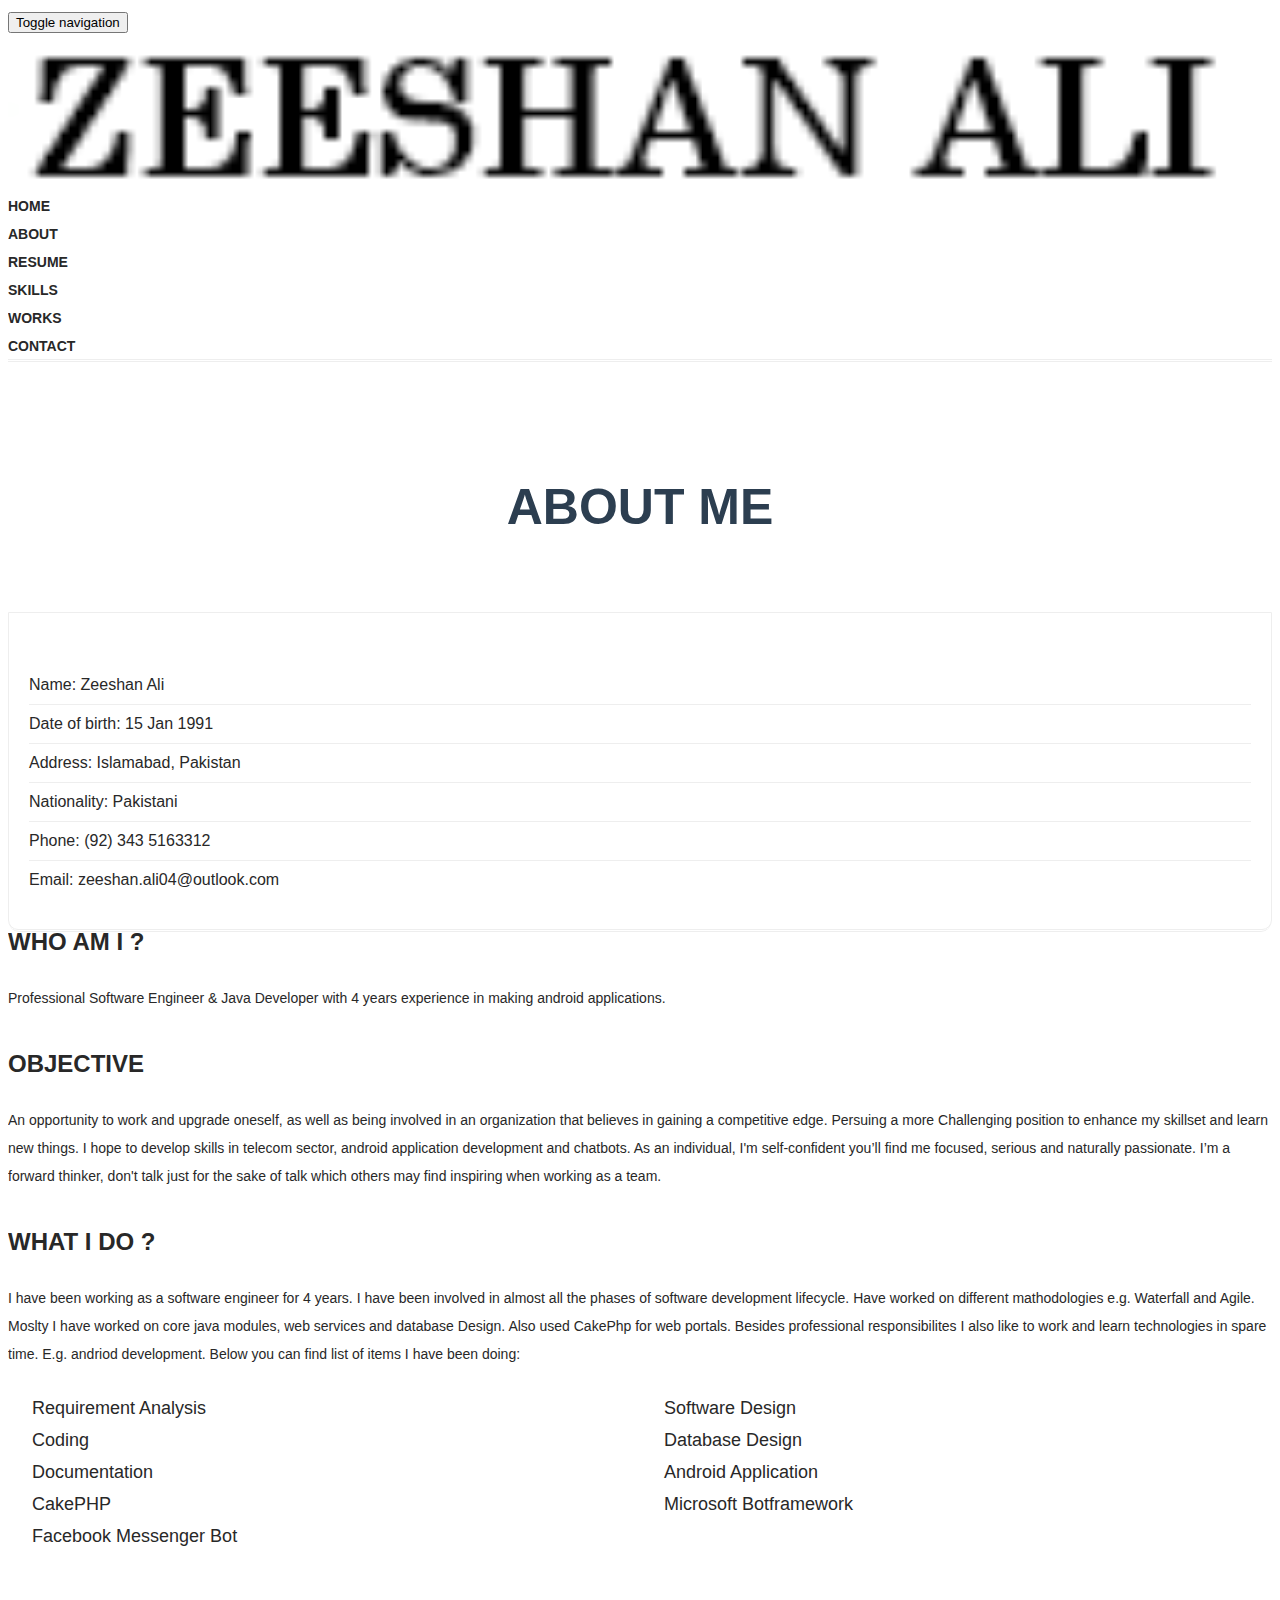
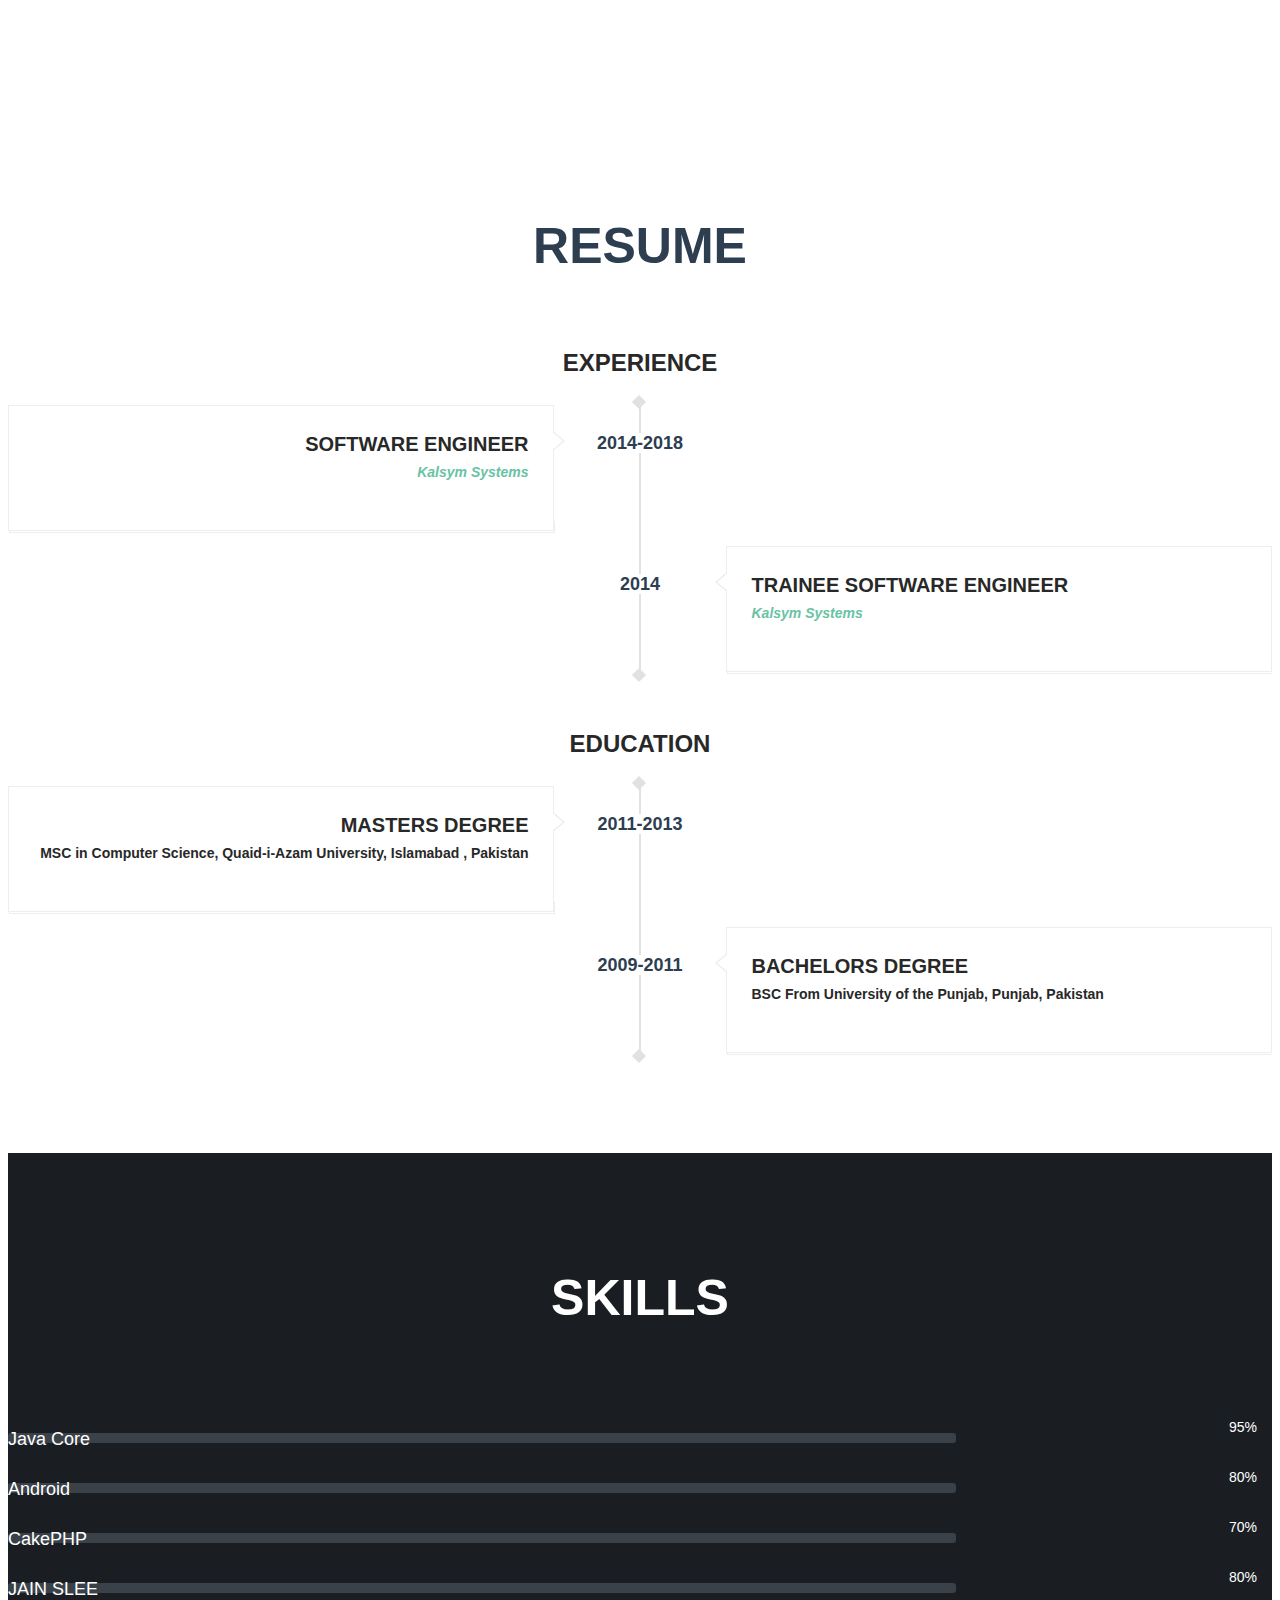
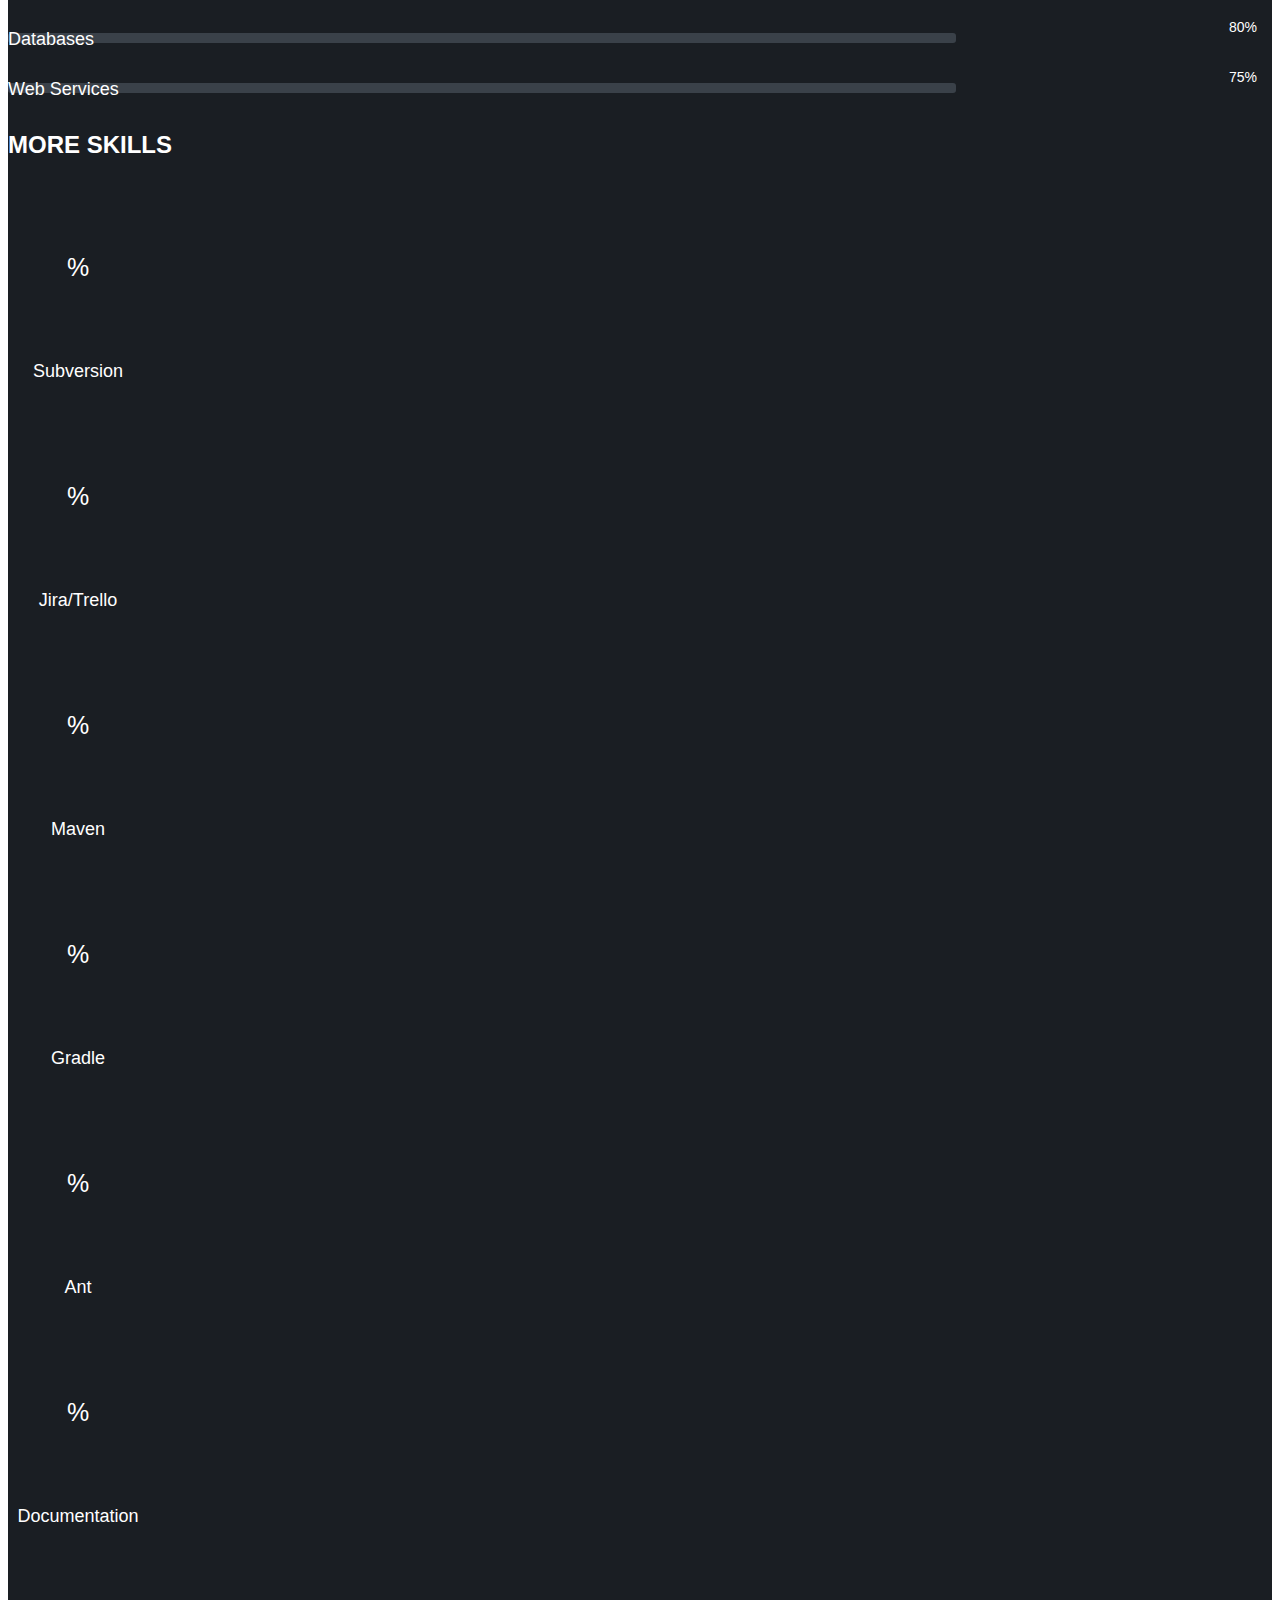
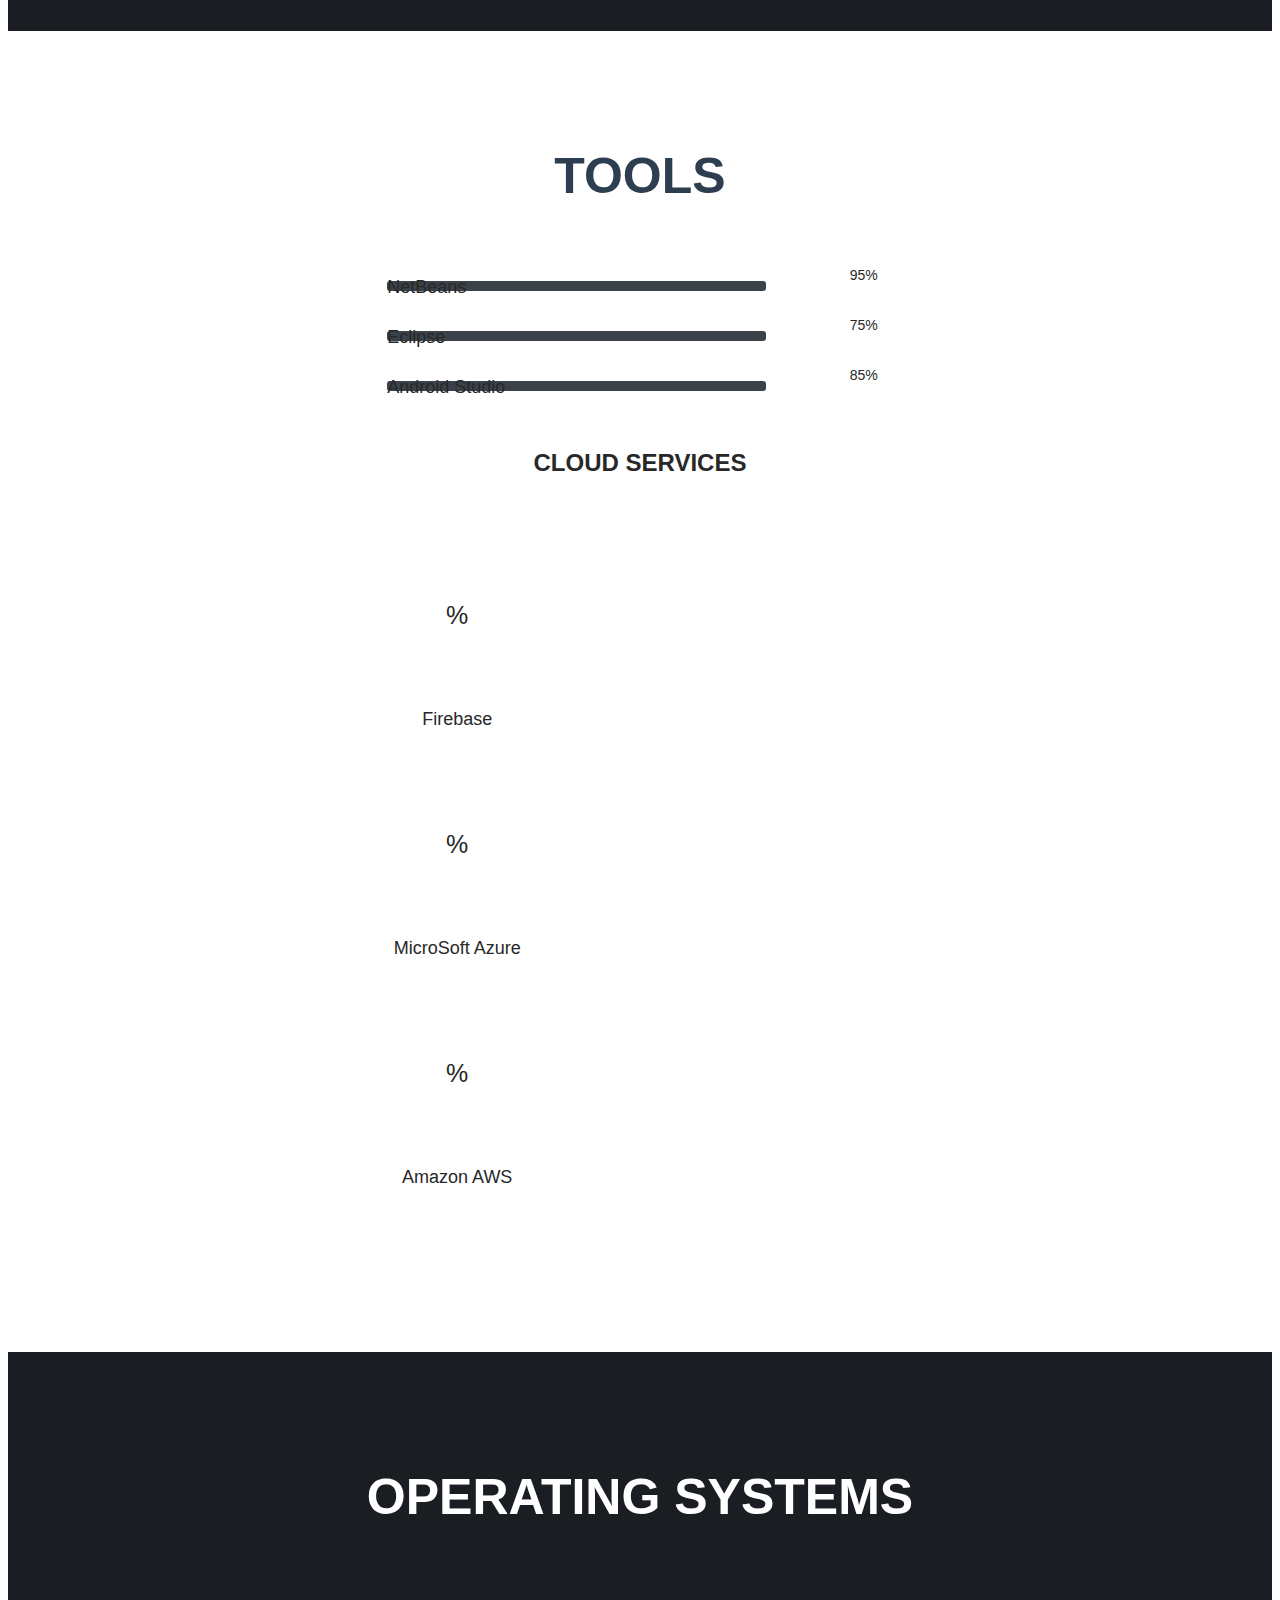
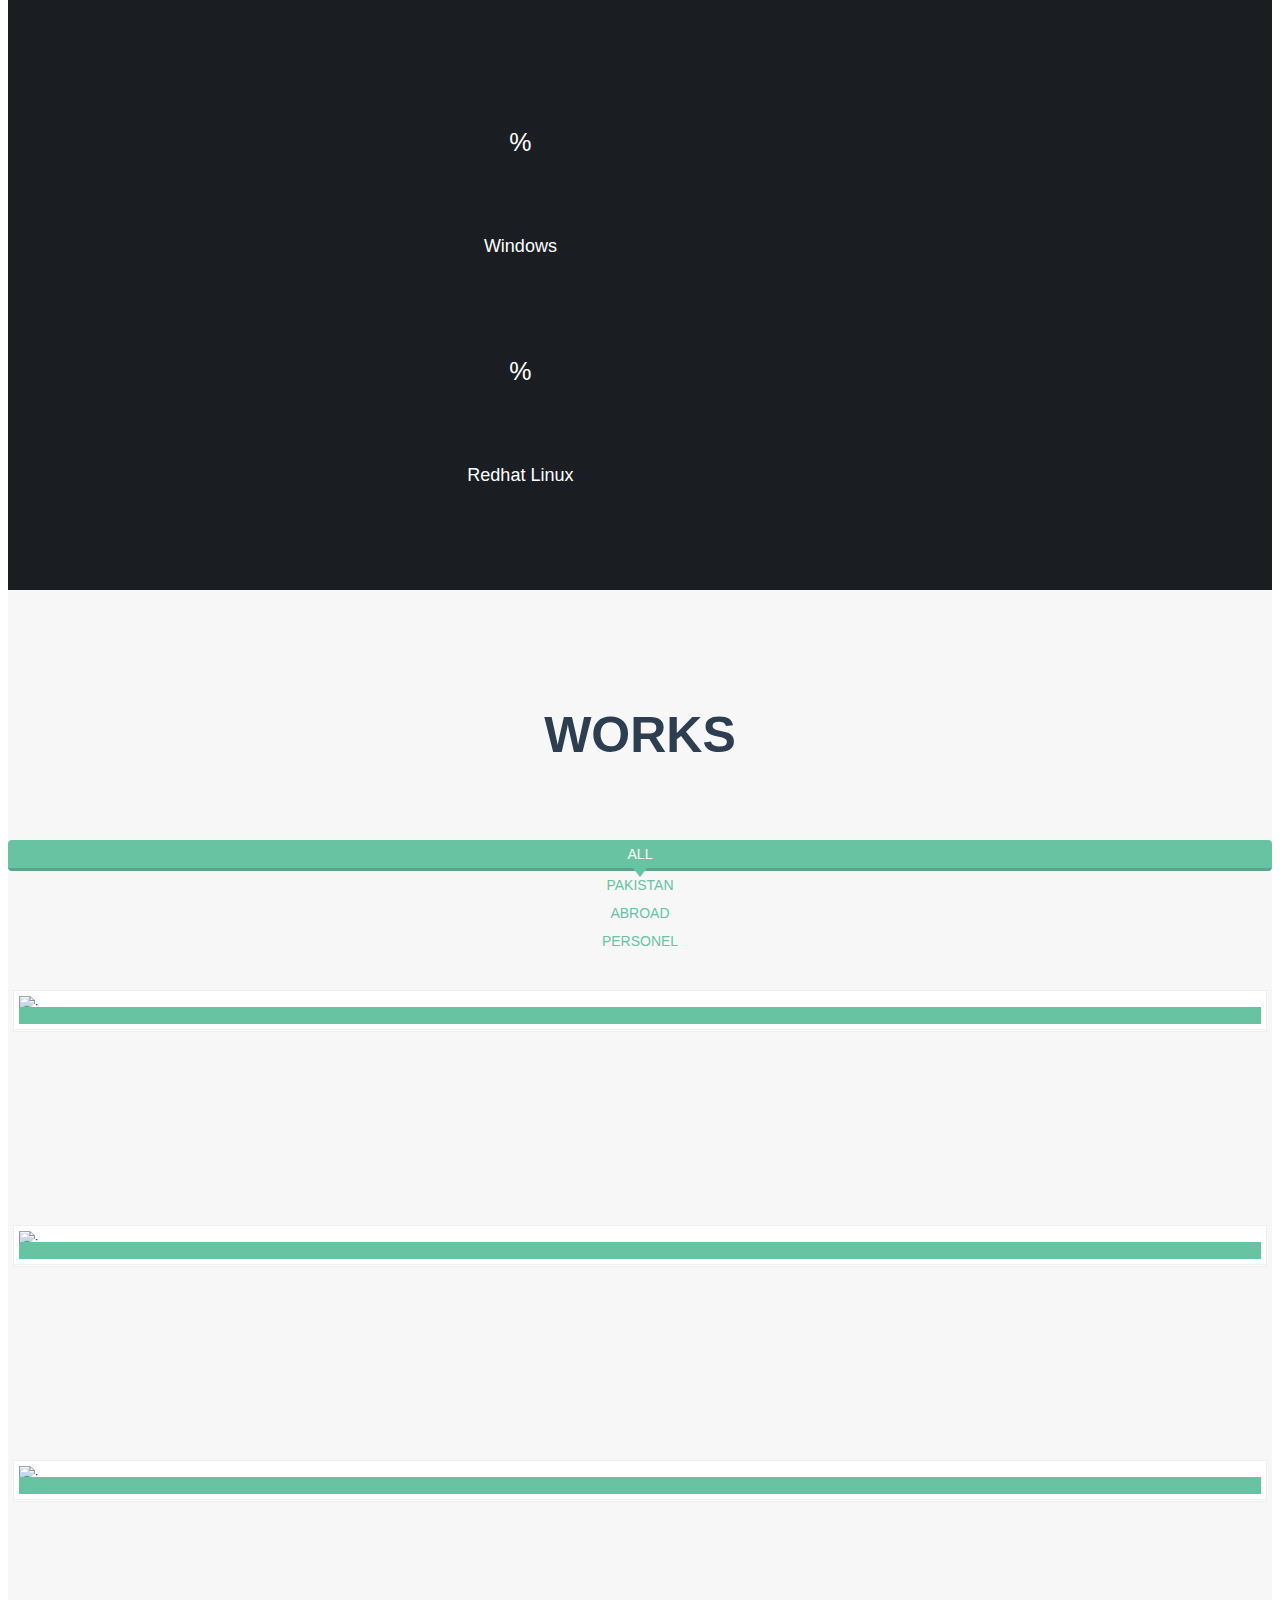
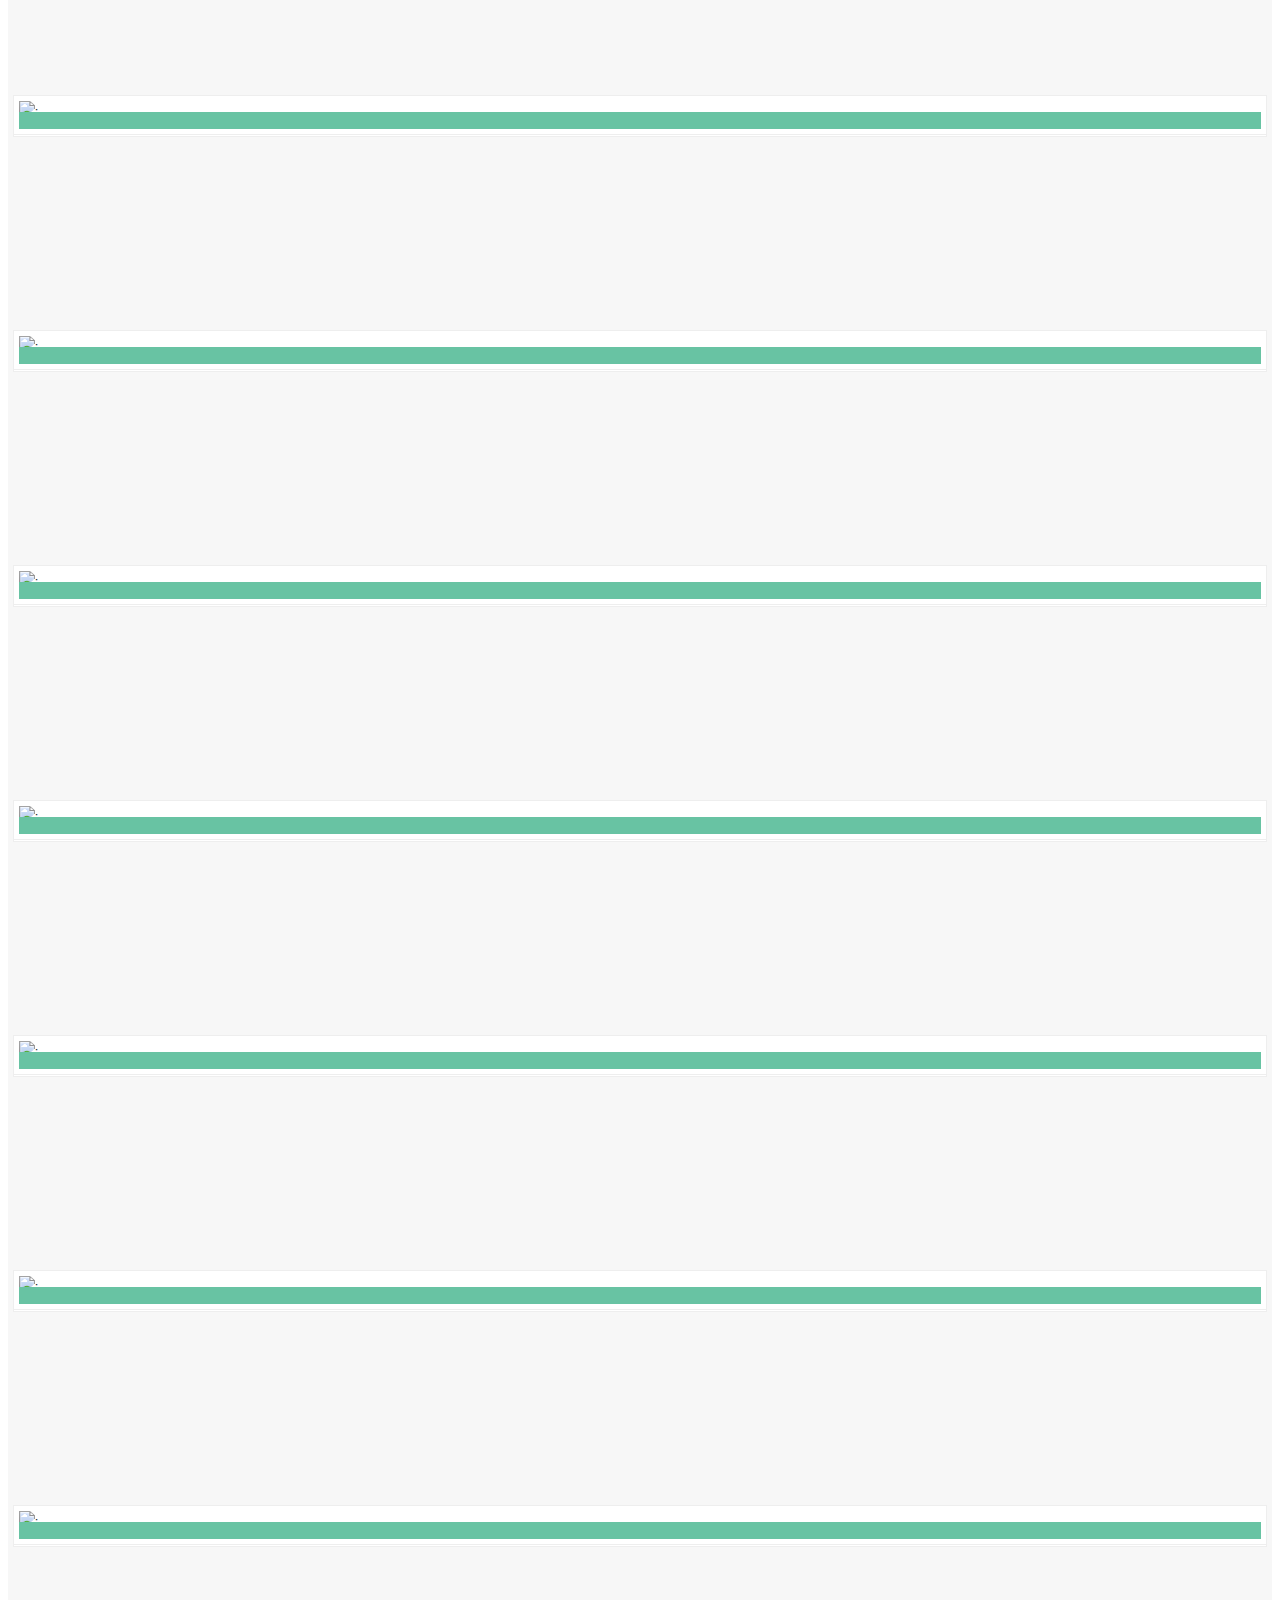
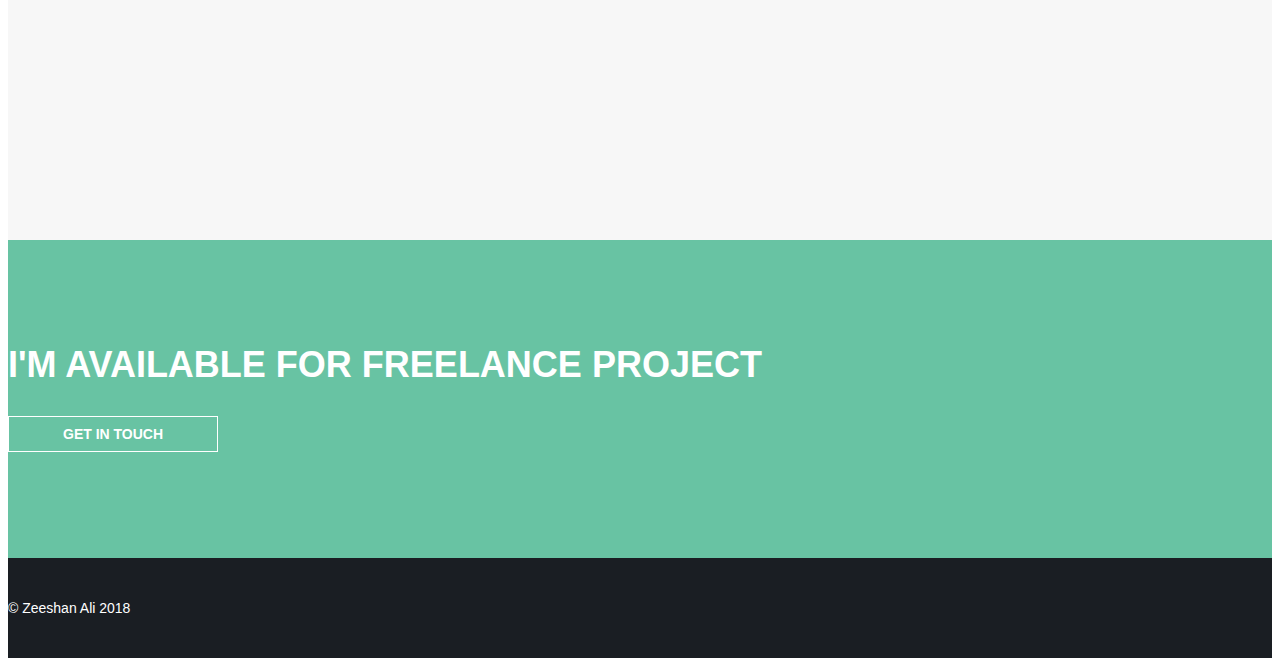
==== index.html @ ae79d20a "Update index.html" ====
<!DOCTYPE html>
<html lang="en">

<head>
	<meta charset="UTF-8">
	<meta name="viewport" content="width=device-width, initial-scale=1.0">
	<meta name="description" content="IAMX, One Page Responsive HTML Resume Template">
	<meta name="keywords" content="zeeshan ali, resume, zeeshan.ali@kalsym.com, z33shan04@hotmail.com, z33shan04@gmail.com, islamabad, pakistan, software engineer, java">
	<!-- <meta name="author" content="http://trendytheme.net/"> -->
	<title>Zeeshan Ali</title>

	<!-- Web Fonts -->
	<!-- <link href='http://fonts.googleapis.com/css?family=Roboto:400,300,500,700' rel='stylesheet' type='text/css'> -->
	<!-- Bootstrap core CSS -->
	<link href="assets/bootstrap/css/bootstrap.min.css" rel="stylesheet" media="screen">
	<!-- Font Awesome CSS -->
	<link href="assets/css/font-awesome.min.css" rel="stylesheet" media="screen">
	<!-- Animate css -->
	<link href="assets/css/animate.css" rel="stylesheet">
	<!-- Magnific css -->
	<link href="assets/css/magnific-popup.css" rel="stylesheet">
	<!-- Custom styles CSS -->
	<link href="assets/css/style.css" rel="stylesheet" media="screen">
	<!-- Responsive CSS -->
	<link href="assets/css/responsive.css" rel="stylesheet">

	<!-- HTML5 Shim and Respond.js IE8 support of HTML5 elements and media queries -->
	<!-- WARNING: Respond.js doesn't work if you view the page via file:// -->
	<!--[if lt IE 9]>
      <script src="https://oss.maxcdn.com/libs/html5shiv/3.7.0/html5shiv.js"></script>
      <script src="https://oss.maxcdn.com/libs/respond.js/1.4.2/respond.min.js"></script>
  <![endif]-->

	<link rel="shortcut icon" href="assets/images/ico/favicon.png">
	<link rel="apple-touch-icon-precomposed" sizes="144x144" href="assets/images/ico/apple-touch-icon-144-precomposed.png">
	<link rel="apple-touch-icon-precomposed" sizes="114x114" href="assets/images/ico/apple-touch-icon-114-precomposed.png">
	<link rel="apple-touch-icon-precomposed" sizes="72x72" href="assets/images/ico/apple-touch-icon-72-precomposed.png">
	<link rel="apple-touch-icon-precomposed" href="assets/images/ico/apple-touch-icon-57-precomposed.png">
	<!-- Global site tag (gtag.js) - Google Analytics -->
	<script async src="https://www.googletagmanager.com/gtag/js?id=UA-111818496-1"></script>
	<script>
		window.dataLayer = window.dataLayer || [];

		function gtag() {
			dataLayer.push(arguments);
		}
		gtag('js', new Date());

		gtag('config', 'UA-111818496-1');
	</script>
</head>

<body onload="startBackgound()">
	<!-- Load Facebook SDK for JavaScript -->
      <div id="fb-root"></div>
      <script>
        window.fbAsyncInit = function() {
          FB.init({
            xfbml            : true,
            version          : 'v8.0'
          });
        };

        (function(d, s, id) {
        var js, fjs = d.getElementsByTagName(s)[0];
        if (d.getElementById(id)) return;
        js = d.createElement(s); js.id = id;
        js.src = 'https://connect.facebook.net/en_US/sdk/xfbml.customerchat.js';
        fjs.parentNode.insertBefore(js, fjs);
      }(document, 'script', 'facebook-jssdk'));</script>

      <!-- Your Chat Plugin code -->
      <div class="fb-customerchat"
        attribution=setup_tool
        page_id="2073013059586248"
  theme_color="#0A7CFF">
      </div>
	
	
	
	<!-- Home Section -->
	<section id="home" class="tt-fullHeight" data-stellar-vertical-offset="50" data-stellar-background-ratio="0.2">
		<div class="intro">
			<div class="intro-sub">
				<h1>Zeeshan Ali</h1>
				<h2><span>Software Engineer</span></h2>
				<!-- first ad -->

			</div>

			<!-- <p>Professional Software Engineer &amp; Java Developer<br> with experience in making android applications</p> -->

			<div class="social-icons">
				<ul class="list-inline">
					<li><a href="https://github.com/zeeshan-ks/"><i class="fa fa-github"></i></a></li>
					<li><a href="https://www.linkedin.com/in/zeeshan-ali-3251a163"><i class="fa fa-linkedin"></i></a></li>
					<li><a href="https://stackoverflow.com/users/2310536/zeeshan-ali"><i class="fa fa-stack-overflow"></i></a></li>
					<li><a href="https://www.facebook.com/ZeeshanAliiii"><i class="fa fa-facebook"></i></a></li>
					<li><a href="https://twitter.com/ZeeshanAlii91"><i class="fa fa-twitter"></i></a></li>
				</ul>
			</div>
			<!-- /.social-icons -->
		</div>

		<div class="mouse-icon">
			<div class="wheel"></div>
		</div>
	</section>
	<!-- End Home Section -->


	<!-- Navigation -->
	<header class="header">
		<nav class="navbar navbar-custom" role="navigation">
			<div class="container">
				<div class="navbar-header">
					<button type="button" class="navbar-toggle" data-toggle="collapse" data-target="#custom-collapse">
						<span class="sr-only">Toggle navigation</span>
						<span class="icon-bar"></span>
						<span class="icon-bar"></span>
						<span class="icon-bar"></span>
					</button>
					<a class="navbar-brand" href="index.html"><img src="assets/images/logo2.png" alt=""></a>
				</div>

				<div class="collapse navbar-collapse" id="custom-collapse">
					<ul class="nav navbar-nav navbar-right">
						<li><a href="#home">Home</a></li>
						<li><a href="#about">About</a></li>
						<li><a href="#resume">Resume</a></li>
						<li><a href="#skills">Skills</a></li>
						<li><a href="#works">Works</a></li>
						<li><a href="#contact">Contact</a></li>
					</ul>
				</div>
			</div>
			<!-- .container -->
		</nav>
	</header>
	<!-- End Navigation -->


	<!-- About Section -->
	<section id="about" class="about-section section-padding">
		<div class="container">
			<h2 class="section-title wow fadeInUp">About Me</h2>

			<div class="row">

				<div class="col-md-4 col-md-push-8">
					<div class="biography">
						<div class="myphoto">
							<img src="assets/images/myphoto.jpg" alt="">
						</div>
						<ul>
							<li><strong>Name:</strong> Zeeshan Ali</li>
							<li><strong>Date of birth:</strong> 15 Jan 1991</li>
							<li><strong>Address:</strong> Islamabad, Pakistan</li>
							<li><strong>Nationality:</strong> Pakistani</li>
							<li><strong>Phone:</strong> (92) 343 5163312</li>
							<li><strong>Email:</strong> zeeshan.ali04@outlook.com</li>
						</ul>
					</div>
				</div>
				<!-- col-md-4 -->

				<div class="col-md-8 col-md-pull-4">
					<div class="short-info wow fadeInUp">
						<h3>Who Am I ?</h3>
						<p>Professional Software Engineer &amp; Java Developer with 4 years experience in making android applications.</p>
					</div>
					<div class="short-info wow fadeInUp">
						<h3>Objective</h3>
						<p>An opportunity to work and upgrade oneself, as well as being involved in an organization that believes in gaining a competitive edge. Persuing a more Challenging position to enhance my skillset and learn new things. I hope to develop skills in telecom
							sector, android application development and chatbots. As an individual, I'm self-confident you’ll find me focused, serious and naturally passionate. I’m a forward thinker, don't talk just for the sake of talk which others may find inspiring when
							working as a team.</p>
					</div>
					<div class="short-info wow fadeInUp">
						<h3>What I Do ?</h3>
						<p>I have been working as a software engineer for 4 years. I have been involved in almost all the phases of software development lifecycle. Have worked on different mathodologies e.g. Waterfall and Agile. Moslty I have worked on core java modules,
							web services and database Design. Also used CakePhp for web portals. Besides professional responsibilites I also like to work and learn technologies in spare time. E.g. andriod development. Below you can find list of items I have been doing:</p>

						<ul class="list-check">
							<li>Requirement Analysis</li>
							<li>Software Design</li>
							<li>Coding</li>
							<li>Database Design</li>
							<li>Documentation</li>
							<li>Android Application</li>
							<li>CakePHP</li>
							<li>Microsoft Botframework</li>
							<li>Facebook Messenger Bot</li>
						</ul>
					</div>
					<!-- <div class="download-button">
					<a class="btn btn-primary btn-lg" href="#"><i class="fa fa-download"></i>download my cv</a>
				</div> -->
				</div>


			</div>
			<!-- /.row -->
		</div>
		<!-- /.container -->
	</section>
	<!-- End About Section -->

	<!-- Resume Section -->
	<section id="resume" class="resume-section section-padding">
		<div class="container">
			<h2 class="section-title wow fadeInUp">Resume</h2>
			<div class="row">
				<div class="col-md-12">
					<div class="resume-title">
						<h3>Experience</h3>
					</div>
					<div class="resume">
						<ul class="timeline">
							<li>
								<div class="posted-date">
									<span class="month">2014-2018</span>
								</div>
								<!-- /posted-date -->

								<div class="timeline-panel wow fadeInUp">
									<div class="timeline-content">
										<div class="timeline-heading">
											<h3>Software Engineer</h3>
											<span><a href="http://www.kalsym.com/"> <i>Kalsym Systems</i>  </a></span>
										</div>
										<!-- /timeline-heading -->

										<!-- <div class="timeline-body">
											<p>MOre here.</p>
										</div> -->
										<!-- /timeline-body -->
									</div>
									<!-- /timeline-content -->
								</div>
								<!-- /timeline-panel -->
							</li>
							<li class="timeline-inverted">
								<div class="posted-date">
									<span class="month">2014</span>
								</div>
								<!-- /posted-date -->

								<div class="timeline-panel wow fadeInUp">
									<div class="timeline-content">
										<div class="timeline-heading">
											<h3>Trainee Software Engineer</h3>
											<span><a href="http://www.kalsym.com/"> <i>Kalsym Systems</i>  </a></span>
										</div>
										<!-- /timeline-heading -->

										<!-- <div class="timeline-body">
											<p> Here comes responsibilites and stuff</p>
										</div> -->
										<!-- /timeline-body -->
									</div>
									<!-- /timeline-content -->
								</div>
								<!-- /timeline-panel -->
							</li>
						</ul>
					</div>
				</div>
			</div>
			<!-- /row -->
			<div class="row">
				<div class="col-md-12">
					<div class="resume-title">
						<h3>Education</h3>
					</div>
					<div class="resume">
						<ul class="timeline">
							<li>
								<div class="posted-date">
									<span class="month">2011-2013</span>
								</div>
								<!-- /posted-date -->

								<div class="timeline-panel wow fadeInUp">
									<div class="timeline-content">
										<div class="timeline-heading">
											<h3>Masters Degree</h3>
											<span>MSC in Computer Science, Quaid-i-Azam University, Islamabad , Pakistan</span>
										</div>
										<!-- /timeline-heading -->

										<!-- <div class="timeline-body">
											<p>I have completed Masters degree in First Grade from Quaid-i-Azam University, Islamabad. Learned alot of programming, software engineering principles and practice.</p>
										</div> -->
										<!-- /timeline-body -->
									</div>
									<!-- /timeline-content -->
								</div>
								<!-- /timeline-panel -->
							</li>

							<li class="timeline-inverted">
								<div class="posted-date">
									<span class="month">2009-2011</span>
								</div>
								<!-- /posted-date -->
								<div class="timeline-panel wow fadeInUp">
									<div class="timeline-content">
										<div class="timeline-heading">
											<h3>Bachelors Degree</h3>
											<span>BSC From University of the Punjab, Punjab, Pakistan</span>
										</div>
										<!-- /timeline-heading -->
										<!-- <div class="timeline-body">
											<p>Back in 2011, I finished my bachelors degree from University of the Punjab affiliated school, which is ICB (Islamabad School for Boys). I passed it in First grade as well.</p>
										</div> -->
										<!-- /timeline-body -->
									</div>
									<!-- /timeline-content -->
								</div>
								<!-- /timeline-panel -->
							</li>
						</ul>
					</div>
				</div>
			</div>
			<!-- /row -->
		</div>
		<!-- /.container -->
	</section>
	<!-- End Resume Section -->


	<!-- Skills Section -->
	<section id="skills" class="skills-section section-padding">
		<div class="container">
			<h2 class="section-title wow fadeInUp">Skills</h2>

			<div class="row">
				<div class="col-md-6">
					<div class="skill-progress">
						<div class="skill-title">
							<h3>Java Core</h3></div>
						<div class="progress">
							<div class="progress-bar six-sec-ease-in-out" role="progressbar" aria-valuenow="95" aria-valuemin="0" aria-valuemax="100"><span>95%</span>
							</div>
						</div>
						<!-- /.progress -->
					</div>
					<!-- /.skill-progress -->

					<div class="skill-progress">
						<div class="skill-title">
							<h3>Android</h3></div>
						<div class="progress">
							<div class="progress-bar six-sec-ease-in-out" role="progressbar" aria-valuenow="80" aria-valuemin="0" aria-valuemax="100"><span>80%</span>
							</div>
						</div>
						<!-- /.progress -->
					</div>
					<!-- /.skill-progress -->
					<div class="skill-progress">
						<div class="skill-title">
							<h3>CakePHP</h3></div>
						<div class="progress">
							<div class="progress-bar six-sec-ease-in-out" role="progressbar" aria-valuenow="70" aria-valuemin="0" aria-valuemax="100"><span>70%</span>
							</div>
						</div>
						<!-- /.progress -->
					</div>
					<!-- /.skill-progress -->
				</div>
				<!-- /.col-md-6 -->

				<div class="col-md-6">
					<div class="skill-progress">
						<div class="skill-title">
							<h3>JAIN SLEE</h3></div>
						<div class="progress">
							<div class="progress-bar six-sec-ease-in-out" role="progressbar" aria-valuenow="80" aria-valuemin="0" aria-valuemax="100"><span>80%</span>
							</div>
						</div>
						<!-- /.progress -->
					</div>
					<!-- /.skill-progress -->
					<div class="skill-progress">
						<div class="skill-title">
							<h3>Databases</h3></div>
						<div class="progress">
							<div class="progress-bar six-sec-ease-in-out" role="progressbar" aria-valuenow="80" aria-valuemin="0" aria-valuemax="100"><span>80%</span>
							</div>
						</div>
						<!-- /.progress -->
					</div>
					<!-- /.skill-progress -->
					<div class="skill-progress">
						<div class="skill-title">
							<h3>Web Services</h3></div>
						<div class="progress">
							<div class="progress-bar six-sec-ease-in-out" role="progressbar" aria-valuenow="75" aria-valuemin="0" aria-valuemax="100"><span>75%</span>
							</div>
						</div>
						<!-- /.progress -->
					</div>
					<!-- /.skill-progress -->
				</div>
				<!-- /.col-md-6 -->
			</div>
			<!-- /.row -->

			<div class="skill-chart text-center">
				<h3>More skills</h3>
			</div>

			<div class="row more-skill text-center">
				<div class="col-xs-12 col-sm-4 col-md-2">
					<div class="chart" data-percent="85" data-color="e74c3c">
						<span class="percent"></span>
						<div class="chart-text">
							<span>Subversion</span>
						</div>
					</div>
				</div>
				<div class="col-xs-12 col-sm-4 col-md-2">
					<div class="chart" data-percent="70" data-color="2ecc71">
						<span class="percent"></span>
						<div class="chart-text">
							<span>Jira/Trello</span>
						</div>
					</div>
				</div>
				<div class="col-xs-12 col-sm-4 col-md-2">
					<div class="chart" data-percent="68" data-color="3498db">
						<span class="percent"></span>
						<div class="chart-text">
							<span>Maven</span>
						</div>
					</div>
				</div>
				<div class="col-xs-12 col-sm-4 col-md-2">
					<div class="chart" data-percent="65" data-color="3498db">
						<span class="percent"></span>
						<div class="chart-text">
							<span>Gradle</span>
						</div>
					</div>
				</div>
				<div class="col-xs-12 col-sm-4 col-md-2">
					<div class="chart" data-percent="78" data-color="3498db">
						<span class="percent"></span>
						<div class="chart-text">
							<span>Ant</span>
						</div>
					</div>
				</div>
				<div class="col-xs-12 col-sm-4 col-md-2">
					<div class="chart" data-percent="72" data-color="3498db">
						<span class="percent"></span>
						<div class="chart-text">
							<span>Documentation</span>
						</div>
					</div>
				</div>
			</div>

		</div>
		<!-- /.container -->
	</section>
	<!-- End Skills Section -->

	<!-- Tools Section -->
	<section id="tools" class="resume-section section-padding">
		<h2 class="section-title wow fadeInUp">Tools</h2>
		<div class="container" style="margin-left:30%; margin-right:30%">
			<div class="row">
				<div class="col-md-6">
					<div class="skill-progress">
						<div class="skill-title">
							<h3>NetBeans</h3></div>
						<div class="progress">
							<div class="progress-bar six-sec-ease-in-out" role="progressbar" aria-valuenow="95" aria-valuemin="0" aria-valuemax="100"><span>95%</span>
							</div>
						</div>
						<!-- /.progress -->
					</div>
					<!-- /.skill-progress -->

					<div class="skill-progress">
						<div class="skill-title">
							<h3>Eclipse</h3></div>
						<div class="progress">
							<div class="progress-bar six-sec-ease-in-out" role="progressbar" aria-valuenow="75" aria-valuemin="0" aria-valuemax="100"><span>75%</span>
							</div>
						</div>
						<!-- /.progress -->
					</div>
					<!-- /.skill-progress -->
					<div class="skill-progress">
						<div class="skill-title">
							<h3>Android Studio</h3></div>
						<div class="progress">
							<div class="progress-bar six-sec-ease-in-out" role="progressbar" aria-valuenow="85" aria-valuemin="0" aria-valuemax="100"><span>85%</span>
							</div>
						</div>
						<!-- /.progress -->
					</div>
					<!-- /.skill-progress -->
				</div>
			</div>
		</div>
		<!-- /.container -->
		<!-- /.col-md-6 -->
		<div class="resume-title">
			<h3>Cloud Services</h3>
		</div>
		<div class="container" style="margin-left:30%; margin-right:30%">
			<div class="row more-skill text-center">
				<div class="col-xs-12 col-sm-4 col-md-2">
					<div class="chart" data-percent="70" data-color="e74c3c">
						<span class="percent"></span>
						<div class="chart-text">
							<span>Firebase</span>
						</div>
					</div>
				</div>
				<div class="col-xs-12 col-sm-4 col-md-2">
					<div class="chart" data-percent="60" data-color="2ecc71">
						<span class="percent"></span>
						<div class="chart-text">
							<span>MicroSoft Azure</span>
						</div>
					</div>
				</div>
				<div class="col-xs-12 col-sm-4 col-md-2">
					<div class="chart" data-percent="60" data-color="3498db">
						<span class="percent"></span>
						<div class="chart-text">
							<span>Amazon AWS</span>
						</div>
					</div>
				</div>
			</div>

		</div>
		<!-- /.container -->
		</div>
	</section>
	<!-- End Tools Section -->

	<!-- Operating Systems -->
	<section id="skills" class="skills-section section-padding">
		<h2 class="section-title wow fadeInUp">Operating Systems</h2>
		<div class="container" style="margin-left:35%; margin-right:35%">
			<div class="row more-skill text-center">
				<div class="col-xs-12 col-sm-4 col-md-2">
					<div class="chart" data-percent="95" data-color="e74c3c">
						<span class="percent"></span>
						<div class="chart-text">
							<span>Windows</span>
						</div>
					</div>
				</div>
				<div class="col-xs-12 col-sm-4 col-md-2">
					<div class="chart" data-percent="80" data-color="2ecc71">
						<span class="percent"></span>
						<div class="chart-text">
							<span>Redhat Linux</span>
						</div>
					</div>
				</div>

			</div>
			<!-- /.container -->
	</section>
	<!-- End Operating Systems Section -->

	<!-- Works Section -->
	<section id="works" class="works-section section-padding">
		<div class="container">
			<h2 class="section-title wow fadeInUp">Works</h2>

			<ul class="list-inline" id="filter">
				<li><a class="active" data-group="all">All</a></li>
				<li><a data-group="Pakistan">Pakistan</a></li>
				<li><a data-group="Abroad">Abroad</a></li>
				<li><a data-group="Personel">Personel</a></li>
			</ul>

			<div class="row">
				<div id="grid">
					<!-- Pakistan Projects Start-->
					<!--P1 Mobilink MyStatus -->
					<div class="portfolio-item col-xs-12 col-sm-4 col-md-3" data-groups='["all", "Pakistan"]'>
						<div class="portfolio-bg">
							<div class="portfolio">
								<div class="tt-overlay"></div>
								<div class="links">
									<a class="image-link" href="assets/images/works/pakistan/mystatus.jpg"><i class="fa fa-search-plus"></i></a>
									<a href="https://www.jazz.com.pk/prepaid/jazz-my-status/"><i class="fa fa-link"></i></a>
								</div>
								<!-- /.links -->
								<img src="assets/images/works/pakistan/mystatus.jpg" alt="image">
								<div class="portfolio-info">
									<h3>Jazz MyStatus</h3>
									<!-- <a href="http://www.kalsym.com/">Kalsym Systems </a> -->
								</div>
								<!-- /.portfolio-info -->
							</div>
							<!-- /.portfolio -->
						</div>
						<!-- /.portfolio-bg -->
					</div>
					<!-- /.portfolio-item -->
					<!--P2 NotifyMe -->
					<div class="portfolio-item col-xs-12 col-sm-4 col-md-3" data-groups='["all", "Pakistan"]'>
						<div class="portfolio-bg">
							<div class="portfolio">
								<div class="tt-overlay"></div>
								<div class="links">
									<a class="image-link" href="assets/images/works/pakistan/notifyme.jpg"><i class="fa fa-search-plus"></i></a>
									<a href="https://www.jazz.com.pk/prepaid/jazz-notify-me/"><i class="fa fa-link"></i></a>
								</div>
								<!-- /.links -->
								<img src="assets/images/works/pakistan/notifyme.jpg" alt="image">
								<div class="portfolio-info">
									<h3>Jazz Notify Me</h3>
									<!-- <a href="http://www.kalsym.com/">Kalsym Systems </a> -->
								</div>
								<!-- /.portfolio-info -->
							</div>
							<!-- /.portfolio -->
						</div>
						<!-- /.portfolio-bg -->
					</div>
					<!-- /.portfolio-item -->
					<!--P3 Warid SponsorMe-->
					<div class="portfolio-item col-xs-12 col-sm-4 col-md-3" data-groups='["all", "Pakistan"]'>
						<div class="portfolio-bg">
							<div class="portfolio">
								<div class="tt-overlay"></div>
								<div class="links">
									<a class="image-link" href="assets/images/works/pakistan/sponsorme.jpg"><i class="fa fa-search-plus"></i></a>
									<a href="http://www.waridtel.com/products/balance-transfer-services/sponsor-me/"><i class="fa fa-link"></i></a>
								</div>
								<!-- /.links -->
								<img src="assets/images/works/pakistan/sponsorme.jpg" alt="image">
								<div class="portfolio-info">
									<h3>Warid Sponsor Me</h3>
									<!-- <a href="http://www.kalsym.com/">Kalsym Systems </a> -->
								</div>
								<!-- /.portfolio-info -->
							</div>
							<!-- /.portfolio -->
						</div>
						<!-- /.portfolio-bg -->
					</div>
					<!-- /.portfolio-item -->
					<!--P4 Warid NotifyMe -->
					<div class="portfolio-item col-xs-12 col-sm-4 col-md-3" data-groups='["all", "Pakistan"]'>
						<div class="portfolio-bg">
							<div class="portfolio">
								<div class="tt-overlay"></div>
								<div class="links">
									<a class="image-link" href="assets/images/works/pakistan/waridnm1.jpg"><i class="fa fa-search-plus"></i></a>
									<a href="http://www.waridtel.com/products/utilities/notify-me/"><i class="fa fa-link"></i></a>
								</div>
								<!-- /.links -->
								<img src="assets/images/works/pakistan/waridnm1.jpg" alt="image">
								<div class="portfolio-info">
									<h3>Warid Notify Me</h3>
									<!-- <a href="http://www.kalsym.com/">Kalsym Systems </a> -->
								</div>
								<!-- /.portfolio-info -->
							</div>
							<!-- /.portfolio -->
						</div>
						<!-- /.portfolio-bg -->
					</div>
					<!-- /.portfolio-item -->
					<!-- End Pakistan Projects-->

					<!-- Abroad Projects Start-->
					<!--A1 Merchantrade -->
					<div class="portfolio-item col-xs-12 col-sm-4 col-md-3" data-groups='["all", "Abroad"]'>
						<div class="portfolio-bg">
							<div class="portfolio">
								<div class="tt-overlay"></div>
								<div class="links">
									<a class="image-link" href="assets/images/works/abroad/Merchantrade.png"><i class="fa fa-search-plus"></i></a>
									<a href="https://www.mtradeasia.com/"><i class="fa fa-link"></i></a>
								</div>
								<!-- /.links -->
								<img src="assets/images/works/abroad/Merchantrade.png" alt="image">
								<div class="portfolio-info">
									<h3>Merchantrade</h3>
								</div>
								<!-- /.portfolio-info -->
							</div>
							<!-- /.portfolio -->
						</div>
						<!-- /.portfolio-bg -->
					</div>
					<!-- /.portfolio-item -->
					<!--A2 MultyByte AFP -->
					<div class="portfolio-item col-xs-12 col-sm-4 col-md-3" data-groups='["all", "Abroad"]'>
						<div class="portfolio-bg">
							<div class="portfolio">
								<div class="tt-overlay"></div>
								<div class="links">
									<a class="image-link" href="assets/images/works/abroad/afp.jpg"><i class="fa fa-search-plus"></i></a>
									<a href="http://en.multi-byte.com.cn/"><i class="fa fa-link"></i></a>
								</div>
								<!-- /.links -->
								<img src="assets/images/works/abroad/afp.jpg" alt="image">
								<div class="portfolio-info">
									<h3>Multi-Byte Auto Forward Platform</h3>
								</div>
								<!-- /.portfolio-info -->
							</div>
							<!-- /.portfolio -->
						</div>
						<!-- /.portfolio-bg -->
					</div>
					<!-- /.portfolio-item -->
					<!--A3 ETL CS -->
					<div class="portfolio-item col-xs-12 col-sm-4 col-md-3" data-groups='["all", "Abroad"]'>
						<div class="portfolio-bg">
							<div class="portfolio">
								<div class="tt-overlay"></div>
								<div class="links">
									<a class="image-link" href="assets/images/works/abroad/etlcs.jpg"><i class="fa fa-search-plus"></i></a>
									<a href="http://www.etllao.com/index.php/"><i class="fa fa-link"></i></a>
								</div>
								<!-- /.links -->
								<img src="assets/images/works/abroad/etlcs.jpg" alt="image">
								<div class="portfolio-info">
									<h3>ETL Call Signature</h3>
								</div>
								<!-- /.portfolio-info -->
							</div>
							<!-- /.portfolio -->
						</div>
						<!-- /.portfolio-bg -->
					</div>
					<!-- /.portfolio-item -->
					<!-- Abroad Projects END-->

					<!-- Personel Projects Start-->
					<!--p1 MS -->
					<div class="portfolio-item col-xs-12 col-sm-4 col-md-3" data-groups='["all", "Personel"]'>
						<div class="portfolio-bg">
							<div class="portfolio">
								<div class="tt-overlay"></div>
								<div class="links">
									<a class="image-link" href="assets/images/works/Personel/ms.png"><i class="fa fa-search-plus"></i></a>
									<a href="https://play.google.com/store/apps/details?id=com.lazytech.mystatus"><i class="fa fa-link"></i></a>
								</div>
								<!-- /.links -->
								<img src="assets/images/works/Personel/ms.png" alt="image">
								<div class="portfolio-info">
									<h3>MyStatus App</h3>
								</div>
								<!-- /.portfolio-info -->
							</div>
							<!-- /.portfolio -->
						</div>
						<!-- /.portfolio-bg -->
					</div>
					<!-- /.portfolio-item -->
					<!--p2 NP -->
					<div class="portfolio-item col-xs-12 col-sm-4 col-md-3" data-groups='["all", "Personel"]'>
						<div class="portfolio-bg">
							<div class="portfolio">
								<div class="tt-overlay"></div>
								<div class="links">
									<a class="image-link" href="assets/images/works/Personel/np1.jpg"><i class="fa fa-search-plus"></i></a>
									<a href="https://play.google.com/store/apps/details?id=com.shani.np"><i class="fa fa-link"></i></a>
								</div>
								<!-- /.links -->
								<img src="assets/images/works/Personel/np1.jpg" alt="image">
								<div class="portfolio-info">
									<h3>Park View</h3>
								</div>
								<!-- /.portfolio-info -->
							</div>
							<!-- /.portfolio -->
						</div>
						<!-- /.portfolio-bg -->
					</div>
					<!-- /.portfolio-item -->
					<!--p1 PSL -->
					<div class="portfolio-item col-xs-12 col-sm-4 col-md-3" data-groups='["all", "Personel"]'>
						<div class="portfolio-bg">
							<div class="portfolio">
								<div class="tt-overlay"></div>
								<div class="links">
									<a class="image-link" href="assets/images/works/Personel/psl.png"><i class="fa fa-search-plus"></i></a>
									<a href="https://play.google.com/store/apps/details?id=psl.match.game"><i class="fa fa-link"></i></a>
								</div>
								<!-- /.links -->
								<img src="assets/images/works/Personel/psl.png" alt="image">
								<div class="portfolio-info">
									<h3>PSL Challenge</h3>
								</div>
								<!-- /.portfolio-info -->
							</div>
							<!-- /.portfolio -->
						</div>
						<!-- /.portfolio-bg -->
					</div>
					<!-- /.portfolio-item -->
					<!-- Personel Projects END-->
				</div>
				<!-- /#grid -->
			</div>
			<!-- /.row -->
		</div>
		<!-- /.container -->
	</section>
	<!-- End Works Section -->


	<!-- Facts Section -->
	<!-- <section id="facts" class="facts-section text-center" data-stellar-vertical-offset="50" data-stellar-background-ratio="0.2">
		<div class="tt-overlay-bg">
			<div class="container">
				<div class="row">
					<div class="col-md-12">
						<div class="count-wrap">
							<div class="col-sm-3 col-xs-6">
								<i class="fa fa-flask"></i>
								<h3 class="timer">7</h3>
								<p>Years of Experience</p>
							</div>
							<div class="col-sm-3 col-xs-6">
								<i class="fa fa-thumbs-up"></i>
								<h3 class="timer">651</h3>
								<p>Projects Done</p>
							</div>
							<div class="col-sm-3 col-xs-6">
								<i class="fa fa-users"></i>
								<h3 class="timer">251</h3>
								<p>Happy Clients</p>
							</div>
							<div class="col-sm-3 col-xs-6">
								<i class="fa fa-trophy"></i>
								<h3 class="timer">5</h3>
								<p>Awards Won</p>
							</div>
						</div>
						<!-- /count-wrap -->
	</div>
	<!-- /.col-md-12 -->
	</div>
	<!-- /.row -->
	</div>
	<!-- /.container -->
	</div>
	</section>
	<!-- End Facts Section -->



	<!-- Hire Section -->
	<section class="hire-section text-center" data-stellar-vertical-offset="50" data-stellar-background-ratio="0.2">
		<div class="hire-section-bg">
			<div class="container">
				<div class="row">
					<div class="col-md-12">
						<h2>I'm available for freelance project</h2>
						<a href="mailto:z33shan04@hotmail.com?Subject=Hello%20Zeeshan" target="_top" class="btn btn-default">Get in Touch</a>
					</div>
					<!-- /.col-md-12 -->
				</div>
				<!-- /.row -->
			</div>
			<!-- /.container -->
		</div>
		<!-- /.hire-section-bg -->
	</section>
	<!-- End Hire Section -->




	<!-- Footer Section -->
	<footer class="footer-wrapper">
		<div class="container">
			<div class="row">
				<div class="col-md-12">
					<div class="copyright text-center">
						<p>&copy; Zeeshan Ali 2018</p>
					</div>
				</div>
			</div>
		</div>
	</footer>
	<!-- End Footer Section -->


	<!-- Scroll-up -->
	<div class="scroll-up">
		<a href="#home"><i class="fa fa-angle-up"></i></a>
	</div>

	<!-- Javascript files -->
	<script src="assets/js/jquery.js"></script>
	<script src="assets/bootstrap/js/bootstrap.min.js"></script>
	<script src="assets/js/jquery.stellar.min.js"></script>
	<script src="assets/js/jquery.sticky.js"></script>
	<script src="assets/js/smoothscroll.js"></script>
	<script src="assets/js/wow.min.js"></script>
	<script src="assets/js/jquery.countTo.js"></script>
	<script src="assets/js/jquery.inview.min.js"></script>
	<script src="assets/js/jquery.easypiechart.js"></script>
	<script src="assets/js/jquery.shuffle.min.js"></script>
	<script src="assets/js/jquery.magnific-popup.min.js"></script>
	<script src="assets/js/jquery.fitvids.js"></script>
	<script src="https://maps.googleapis.com/maps/api/js?v=3.exp&amp;sensor=false"></script>
	<script src="assets/js/scripts.js"></script>
</body>

<!-- Play Background Music-->
<script>
	var myMusic;

	function startBackgound() {
		//myMusic = new sound("assets/music/relaxmusic.mp3");
		//myMusic.play();
	}

	function sound(src) {
		this.sound = document.createElement("audio");
		this.sound.src = src;
		this.sound.setAttribute("preload", "auto");
		this.sound.setAttribute("controls", "none");
		this.sound.style.display = "none";
		document.body.appendChild(this.sound);
		this.play = function() {
			this.sound.play();
		}
		this.stop = function() {
			this.sound.pause();
		}
	}
</script>

</html>
---- assets/css/style.css ----
/*
    Author: TrendyTheme
    Template: I AM X
    Version: 1.2
    URL: http://demo.trendytheme.net/iamx/html
*/

/*
====================================
------------------------------------
    1. General
    2. Typography
    3. Home
    4. Navigation
    5. About
    6. Video
    7. Resume
    8. Skill
    9. Chart
    10. Work
    11. Facts
    12. Blog
    13. Hire
    14. Contact
    15. Footer
-------------------------------------
=====================================
*/

body {
  font-family: 'Roboto', sans-serif;
  line-height: 28px;
  font-weight: 300;
  font-size: 14px;
  color: #282828;
  background-color: #fff;
  -webkit-text-size-adjust: 100%;
  -webkit-overflow-scrolling: touch;
  -webkit-font-smoothing: antialiased !important;
}

body, html {
  overflow-x: hidden;
}

/* Link style
---------------------------------------------------------*/

a {
  color: #68c3a3;
}

a, a>* {
  outline: none;
  cursor: pointer;
  text-decoration: none;
}

a:focus, a:hover {
  outline: none;
  color: #333333;
  text-decoration: none;
}

/* Transition elsements
-------------------------------------------------------- */

.navbar a, .form-control {
  -webkit-transition: all 0.4s ease-in-out 0s;
  -moz-transition: all 0.4s ease-in-out 0s;
  -ms-transition: all 0.4s ease-in-out 0s;
  -o-transition: all 0.4s ease-in-out 0s;
  transition: all 0.4s ease-in-out 0s;
}

a, .btn {
  -webkit-transition: all 0.125s ease-in-out 0s;
  -moz-transition: all 0.125s ease-in-out 0s;
  -ms-transition: all 0.125s ease-in-out 0s;
  -o-transition: all 0.125s ease-in-out 0s;
  transition: all 0.125s ease-in-out 0s;
}

/* Reset box-shadow
/* ------------------------------------------------------ */

.btn, .form-control, .form-control:hover, .form-control:focus, .navbar-custom .dropdown-menu {
  -webkit-box-shadow: none;
  box-shadow: none;
}

/* === Typography === */

h1, h2, h3, h4, h5, h6 {
  font-weight: 700;
  margin: 0;
  text-transform: uppercase;
}

h1 {
  font-size: 36px;
  line-height: 36px;
}

h2 {
  font-size: 30px;
  line-height: 30px;
}

h3 {
  font-size: 24px;
  line-height: 24px;
}

h4 {
  font-size: 18px;
}

h5 {
  font-size: 14px;
}

h6 {
  font-size: 12px;
}

/* === FORM STYLE === */

.form-control {
  height: 45px;
  background-color: #f7f7f7;
  border: 1px solid #e8e8e8;
  border-radius: 0;
  box-shadow: none;
}

.form-control:focus {
  border-color: #68c3a3;
  box-shadow: none;
}

/* Alert Style
-----------------------------------------------------*/

.alert {
  padding: 10px 15px;
  margin-top: 20px;
  margin-bottom: 20px;
  border-radius: 0;
}

.alert strong {
  display: inline-block !important;
  margin: 0 !important;
}

/* BUTTON STYLE
-----------------------------------------------------*/

/*common-btn*/

.btn {
  border: 0;
  border-bottom: 3px solid;
  font-weight: 700;
  text-transform: uppercase;
  line-height: 28px;
  padding: 9px 22px;
}

/*large-btn*/

.btn-lg, .btn-group-lg>.btn {
  padding: 14px 20px;
  font-size: 14px;
  border-radius: 4px;
}

/*btn-primary*/

.btn-primary {
  background-color: #68c3a3;
  border-color: rgba(51, 51, 51, 0.15);
}

.btn-primary:hover, .btn-primary:focus, .btn-primary.focus, .btn-primary:active, .btn-primary.active, .open>.dropdown-toggle.btn-primary {
  color: #fff;
  background-color: #4eb28f;
  border-color: #4eb28f;
}

/*btn-info*/

.btn-info {
  background-color: #52b3d9;
  border-color: rgba(51, 51, 51, 0.15);
}

.btn-info:hover, .btn-info:focus, .btn-info.focus, .btn-info:active, .btn-info.active, .open>.dropdown-toggle.btn-info {
  color: #fff;
  background-color: #4aa0c2;
  border-color: #4aa0c2;
}

/*btn-default*/

.btn-default {
  background: transparent;
  border: 1px solid #fff;
  color: #fff;
}

.btn-default:hover, .btn-default:focus, .btn-default.focus, .btn-default:active, .btn-default.active {
  color: #68c3a3;
  background-color: #fff;
  border-color: #fff;
}

button:focus {
  outline: none;
}

/*IMAGES*/

img {
  width: 100%;
}

hr {
  margin-top: 15px;
  margin-bottom: 15px;
}

.no-padding {
  padding: 0;
}

/* LIST STYLE
-------------------------------------------------- */

ul, ol {
  margin: 0;
  padding: 0;
  list-style: none
}

ul.list-check {}

ul.list-check li {
  position: relative;
  font-size: 18px;
  line-height: 32px;
}

ul.list-check li::before {
  content: "\f00c";
  font-family: fontawesome;
  color: #68c3a3;
  margin-right: 10px;
}

/* === MAIN === */

.section-padding {
  padding: 120px 0 100px;
}

/* SECTION TITLE
----------------------------------------------------- */

.section-title {
  margin-bottom: 80px;
  text-align: center;
  font-size: 50px;
  line-height: 50px;
  color: #2c3e50;
  position: relative;
}

.section-title::after {
  content: "";
  background: url(../../assets/images/section-divider.png) no-repeat 0 0;
  height: 15px;
  width: 113px;
  position: absolute;
  left: 0;
  right: 0;
  bottom: -40px;
  margin: 0 auto;
}

/* === HOME === */

@media (max-width: 640px) {
  .tt-fullHeight {
    height: 560px !important;
  }
}

#home {
  background: url(../images/home2.jpg) no-repeat center center;
  -webkit-background-attachment: fixed;
  background-attachment: fixed;
  background-color: #222;
  background-size: cover;
  padding: 0;
  position: relative;
}

#home:before {
  content: "";
  background-color: rgba(26, 30, 35, 0.85);
  position: absolute;
  top: 0;
  left: 0;
  width: 100%;
  height: 100%;
}

.intro {
  position: absolute;
  width: 100%;
  top: 50%;
  left: 0;
  text-align: center;
  -webkit-transform: translate(0%, -50%);
  -moz-transform: translate(0%, -50%);
  -ms-transform: translate(0%, -50%);
  -o-transform: translate(0%, -50%);
  transform: translate(0%, -50%);
  padding: 0 15px;
}

.intro h1 {
  font-size: 60px;
  line-height: 80px;
  margin-bottom: 16px;
  color: #52b3d9;
}

.intro h2 {
  font-size: 40px;
  line-height: 45px;
  margin-bottom: 100px;
  color: #ffffff;
}

.intro h1 span {
  color: #68c3a3;
}

.intro p {
  color: #f7f7f7;
  margin-bottom: 40px;
}

.intro-sub {
  color: #fff;
  font-size: 24px;
  line-height: 32px;
  font-weight: 700;
  text-transform: uppercase;
  display: block;
  margin-bottom: 20px;
}

/*
SOCIAL ICON
-------------------------------------------*/

.social-icons {
  margin-top: 20px;
}

.social-icons a i {
  position: relative;
  color: #fff;
  font-size: 18px;
  margin: 0 7px;
  line-height: 40px;
  text-align: center;
  width: 40px;
  height: 40px;
}

.social-icons a i::before {
  position: relative;
  z-index: 1;
}

.social-icons a i::after {
  position: absolute;
  content: "";
  left: 0;
  top: 0;
  width: 40px;
  height: 40px;
  border: 1px solid #fff;
  border-radius: 3px;
  -webkit-transform: rotate(45deg);
  -moz-transform: rotate(45deg);
  -ms-transform: rotate(45deg);
  -o-transform: rotate(45deg);
  transform: rotate(45deg);
  -webkit-transition: all 300ms;
  -moz-transition: all 300ms;
  -o-transition: all 300ms;
  transition: all 300ms;
}

.social-icons a i:hover::after {
  background: #68c3a3;
  border: 1px solid transparent;
  z-index: 0;
}

/* === NAVIGATION === */

.header {
  border-bottom: 1px solid #eee;
  position: relative;
  width: 100%;
  z-index: 998;
  padding-bottom: 1px;
  background: #fff;
}

.header::after {
  border-bottom: 1px solid #eee;
  width: 100%;
  position: absolute;
  content: "";
  height: 2px;
  bottom: 1px;
  left: 0;
}

.navbar-custom {
  border: 0;
  border-radius: 0;
  margin: 0;
  text-transform: uppercase;
  font-family: 'Roboto Condensed', sans-serif;
}

.navbar-custom, .navbar-custom .dropdown-menu {
  background: #fff;
  padding: 0;
}

.navbar-custom ul li a span {
  margin-left: 5px;
}

.navbar-custom .dropdown-menu {
  margin-top: 10px;
  display: block;
  visibility: hidden;
  opacity: 0;
  border: 1px solid #ddd;
  border-top: 2px solid #68c3a3;
  border-radius: 0;
  border-bottom: 3px double #ddd;
  background-color: #FFFFFF;
  -webkit-transition: all 400ms;
  -moz-transition: all 400ms;
  -o-transition: all 400ms;
  transition: all 400ms;
}

.navbar-right .dropdown-menu {
  right: auto;
  left: 0;
}

.navbar-custom .navbar-nav>li:hover .dropdown-menu {
  display: block;
  opacity: 1;
  visibility: visible;
  margin-top: -2px;
}

.navbar-custom .navbar-nav>li>a {
  color: #282828;
  font-size: 14px;
  font-weight: 700;
  padding-top: 20px;
  padding-bottom: 20px;
  text-transform: uppercase;
}

.navbar-custom .dropdown-menu>li {
  border-bottom: 1px solid #F0F0F0;
}

.navbar-custom .dropdown-menu>li:last-child {
  border-bottom: 0;
}

.navbar-custom .dropdown-menu>li>a {
  padding: 10px 20px;
  color: #282828;
  font-size: 14px;
  font-weight: 700;
}

.navbar-custom .nav li.active, .navbar-custom .nav li a:hover, .navbar-custom .nav li a:focus, .navbar-custom .navbar-nav>li.active>a {
  background: none;
  outline: 0;
  color: #68c3a3;
}

.navbar-custom .navbar-brand {
  font-weight: 700;
  font-size: 18px;
}

.navbar-custom .nav .open>a, .navbar-custom .dropdown-menu>li>a:hover, .navbar-custom .dropdown-menu>li>a:focus {
  background: #f5f5f5;
}

.navbar-custom .navbar-toggle .icon-bar {
  background: #222;
}

/* === About Section === */

.short-info {
  margin-bottom: 40px;
}

.short-info h3 {
  margin-bottom: 30px;
}

.short-info ul {
  margin-top: 10px;
  display: inline-block;
}

.short-info ul li {
  width: 50%;
  float: left;
}

.my-signature {
  margin-bottom: 45px;
}

.my-signature img {
  width: inherit;
}

/*download-button*/

.download-button a {
  margin-right: 20px;
  color: #fff;
}

.download-button a i {
  margin-right: 10px;
}

.biography {
  border-bottom-left-radius: 10px;
  border-bottom-right-radius: 10px;
  border: 1px solid #EEEEEE;
  position: relative;
}

.biography::after {
  content: "";
  border-bottom: 1px solid #EEEEEE;
  position: absolute;
  bottom: -3px;
  width: 100%;
  border-radius: 10px;
  height: 20px;
}

.myphoto {
  position: relative;
  background: url(../../assets/images/photo-frame.png) bottom center no-repeat;
  background-size: contain;
}

.myphoto img {
  position: relative;
  z-index: -1;
}

.biography ul {
  padding: 25px 20px 30px;
}

.biography ul li {
  padding: 5px 0;
  font-size: 16px;
  border-bottom: 1px solid #EEEEEE;
}

.biography ul li:last-child {
  border-bottom: 0;
}

/* === Video Section === */

.video-section {
  background: url(../images/video-bg.jpg) no-repeat center center;
  background-size: cover;
  position: relative;
  min-height: 500px;
}

.video-intro {
  position: absolute;
  top: 50%;
  left: 50%;
  color: #fff;
  padding: 0 20px;
  text-align: center;
  -webkit-transform: translate(-50%, -50%);
  -moz-transform: translate(-50%, -50%);
  -ms-transform: translate(-50%, -50%);
  transform: translate(-50%, -50%);
}

.video-intro a {
  display: inline-block;
  color: #fff;
  width: 70px;
  height: 60px;
  line-height: 60px;
  font-size: 30px;
  border: 1px solid #fff;
}

.video-intro a:hover {
  color: #68c3a3;
  background-color: #fff;
  border: 1px solid transparent;
}

.video-intro h2 {
  margin-top: 30px;
  text-transform: uppercase;
}

/* === Resume Section === */

/*---------------------------------------------------------
Resume Timeline
-----------------------------------------------------------*/

.resume-title h3 {
  text-align: center;
}

.resume-section>div>div {
  margin-bottom: 60px;
}

.resume-section>div>div:nth-of-type(2) {
  margin-bottom: 0;
}

.resume-title {
  margin-bottom: 30px;
}

.timeline {
  position: relative;
  padding: 0;
  list-style: none;
}

.resume {
  position: relative;
}

.resume:before {
  content: "";
  position: absolute;
  top: -8px;
  width: 10px;
  height: 10px;
  background-color: #e1e1e1;
  left: 50%;
  margin-left: -6px;
  -webkit-transform: rotate(45deg);
  -moz-transform: rotate(45deg);
  -ms-transform: rotate(45deg);
  -o-transform: rotate(45deg);
  transform: rotate(45deg);
}

.resume:after {
  content: "";
  position: absolute;
  bottom: -8px;
  width: 10px;
  height: 10px;
  background-color: #e1e1e1;
  left: 50%;
  margin-left: -6px;
  -webkit-transform: rotate(45deg);
  -moz-transform: rotate(45deg);
  -ms-transform: rotate(45deg);
  -o-transform: rotate(45deg);
  transform: rotate(45deg);
}

.timeline:before {
  content: "";
  position: absolute;
  top: 0;
  bottom: 0;
  width: 2px;
  margin-left: -1.5px;
  background-color: #e1e1e1;
}

.timeline>li {
  position: relative;
  margin-bottom: 50px;
  min-height: 50px;
}

.timeline>li:before, .timeline>li:after {
  content: " ";
  display: table;
}

.timeline>li:after {
  clear: both;
}

.timeline>li .timeline-panel {
  float: left;
  position: relative;
  width: 100%;
}

.timeline-content {
  padding: 5px 20px 0 20px;
}

.timeline>li .timeline-panel:before {
  right: auto;
  left: -15px;
  border-right-width: 15px;
  border-left-width: 0;
}

.timeline>li .timeline-panel:after {
  right: auto;
  left: -14px;
  border-right-width: 14px;
  border-left-width: 0;
}

.timeline>li .posted-date {
  position: relative;
  text-align: center;
  background-color: #fff;
  left: 20px;
}

.timeline>li .posted-date .month {
  font-size: 18px;
  line-height: 20px;
  font-weight: 700;
  display: block;
  color: #2c3e50;
  top: 0;
  float: left;
}

.timeline>li.timeline-inverted>.timeline-panel {
  float: right;
  text-align: left;
}

.timeline>li.timeline-inverted>.timeline-panel:before {
  right: auto;
  left: -15px;
  border-right-width: 15px;
  border-left-width: 0;
}

.timeline>li.timeline-inverted>.timeline-panel:after {
  right: auto;
  left: -14px;
  border-right-width: 14px;
  border-left-width: 0;
}

.timeline>li:last-child {
  margin-bottom: 0;
}

.timeline-heading h3 {
  font-size: 20px;
  line-height: 28px;
}

.timeline-heading span {
  display: block;
  font-weight: 700;
  margin-bottom: 20px;
}

@media(min-width:992px) {
  .timeline:before {
    left: 50%;
  }
  .timeline>li {
    margin-bottom: 15px;
    min-height: 100px;
  }
  .timeline>li .posted-date {
    position: absolute;
    text-align: center;
    background-color: #fff;
  }
  .timeline>li .timeline-panel {
    float: left;
    width: 43%;
    text-align: right;
    border: 1px solid #eee;
    position: relative;
  }
  .timeline-content {
    position: relative;
    padding: 24px;
    background-color: #fff;
    -webkit-transition: all 400ms;
    -moz-transition: all 400ms;
    -o-transition: all 400ms;
    transition: all 400ms;
  }
  .timeline-content::after {
    border: 1px solid #eee;
    width: 100%;
    position: absolute;
    content: "";
    bottom: -3px;
    height: 10px;
    left: 0;
    z-index: -1;
  }
  .timeline>li .timeline-content:hover {
    background: #68c3a3;
    color: #fff;
  }
  .timeline>li .timeline-panel::before, .timeline>li.timeline-inverted .timeline-panel::before {
    content: "";
    top: 25px;
    position: absolute;
    border-top: 10px solid transparent;
    border-bottom: 10px solid transparent;
  }
  .timeline>li .timeline-panel::before {
    left: 100%;
    border-left: 12px solid #ECECEC;
    -webkit-transition: all 400ms;
    -moz-transition: all 400ms;
    -o-transition: all 400ms;
    transition: all 400ms;
  }
  .timeline>li .timeline-panel:hover::before {
    border-left: 12px solid #68c3a3;
  }
  .timeline>li.timeline-inverted .timeline-panel::before {
    right: 100%;
    border-right: 12px solid #ECECEC;
    -webkit-transition: all 400ms;
    -moz-transition: all 400ms;
    -o-transition: all 400ms;
    transition: all 400ms;
  }
  .timeline>li.timeline-inverted .timeline-panel:hover::before {
    border-right: 12px solid #68c3a3;
    border-left: 0;
  }
  .timeline>li .timeline-panel::after, .timeline>li.timeline-inverted .timeline-panel::after {
    content: "";
    top: 25px;
    position: absolute;
    border-top: 10px solid transparent;
    border-bottom: 10px solid transparent;
  }
  .timeline>li .timeline-panel::after {
    left: 100%;
    margin-left: -2px;
    border-left: 12px solid #FFFFFF;
    -webkit-transition: all 400ms;
    -moz-transition: all 400ms;
    -o-transition: all 400ms;
    transition: all 400ms;
  }
  .timeline>li .timeline-panel:hover::after {
    border-left: 12px solid #68c3a3;
  }
  .timeline>li.timeline-inverted .timeline-panel::after {
    right: 100%;
    margin-right: -2px;
    border-right: 12px solid #FFFFFF;
    -webkit-transition: all 400ms;
    -moz-transition: all 400ms;
    -o-transition: all 400ms;
    transition: all 400ms;
  }
  .timeline>li.timeline-inverted .timeline-panel:hover::after {
    border-right: 12px solid #68c3a3;
    border-left: 0;
  }
  .timeline>li .posted-date {
    left: 50%;
    width: 120px;
    margin-left: -60px;
    margin-top: 28px;
  }
  .timeline>li .posted-date .month {
    float: none;
  }
}

/* === Skill Section === */

.skills-section {
  background-color: #1a1e23;
  color: #fff;
}

.skills-section .section-title {
  color: #fff;
  margin-bottom: 110px;
}

.skills-section .section-title h2 {
  color: #fff;
}

.skill-title {
  width: 25%;
  float: left;
}

.skill-title h3 {
  font-size: 18px;
  font-weight: 400;
  margin-top: -6px;
  text-transform: capitalize;
}

/* progress-bar */

.skill-progress {
  position: relative;
}

.progress {
  height: 10px;
  margin-bottom: 40px;
  background-color: #3a4149;
  border-radius: 3px;
  box-shadow: none;
  width: 75%;
}

.progress-bar {
  background-color: #68c3a3;
}

.progress-bar span {
  position: absolute;
  top: -20px;
  right: 15px;
}

.progress .progress-bar.six-sec-ease-in-out {
  -webkit-transition: width 2s ease-in-out;
  -moz-transition: width 2s ease-in-out;
  -o-transition: width 2s ease-in-out;
  transition: width 2s ease-in-out;
}

.skill-chart h3 {
  margin-top: 20px;
}

.our-progress {
  margin: 10px 0 30px;
}

.progress-percent {
  margin-left: auto;
  margin-right: auto;
}

.our-progress h3 {
  font-weight: 400;
  margin-bottom: 5px;
}

/* === Chart CSS  === */

.chart {
  position: relative;
  display: inline-block;
  width: 140px;
  height: 140px;
  margin: 40px auto;
  text-align: center;
}

.chart canvas {
  position: absolute;
  top: 0;
  left: 0;
}

.percent {
  display: inline-block;
  margin: auto;
  line-height: 140px;
  z-index: 2;
  font-size: 25px;
  font-weight: 500;
  text-align: center;
}

.percent:after {
  content: '%';
}

.chart-text span {
  font-size: 18px;
  font-weight: 400;
  text-transform: capitalize;
  display: block;
  margin-top: 20px;
}

/*.percent:after {content: '%';margin-left: 0.1em;font-size: .8em;}*/

.angular {
  margin-top: 100px;
}

.angular .chart {
  margin-top: 0;
}

.chart .chart-text h3 {
  font-size: 22px;
}

/* === Work Section === */

.works-section {
  background-color: #f7f7f7;
}

.portfolio-item {
  padding-right: 5px;
  padding-left: 5px;
  min-height: 235px;
}

.portfolio-bg {
  background: #fff;
  padding: 5px;
  margin-bottom: 20px;
  border: 1px solid #eee;
  border-bottom: 3px double #eee;
}

.portfolio {
  position: relative;
  overflow: hidden;
}

/* Shuffle Filter*/

#filter {
  margin: 0 0 35px;
  text-align: center;
}

#filter li a {
  color: #68c3a3;
  display: block;
  text-transform: uppercase;
  padding: 0 15px;
  border-radius: 4px;
  transition: inherit;
}

#filter li a.active, #filter li a:hover {
  position: relative;
  background: #68c3a3;
  color: #fff;
  border-bottom: 3px solid rgba(0, 0, 0, 0.15);
}

#filter li a.active::after, #filter li a:hover::after {
  position: absolute;
  content: "";
  width: 0;
  height: 0;
  border-left: 8px solid transparent;
  border-right: 8px solid transparent;
  border-top: 10px solid rgba(104, 195, 163, 1);
  bottom: -9px;
  left: 50%;
  margin-left: -8px;
}

.tt-overlay {
  position: absolute;
  background-color: rgba(26, 30, 31, 0.85);
  width: 100%;
  height: 100%;
  opacity: 0;
}

.portfolio-info, .links, .links a i, .links a i::after, .tt-overlay {
  -webkit-transition: all 400ms;
  -moz-transition: all 400ms;
  -o-transition: all 400ms;
  transition: all 400ms;
}

.links {
  width: 90px;
  height: 40px;
  position: absolute;
  top: 40%;
  left: 50%;
  margin-top: -20px;
  margin-left: -45px;
  opacity: 0;
  -webkit-transform: translate(0, -50px);
  -moz-transform: translate(0, -50px);
  -ms-transform: translate(0, -50px);
  -o-transform: translate(0, -50px);
  transform: translate(0, -50px);
}

.links a i {
  position: relative;
  color: #68c3a3;
  font-size: 16px;
  margin: 0 13px;
  z-index: 100;
}

.links a:hover i {
  color: #fff;
}

.links a i::after {
  position: absolute;
  content: "";
  left: -7px;
  top: -7px;
  width: 30px;
  height: 30px;
  border: 1px solid #68c3a3;
  z-index: -1;
  border-radius: 3px;
  -webkit-transform: rotate(45deg);
  -moz-transform: rotate(45deg);
  -ms-transform: rotate(45deg);
  -o-transform: rotate(45deg);
  transform: rotate(45deg);
}

.links a:hover i::after {
  background-color: #68c3a3;
}

.portfolio-info {
  position: absolute;
  bottom: -100%;
  left: 0;
  background-color: #68c3a3;
  color: #fff;
  height: 45px;
  width: 100%;
  text-align: center;
}

.portfolio:hover .tt-overlay, .portfolio:hover .links {
  opacity: 1;
  -webkit-transform: translate(0, 0);
  -moz-transform: translate(0, 0);
  -ms-transform: translate(0, 0);
  -o-transform: translate(0, 0);
  transform: translate(0, 0);
}

.portfolio:hover .portfolio-info {
  bottom: 0;
}

.portfolio-info h3 {
  font-size: 14px;
  line-height: 45px;
  font-weight: 700;
  margin: 0;
}

.portfolio-info a {
  font-size: 14px;
  line-height: 45px;
  font-weight: 700;
  margin: 0;
}

/*PopUp fade effect*/

.mfp-with-zoom .mfp-container, .mfp-with-zoom.mfp-bg {
  opacity: 0;
  -webkit-backface-visibility: hidden;
  /* ideally, transition speed should match zoom duration */
  -webkit-transition: all 0.3s ease-out;
  -moz-transition: all 0.3s ease-out;
  -o-transition: all 0.3s ease-out;
  transition: all 0.3s ease-out;
}

.mfp-with-zoom.mfp-ready .mfp-container {
  opacity: 1;
}

.mfp-with-zoom.mfp-ready.mfp-bg {
  opacity: 0.8;
}

.mfp-with-zoom.mfp-removing .mfp-container, .mfp-with-zoom.mfp-removing.mfp-bg {
  opacity: 0;
}

/* === Facts Section === */

.facts-section {
  background: url(../../assets/images/counter-bg.jpg) no-repeat center center;
  background-attachment: fixed;
  background-size: cover;
  color: #fff;
}

.tt-overlay-bg {
  background: rgba(26, 30, 35, 0.85);
  padding: 110px 0;
}

.count-wrap i {
  font-size: 64px;
  margin-bottom: 25px;
}

.count-wrap h3 {
  font-size: 50px;
  line-height: 28px;
  margin-bottom: 20px;
}

.count-wrap p {
  font-size: 18px;
  font-weight: 700;
  margin: 0;
}

/* === Blog Section === */

.latest-blog-section {}

.blog-post-wrapper {
  padding: 4px;
  border: 1px solid #eee;
  border-bottom: 3px double #eee;
}

.figure {
  position: relative;
}

.figure i {
  position: absolute;
  bottom: -8px;
  right: 30px;
  color: #fff;
  font-size: 18px;
  z-index: 100;
}

.figure i:after {
  position: absolute;
  content: "";
  left: -12px;
  top: -10px;
  width: 40px;
  height: 40px;
  background-color: #68c3a3;
  z-index: -1;
  border-radius: 3px;
  -webkit-transform: rotate(45deg);
  -moz-transform: rotate(45deg);
  -ms-transform: rotate(45deg);
  -o-transform: rotate(45deg);
  transform: rotate(45deg);
}

.post-thumbnail {
  margin-bottom: 20px;
  overflow: hidden;
}

.post-thumbnail img {
  opacity: 0.8;
  -webkit-transition: all 0.5s linear;
  -moz-transition: all 0.5s linear;
  -ms-transition: all 0.5s linear;
  -o-transition: all 0.5s linear;
  transition: all 0.5s linear;
}

.post-thumbnail img:hover {
  opacity: 1;
  -webkit-transform: scale(1.05);
  -moz-transform: scale(1.05);
  -ms-transform: scale(1.05);
  -o-transform: scale(1.05);
  transform: scale(1.05);
}

.entry-header {
  padding: 0 12px;
}

.post-meta {}

.the-category a {
  font-size: 12px;
  line-height: 28px;
  font-weight: 300;
  text-transform: uppercase;
}

.entry-title {
  font-size: 16px;
  line-height: 25px;
  font-weight: 700;
}

.entry-title a {
  color: #282828;
}

.entry-title a:hover {
  color: #68c3a3;
}

.entry-meta {
  color: #afafaf;
}

.entry-meta ul {
  margin-bottom: 10px;
}

.entry-meta ul li {
  padding: 0 10px;
}

.entry-meta ul li a {
  display: inline-block;
  color: #BBBBBB;
  font-weight: 400;
}

.entry-meta ul li a:hover {
  color: #68c3a3;
}

.blog-more {
  margin-top: 40px;
}

/*
Icon for all respective meta
====================================== */

.the-author::before {
  content: "\f044";
}

.the-time::before {
  content: "\f133";
}

.the-share::before {
  content: "\f1e0";
}

.the-comments::before {
  content: "\f0e6";
}

.the-author, .the-time, .the-share, .the-comments {
  position: relative;
  padding-left: 20px;
}

.the-author::before, .the-time::before, .the-share::before, .the-comments::before {
  font-family: FontAwesome;
  position: absolute;
  left: 0;
}

/* === Hire Section === */

.hire-section {
  background: url(../../assets/images/hire-bg.jpg) no-repeat top center #68C3A3;
  background-attachment: fixed;
  background-size: cover;
  color: #fff;
}

.hire-section-bg {
  padding: 110px 0;
  background: -webkit-linear-gradient(bottom, #68C3A3, rgba(104, 195, 163, 0.7));
  /*Safari 5.1-6*/
  background: -o-linear-gradient(top, #68C3A3, rgba(104, 195, 163, 0.7));
  /*Opera 11.1-12*/
  background: -moz-linear-gradient(top, #68C3A3, rgba(104, 195, 163, 0.7));
  /*Fx 3.6-15*/
  background: linear-gradient(to top, #68C3A3, rgba(104, 195, 163, 0.7));
  /*Standard*/
}

.hire-section h2 {
  font-size: 36px;
  margin-bottom: 40px;
}

.hire-section .btn {
  padding: 9px 54px;
}

/* === Contact Section === */

.contact-section {}

.contact-section strong {
  display: block;
  text-transform: uppercase;
}

.contact-form strong {
  margin-bottom: 40px;
}

.contact-form textarea.form-control {
  height: 115px;
}

.contact-form .btn {
  margin-top: 15px;
}

.contact-section div>i {
  float: left;
  font-size: 45px;
  margin-right: 20px;
}

.contact-section address, .contact-section .contact-number {
  overflow: hidden;
  line-height: 30px;
  font-weight: 400;
  margin-bottom: 45px
}

/*MAP*/

.location-map {
  padding: 4px;
  border: 1px solid #eee;
  border-bottom: 3px double #eee;
}

.map-canvas {
  height: 350px;
}

/* === Footer Wrapper === */

.footer-wrapper {
  background: #1a1e23;
  padding: 36px 0;
  color: #fff;
}

.copyright p {
  margin: 0;
}

/* ---------------------------------------------- /*
 * Scroll to top
/* ---------------------------------------------- */

.scroll-up {
  position: fixed;
  display: none;
  z-index: 999;
  bottom: 1.8em;
  right: 1.8em;
}

.scroll-up a {
  background-color: #68c3a3;
  display: block;
  width: 28px;
  height: 28px;
  text-align: center;
  color: #fff;
  font-size: 14px;
  line-height: 28px;
}

.scroll-up a:hover, .scroll-up a:active {
  background-color: rgba(235, 235, 235, .8);
  color: #222;
}

/* ---------------------------------------------- /*
 * Mouse animate icon
/* ---------------------------------------------- */

.mouse-icon {
  position: absolute;
  left: 50%;
  bottom: 40px;
  border: 2px solid #fff;
  border-radius: 16px;
  height: 50px;
  width: 30px;
  margin-left: -17px;
  display: block;
  z-index: 10;
}

.mouse-icon .wheel {
  -webkit-animation-name: drop;
  -webkit-animation-duration: 1s;
  -webkit-animation-timing-function: linear;
  -webkit-animation-delay: 0s;
  -webkit-animation-iteration-count: infinite;
  -webkit-animation-play-state: running;
  animation-name: drop;
  animation-duration: 1s;
  animation-timing-function: linear;
  animation-delay: 0s;
  animation-iteration-count: infinite;
  animation-play-state: running;
}

.mouse-icon .wheel {
  position: relative;
  border-radius: 10px;
  background: #fff;
  width: 4px;
  height: 10px;
  top: 4px;
  margin-left: auto;
  margin-right: auto;
}

@-webkit-keyframes drop {
  0% {
    top: 5px;
    opacity: 0;
  }
  30% {
    top: 10px;
    opacity: 1;
  }
  100% {
    top: 25px;
    opacity: 0;
  }
}

@keyframes drop {
  0% {
    top: 5px;
    opacity: 0;
  }
  30% {
    top: 10px;
    opacity: 1;
  }
  100% {
    top: 25px;
    opacity: 0;
  }
}

/* ---------------------------------------------- /*
 * Preloader
/* ---------------------------------------------- */

#tt-preloader {
  background: #FFF;
  bottom: 0;
  left: 0;
  position: fixed;
  right: 0;
  top: 0;
  z-index: 9999;
}

#pre-status, .preload-placeholder {
  background-image: url(../images/preloader.gif);
  background-position: center;
  background-repeat: no-repeat;
  height: 200px;
  left: 50%;
  margin: -100px 0 0 -100px;
  position: absolute;
  top: 50%;
  width: 200px;
}

.preload-placeholder {
  background: none;
  left: 0;
  margin: 0;
  text-align: center;
  top: 65%;
}

/* === Home Page Two === */

#homeTwo {
  background: url(../images/home-2.jpg) no-repeat center center;
  background-color: #222;
  background-size: cover;
  padding: 0;
  position: relative;
}

/* === About Section === */

.short-info {
  margin-bottom: 40px;
}

.short-info h3 {
  margin-bottom: 30px;
}

.hobby-list-wrap h3 {
  margin-bottom: 45px;
}

.hobby-list span {
  border: 1px solid #eee;
  font-weight: 700;
  text-transform: uppercase;
  padding: 15px 30px;
  border-bottom: 3px double #eee;
  margin-bottom: 20px;
  text-align: center;
  display: block;
}

.hobby-list span:nth-child(4), .hobby-list span:nth-child(5), .hobby-list span:nth-child(6) {
  margin-bottom: 0;
}

/*SERVICE SECTION*/

.service-section {
  background: url(../../assets/images/service-bg.jpg) no-repeat center center;
  background-size: cover;
  padding: 120px 0;
}

.service-section h2 {
  color: #fff;
}

.service-wrap {
  padding: 40px 0
}

.service-box {
  text-align: center;
  position: relative;
  width: 180px;
  height: 180px;
  margin: 0 auto;
}

.service-box::after {
  content: "";
  position: absolute;
  top: 0;
  left: 0;
  text-align: center;
  border: 1px solid #fff;
  width: 180px;
  height: 180px;
  -webkit-transform: rotate(45deg);
  -moz-transform: rotate(45deg);
  -ms-transform: rotate(45deg);
  -o-transform: rotate(45deg);
  transform: rotate(45deg);
  border-radius: 15px;
}

.service-box i {
  font-size: 40px;
  color: #fff;
  line-height: 100px;
  z-index: 100;
  position: relative;
}

.service-box h3 {
  font-size: 18px;
  line-height: 18px;
  color: #fff;
  z-index: 100;
  position: relative;
}

.service-box:hover.service-box::after {
  background: #fff;
  border: 1px solid transparent;
}

.service-box:hover i, .service-box:hover h3 {
  color: #2c3e50;
}

.service-box i, .service-box h3, .service-box::after {
  -webkit-transition: all 300ms;
  -moz-transition: all 300ms;
  -o-transition: all 300ms;
  transition: all 300ms;
}

/*HOMEPAGE TWO*/

#homeTwo {
  position: relative;
}

#homeTwo:before {
  content: "";
  background-color: rgba(26, 30, 35, 0.90);
  position: absolute;
  top: 0;
  left: 0;
  width: 50%;
  height: 100%;
}

.home-version-two {
  z-index: 0;
  overflow: hidden;
}

.home-version-two::before {
  z-index: -100;
}

.personal-info {
  color: #fff;
  padding: 0 0 0 15px;
  position: absolute;
  top: 50%;
  -webkit-transform: translate(0%, -50%);
  -moz-transform: translate(0%, -50%);
  -ms-transform: translate(0%, -50%);
  -o-transform: translate(0%, -50%);
  transform: translate(0%, -50%);
}

.personal-info h1 {
  font-size: 60px;
  line-height: 80px;
  margin-bottom: 16px;
}

.personal-info h1 span {
  color: #68c3a3;
}

.personal-info p {
  margin-bottom: 40px;
}

.video-introducing {
  background: url(../images/video-bg.jpg) no-repeat center center;
  -webkit-background-size: cover;
  background-size: cover;
  min-height: 390px;
  border: 5px solid #FFF;
  padding: 5px;
  box-shadow: 0 0px 0px 1px #eee;
}
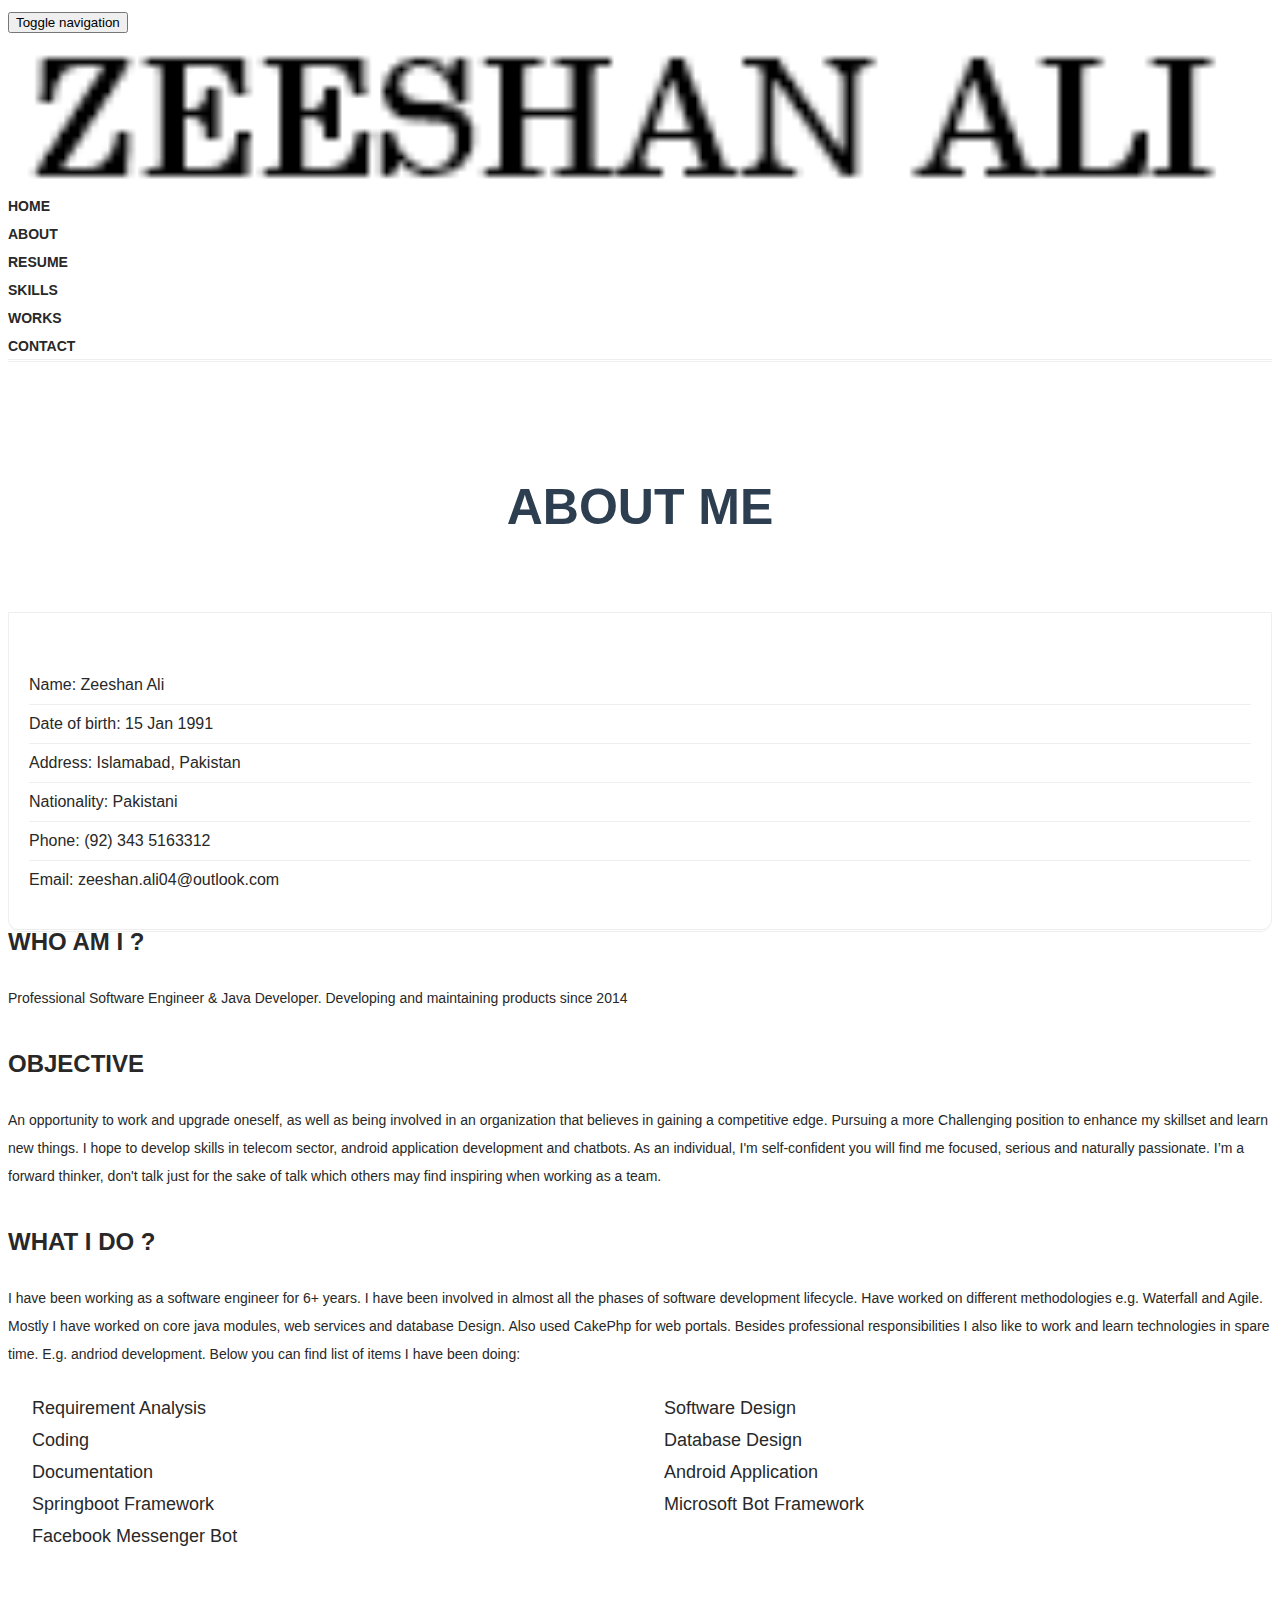
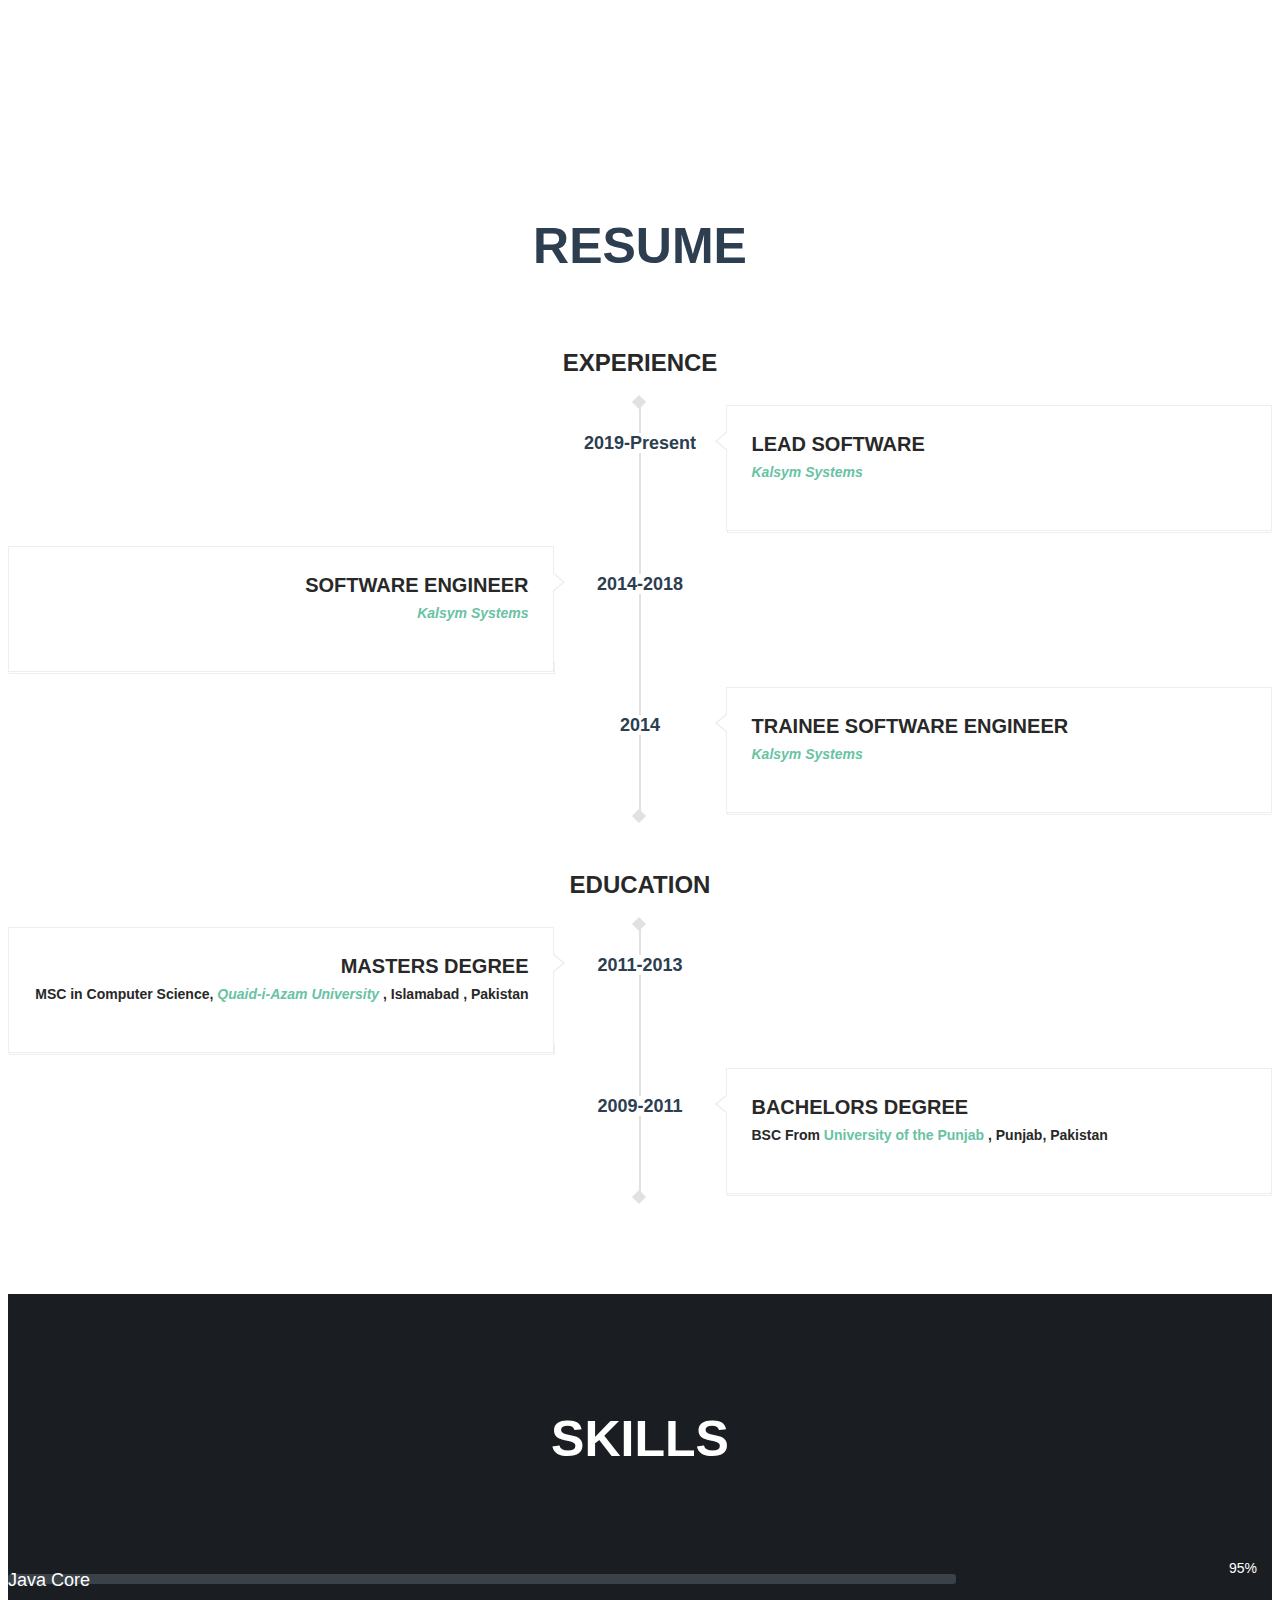
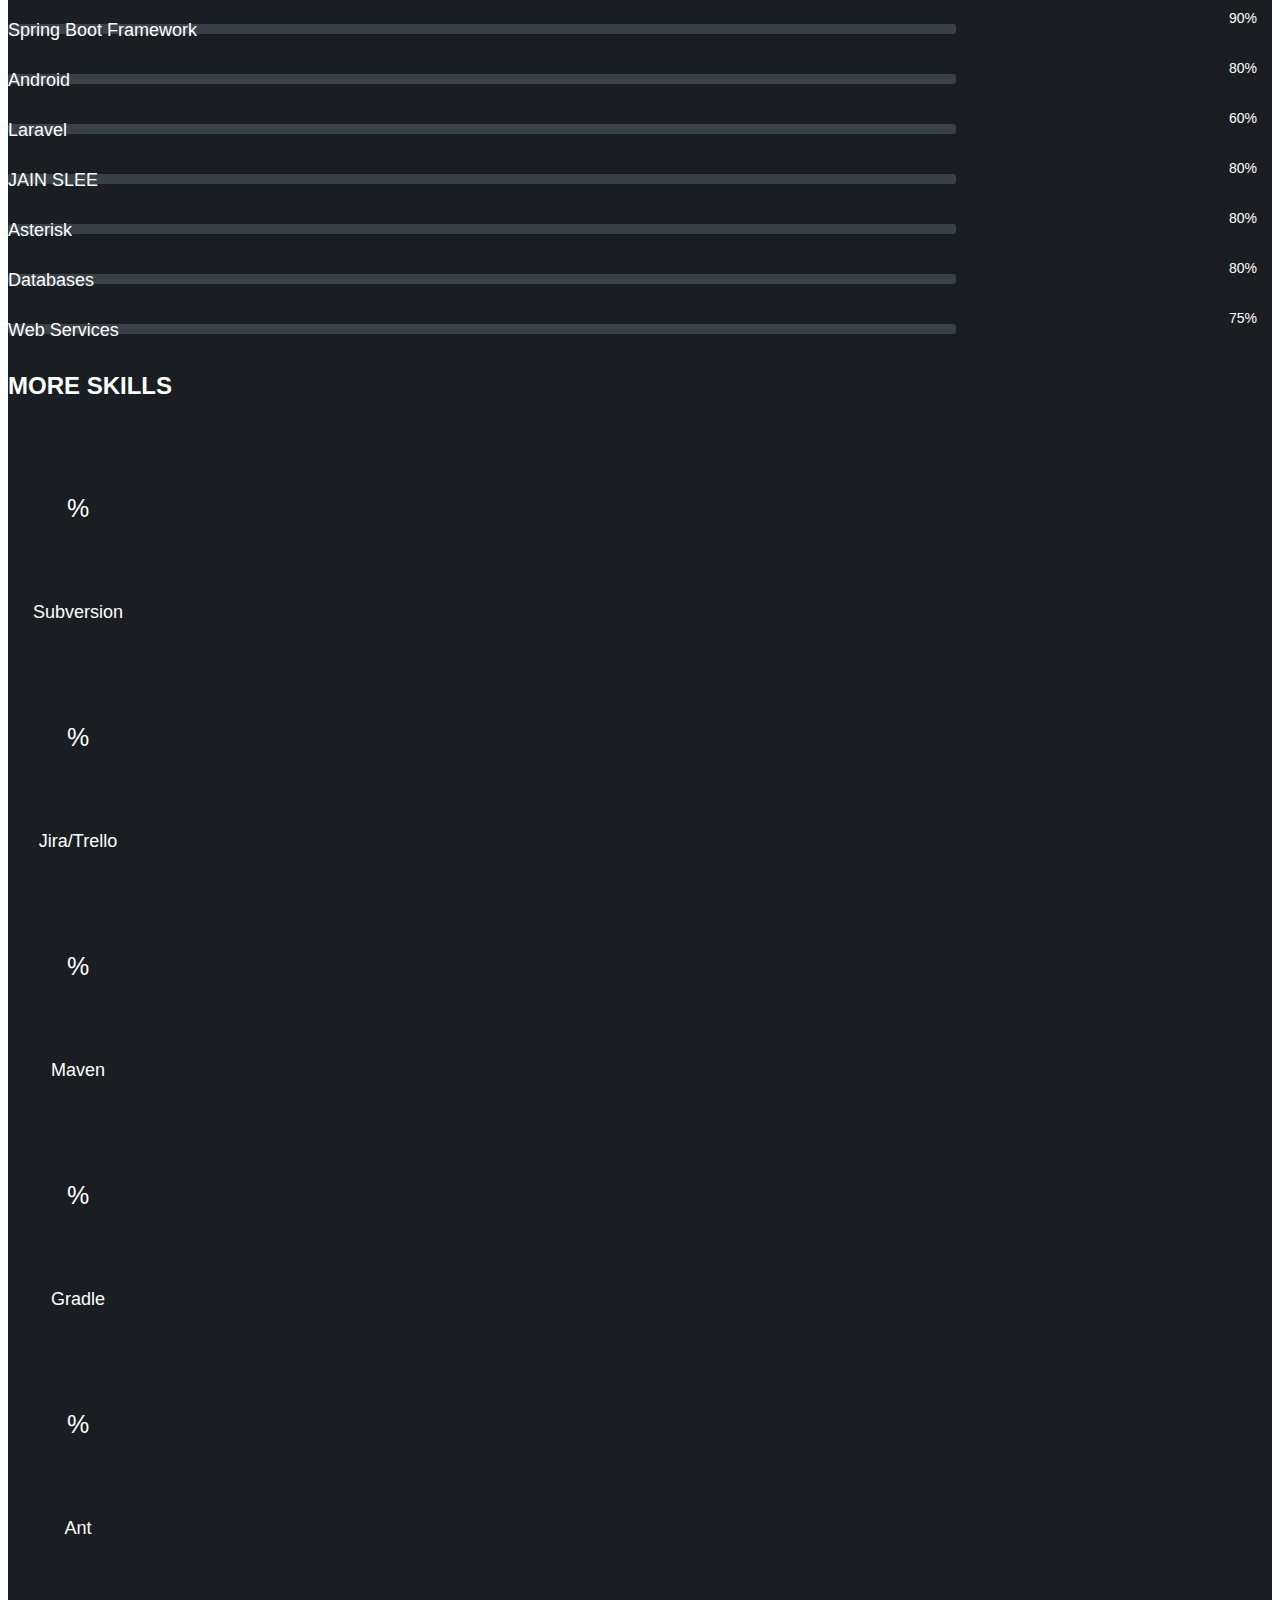
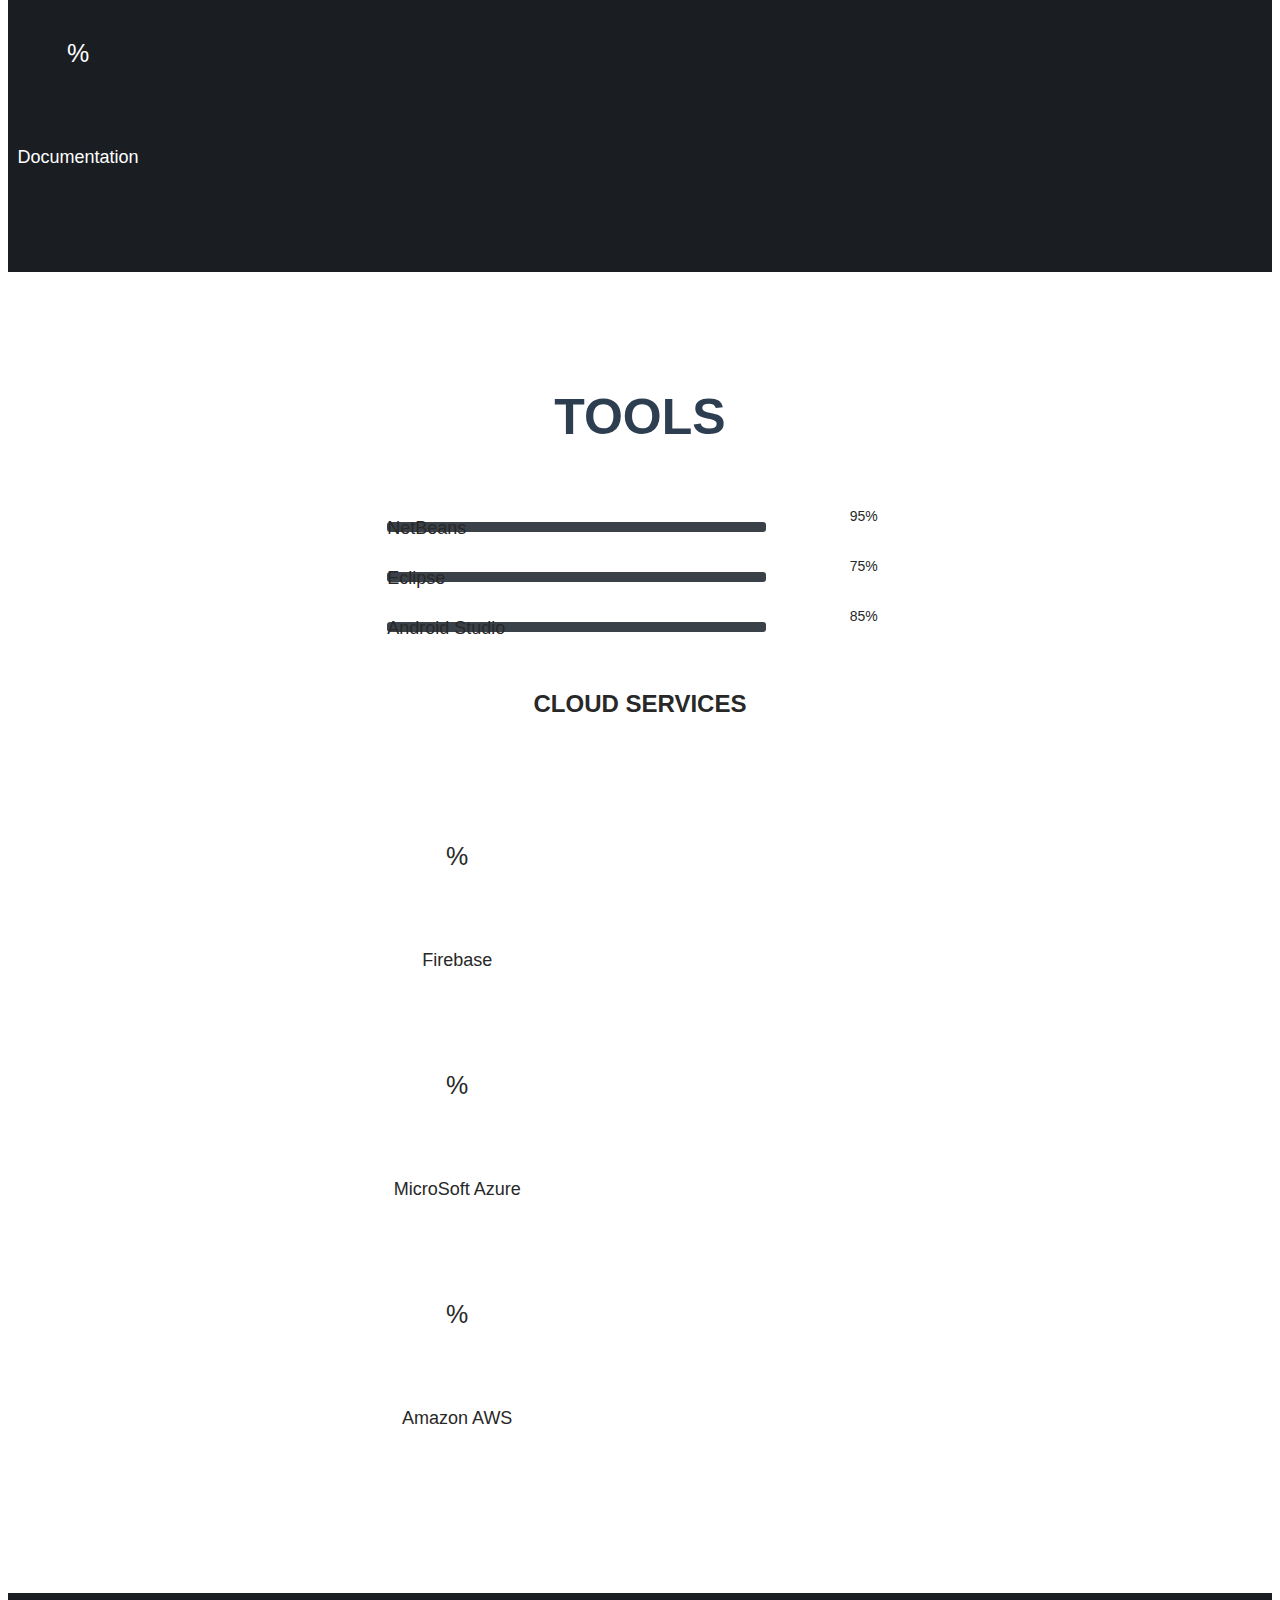
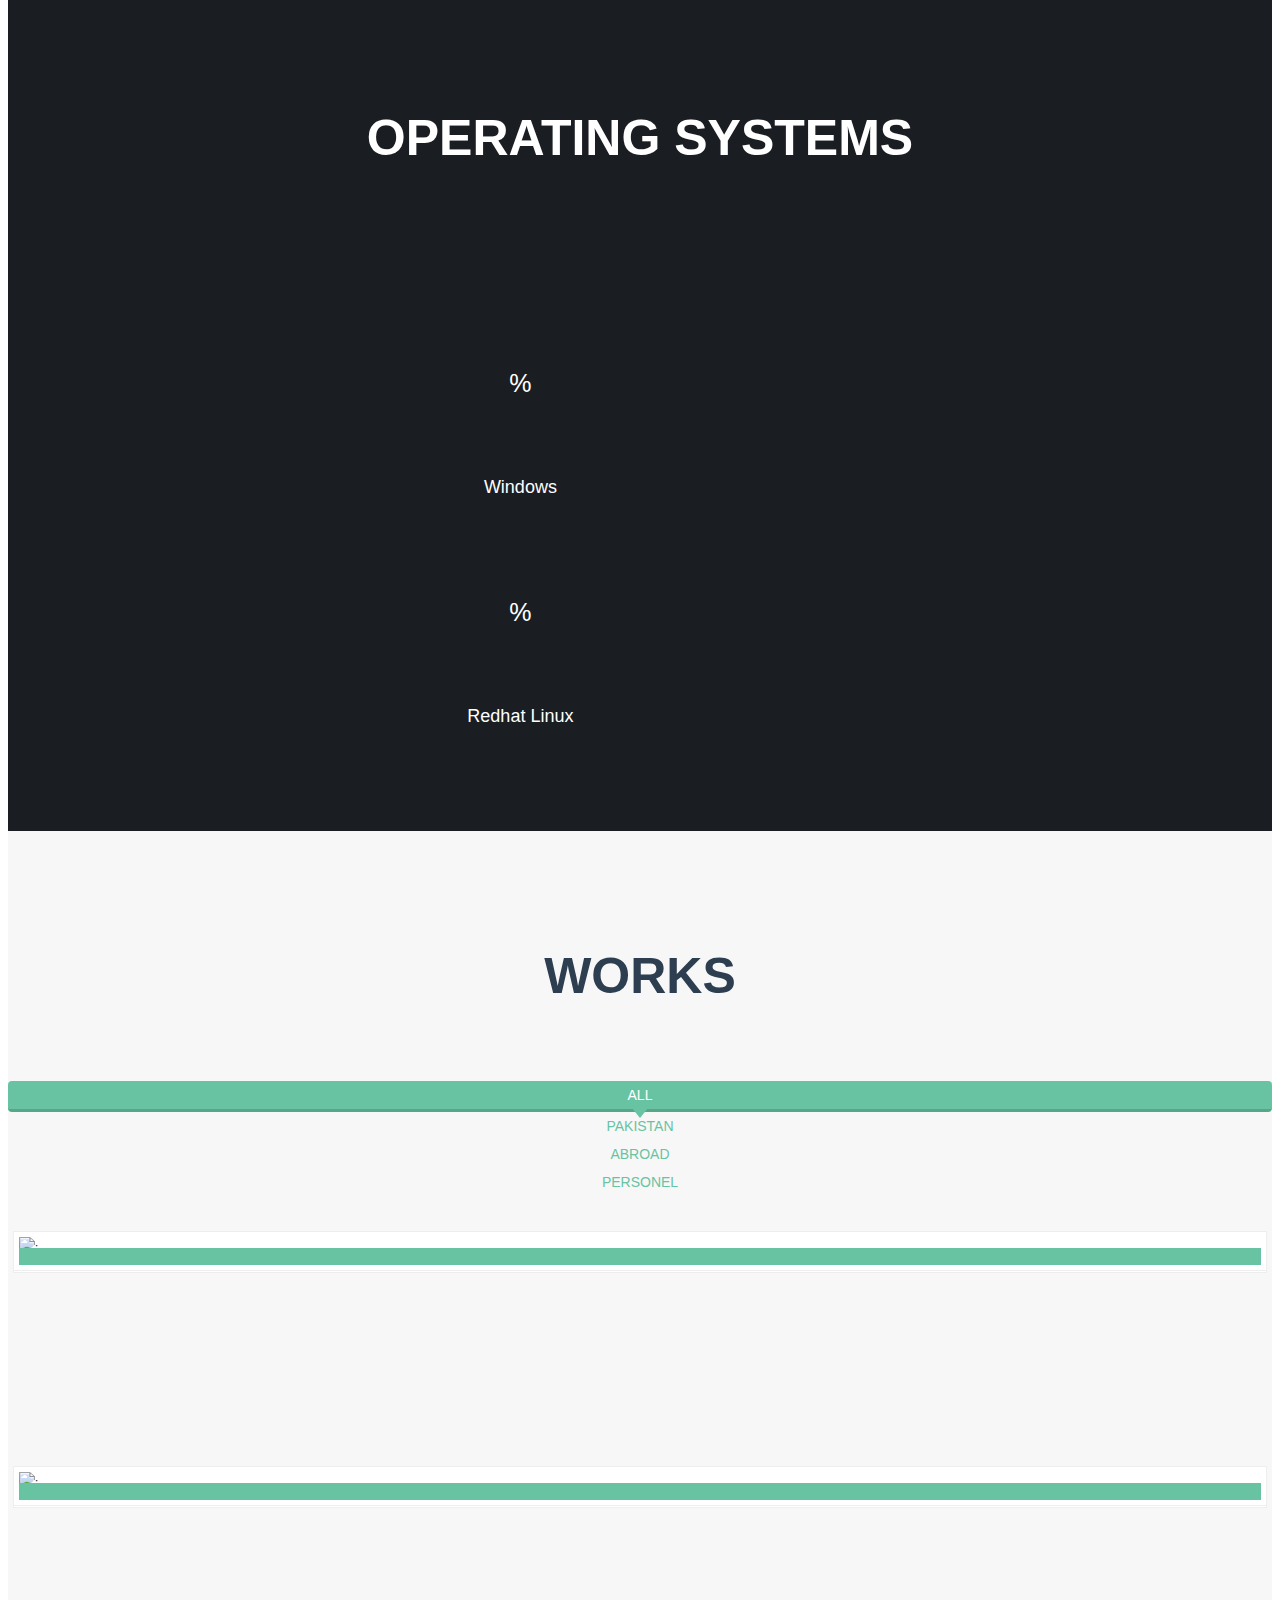
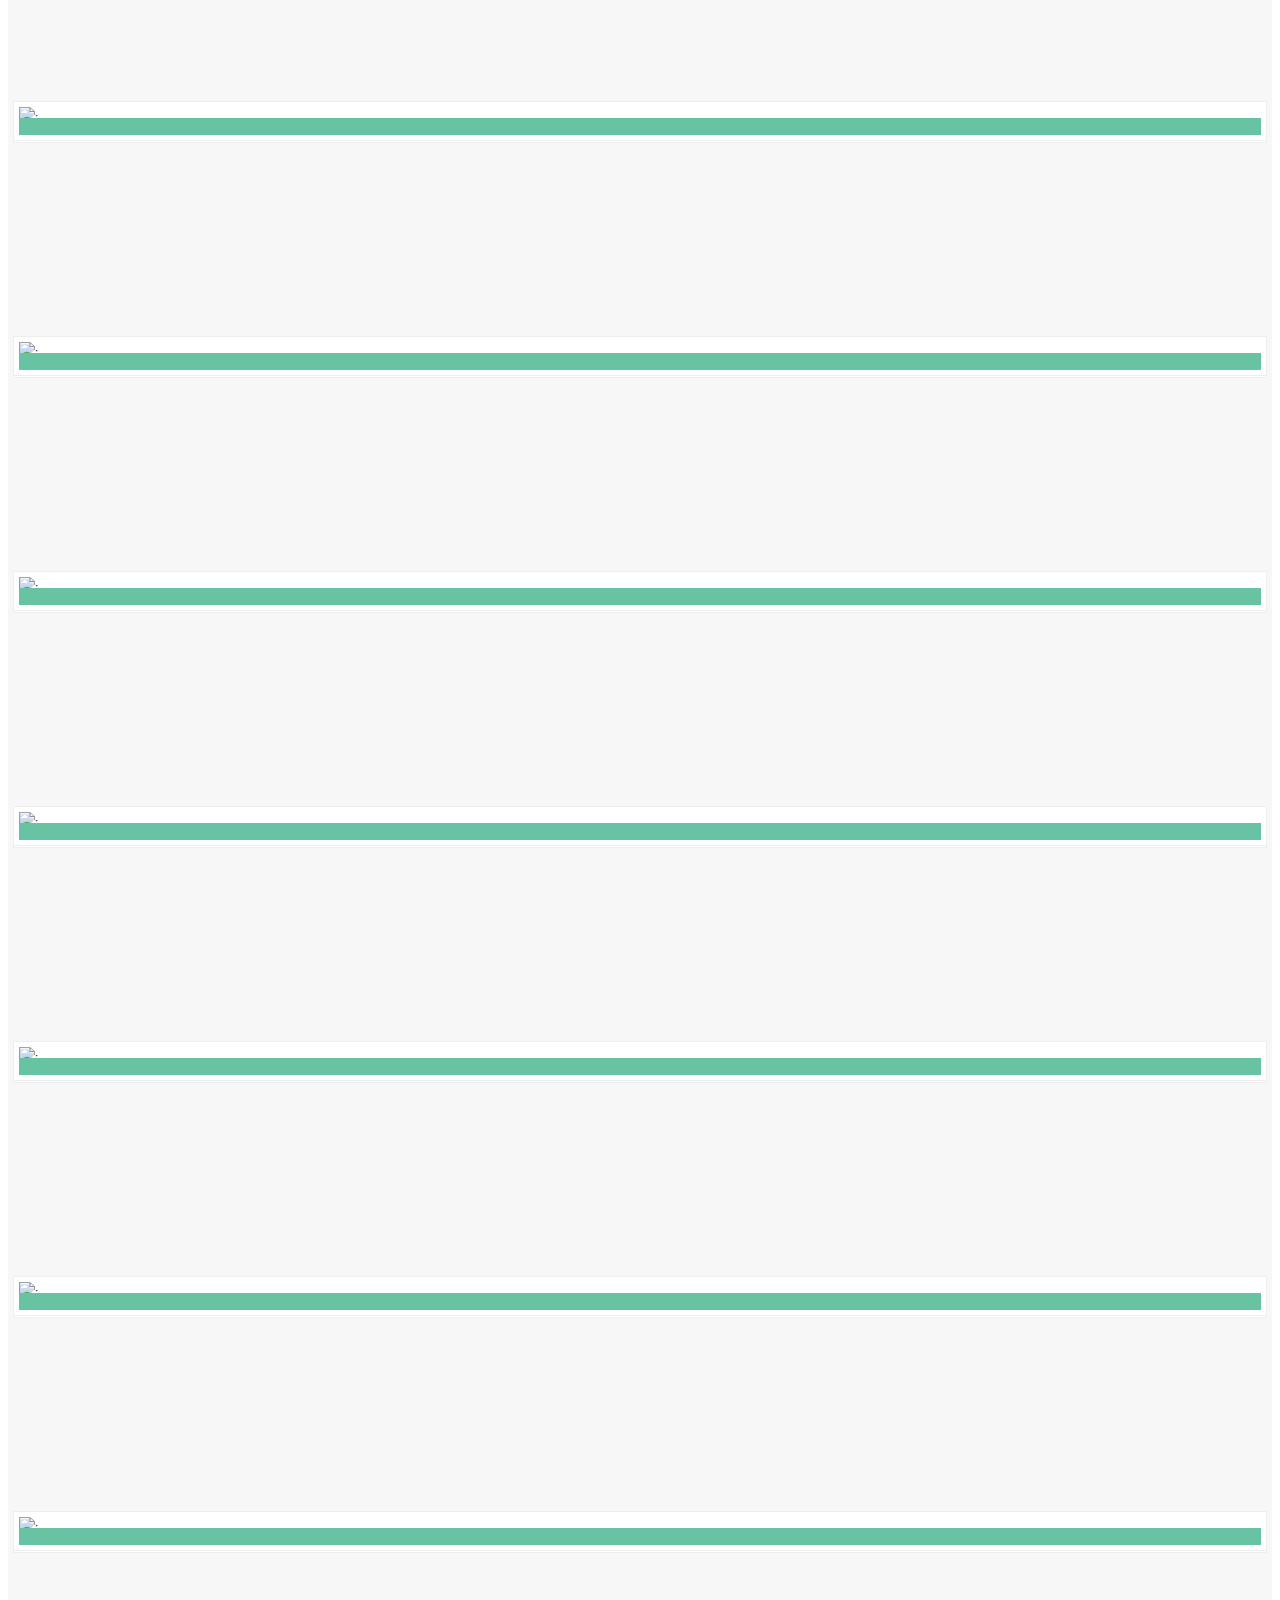
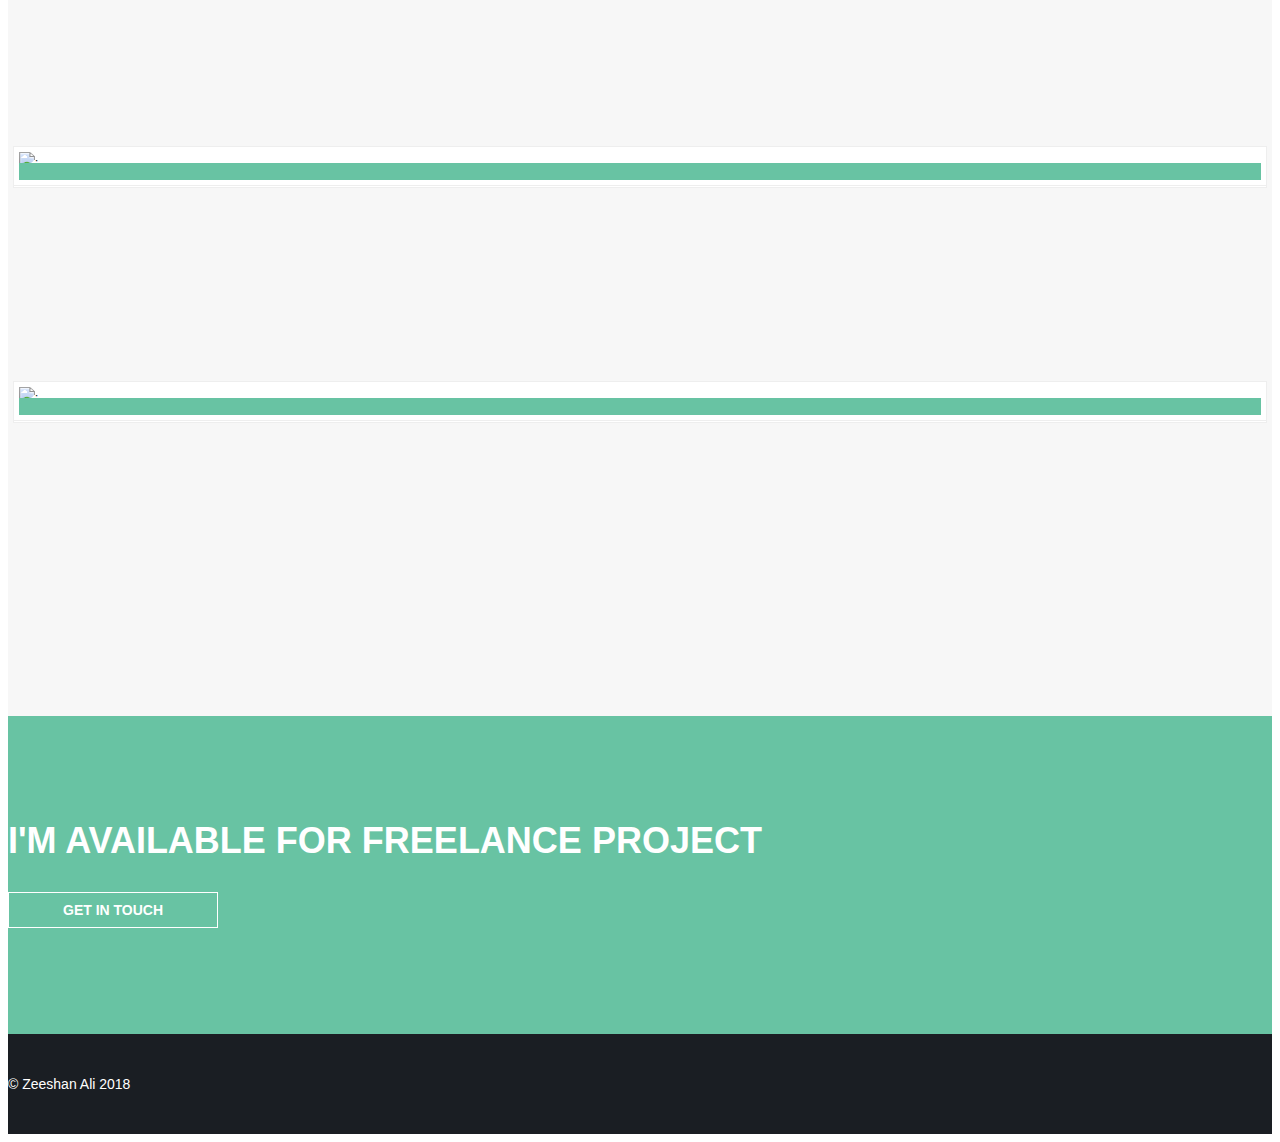
==== commit 408704d8: "Update index.html" ====
--- a/index.html
+++ b/index.html
@@ -1,947 +1,968 @@
 <!DOCTYPE html>
 <html lang="en">
 
-<head>
-	<meta charset="UTF-8">
-	<meta name="viewport" content="width=device-width, initial-scale=1.0">
-	<meta name="description" content="IAMX, One Page Responsive HTML Resume Template">
-	<meta name="keywords" content="zeeshan ali, resume, zeeshan.ali@kalsym.com, z33shan04@hotmail.com, z33shan04@gmail.com, islamabad, pakistan, software engineer, java">
-	<!-- <meta name="author" content="http://trendytheme.net/"> -->
-	<title>Zeeshan Ali</title>
-
-	<!-- Web Fonts -->
-	<!-- <link href='http://fonts.googleapis.com/css?family=Roboto:400,300,500,700' rel='stylesheet' type='text/css'> -->
-	<!-- Bootstrap core CSS -->
-	<link href="assets/bootstrap/css/bootstrap.min.css" rel="stylesheet" media="screen">
-	<!-- Font Awesome CSS -->
-	<link href="assets/css/font-awesome.min.css" rel="stylesheet" media="screen">
-	<!-- Animate css -->
-	<link href="assets/css/animate.css" rel="stylesheet">
-	<!-- Magnific css -->
-	<link href="assets/css/magnific-popup.css" rel="stylesheet">
-	<!-- Custom styles CSS -->
-	<link href="assets/css/style.css" rel="stylesheet" media="screen">
-	<!-- Responsive CSS -->
-	<link href="assets/css/responsive.css" rel="stylesheet">
-
-	<!-- HTML5 Shim and Respond.js IE8 support of HTML5 elements and media queries -->
-	<!-- WARNING: Respond.js doesn't work if you view the page via file:// -->
-	<!--[if lt IE 9]>
+    <head>
+        <meta charset="UTF-8">
+        <meta name="viewport" content="width=device-width, initial-scale=1.0">
+        <meta name="description" content="IAMX, One Page Responsive HTML Resume Template">
+        <meta name="keywords" content="zeeshan ali, resume, zeeshan.ali@kalsym.com, z33shan04@hotmail.com, z33shan04@gmail.com, islamabad, pakistan, software engineer, java">
+        <!-- <meta name="author" content="http://trendytheme.net/"> -->
+        <title>Zeeshan Ali</title>
+
+        <!-- Web Fonts -->
+        <!-- <link href='http://fonts.googleapis.com/css?family=Roboto:400,300,500,700' rel='stylesheet' type='text/css'> -->
+        <!-- Bootstrap core CSS -->
+        <link href="assets/bootstrap/css/bootstrap.min.css" rel="stylesheet" media="screen">
+        <!-- Font Awesome CSS -->
+        <link href="assets/css/font-awesome.min.css" rel="stylesheet" media="screen">
+        <!-- Animate css -->
+        <link href="assets/css/animate.css" rel="stylesheet">
+        <!-- Magnific css -->
+        <link href="assets/css/magnific-popup.css" rel="stylesheet">
+        <!-- Custom styles CSS -->
+        <link href="assets/css/style.css" rel="stylesheet" media="screen">
+        <!-- Responsive CSS -->
+        <link href="assets/css/responsive.css" rel="stylesheet">
+
+        <!-- HTML5 Shim and Respond.js IE8 support of HTML5 elements and media queries -->
+        <!-- WARNING: Respond.js doesn't work if you view the page via file:// -->
+        <!--[if lt IE 9]>
       <script src="https://oss.maxcdn.com/libs/html5shiv/3.7.0/html5shiv.js"></script>
       <script src="https://oss.maxcdn.com/libs/respond.js/1.4.2/respond.min.js"></script>
   <![endif]-->
 
-	<link rel="shortcut icon" href="assets/images/ico/favicon.png">
-	<link rel="apple-touch-icon-precomposed" sizes="144x144" href="assets/images/ico/apple-touch-icon-144-precomposed.png">
-	<link rel="apple-touch-icon-precomposed" sizes="114x114" href="assets/images/ico/apple-touch-icon-114-precomposed.png">
-	<link rel="apple-touch-icon-precomposed" sizes="72x72" href="assets/images/ico/apple-touch-icon-72-precomposed.png">
-	<link rel="apple-touch-icon-precomposed" href="assets/images/ico/apple-touch-icon-57-precomposed.png">
-	<!-- Global site tag (gtag.js) - Google Analytics -->
-	<script async src="https://www.googletagmanager.com/gtag/js?id=UA-111818496-1"></script>
-	<script>
-		window.dataLayer = window.dataLayer || [];
-
-		function gtag() {
-			dataLayer.push(arguments);
-		}
-		gtag('js', new Date());
-
-		gtag('config', 'UA-111818496-1');
-	</script>
-</head>
-
-<body onload="startBackgound()">
-	<!-- Load Facebook SDK for JavaScript -->
-      <div id="fb-root"></div>
-      <script>
-        window.fbAsyncInit = function() {
-          FB.init({
-            xfbml            : true,
-            version          : 'v8.0'
-          });
-        };
-
-        (function(d, s, id) {
-        var js, fjs = d.getElementsByTagName(s)[0];
-        if (d.getElementById(id)) return;
-        js = d.createElement(s); js.id = id;
-        js.src = 'https://connect.facebook.net/en_US/sdk/xfbml.customerchat.js';
-        fjs.parentNode.insertBefore(js, fjs);
-      }(document, 'script', 'facebook-jssdk'));</script>
-
-      <!-- Your Chat Plugin code -->
-      <div class="fb-customerchat"
-        attribution=setup_tool
-        page_id="2073013059586248"
-  theme_color="#0A7CFF">
-      </div>
-	
-	
-	
-	<!-- Home Section -->
-	<section id="home" class="tt-fullHeight" data-stellar-vertical-offset="50" data-stellar-background-ratio="0.2">
-		<div class="intro">
-			<div class="intro-sub">
-				<h1>Zeeshan Ali</h1>
-				<h2><span>Software Engineer</span></h2>
-				<!-- first ad -->
-
-			</div>
-
-			<!-- <p>Professional Software Engineer &amp; Java Developer<br> with experience in making android applications</p> -->
-
-			<div class="social-icons">
-				<ul class="list-inline">
-					<li><a href="https://github.com/zeeshan-ks/"><i class="fa fa-github"></i></a></li>
-					<li><a href="https://www.linkedin.com/in/zeeshan-ali-3251a163"><i class="fa fa-linkedin"></i></a></li>
-					<li><a href="https://stackoverflow.com/users/2310536/zeeshan-ali"><i class="fa fa-stack-overflow"></i></a></li>
-					<li><a href="https://www.facebook.com/ZeeshanAliiii"><i class="fa fa-facebook"></i></a></li>
-					<li><a href="https://twitter.com/ZeeshanAlii91"><i class="fa fa-twitter"></i></a></li>
-				</ul>
-			</div>
-			<!-- /.social-icons -->
-		</div>
-
-		<div class="mouse-icon">
-			<div class="wheel"></div>
-		</div>
-	</section>
-	<!-- End Home Section -->
-
-
-	<!-- Navigation -->
-	<header class="header">
-		<nav class="navbar navbar-custom" role="navigation">
-			<div class="container">
-				<div class="navbar-header">
-					<button type="button" class="navbar-toggle" data-toggle="collapse" data-target="#custom-collapse">
-						<span class="sr-only">Toggle navigation</span>
-						<span class="icon-bar"></span>
-						<span class="icon-bar"></span>
-						<span class="icon-bar"></span>
-					</button>
-					<a class="navbar-brand" href="index.html"><img src="assets/images/logo2.png" alt=""></a>
-				</div>
-
-				<div class="collapse navbar-collapse" id="custom-collapse">
-					<ul class="nav navbar-nav navbar-right">
-						<li><a href="#home">Home</a></li>
-						<li><a href="#about">About</a></li>
-						<li><a href="#resume">Resume</a></li>
-						<li><a href="#skills">Skills</a></li>
-						<li><a href="#works">Works</a></li>
-						<li><a href="#contact">Contact</a></li>
-					</ul>
-				</div>
-			</div>
-			<!-- .container -->
-		</nav>
-	</header>
-	<!-- End Navigation -->
-
-
-	<!-- About Section -->
-	<section id="about" class="about-section section-padding">
-		<div class="container">
-			<h2 class="section-title wow fadeInUp">About Me</h2>
-
-			<div class="row">
-
-				<div class="col-md-4 col-md-push-8">
-					<div class="biography">
-						<div class="myphoto">
-							<img src="assets/images/myphoto.jpg" alt="">
-						</div>
-						<ul>
-							<li><strong>Name:</strong> Zeeshan Ali</li>
-							<li><strong>Date of birth:</strong> 15 Jan 1991</li>
-							<li><strong>Address:</strong> Islamabad, Pakistan</li>
-							<li><strong>Nationality:</strong> Pakistani</li>
-							<li><strong>Phone:</strong> (92) 343 5163312</li>
-							<li><strong>Email:</strong> zeeshan.ali04@outlook.com</li>
-						</ul>
-					</div>
-				</div>
-				<!-- col-md-4 -->
-
-				<div class="col-md-8 col-md-pull-4">
-					<div class="short-info wow fadeInUp">
-						<h3>Who Am I ?</h3>
-						<p>Professional Software Engineer &amp; Java Developer with 4 years experience in making android applications.</p>
-					</div>
-					<div class="short-info wow fadeInUp">
-						<h3>Objective</h3>
-						<p>An opportunity to work and upgrade oneself, as well as being involved in an organization that believes in gaining a competitive edge. Persuing a more Challenging position to enhance my skillset and learn new things. I hope to develop skills in telecom
-							sector, android application development and chatbots. As an individual, I'm self-confident you’ll find me focused, serious and naturally passionate. I’m a forward thinker, don't talk just for the sake of talk which others may find inspiring when
-							working as a team.</p>
-					</div>
-					<div class="short-info wow fadeInUp">
-						<h3>What I Do ?</h3>
-						<p>I have been working as a software engineer for 4 years. I have been involved in almost all the phases of software development lifecycle. Have worked on different mathodologies e.g. Waterfall and Agile. Moslty I have worked on core java modules,
-							web services and database Design. Also used CakePhp for web portals. Besides professional responsibilites I also like to work and learn technologies in spare time. E.g. andriod development. Below you can find list of items I have been doing:</p>
-
-						<ul class="list-check">
-							<li>Requirement Analysis</li>
-							<li>Software Design</li>
-							<li>Coding</li>
-							<li>Database Design</li>
-							<li>Documentation</li>
-							<li>Android Application</li>
-							<li>CakePHP</li>
-							<li>Microsoft Botframework</li>
-							<li>Facebook Messenger Bot</li>
-						</ul>
-					</div>
-					<!-- <div class="download-button">
-					<a class="btn btn-primary btn-lg" href="#"><i class="fa fa-download"></i>download my cv</a>
-				</div> -->
-				</div>
-
-
-			</div>
-			<!-- /.row -->
-		</div>
-		<!-- /.container -->
-	</section>
-	<!-- End About Section -->
-
-	<!-- Resume Section -->
-	<section id="resume" class="resume-section section-padding">
-		<div class="container">
-			<h2 class="section-title wow fadeInUp">Resume</h2>
-			<div class="row">
-				<div class="col-md-12">
-					<div class="resume-title">
-						<h3>Experience</h3>
-					</div>
-					<div class="resume">
-						<ul class="timeline">
-							<li>
-								<div class="posted-date">
-									<span class="month">2014-2018</span>
-								</div>
-								<!-- /posted-date -->
-
-								<div class="timeline-panel wow fadeInUp">
-									<div class="timeline-content">
-										<div class="timeline-heading">
-											<h3>Software Engineer</h3>
-											<span><a href="http://www.kalsym.com/"> <i>Kalsym Systems</i>  </a></span>
-										</div>
-										<!-- /timeline-heading -->
-
-										<!-- <div class="timeline-body">
-											<p>MOre here.</p>
-										</div> -->
-										<!-- /timeline-body -->
-									</div>
-									<!-- /timeline-content -->
-								</div>
-								<!-- /timeline-panel -->
-							</li>
-							<li class="timeline-inverted">
-								<div class="posted-date">
-									<span class="month">2014</span>
-								</div>
-								<!-- /posted-date -->
-
-								<div class="timeline-panel wow fadeInUp">
-									<div class="timeline-content">
-										<div class="timeline-heading">
-											<h3>Trainee Software Engineer</h3>
-											<span><a href="http://www.kalsym.com/"> <i>Kalsym Systems</i>  </a></span>
-										</div>
-										<!-- /timeline-heading -->
-
-										<!-- <div class="timeline-body">
-											<p> Here comes responsibilites and stuff</p>
-										</div> -->
-										<!-- /timeline-body -->
-									</div>
-									<!-- /timeline-content -->
-								</div>
-								<!-- /timeline-panel -->
-							</li>
-						</ul>
-					</div>
-				</div>
-			</div>
-			<!-- /row -->
-			<div class="row">
-				<div class="col-md-12">
-					<div class="resume-title">
-						<h3>Education</h3>
-					</div>
-					<div class="resume">
-						<ul class="timeline">
-							<li>
-								<div class="posted-date">
-									<span class="month">2011-2013</span>
-								</div>
-								<!-- /posted-date -->
-
-								<div class="timeline-panel wow fadeInUp">
-									<div class="timeline-content">
-										<div class="timeline-heading">
-											<h3>Masters Degree</h3>
-											<span>MSC in Computer Science, Quaid-i-Azam University, Islamabad , Pakistan</span>
-										</div>
-										<!-- /timeline-heading -->
-
-										<!-- <div class="timeline-body">
-											<p>I have completed Masters degree in First Grade from Quaid-i-Azam University, Islamabad. Learned alot of programming, software engineering principles and practice.</p>
-										</div> -->
-										<!-- /timeline-body -->
-									</div>
-									<!-- /timeline-content -->
-								</div>
-								<!-- /timeline-panel -->
-							</li>
-
-							<li class="timeline-inverted">
-								<div class="posted-date">
-									<span class="month">2009-2011</span>
-								</div>
-								<!-- /posted-date -->
-								<div class="timeline-panel wow fadeInUp">
-									<div class="timeline-content">
-										<div class="timeline-heading">
-											<h3>Bachelors Degree</h3>
-											<span>BSC From University of the Punjab, Punjab, Pakistan</span>
-										</div>
-										<!-- /timeline-heading -->
-										<!-- <div class="timeline-body">
-											<p>Back in 2011, I finished my bachelors degree from University of the Punjab affiliated school, which is ICB (Islamabad School for Boys). I passed it in First grade as well.</p>
-										</div> -->
-										<!-- /timeline-body -->
-									</div>
-									<!-- /timeline-content -->
-								</div>
-								<!-- /timeline-panel -->
-							</li>
-						</ul>
-					</div>
-				</div>
-			</div>
-			<!-- /row -->
-		</div>
-		<!-- /.container -->
-	</section>
-	<!-- End Resume Section -->
-
-
-	<!-- Skills Section -->
-	<section id="skills" class="skills-section section-padding">
-		<div class="container">
-			<h2 class="section-title wow fadeInUp">Skills</h2>
-
-			<div class="row">
-				<div class="col-md-6">
-					<div class="skill-progress">
-						<div class="skill-title">
-							<h3>Java Core</h3></div>
-						<div class="progress">
-							<div class="progress-bar six-sec-ease-in-out" role="progressbar" aria-valuenow="95" aria-valuemin="0" aria-valuemax="100"><span>95%</span>
-							</div>
-						</div>
-						<!-- /.progress -->
-					</div>
-					<!-- /.skill-progress -->
-
-					<div class="skill-progress">
-						<div class="skill-title">
-							<h3>Android</h3></div>
-						<div class="progress">
-							<div class="progress-bar six-sec-ease-in-out" role="progressbar" aria-valuenow="80" aria-valuemin="0" aria-valuemax="100"><span>80%</span>
-							</div>
-						</div>
-						<!-- /.progress -->
-					</div>
-					<!-- /.skill-progress -->
-					<div class="skill-progress">
-						<div class="skill-title">
-							<h3>CakePHP</h3></div>
-						<div class="progress">
-							<div class="progress-bar six-sec-ease-in-out" role="progressbar" aria-valuenow="70" aria-valuemin="0" aria-valuemax="100"><span>70%</span>
-							</div>
-						</div>
-						<!-- /.progress -->
-					</div>
-					<!-- /.skill-progress -->
-				</div>
-				<!-- /.col-md-6 -->
-
-				<div class="col-md-6">
-					<div class="skill-progress">
-						<div class="skill-title">
-							<h3>JAIN SLEE</h3></div>
-						<div class="progress">
-							<div class="progress-bar six-sec-ease-in-out" role="progressbar" aria-valuenow="80" aria-valuemin="0" aria-valuemax="100"><span>80%</span>
-							</div>
-						</div>
-						<!-- /.progress -->
-					</div>
-					<!-- /.skill-progress -->
-					<div class="skill-progress">
-						<div class="skill-title">
-							<h3>Databases</h3></div>
-						<div class="progress">
-							<div class="progress-bar six-sec-ease-in-out" role="progressbar" aria-valuenow="80" aria-valuemin="0" aria-valuemax="100"><span>80%</span>
-							</div>
-						</div>
-						<!-- /.progress -->
-					</div>
-					<!-- /.skill-progress -->
-					<div class="skill-progress">
-						<div class="skill-title">
-							<h3>Web Services</h3></div>
-						<div class="progress">
-							<div class="progress-bar six-sec-ease-in-out" role="progressbar" aria-valuenow="75" aria-valuemin="0" aria-valuemax="100"><span>75%</span>
-							</div>
-						</div>
-						<!-- /.progress -->
-					</div>
-					<!-- /.skill-progress -->
-				</div>
-				<!-- /.col-md-6 -->
-			</div>
-			<!-- /.row -->
-
-			<div class="skill-chart text-center">
-				<h3>More skills</h3>
-			</div>
-
-			<div class="row more-skill text-center">
-				<div class="col-xs-12 col-sm-4 col-md-2">
-					<div class="chart" data-percent="85" data-color="e74c3c">
-						<span class="percent"></span>
-						<div class="chart-text">
-							<span>Subversion</span>
-						</div>
-					</div>
-				</div>
-				<div class="col-xs-12 col-sm-4 col-md-2">
-					<div class="chart" data-percent="70" data-color="2ecc71">
-						<span class="percent"></span>
-						<div class="chart-text">
-							<span>Jira/Trello</span>
-						</div>
-					</div>
-				</div>
-				<div class="col-xs-12 col-sm-4 col-md-2">
-					<div class="chart" data-percent="68" data-color="3498db">
-						<span class="percent"></span>
-						<div class="chart-text">
-							<span>Maven</span>
-						</div>
-					</div>
-				</div>
-				<div class="col-xs-12 col-sm-4 col-md-2">
-					<div class="chart" data-percent="65" data-color="3498db">
-						<span class="percent"></span>
-						<div class="chart-text">
-							<span>Gradle</span>
-						</div>
-					</div>
-				</div>
-				<div class="col-xs-12 col-sm-4 col-md-2">
-					<div class="chart" data-percent="78" data-color="3498db">
-						<span class="percent"></span>
-						<div class="chart-text">
-							<span>Ant</span>
-						</div>
-					</div>
-				</div>
-				<div class="col-xs-12 col-sm-4 col-md-2">
-					<div class="chart" data-percent="72" data-color="3498db">
-						<span class="percent"></span>
-						<div class="chart-text">
-							<span>Documentation</span>
-						</div>
-					</div>
-				</div>
-			</div>
-
-		</div>
-		<!-- /.container -->
-	</section>
-	<!-- End Skills Section -->
-
-	<!-- Tools Section -->
-	<section id="tools" class="resume-section section-padding">
-		<h2 class="section-title wow fadeInUp">Tools</h2>
-		<div class="container" style="margin-left:30%; margin-right:30%">
-			<div class="row">
-				<div class="col-md-6">
-					<div class="skill-progress">
-						<div class="skill-title">
-							<h3>NetBeans</h3></div>
-						<div class="progress">
-							<div class="progress-bar six-sec-ease-in-out" role="progressbar" aria-valuenow="95" aria-valuemin="0" aria-valuemax="100"><span>95%</span>
-							</div>
-						</div>
-						<!-- /.progress -->
-					</div>
-					<!-- /.skill-progress -->
-
-					<div class="skill-progress">
-						<div class="skill-title">
-							<h3>Eclipse</h3></div>
-						<div class="progress">
-							<div class="progress-bar six-sec-ease-in-out" role="progressbar" aria-valuenow="75" aria-valuemin="0" aria-valuemax="100"><span>75%</span>
-							</div>
-						</div>
-						<!-- /.progress -->
-					</div>
-					<!-- /.skill-progress -->
-					<div class="skill-progress">
-						<div class="skill-title">
-							<h3>Android Studio</h3></div>
-						<div class="progress">
-							<div class="progress-bar six-sec-ease-in-out" role="progressbar" aria-valuenow="85" aria-valuemin="0" aria-valuemax="100"><span>85%</span>
-							</div>
-						</div>
-						<!-- /.progress -->
-					</div>
-					<!-- /.skill-progress -->
-				</div>
-			</div>
-		</div>
-		<!-- /.container -->
-		<!-- /.col-md-6 -->
-		<div class="resume-title">
-			<h3>Cloud Services</h3>
-		</div>
-		<div class="container" style="margin-left:30%; margin-right:30%">
-			<div class="row more-skill text-center">
-				<div class="col-xs-12 col-sm-4 col-md-2">
-					<div class="chart" data-percent="70" data-color="e74c3c">
-						<span class="percent"></span>
-						<div class="chart-text">
-							<span>Firebase</span>
-						</div>
-					</div>
-				</div>
-				<div class="col-xs-12 col-sm-4 col-md-2">
-					<div class="chart" data-percent="60" data-color="2ecc71">
-						<span class="percent"></span>
-						<div class="chart-text">
-							<span>MicroSoft Azure</span>
-						</div>
-					</div>
-				</div>
-				<div class="col-xs-12 col-sm-4 col-md-2">
-					<div class="chart" data-percent="60" data-color="3498db">
-						<span class="percent"></span>
-						<div class="chart-text">
-							<span>Amazon AWS</span>
-						</div>
-					</div>
-				</div>
-			</div>
-
-		</div>
-		<!-- /.container -->
-		</div>
-	</section>
-	<!-- End Tools Section -->
-
-	<!-- Operating Systems -->
-	<section id="skills" class="skills-section section-padding">
-		<h2 class="section-title wow fadeInUp">Operating Systems</h2>
-		<div class="container" style="margin-left:35%; margin-right:35%">
-			<div class="row more-skill text-center">
-				<div class="col-xs-12 col-sm-4 col-md-2">
-					<div class="chart" data-percent="95" data-color="e74c3c">
-						<span class="percent"></span>
-						<div class="chart-text">
-							<span>Windows</span>
-						</div>
-					</div>
-				</div>
-				<div class="col-xs-12 col-sm-4 col-md-2">
-					<div class="chart" data-percent="80" data-color="2ecc71">
-						<span class="percent"></span>
-						<div class="chart-text">
-							<span>Redhat Linux</span>
-						</div>
-					</div>
-				</div>
-
-			</div>
-			<!-- /.container -->
-	</section>
-	<!-- End Operating Systems Section -->
-
-	<!-- Works Section -->
-	<section id="works" class="works-section section-padding">
-		<div class="container">
-			<h2 class="section-title wow fadeInUp">Works</h2>
-
-			<ul class="list-inline" id="filter">
-				<li><a class="active" data-group="all">All</a></li>
-				<li><a data-group="Pakistan">Pakistan</a></li>
-				<li><a data-group="Abroad">Abroad</a></li>
-				<li><a data-group="Personel">Personel</a></li>
-			</ul>
-
-			<div class="row">
-				<div id="grid">
-					<!-- Pakistan Projects Start-->
-					<!--P1 Mobilink MyStatus -->
-					<div class="portfolio-item col-xs-12 col-sm-4 col-md-3" data-groups='["all", "Pakistan"]'>
-						<div class="portfolio-bg">
-							<div class="portfolio">
-								<div class="tt-overlay"></div>
-								<div class="links">
-									<a class="image-link" href="assets/images/works/pakistan/mystatus.jpg"><i class="fa fa-search-plus"></i></a>
-									<a href="https://www.jazz.com.pk/prepaid/jazz-my-status/"><i class="fa fa-link"></i></a>
-								</div>
-								<!-- /.links -->
-								<img src="assets/images/works/pakistan/mystatus.jpg" alt="image">
-								<div class="portfolio-info">
-									<h3>Jazz MyStatus</h3>
-									<!-- <a href="http://www.kalsym.com/">Kalsym Systems </a> -->
-								</div>
-								<!-- /.portfolio-info -->
-							</div>
-							<!-- /.portfolio -->
-						</div>
-						<!-- /.portfolio-bg -->
-					</div>
-					<!-- /.portfolio-item -->
-					<!--P2 NotifyMe -->
-					<div class="portfolio-item col-xs-12 col-sm-4 col-md-3" data-groups='["all", "Pakistan"]'>
-						<div class="portfolio-bg">
-							<div class="portfolio">
-								<div class="tt-overlay"></div>
-								<div class="links">
-									<a class="image-link" href="assets/images/works/pakistan/notifyme.jpg"><i class="fa fa-search-plus"></i></a>
-									<a href="https://www.jazz.com.pk/prepaid/jazz-notify-me/"><i class="fa fa-link"></i></a>
-								</div>
-								<!-- /.links -->
-								<img src="assets/images/works/pakistan/notifyme.jpg" alt="image">
-								<div class="portfolio-info">
-									<h3>Jazz Notify Me</h3>
-									<!-- <a href="http://www.kalsym.com/">Kalsym Systems </a> -->
-								</div>
-								<!-- /.portfolio-info -->
-							</div>
-							<!-- /.portfolio -->
-						</div>
-						<!-- /.portfolio-bg -->
-					</div>
-					<!-- /.portfolio-item -->
-					<!--P3 Warid SponsorMe-->
-					<div class="portfolio-item col-xs-12 col-sm-4 col-md-3" data-groups='["all", "Pakistan"]'>
-						<div class="portfolio-bg">
-							<div class="portfolio">
-								<div class="tt-overlay"></div>
-								<div class="links">
-									<a class="image-link" href="assets/images/works/pakistan/sponsorme.jpg"><i class="fa fa-search-plus"></i></a>
-									<a href="http://www.waridtel.com/products/balance-transfer-services/sponsor-me/"><i class="fa fa-link"></i></a>
-								</div>
-								<!-- /.links -->
-								<img src="assets/images/works/pakistan/sponsorme.jpg" alt="image">
-								<div class="portfolio-info">
-									<h3>Warid Sponsor Me</h3>
-									<!-- <a href="http://www.kalsym.com/">Kalsym Systems </a> -->
-								</div>
-								<!-- /.portfolio-info -->
-							</div>
-							<!-- /.portfolio -->
-						</div>
-						<!-- /.portfolio-bg -->
-					</div>
-					<!-- /.portfolio-item -->
-					<!--P4 Warid NotifyMe -->
-					<div class="portfolio-item col-xs-12 col-sm-4 col-md-3" data-groups='["all", "Pakistan"]'>
-						<div class="portfolio-bg">
-							<div class="portfolio">
-								<div class="tt-overlay"></div>
-								<div class="links">
-									<a class="image-link" href="assets/images/works/pakistan/waridnm1.jpg"><i class="fa fa-search-plus"></i></a>
-									<a href="http://www.waridtel.com/products/utilities/notify-me/"><i class="fa fa-link"></i></a>
-								</div>
-								<!-- /.links -->
-								<img src="assets/images/works/pakistan/waridnm1.jpg" alt="image">
-								<div class="portfolio-info">
-									<h3>Warid Notify Me</h3>
-									<!-- <a href="http://www.kalsym.com/">Kalsym Systems </a> -->
-								</div>
-								<!-- /.portfolio-info -->
-							</div>
-							<!-- /.portfolio -->
-						</div>
-						<!-- /.portfolio-bg -->
-					</div>
-					<!-- /.portfolio-item -->
-					<!-- End Pakistan Projects-->
-
-					<!-- Abroad Projects Start-->
-					<!--A1 Merchantrade -->
-					<div class="portfolio-item col-xs-12 col-sm-4 col-md-3" data-groups='["all", "Abroad"]'>
-						<div class="portfolio-bg">
-							<div class="portfolio">
-								<div class="tt-overlay"></div>
-								<div class="links">
-									<a class="image-link" href="assets/images/works/abroad/Merchantrade.png"><i class="fa fa-search-plus"></i></a>
-									<a href="https://www.mtradeasia.com/"><i class="fa fa-link"></i></a>
-								</div>
-								<!-- /.links -->
-								<img src="assets/images/works/abroad/Merchantrade.png" alt="image">
-								<div class="portfolio-info">
-									<h3>Merchantrade</h3>
-								</div>
-								<!-- /.portfolio-info -->
-							</div>
-							<!-- /.portfolio -->
-						</div>
-						<!-- /.portfolio-bg -->
-					</div>
-					<!-- /.portfolio-item -->
-					<!--A2 MultyByte AFP -->
-					<div class="portfolio-item col-xs-12 col-sm-4 col-md-3" data-groups='["all", "Abroad"]'>
-						<div class="portfolio-bg">
-							<div class="portfolio">
-								<div class="tt-overlay"></div>
-								<div class="links">
-									<a class="image-link" href="assets/images/works/abroad/afp.jpg"><i class="fa fa-search-plus"></i></a>
-									<a href="http://en.multi-byte.com.cn/"><i class="fa fa-link"></i></a>
-								</div>
-								<!-- /.links -->
-								<img src="assets/images/works/abroad/afp.jpg" alt="image">
-								<div class="portfolio-info">
-									<h3>Multi-Byte Auto Forward Platform</h3>
-								</div>
-								<!-- /.portfolio-info -->
-							</div>
-							<!-- /.portfolio -->
-						</div>
-						<!-- /.portfolio-bg -->
-					</div>
-					<!-- /.portfolio-item -->
-					<!--A3 ETL CS -->
-					<div class="portfolio-item col-xs-12 col-sm-4 col-md-3" data-groups='["all", "Abroad"]'>
-						<div class="portfolio-bg">
-							<div class="portfolio">
-								<div class="tt-overlay"></div>
-								<div class="links">
-									<a class="image-link" href="assets/images/works/abroad/etlcs.jpg"><i class="fa fa-search-plus"></i></a>
-									<a href="http://www.etllao.com/index.php/"><i class="fa fa-link"></i></a>
-								</div>
-								<!-- /.links -->
-								<img src="assets/images/works/abroad/etlcs.jpg" alt="image">
-								<div class="portfolio-info">
-									<h3>ETL Call Signature</h3>
-								</div>
-								<!-- /.portfolio-info -->
-							</div>
-							<!-- /.portfolio -->
-						</div>
-						<!-- /.portfolio-bg -->
-					</div>
-					<!-- /.portfolio-item -->
-					<!-- Abroad Projects END-->
-
-					<!-- Personel Projects Start-->
-					<!--p1 MS -->
-					<div class="portfolio-item col-xs-12 col-sm-4 col-md-3" data-groups='["all", "Personel"]'>
-						<div class="portfolio-bg">
-							<div class="portfolio">
-								<div class="tt-overlay"></div>
-								<div class="links">
-									<a class="image-link" href="assets/images/works/Personel/ms.png"><i class="fa fa-search-plus"></i></a>
-									<a href="https://play.google.com/store/apps/details?id=com.lazytech.mystatus"><i class="fa fa-link"></i></a>
-								</div>
-								<!-- /.links -->
-								<img src="assets/images/works/Personel/ms.png" alt="image">
-								<div class="portfolio-info">
-									<h3>MyStatus App</h3>
-								</div>
-								<!-- /.portfolio-info -->
-							</div>
-							<!-- /.portfolio -->
-						</div>
-						<!-- /.portfolio-bg -->
-					</div>
-					<!-- /.portfolio-item -->
-					<!--p2 NP -->
-					<div class="portfolio-item col-xs-12 col-sm-4 col-md-3" data-groups='["all", "Personel"]'>
-						<div class="portfolio-bg">
-							<div class="portfolio">
-								<div class="tt-overlay"></div>
-								<div class="links">
-									<a class="image-link" href="assets/images/works/Personel/np1.jpg"><i class="fa fa-search-plus"></i></a>
-									<a href="https://play.google.com/store/apps/details?id=com.shani.np"><i class="fa fa-link"></i></a>
-								</div>
-								<!-- /.links -->
-								<img src="assets/images/works/Personel/np1.jpg" alt="image">
-								<div class="portfolio-info">
-									<h3>Park View</h3>
-								</div>
-								<!-- /.portfolio-info -->
-							</div>
-							<!-- /.portfolio -->
-						</div>
-						<!-- /.portfolio-bg -->
-					</div>
-					<!-- /.portfolio-item -->
-					<!--p1 PSL -->
-					<div class="portfolio-item col-xs-12 col-sm-4 col-md-3" data-groups='["all", "Personel"]'>
-						<div class="portfolio-bg">
-							<div class="portfolio">
-								<div class="tt-overlay"></div>
-								<div class="links">
-									<a class="image-link" href="assets/images/works/Personel/psl.png"><i class="fa fa-search-plus"></i></a>
-									<a href="https://play.google.com/store/apps/details?id=psl.match.game"><i class="fa fa-link"></i></a>
-								</div>
-								<!-- /.links -->
-								<img src="assets/images/works/Personel/psl.png" alt="image">
-								<div class="portfolio-info">
-									<h3>PSL Challenge</h3>
-								</div>
-								<!-- /.portfolio-info -->
-							</div>
-							<!-- /.portfolio -->
-						</div>
-						<!-- /.portfolio-bg -->
-					</div>
-					<!-- /.portfolio-item -->
-					<!-- Personel Projects END-->
-				</div>
-				<!-- /#grid -->
-			</div>
-			<!-- /.row -->
-		</div>
-		<!-- /.container -->
-	</section>
-	<!-- End Works Section -->
-
-
-	<!-- Facts Section -->
-	<!-- <section id="facts" class="facts-section text-center" data-stellar-vertical-offset="50" data-stellar-background-ratio="0.2">
-		<div class="tt-overlay-bg">
-			<div class="container">
-				<div class="row">
-					<div class="col-md-12">
-						<div class="count-wrap">
-							<div class="col-sm-3 col-xs-6">
-								<i class="fa fa-flask"></i>
-								<h3 class="timer">7</h3>
-								<p>Years of Experience</p>
-							</div>
-							<div class="col-sm-3 col-xs-6">
-								<i class="fa fa-thumbs-up"></i>
-								<h3 class="timer">651</h3>
-								<p>Projects Done</p>
-							</div>
-							<div class="col-sm-3 col-xs-6">
-								<i class="fa fa-users"></i>
-								<h3 class="timer">251</h3>
-								<p>Happy Clients</p>
-							</div>
-							<div class="col-sm-3 col-xs-6">
-								<i class="fa fa-trophy"></i>
-								<h3 class="timer">5</h3>
-								<p>Awards Won</p>
-							</div>
-						</div>
-						<!-- /count-wrap -->
-	</div>
-	<!-- /.col-md-12 -->
-	</div>
-	<!-- /.row -->
-	</div>
-	<!-- /.container -->
-	</div>
-	</section>
-	<!-- End Facts Section -->
-
-
-
-	<!-- Hire Section -->
-	<section class="hire-section text-center" data-stellar-vertical-offset="50" data-stellar-background-ratio="0.2">
-		<div class="hire-section-bg">
-			<div class="container">
-				<div class="row">
-					<div class="col-md-12">
-						<h2>I'm available for freelance project</h2>
-						<a href="mailto:z33shan04@hotmail.com?Subject=Hello%20Zeeshan" target="_top" class="btn btn-default">Get in Touch</a>
-					</div>
-					<!-- /.col-md-12 -->
-				</div>
-				<!-- /.row -->
-			</div>
-			<!-- /.container -->
-		</div>
-		<!-- /.hire-section-bg -->
-	</section>
-	<!-- End Hire Section -->
-
-
-
-
-	<!-- Footer Section -->
-	<footer class="footer-wrapper">
-		<div class="container">
-			<div class="row">
-				<div class="col-md-12">
-					<div class="copyright text-center">
-						<p>&copy; Zeeshan Ali 2018</p>
-					</div>
-				</div>
-			</div>
-		</div>
-	</footer>
-	<!-- End Footer Section -->
-
-
-	<!-- Scroll-up -->
-	<div class="scroll-up">
-		<a href="#home"><i class="fa fa-angle-up"></i></a>
-	</div>
-
-	<!-- Javascript files -->
-	<script src="assets/js/jquery.js"></script>
-	<script src="assets/bootstrap/js/bootstrap.min.js"></script>
-	<script src="assets/js/jquery.stellar.min.js"></script>
-	<script src="assets/js/jquery.sticky.js"></script>
-	<script src="assets/js/smoothscroll.js"></script>
-	<script src="assets/js/wow.min.js"></script>
-	<script src="assets/js/jquery.countTo.js"></script>
-	<script src="assets/js/jquery.inview.min.js"></script>
-	<script src="assets/js/jquery.easypiechart.js"></script>
-	<script src="assets/js/jquery.shuffle.min.js"></script>
-	<script src="assets/js/jquery.magnific-popup.min.js"></script>
-	<script src="assets/js/jquery.fitvids.js"></script>
-	<script src="https://maps.googleapis.com/maps/api/js?v=3.exp&amp;sensor=false"></script>
-	<script src="assets/js/scripts.js"></script>
+        <link rel="shortcut icon" href="assets/images/ico/favicon.png">
+        <link rel="apple-touch-icon-precomposed" sizes="144x144" href="assets/images/ico/apple-touch-icon-144-precomposed.png">
+        <link rel="apple-touch-icon-precomposed" sizes="114x114" href="assets/images/ico/apple-touch-icon-114-precomposed.png">
+        <link rel="apple-touch-icon-precomposed" sizes="72x72" href="assets/images/ico/apple-touch-icon-72-precomposed.png">
+        <link rel="apple-touch-icon-precomposed" href="assets/images/ico/apple-touch-icon-57-precomposed.png">
+        <!-- Global site tag (gtag.js) - Google Analytics -->
+        <script async src="https://www.googletagmanager.com/gtag/js?id=UA-111818496-1"></script>
+        <script>
+            window.dataLayer = window.dataLayer || [];
+
+            function gtag() {
+            dataLayer.push(arguments);
+            }
+            gtag('js', new Date());
+
+            gtag('config', 'UA-111818496-1');
+        </script>
+    </head>
+
+    <body onload="startBackgound()">
+        <!-- Home Section -->
+        <section id="home" class="tt-fullHeight" data-stellar-vertical-offset="50" data-stellar-background-ratio="0.2">
+            <div class="intro">
+                <div class="intro-sub">
+                    <h1>Zeeshan Ali</h1>
+                    <h2><span>Software Engineer</span></h2>
+                    <!-- first ad -->
+
+                </div>
+
+                <!-- <p>Professional Software Engineer &amp; Java Developer<br> with experience in making android applications</p> -->
+
+                <div class="social-icons">
+                    <ul class="list-inline">
+                        <li><a href="https://github.com/zeeshan-ks/"><i class="fa fa-github"></i></a></li>
+                        <li><a href="https://www.linkedin.com/in/zeeshan-ali-3251a163"><i class="fa fa-linkedin"></i></a></li>
+                        <li><a href="https://stackoverflow.com/users/2310536/zeeshan-ali"><i class="fa fa-stack-overflow"></i></a></li>
+                        <li><a href="https://www.facebook.com/ZeeshanAliiii"><i class="fa fa-facebook"></i></a></li>
+                        <li><a href="https://twitter.com/ZeeshanAlii91"><i class="fa fa-twitter"></i></a></li>
+                    </ul>
+                </div>
+                <!-- /.social-icons -->
+            </div>
+
+            <div class="mouse-icon">
+                <div class="wheel"></div>
+            </div>
+        </section>
+        <!-- End Home Section -->
+
+
+        <!-- Navigation -->
+        <header class="header">
+            <nav class="navbar navbar-custom" role="navigation">
+                <div class="container">
+                    <div class="navbar-header">
+                        <button type="button" class="navbar-toggle" data-toggle="collapse" data-target="#custom-collapse">
+                            <span class="sr-only">Toggle navigation</span>
+                            <span class="icon-bar"></span>
+                            <span class="icon-bar"></span>
+                            <span class="icon-bar"></span>
+                        </button>
+                        <a class="navbar-brand" href="index.html"><img src="assets/images/logo2.png" alt=""></a>
+                    </div>
+
+                    <div class="collapse navbar-collapse" id="custom-collapse">
+                        <ul class="nav navbar-nav navbar-right">
+                            <li><a href="#home">Home</a></li>
+                            <li><a href="#about">About</a></li>
+                            <li><a href="#resume">Resume</a></li>
+                            <li><a href="#skills">Skills</a></li>
+                            <li><a href="#works">Works</a></li>
+                            <li><a href="#contact">Contact</a></li>
+                        </ul>
+                    </div>
+                </div>
+                <!-- .container -->
+            </nav>
+        </header>
+        <!-- End Navigation -->
+
+
+        <!-- About Section -->
+        <section id="about" class="about-section section-padding">
+            <div class="container">
+                <h2 class="section-title wow fadeInUp">About Me</h2>
+
+                <div class="row">
+
+                    <div class="col-md-4 col-md-push-8">
+                        <div class="biography">
+                            <div class="myphoto">
+                                <img src="assets/images/myphoto.jpg" alt="">
+                            </div>
+                            <ul>
+                                <li><strong>Name:</strong> Zeeshan Ali</li>
+                                <li><strong>Date of birth:</strong> 15 Jan 1991</li>
+                                <li><strong>Address:</strong> Islamabad, Pakistan</li>
+                                <li><strong>Nationality:</strong> Pakistani</li>
+                                <li><strong>Phone:</strong> (92) 343 5163312</li>
+                                <li><strong>Email:</strong> zeeshan.ali04@outlook.com</li>
+                            </ul>
+                        </div>
+                    </div>
+                    <!-- col-md-4 -->
+
+                    <div class="col-md-8 col-md-pull-4">
+                        <div class="short-info wow fadeInUp">
+                            <h3>Who Am I ?</h3>
+                            <p>Professional Software Engineer &amp; Java Developer. Developing and maintaining products since 2014</p>
+                        </div>
+                        <div class="short-info wow fadeInUp">
+                            <h3>Objective</h3>
+                            <p>An opportunity to work and upgrade oneself, as well as being involved in an organization that believes in gaining a competitive edge. Pursuing a more Challenging position to enhance my skillset and learn new things. I hope to develop skills in telecom
+                                sector, android application development and chatbots. As an individual, I'm self-confident you will find me focused, serious and naturally passionate. I’m a forward thinker, don't talk just for the sake of talk which others may find inspiring when
+                                working as a team.</p>
+                        </div>
+                        <div class="short-info wow fadeInUp">
+                            <h3>What I Do ?</h3>
+                            <p>I have been working as a software engineer for 6+ years. I have been involved in almost all the phases of software development lifecycle. Have worked on different methodologies e.g. Waterfall and Agile. Mostly I have worked on core java modules,
+                                web services and database Design. Also used CakePhp for web portals. Besides professional responsibilities I also like to work and learn technologies in spare time. E.g. andriod development. Below you can find list of items I have been doing:</p>
+
+                            <ul class="list-check">
+                                <li>Requirement Analysis</li>
+                                <li>Software Design</li>
+                                <li>Coding</li>
+                                <li>Database Design</li>
+                                <li>Documentation</li>
+                                <li>Android Application</li>
+                                <li>Springboot Framework</li>
+                                <li>Microsoft Bot Framework</li>
+                                <li>Facebook Messenger Bot</li>
+                            </ul>
+                        </div>
+                        <!-- <div class="download-button">
+                        <a class="btn btn-primary btn-lg" href="#"><i class="fa fa-download"></i>download my cv</a>
+                </div> -->
+                    </div>
+
+
+                </div>
+                <!-- /.row -->
+            </div>
+            <!-- /.container -->
+        </section>
+        <!-- End About Section -->
+
+        <!-- Resume Section -->
+        <section id="resume" class="resume-section section-padding">
+            <div class="container">
+                <h2 class="section-title wow fadeInUp">Resume</h2>
+                <div class="row">
+                    <div class="col-md-12">
+                        <div class="resume-title">
+                            <h3>Experience</h3>
+                        </div>
+                        <div class="resume">
+                            <ul class="timeline">
+                                <li class="timeline-inverted">
+                                    <div class="posted-date">
+                                        <span class="month">2019-Present</span>
+                                    </div>
+                                    <!-- /posted-date -->
+
+                                    <div class="timeline-panel wow fadeInUp">
+                                        <div class="timeline-content">
+                                            <div class="timeline-heading">
+                                                <h3>Lead Software</h3>
+                                                <span><a href="http://www.kalsym.com/"> <i>Kalsym Systems</i>  </a></span>
+                                            </div>
+                                        </div>
+                                    </div>
+                                </li>
+                                <li>
+                                    <div class="posted-date">
+                                        <span class="month">2014-2018</span>
+                                    </div>
+                                    <!-- /posted-date -->
+
+                                    <div class="timeline-panel wow fadeInUp">
+                                        <div class="timeline-content">
+                                            <div class="timeline-heading">
+                                                <h3>Software Engineer</h3>
+                                                <span><a href="http://www.kalsym.com/"> <i>Kalsym Systems</i>  </a></span>
+                                            </div>
+                                         
+                                           
+                                        </div>
+
+                                    </div>
+                                </li>
+                                <li class="timeline-inverted">
+                                    <div class="posted-date">
+                                        <span class="month">2014</span>
+                                    </div>
+                                    <!-- /posted-date -->
+
+                                    <div class="timeline-panel wow fadeInUp">
+                                        <div class="timeline-content">
+                                            <div class="timeline-heading">
+                                                <h3>Trainee Software Engineer</h3>
+                                                <span><a href="http://www.kalsym.com/"> <i>Kalsym Systems</i>  </a></span>
+                                            </div>
+                                            <!-- /timeline-heading -->
+
+                                            <!-- <div class="timeline-body">
+                                                    <p> Here comes responsibilites and stuff</p>
+                                            </div> -->
+                                            <!-- /timeline-body -->
+                                        </div>
+                                        <!-- /timeline-content -->
+                                    </div>
+                                    <!-- /timeline-panel -->
+                                </li>
+                            </ul>
+                        </div>
+                    </div>
+                </div>
+                <!-- /row -->
+                <div class="row">
+                    <div class="col-md-12">
+                        <div class="resume-title">
+                            <h3>Education</h3>
+                        </div>
+                        <div class="resume">
+                            <ul class="timeline">
+                                <li>
+                                    <div class="posted-date">
+                                        <span class="month">2011-2013</span>
+                                    </div>
+                                    <!-- /posted-date -->
+
+                                    <div class="timeline-panel wow fadeInUp">
+                                        <div class="timeline-content">
+                                            <div class="timeline-heading">
+                                                <h3>Masters Degree</h3>
+                                                <span>MSC in Computer Science, <a href="https://qau.edu.pk/"> <i>Quaid-i-Azam University</i>  </a> , Islamabad , Pakistan</span>
+                                            </div>
+                                            <!-- /timeline-heading -->
+
+                                            <!-- <div class="timeline-body">
+                                                    <p>I have completed Masters degree in First Grade from Quaid-i-Azam University, Islamabad. Learned alot of programming, software engineering principles and practice.</p>
+                                            </div> -->
+                                            <!-- /timeline-body -->
+                                        </div>
+                                        <!-- /timeline-content -->
+                                    </div>
+                                    <!-- /timeline-panel -->
+                                </li>
+
+                                <li class="timeline-inverted">
+                                    <div class="posted-date">
+                                        <span class="month">2009-2011</span>
+                                    </div>
+                                    <!-- /posted-date -->
+                                    <div class="timeline-panel wow fadeInUp">
+                                        <div class="timeline-content">
+                                            <div class="timeline-heading">
+                                                <h3>Bachelors Degree</h3>
+                                                <span>BSC From <a href="http://www.pu.edu.pk/"> University of the Punjab </a>, Punjab, Pakistan</span>
+                                            </div>
+                                            <!-- /timeline-heading -->
+                                            <!-- <div class="timeline-body">
+                                                    <p>Back in 2011, I finished my bachelors degree from University of the Punjab affiliated school, which is ICB (Islamabad School for Boys). I passed it in First grade as well.</p>
+                                            </div> -->
+                                            <!-- /timeline-body -->
+                                        </div>
+                                        <!-- /timeline-content -->
+                                    </div>
+                                    <!-- /timeline-panel -->
+                                </li>
+                            </ul>
+                        </div>
+                    </div>
+                </div>
+                <!-- /row -->
+            </div>
+            <!-- /.container -->
+        </section>
+        <!-- End Resume Section -->
+
+
+        <!-- Skills Section -->
+        <section id="skills" class="skills-section section-padding">
+            <div class="container">
+                <h2 class="section-title wow fadeInUp">Skills</h2>
+
+                <div class="row">
+                    <div class="col-md-6">
+                        <div class="skill-progress">
+                            <div class="skill-title">
+                                <h3>Java Core</h3></div>
+                            <div class="progress">
+                                <div class="progress-bar six-sec-ease-in-out" role="progressbar" aria-valuenow="95" aria-valuemin="0" aria-valuemax="100"><span>95%</span>
+                                </div>
+                            </div>
+                            <!-- /.progress -->
+                        </div>
+                        <!-- /.skill-progress -->
+                         <div class="skill-progress">
+                            <div class="skill-title">
+                                <h3>Spring Boot Framework</h3></div>
+                            <div class="progress">
+                                <div class="progress-bar six-sec-ease-in-out" role="progressbar" aria-valuenow="80" aria-valuemin="0" aria-valuemax="100"><span>90%</span>
+                                </div>
+                            </div>
+                            <!-- /.progress -->
+                        </div>
+                        <div class="skill-progress">
+                            <div class="skill-title">
+                                <h3>Android</h3></div>
+                            <div class="progress">
+                                <div class="progress-bar six-sec-ease-in-out" role="progressbar" aria-valuenow="80" aria-valuemin="0" aria-valuemax="100"><span>80%</span>
+                                </div>
+                            </div>
+                            <!-- /.progress -->
+                        </div>
+                        <!-- /.skill-progress -->
+                        <div class="skill-progress">
+                            <div class="skill-title">
+                                <h3>Laravel</h3></div>
+                            <div class="progress">
+                                <div class="progress-bar six-sec-ease-in-out" role="progressbar" aria-valuenow="70" aria-valuemin="0" aria-valuemax="100"><span>60%</span>
+                                </div>
+                            </div>
+                            <!-- /.progress -->
+                        </div>
+                        <!-- /.skill-progress -->
+                    </div>
+                    <!-- /.col-md-6 -->
+
+                    <div class="col-md-6">
+                        <div class="skill-progress">
+                            <div class="skill-title">
+                                <h3>JAIN SLEE</h3></div>
+                            <div class="progress">
+                                <div class="progress-bar six-sec-ease-in-out" role="progressbar" aria-valuenow="80" aria-valuemin="0" aria-valuemax="100"><span>80%</span>
+                                </div>
+                            </div>
+                            <!-- /.progress -->
+                        </div>
+                         <div class="skill-progress">
+                            <div class="skill-title">
+                                <h3>Asterisk</h3></div>
+                            <div class="progress">
+                                <div class="progress-bar six-sec-ease-in-out" role="progressbar" aria-valuenow="80" aria-valuemin="0" aria-valuemax="100"><span>80%</span>
+                                </div>
+                            </div>
+                            <!-- /.progress -->
+                        </div>
+                        <!-- /.skill-progress -->
+                        <div class="skill-progress">
+                            <div class="skill-title">
+                                <h3>Databases</h3></div>
+                            <div class="progress">
+                                <div class="progress-bar six-sec-ease-in-out" role="progressbar" aria-valuenow="80" aria-valuemin="0" aria-valuemax="100"><span>80%</span>
+                                </div>
+                            </div>
+                            <!-- /.progress -->
+                        </div>
+                        <!-- /.skill-progress -->
+                        <div class="skill-progress">
+                            <div class="skill-title">
+                                <h3>Web Services</h3></div>
+                            <div class="progress">
+                                <div class="progress-bar six-sec-ease-in-out" role="progressbar" aria-valuenow="75" aria-valuemin="0" aria-valuemax="100"><span>75%</span>
+                                </div>
+                            </div>
+                            <!-- /.progress -->
+                        </div>
+                        <!-- /.skill-progress -->
+                    </div>
+                    <!-- /.col-md-6 -->
+                </div>
+                <!-- /.row -->
+
+                <div class="skill-chart text-center">
+                    <h3>More skills</h3>
+                </div>
+
+                <div class="row more-skill text-center">
+                    <div class="col-xs-12 col-sm-4 col-md-2">
+                        <div class="chart" data-percent="85" data-color="e74c3c">
+                            <span class="percent"></span>
+                            <div class="chart-text">
+                                <span>Subversion</span>
+                            </div>
+                        </div>
+                    </div>
+                    <div class="col-xs-12 col-sm-4 col-md-2">
+                        <div class="chart" data-percent="70" data-color="2ecc71">
+                            <span class="percent"></span>
+                            <div class="chart-text">
+                                <span>Jira/Trello</span>
+                            </div>
+                        </div>
+                    </div>
+                    <div class="col-xs-12 col-sm-4 col-md-2">
+                        <div class="chart" data-percent="68" data-color="3498db">
+                            <span class="percent"></span>
+                            <div class="chart-text">
+                                <span>Maven</span>
+                            </div>
+                        </div>
+                    </div>
+                    <div class="col-xs-12 col-sm-4 col-md-2">
+                        <div class="chart" data-percent="65" data-color="3498db">
+                            <span class="percent"></span>
+                            <div class="chart-text">
+                                <span>Gradle</span>
+                            </div>
+                        </div>
+                    </div>
+                    <div class="col-xs-12 col-sm-4 col-md-2">
+                        <div class="chart" data-percent="78" data-color="3498db">
+                            <span class="percent"></span>
+                            <div class="chart-text">
+                                <span>Ant</span>
+                            </div>
+                        </div>
+                    </div>
+                    <div class="col-xs-12 col-sm-4 col-md-2">
+                        <div class="chart" data-percent="72" data-color="3498db">
+                            <span class="percent"></span>
+                            <div class="chart-text">
+                                <span>Documentation</span>
+                            </div>
+                        </div>
+                    </div>
+                </div>
+
+            </div>
+            <!-- /.container -->
+        </section>
+        <!-- End Skills Section -->
+
+        <!-- Tools Section -->
+        <section id="tools" class="resume-section section-padding">
+            <h2 class="section-title wow fadeInUp">Tools</h2>
+            <div class="container" style="margin-left:30%; margin-right:30%">
+                <div class="row">
+                    <div class="col-md-6">
+                        <div class="skill-progress">
+                            <div class="skill-title">
+                                <h3>NetBeans</h3></div>
+                            <div class="progress">
+                                <div class="progress-bar six-sec-ease-in-out" role="progressbar" aria-valuenow="95" aria-valuemin="0" aria-valuemax="100"><span>95%</span>
+                                </div>
+                            </div>
+                            <!-- /.progress -->
+                        </div>
+                        <!-- /.skill-progress -->
+
+                        <div class="skill-progress">
+                            <div class="skill-title">
+                                <h3>Eclipse</h3></div>
+                            <div class="progress">
+                                <div class="progress-bar six-sec-ease-in-out" role="progressbar" aria-valuenow="75" aria-valuemin="0" aria-valuemax="100"><span>75%</span>
+                                </div>
+                            </div>
+                            <!-- /.progress -->
+                        </div>
+                        <!-- /.skill-progress -->
+                        <div class="skill-progress">
+                            <div class="skill-title">
+                                <h3>Android Studio</h3></div>
+                            <div class="progress">
+                                <div class="progress-bar six-sec-ease-in-out" role="progressbar" aria-valuenow="85" aria-valuemin="0" aria-valuemax="100"><span>85%</span>
+                                </div>
+                            </div>
+                            <!-- /.progress -->
+                        </div>
+                        <!-- /.skill-progress -->
+                    </div>
+                </div>
+            </div>
+            <!-- /.container -->
+            <!-- /.col-md-6 -->
+            <div class="resume-title">
+                <h3>Cloud Services</h3>
+            </div>
+            <div class="container" style="margin-left:30%; margin-right:30%">
+                <div class="row more-skill text-center">
+                    <div class="col-xs-12 col-sm-4 col-md-2">
+                        <div class="chart" data-percent="70" data-color="e74c3c">
+                            <span class="percent"></span>
+                            <div class="chart-text">
+                                <span>Firebase</span>
+                            </div>
+                        </div>
+                    </div>
+                    <div class="col-xs-12 col-sm-4 col-md-2">
+                        <div class="chart" data-percent="60" data-color="2ecc71">
+                            <span class="percent"></span>
+                            <div class="chart-text">
+                                <span>MicroSoft Azure</span>
+                            </div>
+                        </div>
+                    </div>
+                    <div class="col-xs-12 col-sm-4 col-md-2">
+                        <div class="chart" data-percent="60" data-color="3498db">
+                            <span class="percent"></span>
+                            <div class="chart-text">
+                                <span>Amazon AWS</span>
+                            </div>
+                        </div>
+                    </div>
+                </div>
+
+            </div>
+            <!-- /.container -->
+        </div>
+    </section>
+    <!-- End Tools Section -->
+
+    <!-- Operating Systems -->
+    <section id="skills" class="skills-section section-padding">
+        <h2 class="section-title wow fadeInUp">Operating Systems</h2>
+        <div class="container" style="margin-left:35%; margin-right:35%">
+            <div class="row more-skill text-center">
+                <div class="col-xs-12 col-sm-4 col-md-2">
+                    <div class="chart" data-percent="95" data-color="e74c3c">
+                        <span class="percent"></span>
+                        <div class="chart-text">
+                            <span>Windows</span>
+                        </div>
+                    </div>
+                </div>
+                <div class="col-xs-12 col-sm-4 col-md-2">
+                    <div class="chart" data-percent="80" data-color="2ecc71">
+                        <span class="percent"></span>
+                        <div class="chart-text">
+                            <span>Redhat Linux</span>
+                        </div>
+                    </div>
+                </div>
+
+            </div>
+            <!-- /.container -->
+    </section>
+    <!-- End Operating Systems Section -->
+
+    <!-- Works Section -->
+    <section id="works" class="works-section section-padding">
+        <div class="container">
+            <h2 class="section-title wow fadeInUp">Works</h2>
+
+            <ul class="list-inline" id="filter">
+                <li><a class="active" data-group="all">All</a></li>
+                <li><a data-group="Pakistan">Pakistan</a></li>
+                <li><a data-group="Abroad">Abroad</a></li>
+                <li><a data-group="Personel">Personel</a></li>
+            </ul>
+
+            <div class="row">
+                <div id="grid">
+                    <!-- Pakistan Projects Start-->
+                    <!--P Telenor ICS -->
+                    <div class="portfolio-item col-xs-12 col-sm-4 col-md-3" data-groups='["all", "Pakistan"]'>
+                        <div class="portfolio-bg">
+                            <div class="portfolio">
+                                <div class="tt-overlay"></div>
+                                <div class="links">
+                                    <a class="image-link" href="assets/images/works/pakistan/ics.jpg"><i class="fa fa-search-plus"></i></a>
+                                    <a href="https://www.telenor.com.pk/value-added-services/call-and-sms-blocker/"><i class="fa fa-link"></i></a>
+                                </div>
+                                <!-- /.links -->
+                                <img src="assets/images/works/pakistan/ics.jpg" alt="image">
+                                <div class="portfolio-info">
+                                    <h3>Telenor Call and SMS Blocker</h3>
+                                </div>
+                                <!-- /.portfolio-info -->
+                            </div>
+                            <!-- /.portfolio -->
+                        </div>
+                        <!-- /.portfolio-bg -->
+                    </div>
+                    
+                    <!--P1 Mobilink MyStatus -->
+                    <div class="portfolio-item col-xs-12 col-sm-4 col-md-3" data-groups='["all", "Pakistan"]'>
+                        <div class="portfolio-bg">
+                            <div class="portfolio">
+                                <div class="tt-overlay"></div>
+                                <div class="links">
+                                    <a class="image-link" href="assets/images/works/pakistan/mystatus.jpg"><i class="fa fa-search-plus"></i></a>
+                                    <a href="https://www.jazz.com.pk/prepaid/jazz-my-status/"><i class="fa fa-link"></i></a>
+                                </div>
+                                <!-- /.links -->
+                                <img src="assets/images/works/pakistan/mystatus.jpg" alt="image">
+                                <div class="portfolio-info">
+                                    <h3>Jazz MyStatus</h3>
+                                    <!-- <a href="http://www.kalsym.com/">Kalsym Systems </a> -->
+                                </div>
+                                <!-- /.portfolio-info -->
+                            </div>
+                            <!-- /.portfolio -->
+                        </div>
+                        <!-- /.portfolio-bg -->
+                    </div>
+                    <!-- /.portfolio-item -->
+                    <!--P2 NotifyMe -->
+                    <div class="portfolio-item col-xs-12 col-sm-4 col-md-3" data-groups='["all", "Pakistan"]'>
+                        <div class="portfolio-bg">
+                            <div class="portfolio">
+                                <div class="tt-overlay"></div>
+                                <div class="links">
+                                    <a class="image-link" href="assets/images/works/pakistan/notifyme.jpg"><i class="fa fa-search-plus"></i></a>
+                                    <a href="https://www.jazz.com.pk/prepaid/jazz-notify-me/"><i class="fa fa-link"></i></a>
+                                </div>
+                                <!-- /.links -->
+                                <img src="assets/images/works/pakistan/notifyme.jpg" alt="image">
+                                <div class="portfolio-info">
+                                    <h3>Jazz Notify Me</h3>
+                                    <!-- <a href="http://www.kalsym.com/">Kalsym Systems </a> -->
+                                </div>
+                                <!-- /.portfolio-info -->
+                            </div>
+                            <!-- /.portfolio -->
+                        </div>
+                        <!-- /.portfolio-bg -->
+                    </div>
+                    <!-- /.portfolio-item -->
+                    <!--P3 Warid SponsorMe-->
+                    <div class="portfolio-item col-xs-12 col-sm-4 col-md-3" data-groups='["all", "Pakistan"]'>
+                        <div class="portfolio-bg">
+                            <div class="portfolio">
+                                <div class="tt-overlay"></div>
+                                <div class="links">
+                                    <a class="image-link" href="assets/images/works/pakistan/sponsorme.jpg"><i class="fa fa-search-plus"></i></a>
+                                    <a href="http://www.waridtel.com/products/balance-transfer-services/sponsor-me/"><i class="fa fa-link"></i></a>
+                                </div>
+                                <!-- /.links -->
+                                <img src="assets/images/works/pakistan/sponsorme.jpg" alt="image">
+                                <div class="portfolio-info">
+                                    <h3>Warid Sponsor Me</h3>
+                                    <!-- <a href="http://www.kalsym.com/">Kalsym Systems </a> -->
+                                </div>
+                                <!-- /.portfolio-info -->
+                            </div>
+                            <!-- /.portfolio -->
+                        </div>
+                        <!-- /.portfolio-bg -->
+                    </div>
+                    <!-- /.portfolio-item -->
+                    <!--P4 Warid NotifyMe -->
+                    <div class="portfolio-item col-xs-12 col-sm-4 col-md-3" data-groups='["all", "Pakistan"]'>
+                        <div class="portfolio-bg">
+                            <div class="portfolio">
+                                <div class="tt-overlay"></div>
+                                <div class="links">
+                                    <a class="image-link" href="assets/images/works/pakistan/waridnm1.jpg"><i class="fa fa-search-plus"></i></a>
+                                    <a href="http://www.waridtel.com/products/utilities/notify-me/"><i class="fa fa-link"></i></a>
+                                </div>
+                                <!-- /.links -->
+                                <img src="assets/images/works/pakistan/waridnm1.jpg" alt="image">
+                                <div class="portfolio-info">
+                                    <h3>Warid Notify Me</h3>
+                                    <!-- <a href="http://www.kalsym.com/">Kalsym Systems </a> -->
+                                </div>
+                                <!-- /.portfolio-info -->
+                            </div>
+                            <!-- /.portfolio -->
+                        </div>
+                        <!-- /.portfolio-bg -->
+                    </div>
+                    <!-- /.portfolio-item -->
+                    <!-- End Pakistan Projects-->
+
+                    <!-- Abroad Projects Start-->
+                    <!--A1 Merchantrade -->
+                    <div class="portfolio-item col-xs-12 col-sm-4 col-md-3" data-groups='["all", "Abroad"]'>
+                        <div class="portfolio-bg">
+                            <div class="portfolio">
+                                <div class="tt-overlay"></div>
+                                <div class="links">
+                                    <a class="image-link" href="assets/images/works/abroad/Merchantrade.png"><i class="fa fa-search-plus"></i></a>
+                                    <a href="https://www.mtradeasia.com/"><i class="fa fa-link"></i></a>
+                                </div>
+                                <!-- /.links -->
+                                <img src="assets/images/works/abroad/Merchantrade.png" alt="image">
+                                <div class="portfolio-info">
+                                    <h3>Merchantrade</h3>
+                                </div>
+                                <!-- /.portfolio-info -->
+                            </div>
+                            <!-- /.portfolio -->
+                        </div>
+                        <!-- /.portfolio-bg -->
+                    </div>
+                    <!-- /.portfolio-item -->
+                    <!--A2 MultyByte AFP -->
+                    <div class="portfolio-item col-xs-12 col-sm-4 col-md-3" data-groups='["all", "Abroad"]'>
+                        <div class="portfolio-bg">
+                            <div class="portfolio">
+                                <div class="tt-overlay"></div>
+                                <div class="links">
+                                    <a class="image-link" href="assets/images/works/abroad/afp.jpg"><i class="fa fa-search-plus"></i></a>
+                                    <a href="http://en.multi-byte.com.cn/"><i class="fa fa-link"></i></a>
+                                </div>
+                                <!-- /.links -->
+                                <img src="assets/images/works/abroad/afp.jpg" alt="image">
+                                <div class="portfolio-info">
+                                    <h3>Multi-Byte Auto Forward Platform</h3>
+                                </div>
+                                <!-- /.portfolio-info -->
+                            </div>
+                            <!-- /.portfolio -->
+                        </div>
+                        <!-- /.portfolio-bg -->
+                    </div>
+                    <!-- /.portfolio-item -->
+                    <!--A3 ETL CS -->
+                    <div class="portfolio-item col-xs-12 col-sm-4 col-md-3" data-groups='["all", "Abroad"]'>
+                        <div class="portfolio-bg">
+                            <div class="portfolio">
+                                <div class="tt-overlay"></div>
+                                <div class="links">
+                                    <a class="image-link" href="assets/images/works/abroad/etlcs.jpg"><i class="fa fa-search-plus"></i></a>
+                                    <a href="http://www.etllao.com/index.php/"><i class="fa fa-link"></i></a>
+                                </div>
+                                <!-- /.links -->
+                                <img src="assets/images/works/abroad/etlcs.jpg" alt="image">
+                                <div class="portfolio-info">
+                                    <h3>ETL Call Signature</h3>
+                                </div>
+                                <!-- /.portfolio-info -->
+                            </div>
+                            <!-- /.portfolio -->
+                        </div>
+                        <!-- /.portfolio-bg -->
+                    </div>
+                    <!-- /.portfolio-item -->
+                    <!-- Abroad Projects END-->
+
+                    <!-- Personel Projects Start-->
+                    <!--p1 MS -->
+                    <div class="portfolio-item col-xs-12 col-sm-4 col-md-3" data-groups='["all", "Personel"]'>
+                        <div class="portfolio-bg">
+                            <div class="portfolio">
+                                <div class="tt-overlay"></div>
+                                <div class="links">
+                                    <a class="image-link" href="assets/images/works/Personel/ms.png"><i class="fa fa-search-plus"></i></a>
+                                    <a href="https://play.google.com/store/apps/details?id=com.lazytech.mystatus"><i class="fa fa-link"></i></a>
+                                </div>
+                                <!-- /.links -->
+                                <img src="assets/images/works/Personel/ms.png" alt="image">
+                                <div class="portfolio-info">
+                                    <h3>MyStatus App</h3>
+                                </div>
+                                <!-- /.portfolio-info -->
+                            </div>
+                            <!-- /.portfolio -->
+                        </div>
+                        <!-- /.portfolio-bg -->
+                    </div>
+                    <!-- /.portfolio-item -->
+                    <!--p2 NP -->
+                    <div class="portfolio-item col-xs-12 col-sm-4 col-md-3" data-groups='["all", "Personel"]'>
+                        <div class="portfolio-bg">
+                            <div class="portfolio">
+                                <div class="tt-overlay"></div>
+                                <div class="links">
+                                    <a class="image-link" href="assets/images/works/Personel/np1.jpg"><i class="fa fa-search-plus"></i></a>
+                                    <a href="https://play.google.com/store/apps/details?id=com.shani.np"><i class="fa fa-link"></i></a>
+                                </div>
+                                <!-- /.links -->
+                                <img src="assets/images/works/Personel/np1.jpg" alt="image">
+                                <div class="portfolio-info">
+                                    <h3>Park View</h3>
+                                </div>
+                                <!-- /.portfolio-info -->
+                            </div>
+                            <!-- /.portfolio -->
+                        </div>
+                        <!-- /.portfolio-bg -->
+                    </div>
+                    <!-- /.portfolio-item -->
+                    <!--p1 PSL -->
+                    <div class="portfolio-item col-xs-12 col-sm-4 col-md-3" data-groups='["all", "Personel"]'>
+                        <div class="portfolio-bg">
+                            <div class="portfolio">
+                                <div class="tt-overlay"></div>
+                                <div class="links">
+                                    <a class="image-link" href="assets/images/works/Personel/psl.png"><i class="fa fa-search-plus"></i></a>
+                                    <a href="https://play.google.com/store/apps/details?id=psl.match.game"><i class="fa fa-link"></i></a>
+                                </div>
+                                <!-- /.links -->
+                                <img src="assets/images/works/Personel/psl.png" alt="image">
+                                <div class="portfolio-info">
+                                    <h3>PSL Challenge</h3>
+                                </div>
+                                <!-- /.portfolio-info -->
+                            </div>
+                            <!-- /.portfolio -->
+                        </div>
+                        <!-- /.portfolio-bg -->
+                    </div>
+                    <!-- /.portfolio-item -->
+                    <!-- Personel Projects END-->
+                </div>
+                <!-- /#grid -->
+            </div>
+            <!-- /.row -->
+        </div>
+        <!-- /.container -->
+    </section>
+    <!-- End Works Section -->
+
+
+    <!-- Facts Section -->
+    <!-- <section id="facts" class="facts-section text-center" data-stellar-vertical-offset="50" data-stellar-background-ratio="0.2">
+            <div class="tt-overlay-bg">
+                    <div class="container">
+                            <div class="row">
+                                    <div class="col-md-12">
+                                            <div class="count-wrap">
+                                                    <div class="col-sm-3 col-xs-6">
+                                                            <i class="fa fa-flask"></i>
+                                                            <h3 class="timer">7</h3>
+                                                            <p>Years of Experience</p>
+                                                    </div>
+                                                    <div class="col-sm-3 col-xs-6">
+                                                            <i class="fa fa-thumbs-up"></i>
+                                                            <h3 class="timer">651</h3>
+                                                            <p>Projects Done</p>
+                                                    </div>
+                                                    <div class="col-sm-3 col-xs-6">
+                                                            <i class="fa fa-users"></i>
+                                                            <h3 class="timer">251</h3>
+                                                            <p>Happy Clients</p>
+                                                    </div>
+                                                    <div class="col-sm-3 col-xs-6">
+                                                            <i class="fa fa-trophy"></i>
+                                                            <h3 class="timer">5</h3>
+                                                            <p>Awards Won</p>
+                                                    </div>
+                                            </div>
+    <!-- /count-wrap -->
+<!--</div>
+ /.col-md-12 
+</div>
+ /.row 
+</div>
+ /.container 
+</div>
+</section>
+ End Facts Section -->
+
+
+
+<!-- Hire Section -->
+<section class="hire-section text-center" data-stellar-vertical-offset="50" data-stellar-background-ratio="0.2">
+    <div class="hire-section-bg">
+        <div class="container">
+            <div class="row">
+                <div class="col-md-12">
+                    <h2>I'm available for freelance project</h2>
+                    <a href="mailto:z33shan04@hotmail.com?Subject=Hello%20Zeeshan" target="_top" class="btn btn-default">Get in Touch</a>
+                </div>
+                <!-- /.col-md-12 -->
+            </div>
+            <!-- /.row -->
+        </div>
+        <!-- /.container -->
+    </div>
+    <!-- /.hire-section-bg -->
+</section>
+<!-- End Hire Section -->
+
+
+
+
+<!-- Footer Section -->
+<footer class="footer-wrapper">
+    <div class="container">
+        <div class="row">
+            <div class="col-md-12">
+                <div class="copyright text-center">
+                    <p>&copy; Zeeshan Ali 2018</p>
+                </div>
+            </div>
+        </div>
+    </div>
+</footer>
+<!-- End Footer Section -->
+
+
+<!-- Scroll-up -->
+<div class="scroll-up">
+    <a href="#home"><i class="fa fa-angle-up"></i></a>
+</div>
+
+<!-- Javascript files -->
+<script src="assets/js/jquery.js"></script>
+<script src="assets/bootstrap/js/bootstrap.min.js"></script>
+<script src="assets/js/jquery.stellar.min.js"></script>
+<script src="assets/js/jquery.sticky.js"></script>
+<script src="assets/js/smoothscroll.js"></script>
+<script src="assets/js/wow.min.js"></script>
+<script src="assets/js/jquery.countTo.js"></script>
+<script src="assets/js/jquery.inview.min.js"></script>
+<script src="assets/js/jquery.easypiechart.js"></script>
+<script src="assets/js/jquery.shuffle.min.js"></script>
+<script src="assets/js/jquery.magnific-popup.min.js"></script>
+<script src="assets/js/jquery.fitvids.js"></script>
+<script src="https://maps.googleapis.com/maps/api/js?v=3.exp&amp;sensor=false"></script>
+<script src="assets/js/scripts.js"></script>
 </body>
 
 <!-- Play Background Music-->
 <script>
-	var myMusic;
-
-	function startBackgound() {
-		//myMusic = new sound("assets/music/relaxmusic.mp3");
-		//myMusic.play();
-	}
-
-	function sound(src) {
-		this.sound = document.createElement("audio");
-		this.sound.src = src;
-		this.sound.setAttribute("preload", "auto");
-		this.sound.setAttribute("controls", "none");
-		this.sound.style.display = "none";
-		document.body.appendChild(this.sound);
-		this.play = function() {
-			this.sound.play();
-		}
-		this.stop = function() {
-			this.sound.pause();
-		}
-	}
+    var myMusic;
+
+    function startBackgound() {
+    //myMusic = new sound("assets/music/relaxmusic.mp3");
+    //myMusic.play();
+    }
+
+    function sound(src) {
+    this.sound = document.createElement("audio");
+    this.sound.src = src;
+    this.sound.setAttribute("preload", "auto");
+    this.sound.setAttribute("controls", "none");
+    this.sound.style.display = "none";
+    document.body.appendChild(this.sound);
+    this.play = function() {
+    this.sound.play();
+    }
+    this.stop = function() {
+    this.sound.pause();
+    }
+    }
 </script>
 
 </html>
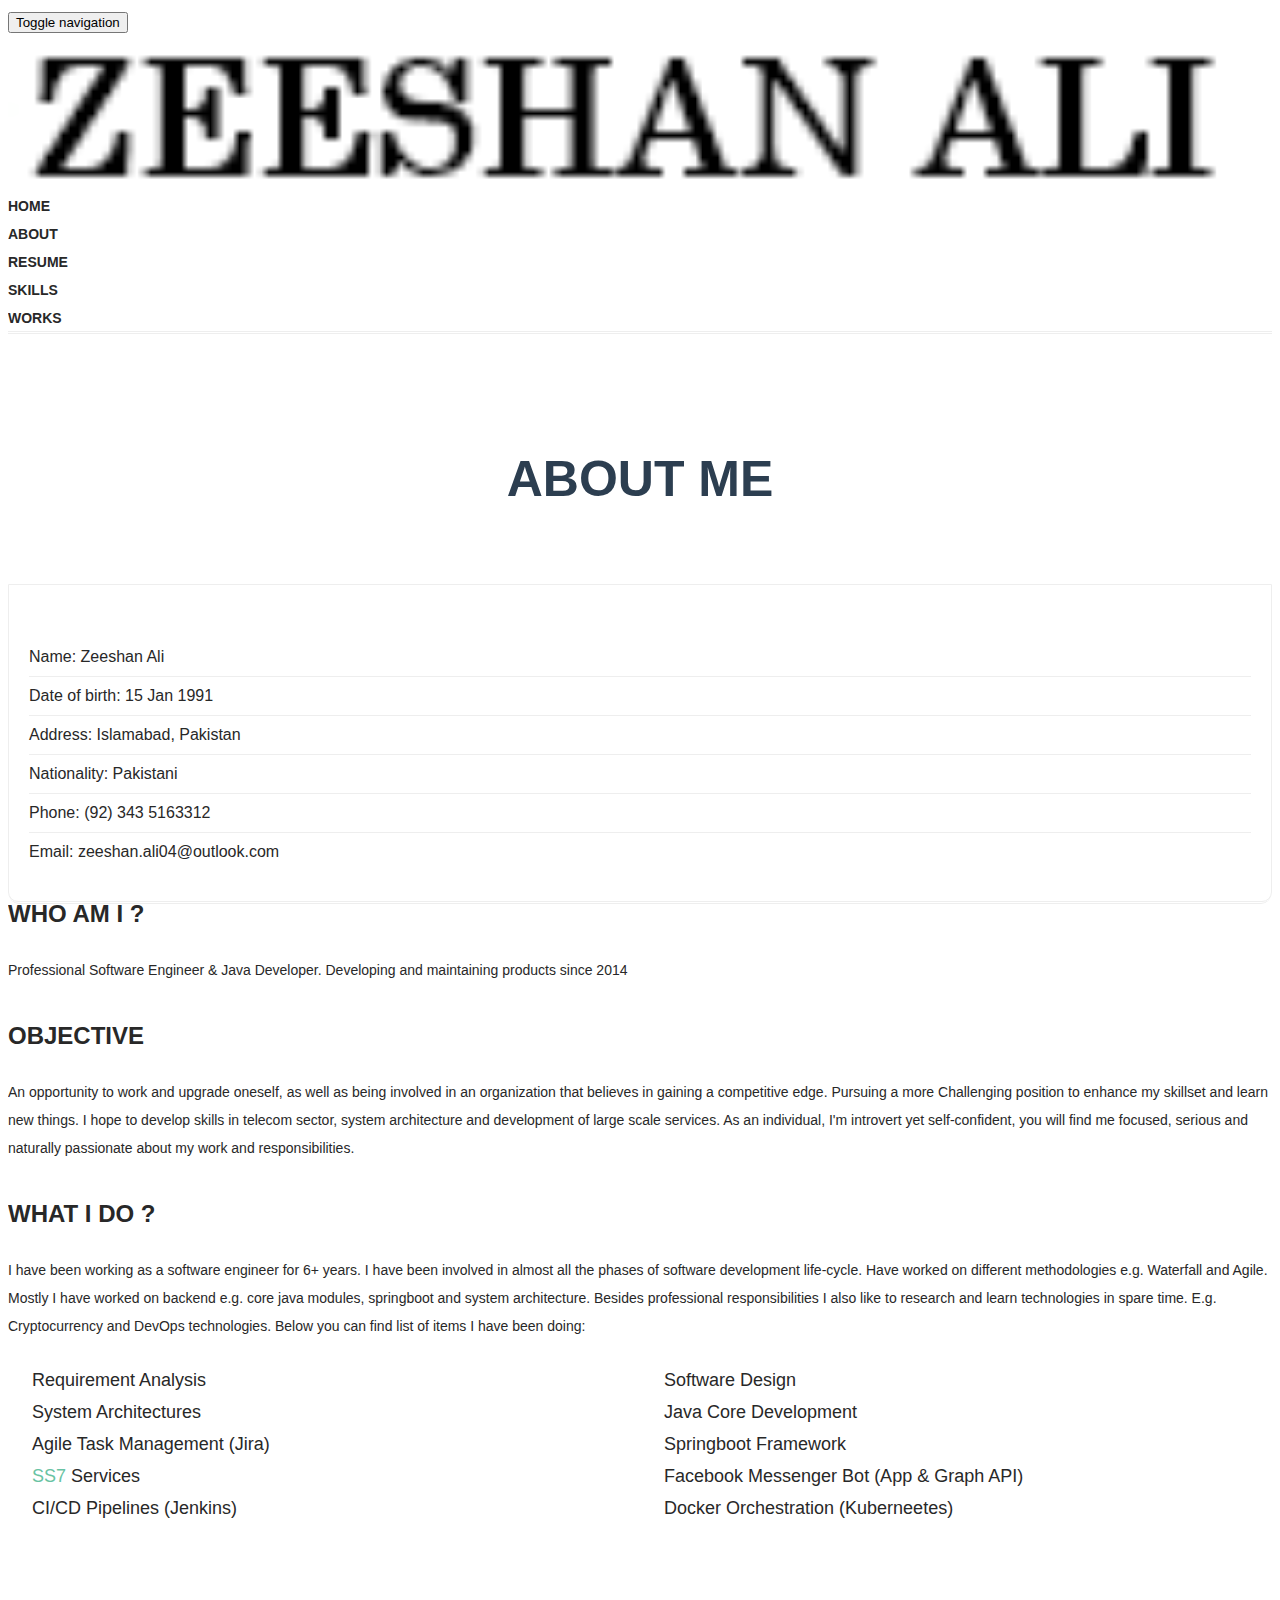
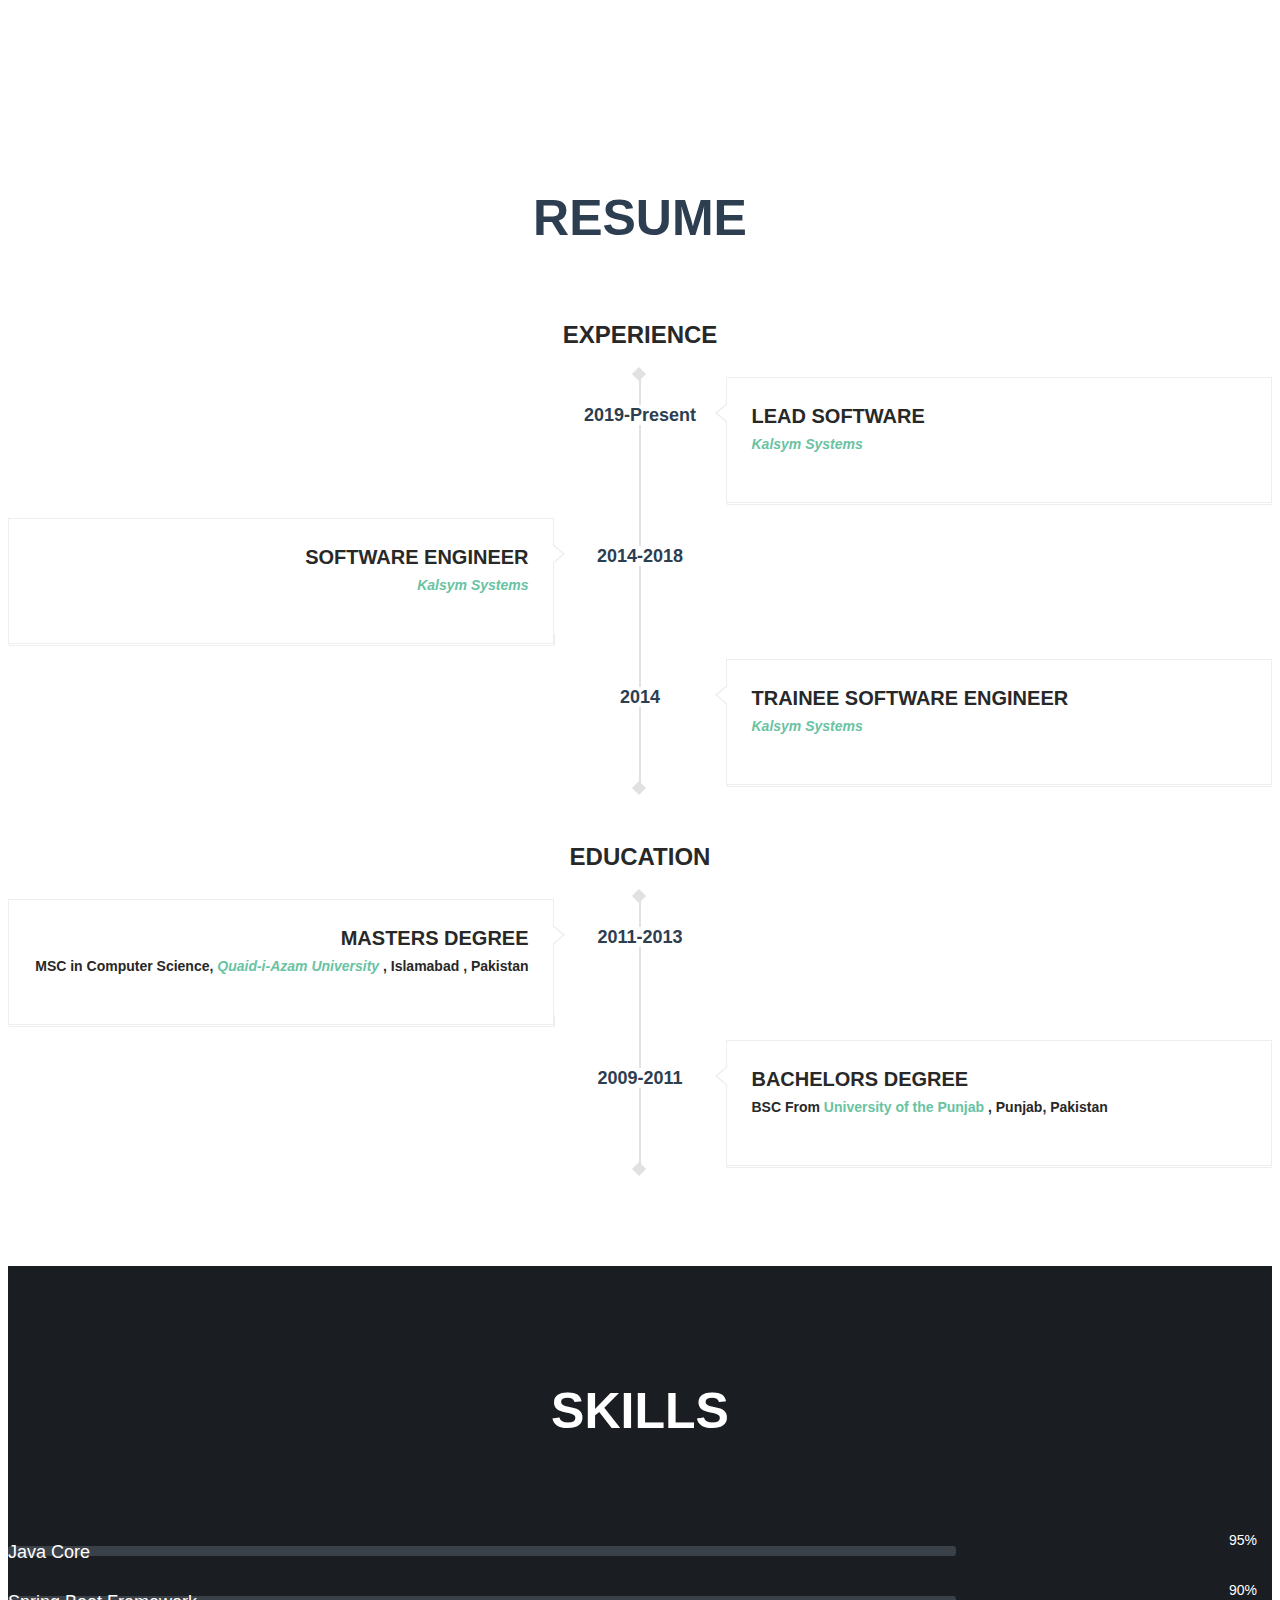
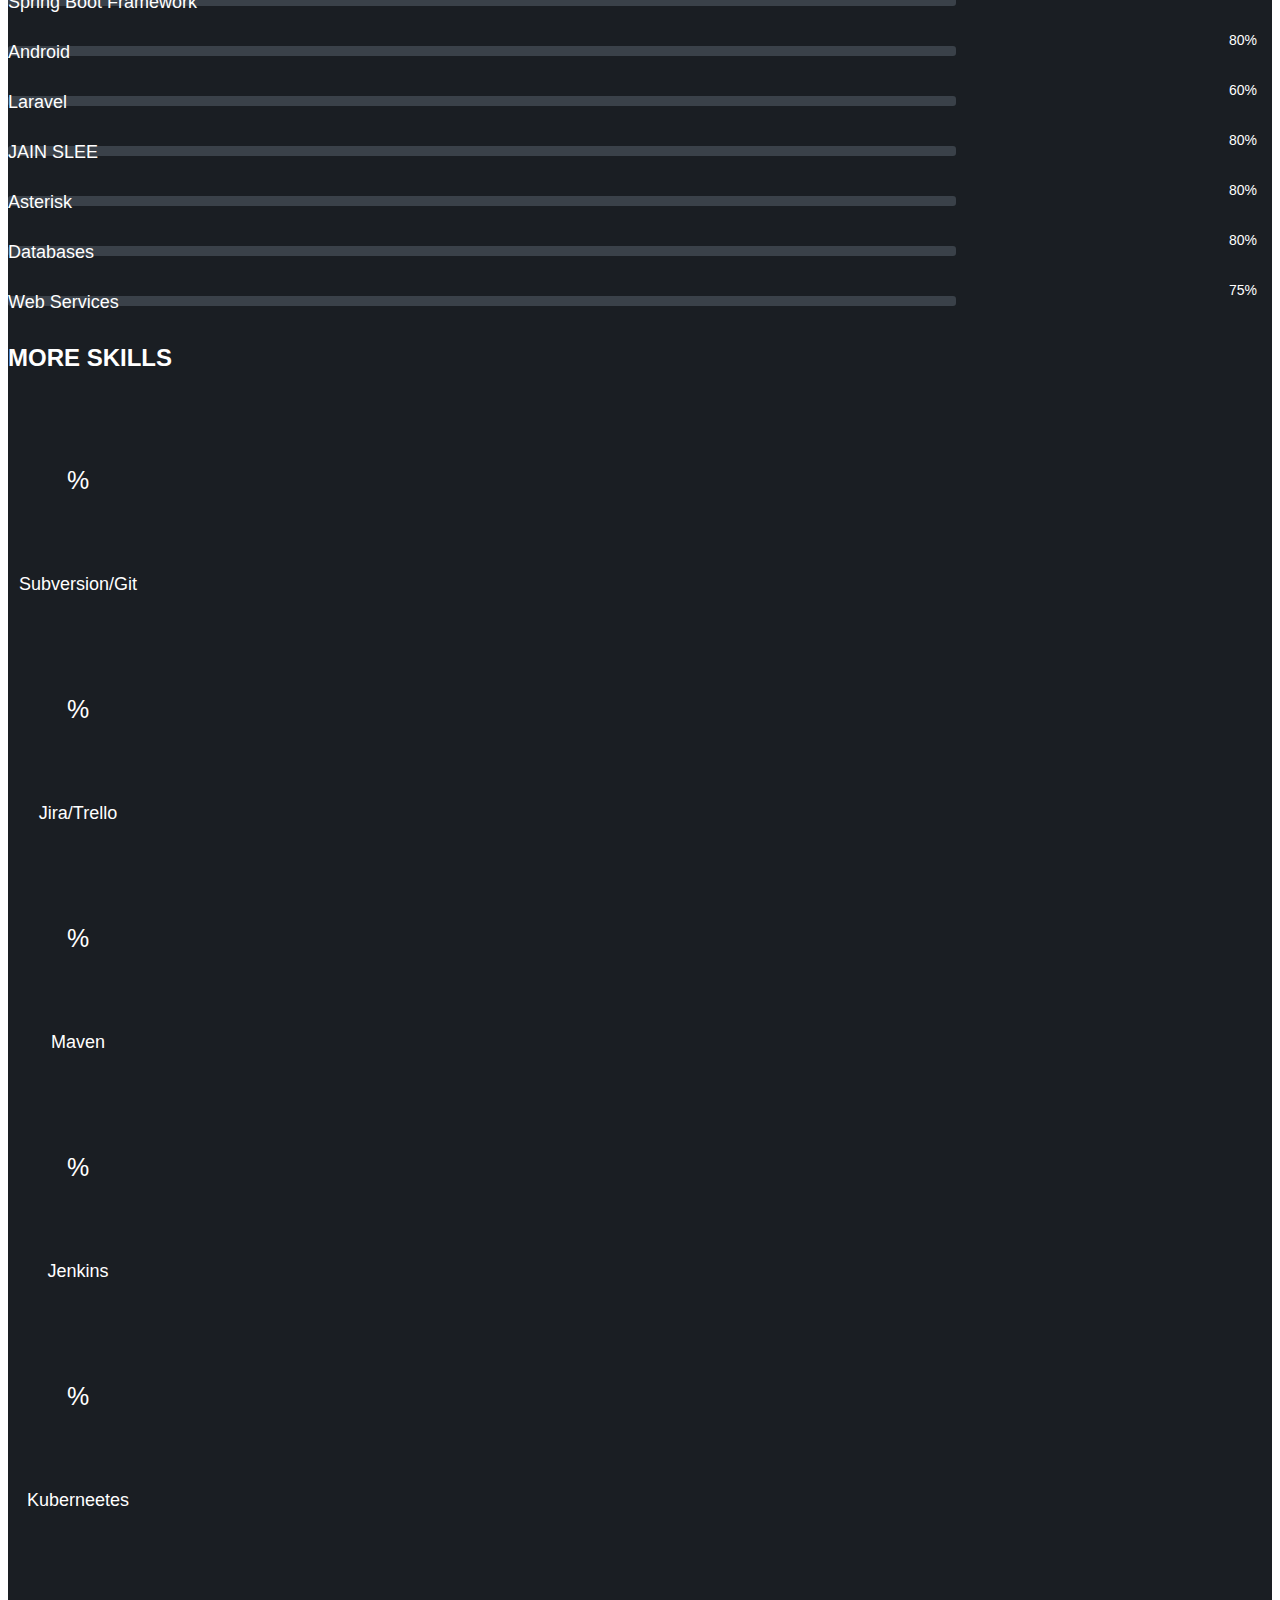
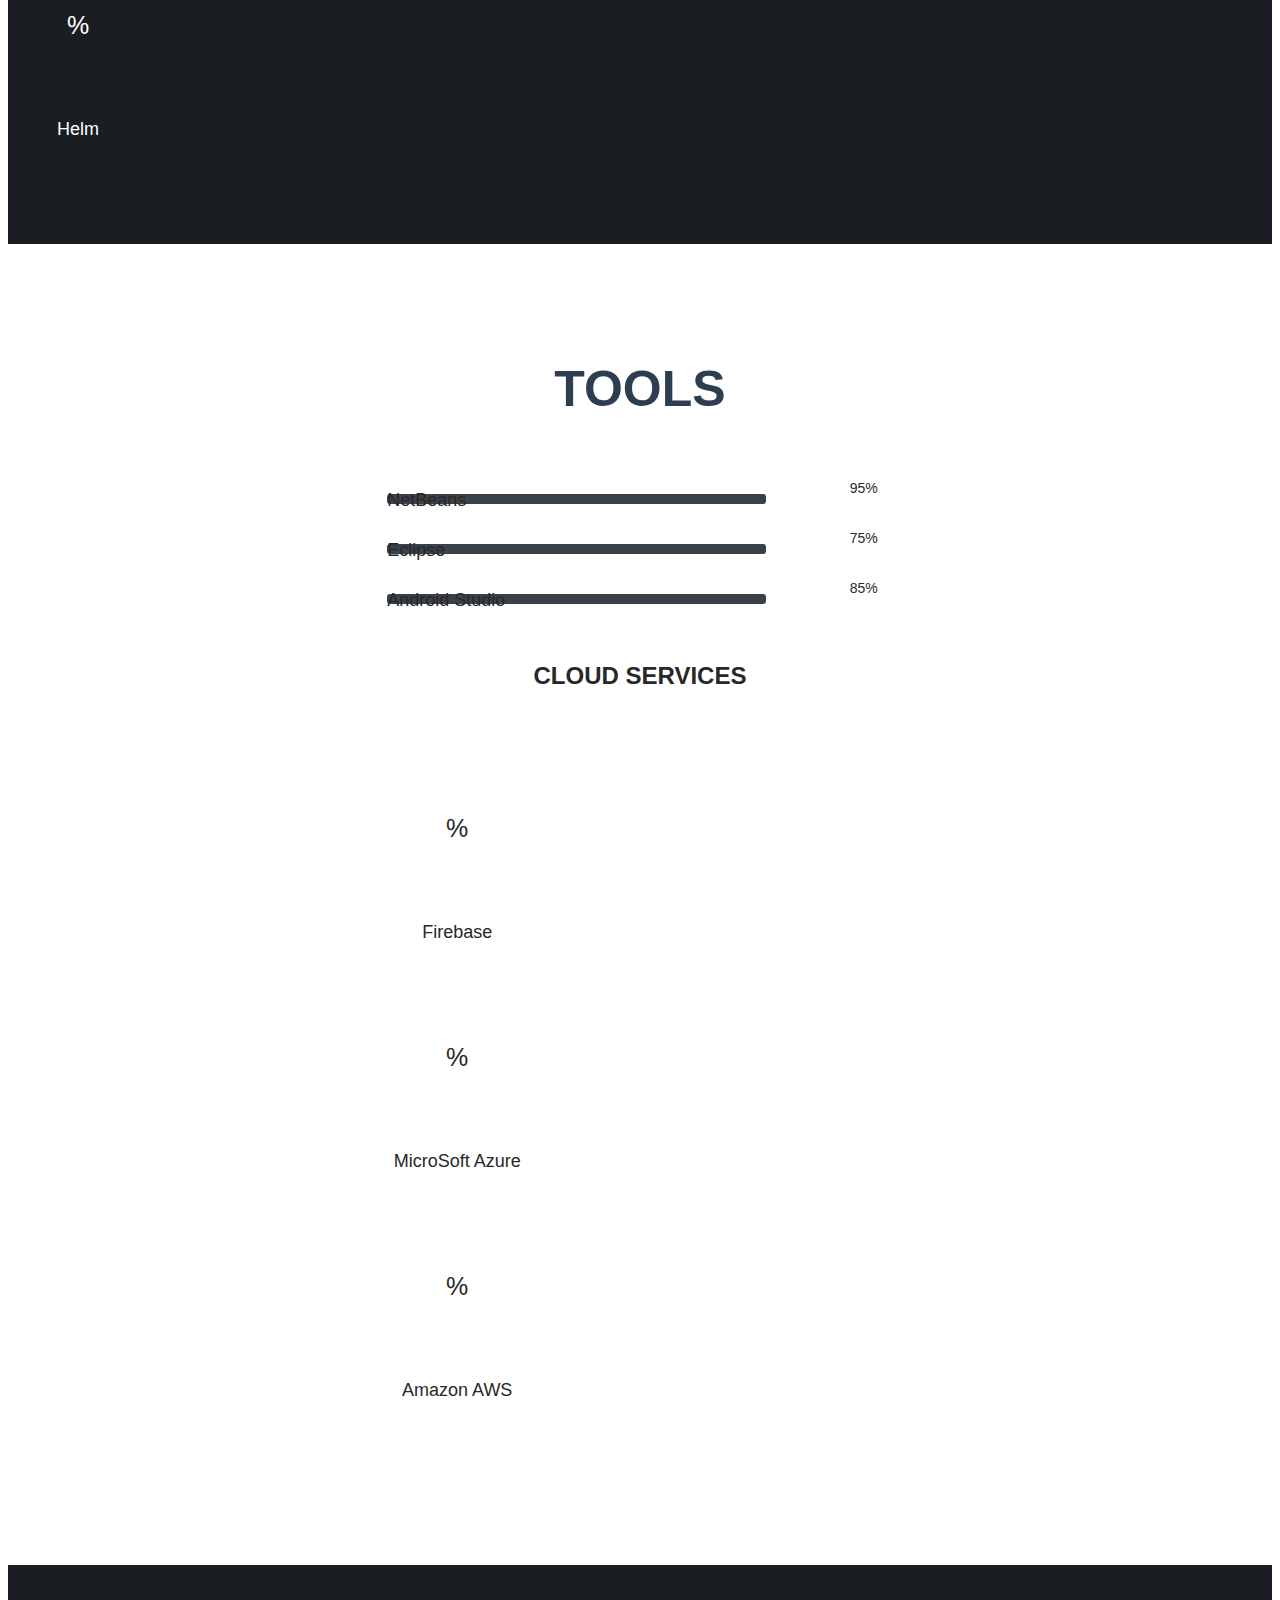
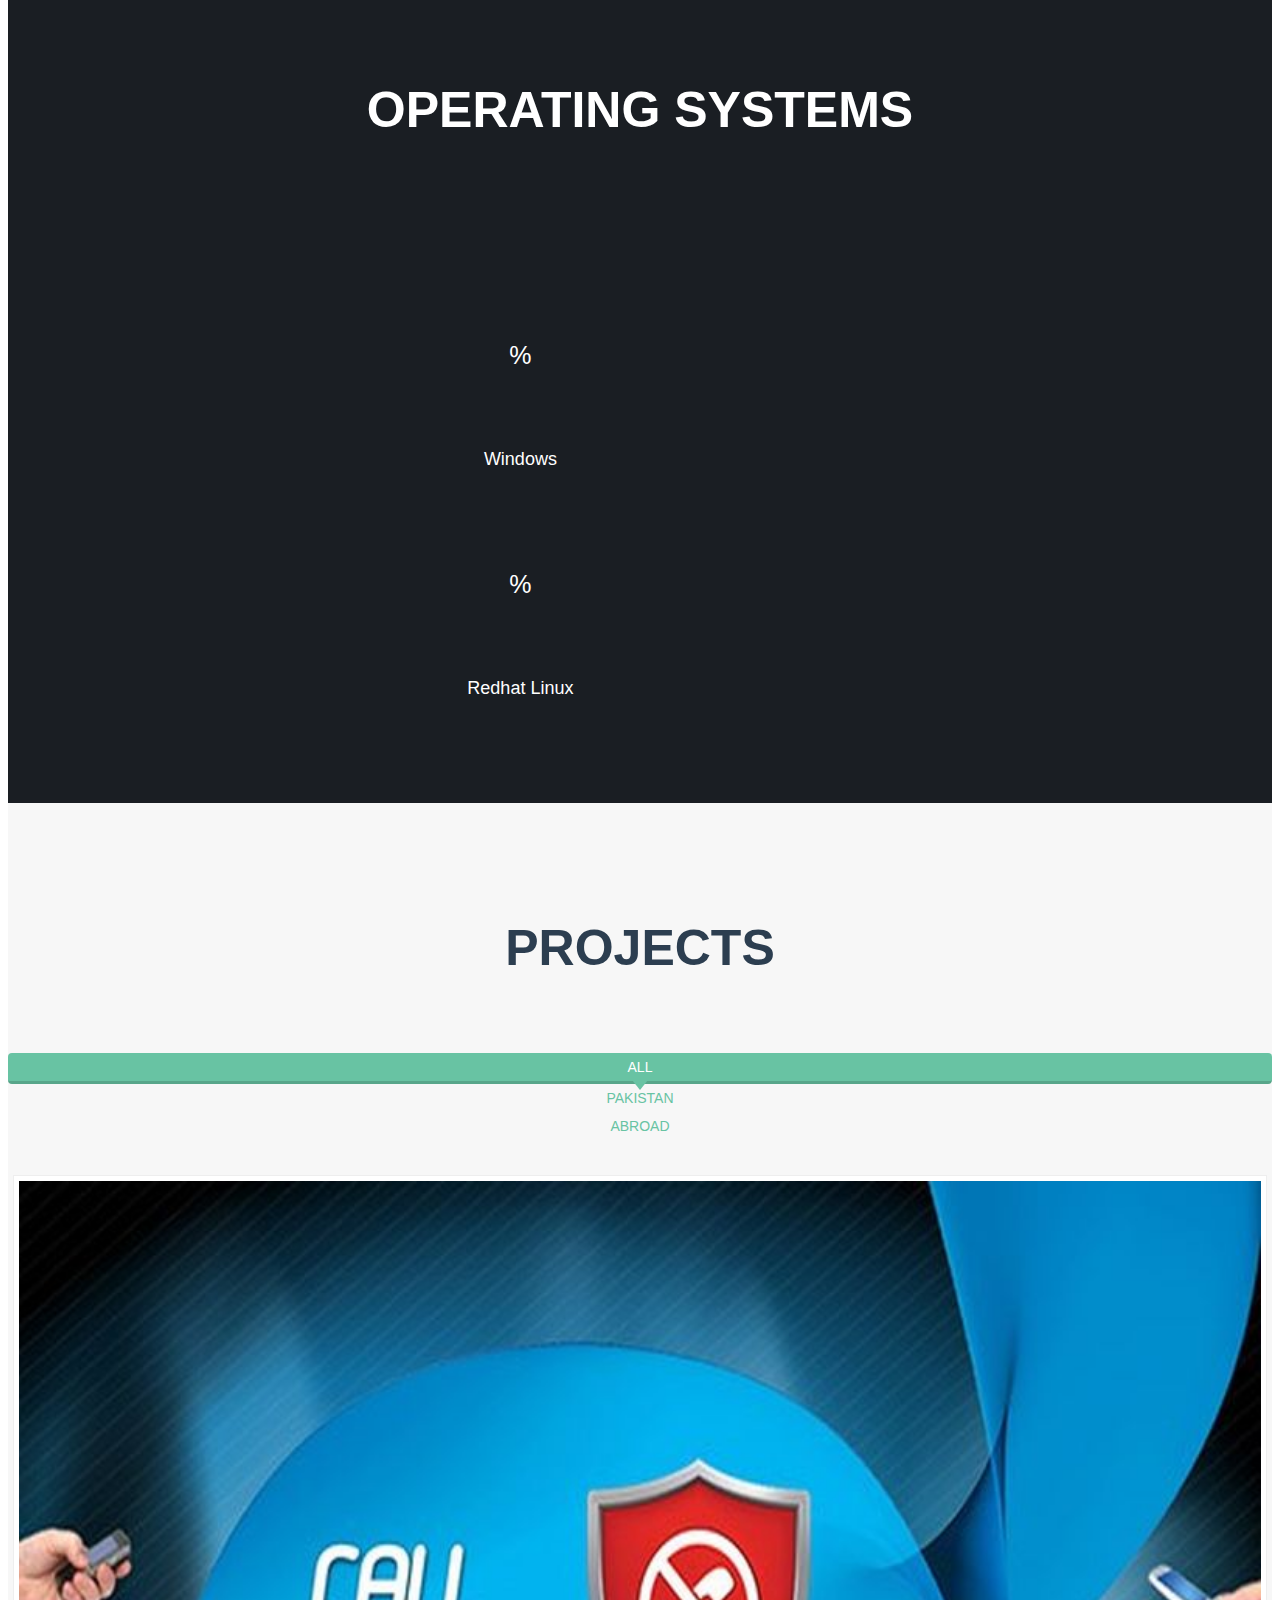
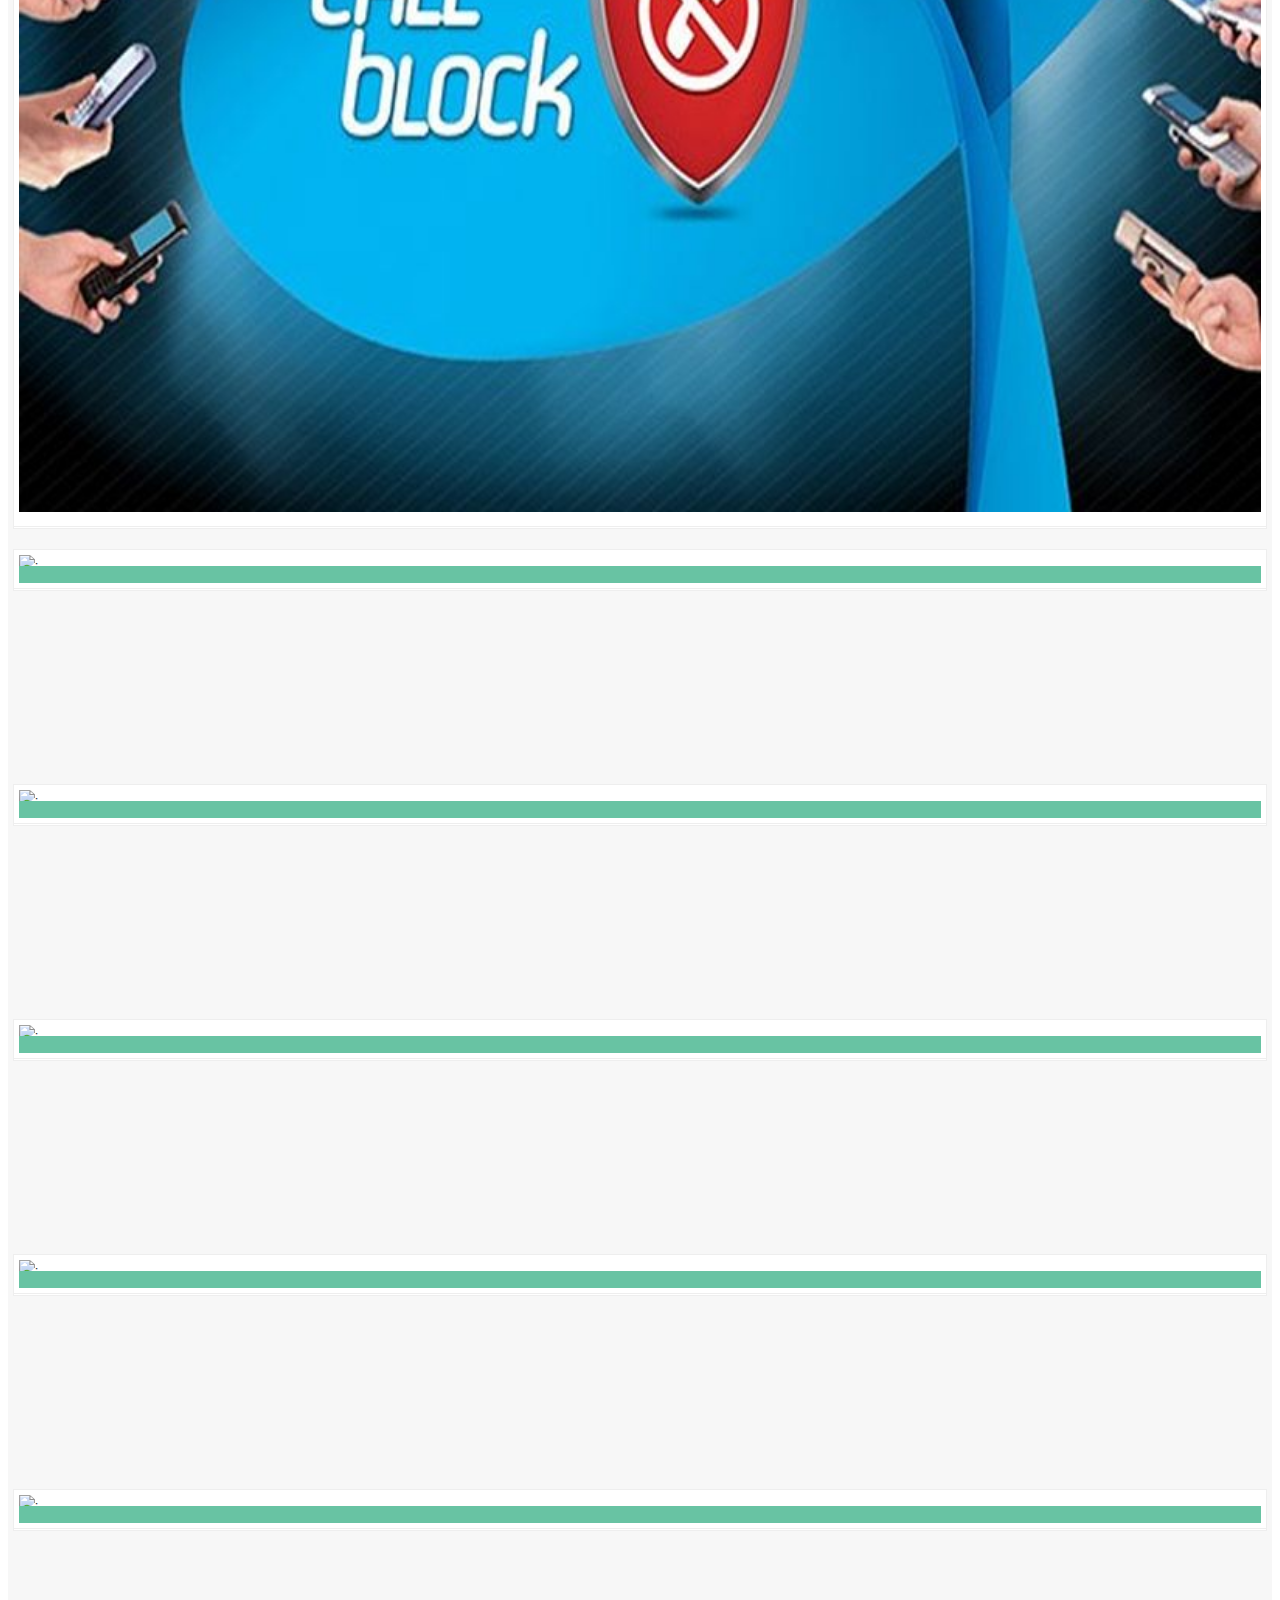
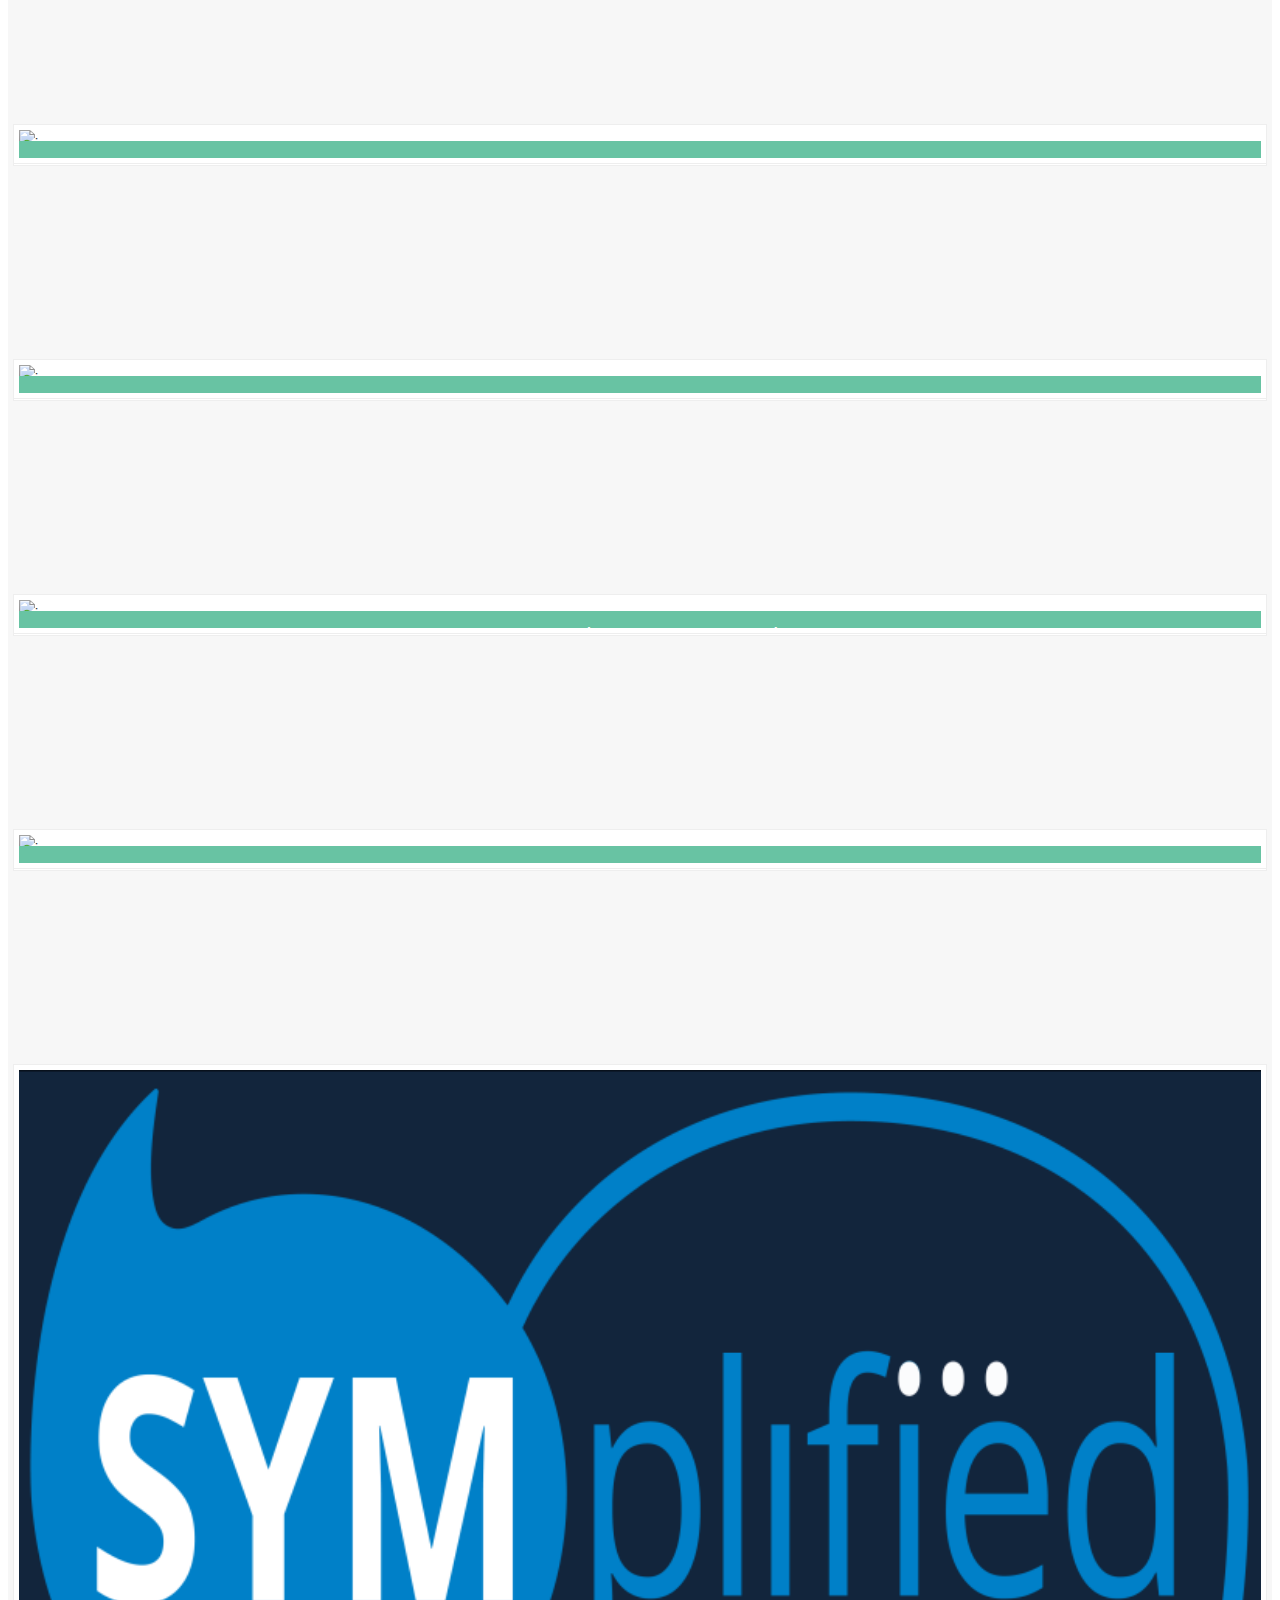
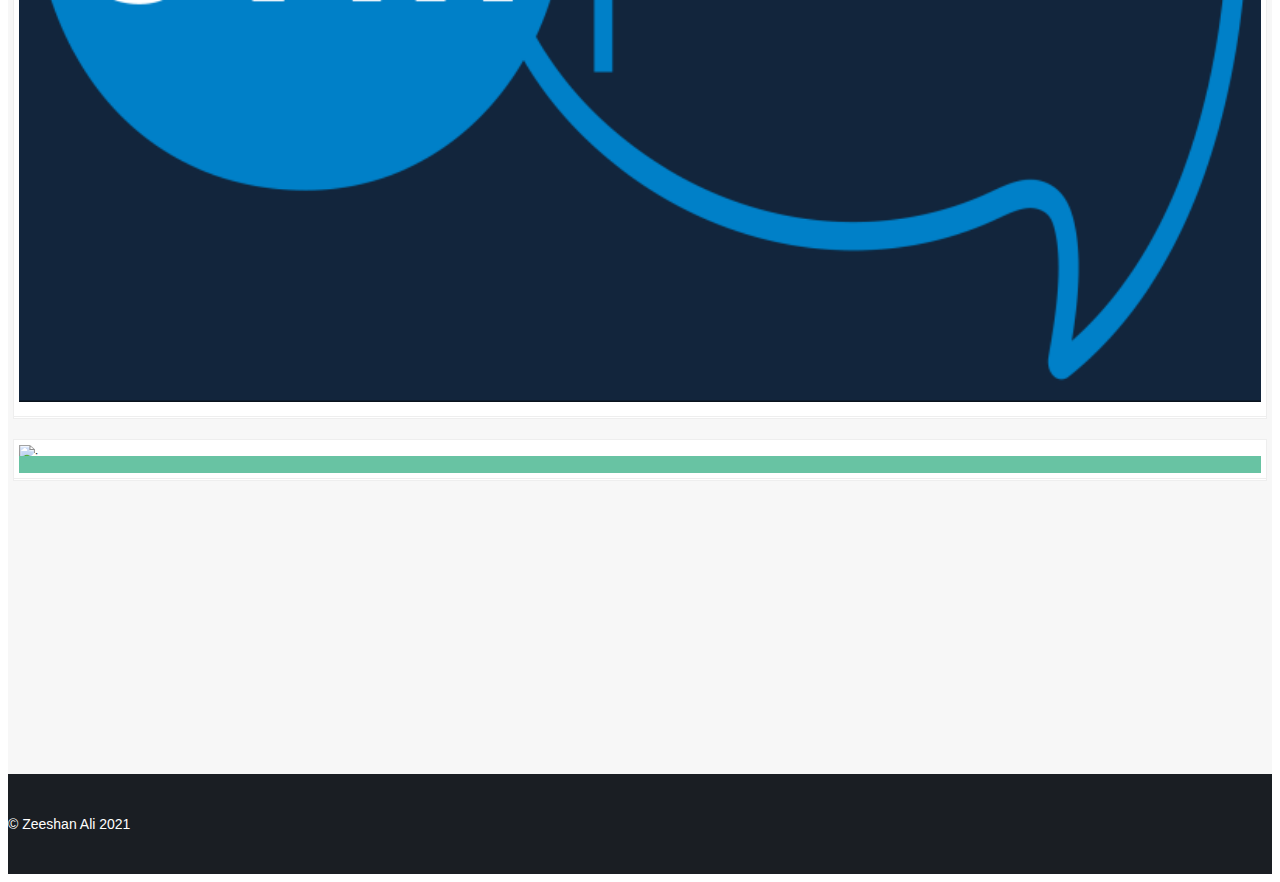
==== commit 647fc629: "Update index.html" ====
--- a/index.html
+++ b/index.html
@@ -42,7 +42,8 @@
             window.dataLayer = window.dataLayer || [];
 
             function gtag() {
-            dataLayer.push(arguments);
+                dataLayer.push(arguments);
+
             }
             gtag('js', new Date());
 
@@ -61,15 +62,13 @@
 
                 </div>
 
-                <!-- <p>Professional Software Engineer &amp; Java Developer<br> with experience in making android applications</p> -->
 
                 <div class="social-icons">
                     <ul class="list-inline">
-                        <li><a href="https://github.com/zeeshan-ks/"><i class="fa fa-github"></i></a></li>
-                        <li><a href="https://www.linkedin.com/in/zeeshan-ali-3251a163"><i class="fa fa-linkedin"></i></a></li>
+                        <li><a href="https://www.linkedin.com/in/zeeshan-a-3251a163/"><i class="fa fa-linkedin"></i></a></li>
                         <li><a href="https://stackoverflow.com/users/2310536/zeeshan-ali"><i class="fa fa-stack-overflow"></i></a></li>
                         <li><a href="https://www.facebook.com/ZeeshanAliiii"><i class="fa fa-facebook"></i></a></li>
-                        <li><a href="https://twitter.com/ZeeshanAlii91"><i class="fa fa-twitter"></i></a></li>
+                        <!--<li><a href="https://twitter.com/ZeeshanAlii91"><i class="fa fa-twitter"></i></a></li>-->
                     </ul>
                 </div>
                 <!-- /.social-icons -->
@@ -103,7 +102,7 @@
                             <li><a href="#resume">Resume</a></li>
                             <li><a href="#skills">Skills</a></li>
                             <li><a href="#works">Works</a></li>
-                            <li><a href="#contact">Contact</a></li>
+                            <!--<li><a href="#contact">Contact</a></li>-->
                         </ul>
                     </div>
                 </div>
@@ -145,24 +144,24 @@
                         <div class="short-info wow fadeInUp">
                             <h3>Objective</h3>
                             <p>An opportunity to work and upgrade oneself, as well as being involved in an organization that believes in gaining a competitive edge. Pursuing a more Challenging position to enhance my skillset and learn new things. I hope to develop skills in telecom
-                                sector, android application development and chatbots. As an individual, I'm self-confident you will find me focused, serious and naturally passionate. I’m a forward thinker, don't talk just for the sake of talk which others may find inspiring when
-                                working as a team.</p>
+                                sector, system architecture and development of large scale services. As an individual, I'm introvert yet self-confident, you will find me focused, serious and naturally passionate about my work and responsibilities.</p>
                         </div>
                         <div class="short-info wow fadeInUp">
                             <h3>What I Do ?</h3>
-                            <p>I have been working as a software engineer for 6+ years. I have been involved in almost all the phases of software development lifecycle. Have worked on different methodologies e.g. Waterfall and Agile. Mostly I have worked on core java modules,
-                                web services and database Design. Also used CakePhp for web portals. Besides professional responsibilities I also like to work and learn technologies in spare time. E.g. andriod development. Below you can find list of items I have been doing:</p>
+                            <p>I have been working as a software engineer for 6+ years. I have been involved in almost all the phases of software development life-cycle. Have worked on different methodologies e.g. Waterfall and Agile. Mostly I have worked on backend e.g. core java modules,
+                                springboot and system architecture. Besides professional responsibilities I also like to research and learn technologies in spare time. E.g. Cryptocurrency and DevOps technologies. Below you can find list of items I have been doing:</p>
 
                             <ul class="list-check">
                                 <li>Requirement Analysis</li>
                                 <li>Software Design</li>
-                                <li>Coding</li>
-                                <li>Database Design</li>
-                                <li>Documentation</li>
-                                <li>Android Application</li>
+                                <li>System Architectures</li>
+                                <li>Java Core Development</li>
+                                <li>Agile Task Management (Jira)</li>
                                 <li>Springboot Framework</li>
-                                <li>Microsoft Bot Framework</li>
-                                <li>Facebook Messenger Bot</li>
+                                <li><a href="https://en.wikipedia.org/wiki/Signalling_System_No._7">SS7</a> Services</li>
+                                <li>Facebook Messenger Bot (App & Graph API)</li>
+                                <li>CI/CD Pipelines (Jenkins)</li>
+                                <li>Docker Orchestration (Kuberneetes)</li>
                             </ul>
                         </div>
                         <!-- <div class="download-button">
@@ -216,11 +215,8 @@
                                                 <h3>Software Engineer</h3>
                                                 <span><a href="http://www.kalsym.com/"> <i>Kalsym Systems</i>  </a></span>
                                             </div>
-                                         
-                                           
+
                                         </div>
-
-                                    </div>
                                 </li>
                                 <li class="timeline-inverted">
                                     <div class="posted-date">
@@ -330,7 +326,7 @@
                             <!-- /.progress -->
                         </div>
                         <!-- /.skill-progress -->
-                         <div class="skill-progress">
+                        <div class="skill-progress">
                             <div class="skill-title">
                                 <h3>Spring Boot Framework</h3></div>
                             <div class="progress">
@@ -372,7 +368,7 @@
                             </div>
                             <!-- /.progress -->
                         </div>
-                         <div class="skill-progress">
+                        <div class="skill-progress">
                             <div class="skill-title">
                                 <h3>Asterisk</h3></div>
                             <div class="progress">
@@ -416,7 +412,7 @@
                         <div class="chart" data-percent="85" data-color="e74c3c">
                             <span class="percent"></span>
                             <div class="chart-text">
-                                <span>Subversion</span>
+                                <span>Subversion/Git</span>
                             </div>
                         </div>
                     </div>
@@ -440,7 +436,7 @@
                         <div class="chart" data-percent="65" data-color="3498db">
                             <span class="percent"></span>
                             <div class="chart-text">
-                                <span>Gradle</span>
+                                <span>Jenkins</span>
                             </div>
                         </div>
                     </div>
@@ -448,7 +444,7 @@
                         <div class="chart" data-percent="78" data-color="3498db">
                             <span class="percent"></span>
                             <div class="chart-text">
-                                <span>Ant</span>
+                                <span>Kuberneetes</span>
                             </div>
                         </div>
                     </div>
@@ -456,7 +452,7 @@
                         <div class="chart" data-percent="72" data-color="3498db">
                             <span class="percent"></span>
                             <div class="chart-text">
-                                <span>Documentation</span>
+                                <span>Helm</span>
                             </div>
                         </div>
                     </div>
@@ -542,427 +538,511 @@
 
             </div>
             <!-- /.container -->
-        </div>
-    </section>
-    <!-- End Tools Section -->
-
-    <!-- Operating Systems -->
-    <section id="skills" class="skills-section section-padding">
-        <h2 class="section-title wow fadeInUp">Operating Systems</h2>
-        <div class="container" style="margin-left:35%; margin-right:35%">
-            <div class="row more-skill text-center">
-                <div class="col-xs-12 col-sm-4 col-md-2">
-                    <div class="chart" data-percent="95" data-color="e74c3c">
-                        <span class="percent"></span>
-                        <div class="chart-text">
-                            <span>Windows</span>
-                        </div>
-                    </div>
-                </div>
-                <div class="col-xs-12 col-sm-4 col-md-2">
-                    <div class="chart" data-percent="80" data-color="2ecc71">
-                        <span class="percent"></span>
-                        <div class="chart-text">
-                            <span>Redhat Linux</span>
-                        </div>
-                    </div>
-                </div>
-
+            <!--</div>-->
+        </section>
+        <!-- End Tools Section -->
+
+        <!-- Operating Systems -->
+        <section id="skills" class="skills-section section-padding">
+            <h2 class="section-title wow fadeInUp">Operating Systems</h2>
+            <div class="container" style="margin-left:35%; margin-right:35%">
+                <div class="row more-skill text-center">
+                    <div class="col-xs-12 col-sm-4 col-md-2">
+                        <div class="chart" data-percent="95" data-color="e74c3c">
+                            <span class="percent"></span>
+                            <div class="chart-text">
+                                <span>Windows</span>
+                            </div>
+                        </div>
+                    </div>
+                    <div class="col-xs-12 col-sm-4 col-md-2">
+                        <div class="chart" data-percent="80" data-color="2ecc71">
+                            <span class="percent"></span>
+                            <div class="chart-text">
+                                <span>Redhat Linux</span>
+                            </div>
+                        </div>
+                    </div>
+
+                </div>
+                <!-- /.container -->
+        </section>
+        <!-- End Operating Systems Section -->
+
+        <!-- Works Section -->
+        <section id="works" class="works-section section-padding">
+            <div class="container">
+                <h2 class="section-title wow fadeInUp">Projects</h2>
+
+                <ul class="list-inline" id="filter">
+                    <li><a class="active" data-group="all">All</a></li>
+                    <li><a data-group="Pakistan">Pakistan</a></li>
+                    <li><a data-group="Abroad">Abroad</a></li>
+                    <!--<li><a data-group="Personel">Personel</a></li>-->
+                </ul>
+
+                <div class="row">
+                    <div id="grid">
+                        <!-- Pakistan Projects Start-->
+                        <!--P Telenor ICS -->
+                        <div class="portfolio-item col-xs-12 col-sm-4 col-md-3" data-groups='["all", "Pakistan"]'>
+                            <div class="portfolio-bg">
+                                <div class="portfolio">
+                                    <div class="tt-overlay"></div>
+                                    <div class="links">
+                                        <a class="image-link" href="assets/images/works/pakistan/ics.jpg"><i class="fa fa-search-plus"></i></a>
+                                        <a href="https://www.telenor.com.pk/value-added-services/call-and-sms-blocker/"><i class="fa fa-link"></i></a>
+                                    </div>
+                                    <!-- /.links -->
+                                    <img src="assets/images/works/pakistan/ics.jpg" alt="image">
+                                    <div class="portfolio-info">
+                                        <h3>Telenor Call and SMS Blocker</h3>
+                                    </div>
+                                    <!-- /.portfolio-info -->
+                                </div>
+                                <!-- /.portfolio -->
+                            </div>
+                            <!-- /.portfolio-bg -->
+                        </div>
+
+                        <!--P Telenor Beep Call -->
+                        <div class="portfolio-item col-xs-12 col-sm-4 col-md-3" data-groups='["all", "Pakistan"]'>
+                            <div class="portfolio-bg">
+                                <div class="portfolio">
+                                    <div class="tt-overlay"></div>
+                                    <div class="links">
+                                        <a class="image-link" href="assets/images/works/pakistan/beepcall.PNG"><i class="fa fa-search-plus"></i></a>
+                                        <a href="https://www.telenor.com.pk/value-added-services"><i class="fa fa-link"></i></a>
+                                    </div>
+                                    <!-- /.links -->
+                                    <img src="assets/images/works/pakistan/beepcall.PNG" alt="image">
+                                    <div class="portfolio-info">
+                                        <h3>Telenor Beep Call</h3>
+                                    </div>
+                                    <!-- /.portfolio-info -->
+                                </div>
+                                <!-- /.portfolio -->
+                            </div>
+                            <!-- /.portfolio-bg -->
+                        </div>
+
+                        <!--P1 Mobilink MyStatus -->
+                        <div class="portfolio-item col-xs-12 col-sm-4 col-md-3" data-groups='["all", "Pakistan"]'>
+                            <div class="portfolio-bg">
+                                <div class="portfolio">
+                                    <div class="tt-overlay"></div>
+                                    <div class="links">
+                                        <a class="image-link" href="assets/images/works/pakistan/mystatus.jpg"><i class="fa fa-search-plus"></i></a>
+                                        <a href="https://www.jazz.com.pk/prepaid/jazz-my-status/"><i class="fa fa-link"></i></a>
+                                    </div>
+                                    <!-- /.links -->
+                                    <img src="assets/images/works/pakistan/mystatus.jpg" alt="image">
+                                    <div class="portfolio-info">
+                                        <h3>Jazz MyStatus</h3>
+                                        <!-- <a href="http://www.kalsym.com/">Kalsym Systems </a> -->
+                                    </div>
+                                    <!-- /.portfolio-info -->
+                                </div>
+                                <!-- /.portfolio -->
+                            </div>
+                            <!-- /.portfolio-bg -->
+                        </div>
+                        <!-- /.portfolio-item -->
+                        <!--P2 NotifyMe -->
+                        <div class="portfolio-item col-xs-12 col-sm-4 col-md-3" data-groups='["all", "Pakistan"]'>
+                            <div class="portfolio-bg">
+                                <div class="portfolio">
+                                    <div class="tt-overlay"></div>
+                                    <div class="links">
+                                        <a class="image-link" href="assets/images/works/pakistan/notifyme.jpg"><i class="fa fa-search-plus"></i></a>
+                                        <a href="https://www.jazz.com.pk/prepaid/jazz-notify-me/"><i class="fa fa-link"></i></a>
+                                    </div>
+                                    <!-- /.links -->
+                                    <img src="assets/images/works/pakistan/notifyme.jpg" alt="image">
+                                    <div class="portfolio-info">
+                                        <h3>Jazz Notify Me</h3>
+                                        <!-- <a href="http://www.kalsym.com/">Kalsym Systems </a> -->
+                                    </div>
+                                    <!-- /.portfolio-info -->
+                                </div>
+                                <!-- /.portfolio -->
+                            </div>
+                            <!-- /.portfolio-bg -->
+                        </div>
+                        <!-- /.portfolio-item -->
+                        <!--P3 Warid SponsorMe-->
+                        <div class="portfolio-item col-xs-12 col-sm-4 col-md-3" data-groups='["all", "Pakistan"]'>
+                            <div class="portfolio-bg">
+                                <div class="portfolio">
+                                    <div class="tt-overlay"></div>
+                                    <div class="links">
+                                        <a class="image-link" href="assets/images/works/pakistan/sponsorme.jpg"><i class="fa fa-search-plus"></i></a>
+                                        <a href="http://www.waridtel.com/products/balance-transfer-services/sponsor-me/"><i class="fa fa-link"></i></a>
+                                    </div>
+                                    <!-- /.links -->
+                                    <img src="assets/images/works/pakistan/sponsorme.jpg" alt="image">
+                                    <div class="portfolio-info">
+                                        <h3>Warid Sponsor Me</h3>
+                                        <!-- <a href="http://www.kalsym.com/">Kalsym Systems </a> -->
+                                    </div>
+                                    <!-- /.portfolio-info -->
+                                </div>
+                                <!-- /.portfolio -->
+                            </div>
+                            <!-- /.portfolio-bg -->
+                        </div>
+                        <!-- /.portfolio-item -->
+                        <!--P4 Warid NotifyMe -->
+                        <div class="portfolio-item col-xs-12 col-sm-4 col-md-3" data-groups='["all", "Pakistan"]'>
+                            <div class="portfolio-bg">
+                                <div class="portfolio">
+                                    <div class="tt-overlay"></div>
+                                    <div class="links">
+                                        <a class="image-link" href="assets/images/works/pakistan/waridnm1.jpg"><i class="fa fa-search-plus"></i></a>
+                                        <a href="http://www.waridtel.com/products/utilities/notify-me/"><i class="fa fa-link"></i></a>
+                                    </div>
+                                    <!-- /.links -->
+                                    <img src="assets/images/works/pakistan/waridnm1.jpg" alt="image">
+                                    <div class="portfolio-info">
+                                        <h3>Warid Notify Me</h3>
+                                        <!-- <a href="http://www.kalsym.com/">Kalsym Systems </a> -->
+                                    </div>
+                                    <!-- /.portfolio-info -->
+                                </div>
+                                <!-- /.portfolio -->
+                            </div>
+                            <!-- /.portfolio-bg -->
+                        </div>
+                        <!-- /.portfolio-item -->
+                        <!-- End Pakistan Projects-->
+
+                        <!-- Abroad Projects Start-->
+                        <!--A1 Merchantrade -->
+                        <div class="portfolio-item col-xs-12 col-sm-4 col-md-3" data-groups='["all", "Abroad"]'>
+                            <div class="portfolio-bg">
+                                <div class="portfolio">
+                                    <div class="tt-overlay"></div>
+                                    <div class="links">
+                                        <a class="image-link" href="assets/images/works/abroad/Merchantrade.png"><i class="fa fa-search-plus"></i></a>
+                                        <a href="https://www.mtradeasia.com/"><i class="fa fa-link"></i></a>
+                                    </div>
+                                    <!-- /.links -->
+                                    <img src="assets/images/works/abroad/Merchantrade.png" alt="image">
+                                    <div class="portfolio-info">
+                                        <h3>Merchantrade</h3>
+                                    </div>
+                                    <!-- /.portfolio-info -->
+                                </div>
+                                <!-- /.portfolio -->
+                            </div>
+                            <!-- /.portfolio-bg -->
+                        </div>
+                        <!-- /.portfolio-item -->
+                        <!--A2 MultyByte AFP -->
+                        <div class="portfolio-item col-xs-12 col-sm-4 col-md-3" data-groups='["all", "Abroad"]'>
+                            <div class="portfolio-bg">
+                                <div class="portfolio">
+                                    <div class="tt-overlay"></div>
+                                    <div class="links">
+                                        <a class="image-link" href="assets/images/works/abroad/afp.jpg"><i class="fa fa-search-plus"></i></a>
+                                        <a href="http://en.multi-byte.com.cn/"><i class="fa fa-link"></i></a>
+                                    </div>
+                                    <!-- /.links -->
+                                    <img src="assets/images/works/abroad/afp.jpg" alt="image">
+                                    <div class="portfolio-info">
+                                        <h3>Auto Forward Platform</h3>
+                                    </div>
+                                    <!-- /.portfolio-info -->
+                                </div>
+                                <!-- /.portfolio -->
+                            </div>
+                            <!-- /.portfolio-bg -->
+                        </div>
+                        <!--A2 MultyByte SMS Gateway -->
+                        <div class="portfolio-item col-xs-12 col-sm-4 col-md-3" data-groups='["all", "Abroad"]'>
+                            <div class="portfolio-bg">
+                                <div class="portfolio">
+                                    <div class="tt-overlay"></div>
+                                    <div class="links">
+                                        <a class="image-link" href="assets/images/works/abroad/afp.jpg"><i class="fa fa-search-plus"></i></a>
+                                        <a href="http://en.multi-byte.com.cn/"><i class="fa fa-link"></i></a>
+                                    </div>
+                                    <!-- /.links -->
+                                    <img src="assets/images/works/abroad/afp.jpg" alt="image">
+                                    <div class="portfolio-info">
+                                        <h3>SMS-Relay (Overseas SMS Gateway)</h3>
+                                    </div>
+                                    <!-- /.portfolio-info -->
+                                </div>
+                                <!-- /.portfolio -->
+                            </div>
+                            <!-- /.portfolio-bg -->
+                        </div>
+                        <!-- /.portfolio-item -->
+                        <!--A2 MultyByte SCCP-Proxy -->
+                        <div class="portfolio-item col-xs-12 col-sm-4 col-md-3" data-groups='["all", "Abroad"]'>
+                            <div class="portfolio-bg">
+                                <div class="portfolio">
+                                    <div class="tt-overlay"></div>
+                                    <div class="links">
+                                        <a class="image-link" href="assets/images/works/abroad/afp.jpg"><i class="fa fa-search-plus"></i></a>
+                                        <a href="http://en.multi-byte.com.cn/"><i class="fa fa-link"></i></a>
+                                    </div>
+                                    <!-- /.links -->
+                                    <img src="assets/images/works/abroad/afp.jpg" alt="image">
+                                    <div class="portfolio-info">
+                                        <h3>SCCP Proxy</h3>
+                                    </div>
+                                    <!-- /.portfolio-info -->
+                                </div>
+                                <!-- /.portfolio -->
+                            </div>
+                            <!-- /.portfolio-bg -->
+                        </div>
+                        <!-- /.portfolio-item -->
+                        <!--A3 Symplified  -->
+                        <div class="portfolio-item col-xs-12 col-sm-4 col-md-3" data-groups='["all", "Abroad"]'>
+                            <div class="portfolio-bg">
+                                <div class="portfolio">
+                                    <div class="tt-overlay"></div>
+                                    <div class="links">
+                                        <a class="image-link" href="assets/images/works/abroad/symplified.png"><i class="fa fa-search-plus"></i></a>
+                                        <a href="https://symplified.biz/"><i class="fa fa-link"></i></a>
+                                        <a href="https://symplified.biz/merchant/"><i class="fa fa-link"></i></a>
+                                    </div>
+                                    <!-- /.links -->
+                                    <img src="assets/images/works/abroad/symplified.png" alt="image">
+                                    <div class="portfolio-info">
+                                        <h3>Symplified</h3>
+                                    </div>
+                                    <!-- /.portfolio-info -->
+                                </div>
+                                <!-- /.portfolio -->
+                            </div>
+                            <!-- /.portfolio-item -->
+                        </div>
+                        <!--A3 ETL CS -->
+                        <div class="portfolio-item col-xs-12 col-sm-4 col-md-3" data-groups='["all", "Abroad"]'>
+                            <div class="portfolio-bg">
+                                <div class="portfolio">
+                                    <div class="tt-overlay"></div>
+                                    <div class="links">
+                                        <a class="image-link" href="assets/images/works/abroad/etlcs.jpg"><i class="fa fa-search-plus"></i></a>
+                                        <a href="http://www.etllao.com/index.php/"><i class="fa fa-link"></i></a>
+                                    </div>
+                                    <!-- /.links -->
+                                    <img src="assets/images/works/abroad/etlcs.jpg" alt="image">
+                                    <div class="portfolio-info">
+                                        <h3>ETL Call Signature</h3>
+                                    </div>
+                                    <!-- /.portfolio-info -->
+                                </div>
+                                <!-- /.portfolio -->
+                            </div>
+                            <!-- /.portfolio-bg -->
+                        </div>
+                        <!-- /.portfolio-item -->
+                        <!-- Abroad Projects END-->
+
+                        <!-- Personel Projects Start-->
+                        <!--p1 MS -->
+                        <!--                    <div class="portfolio-item col-xs-12 col-sm-4 col-md-3" data-groups='["all", "Personel"]'>
+                                                <div class="portfolio-bg">
+                                                    <div class="portfolio">
+                                                        <div class="tt-overlay"></div>
+                                                        <div class="links">
+                                                            <a class="image-link" href="assets/images/works/Personel/ms.png"><i class="fa fa-search-plus"></i></a>
+                                                            <a href="https://play.google.com/store/apps/details?id=com.lazytech.mystatus"><i class="fa fa-link"></i></a>
+                                                        </div>
+                                                         /.links 
+                                                        <img src="assets/images/works/Personel/ms.png" alt="image">
+                                                        <div class="portfolio-info">
+                                                            <h3>MyStatus App</h3>
+                                                        </div>
+                                                         /.portfolio-info 
+                                                    </div>
+                                                     /.portfolio 
+                                                </div>
+                                                 /.portfolio-bg 
+                                            </div>-->
+                        <!-- /.portfolio-item -->
+                        <!--p2 NP -->
+                        <!--                    <div class="portfolio-item col-xs-12 col-sm-4 col-md-3" data-groups='["all", "Personel"]'>
+                                                <div class="portfolio-bg">
+                                                    <div class="portfolio">
+                                                        <div class="tt-overlay"></div>
+                                                        <div class="links">
+                                                            <a class="image-link" href="assets/images/works/Personel/np1.jpg"><i class="fa fa-search-plus"></i></a>
+                                                            <a href="https://play.google.com/store/apps/details?id=com.shani.np"><i class="fa fa-link"></i></a>
+                                                        </div>
+                                                         /.links 
+                                                        <img src="assets/images/works/Personel/np1.jpg" alt="image">
+                                                        <div class="portfolio-info">
+                                                            <h3>Park View</h3>
+                                                        </div>
+                                                         /.portfolio-info 
+                                                    </div>
+                                                     /.portfolio 
+                                                </div>
+                                                 /.portfolio-bg 
+                                            </div>-->
+                        <!-- /.portfolio-item -->
+                        <!--p1 PSL -->
+                        <!--                    <div class="portfolio-item col-xs-12 col-sm-4 col-md-3" data-groups='["all", "Personel"]'>
+                                                <div class="portfolio-bg">
+                                                    <div class="portfolio">
+                                                        <div class="tt-overlay"></div>
+                                                        <div class="links">
+                                                            <a class="image-link" href="assets/images/works/Personel/psl.png"><i class="fa fa-search-plus"></i></a>
+                                                            <a href="https://play.google.com/store/apps/details?id=psl.match.game"><i class="fa fa-link"></i></a>
+                                                        </div>
+                                                         /.links 
+                                                        <img src="assets/images/works/Personel/psl.png" alt="image">
+                                                        <div class="portfolio-info">
+                                                            <h3>PSL Challenge</h3>
+                                                        </div>
+                                                         /.portfolio-info 
+                                                    </div>
+                                                     /.portfolio 
+                                                </div>
+                                                 /.portfolio-bg 
+                                            </div>-->
+                        <!-- /.portfolio-item -->
+                        <!-- Personel Projects END-->
+                    </div>
+                    <!-- /#grid -->
+                </div>
+                <!-- /.row -->
             </div>
             <!-- /.container -->
-    </section>
-    <!-- End Operating Systems Section -->
-
-    <!-- Works Section -->
-    <section id="works" class="works-section section-padding">
-        <div class="container">
-            <h2 class="section-title wow fadeInUp">Works</h2>
-
-            <ul class="list-inline" id="filter">
-                <li><a class="active" data-group="all">All</a></li>
-                <li><a data-group="Pakistan">Pakistan</a></li>
-                <li><a data-group="Abroad">Abroad</a></li>
-                <li><a data-group="Personel">Personel</a></li>
-            </ul>
-
-            <div class="row">
-                <div id="grid">
-                    <!-- Pakistan Projects Start-->
-                    <!--P Telenor ICS -->
-                    <div class="portfolio-item col-xs-12 col-sm-4 col-md-3" data-groups='["all", "Pakistan"]'>
-                        <div class="portfolio-bg">
-                            <div class="portfolio">
-                                <div class="tt-overlay"></div>
-                                <div class="links">
-                                    <a class="image-link" href="assets/images/works/pakistan/ics.jpg"><i class="fa fa-search-plus"></i></a>
-                                    <a href="https://www.telenor.com.pk/value-added-services/call-and-sms-blocker/"><i class="fa fa-link"></i></a>
-                                </div>
-                                <!-- /.links -->
-                                <img src="assets/images/works/pakistan/ics.jpg" alt="image">
-                                <div class="portfolio-info">
-                                    <h3>Telenor Call and SMS Blocker</h3>
-                                </div>
-                                <!-- /.portfolio-info -->
-                            </div>
-                            <!-- /.portfolio -->
-                        </div>
-                        <!-- /.portfolio-bg -->
-                    </div>
-                    
-                    <!--P1 Mobilink MyStatus -->
-                    <div class="portfolio-item col-xs-12 col-sm-4 col-md-3" data-groups='["all", "Pakistan"]'>
-                        <div class="portfolio-bg">
-                            <div class="portfolio">
-                                <div class="tt-overlay"></div>
-                                <div class="links">
-                                    <a class="image-link" href="assets/images/works/pakistan/mystatus.jpg"><i class="fa fa-search-plus"></i></a>
-                                    <a href="https://www.jazz.com.pk/prepaid/jazz-my-status/"><i class="fa fa-link"></i></a>
-                                </div>
-                                <!-- /.links -->
-                                <img src="assets/images/works/pakistan/mystatus.jpg" alt="image">
-                                <div class="portfolio-info">
-                                    <h3>Jazz MyStatus</h3>
-                                    <!-- <a href="http://www.kalsym.com/">Kalsym Systems </a> -->
-                                </div>
-                                <!-- /.portfolio-info -->
-                            </div>
-                            <!-- /.portfolio -->
-                        </div>
-                        <!-- /.portfolio-bg -->
-                    </div>
-                    <!-- /.portfolio-item -->
-                    <!--P2 NotifyMe -->
-                    <div class="portfolio-item col-xs-12 col-sm-4 col-md-3" data-groups='["all", "Pakistan"]'>
-                        <div class="portfolio-bg">
-                            <div class="portfolio">
-                                <div class="tt-overlay"></div>
-                                <div class="links">
-                                    <a class="image-link" href="assets/images/works/pakistan/notifyme.jpg"><i class="fa fa-search-plus"></i></a>
-                                    <a href="https://www.jazz.com.pk/prepaid/jazz-notify-me/"><i class="fa fa-link"></i></a>
-                                </div>
-                                <!-- /.links -->
-                                <img src="assets/images/works/pakistan/notifyme.jpg" alt="image">
-                                <div class="portfolio-info">
-                                    <h3>Jazz Notify Me</h3>
-                                    <!-- <a href="http://www.kalsym.com/">Kalsym Systems </a> -->
-                                </div>
-                                <!-- /.portfolio-info -->
-                            </div>
-                            <!-- /.portfolio -->
-                        </div>
-                        <!-- /.portfolio-bg -->
-                    </div>
-                    <!-- /.portfolio-item -->
-                    <!--P3 Warid SponsorMe-->
-                    <div class="portfolio-item col-xs-12 col-sm-4 col-md-3" data-groups='["all", "Pakistan"]'>
-                        <div class="portfolio-bg">
-                            <div class="portfolio">
-                                <div class="tt-overlay"></div>
-                                <div class="links">
-                                    <a class="image-link" href="assets/images/works/pakistan/sponsorme.jpg"><i class="fa fa-search-plus"></i></a>
-                                    <a href="http://www.waridtel.com/products/balance-transfer-services/sponsor-me/"><i class="fa fa-link"></i></a>
-                                </div>
-                                <!-- /.links -->
-                                <img src="assets/images/works/pakistan/sponsorme.jpg" alt="image">
-                                <div class="portfolio-info">
-                                    <h3>Warid Sponsor Me</h3>
-                                    <!-- <a href="http://www.kalsym.com/">Kalsym Systems </a> -->
-                                </div>
-                                <!-- /.portfolio-info -->
-                            </div>
-                            <!-- /.portfolio -->
-                        </div>
-                        <!-- /.portfolio-bg -->
-                    </div>
-                    <!-- /.portfolio-item -->
-                    <!--P4 Warid NotifyMe -->
-                    <div class="portfolio-item col-xs-12 col-sm-4 col-md-3" data-groups='["all", "Pakistan"]'>
-                        <div class="portfolio-bg">
-                            <div class="portfolio">
-                                <div class="tt-overlay"></div>
-                                <div class="links">
-                                    <a class="image-link" href="assets/images/works/pakistan/waridnm1.jpg"><i class="fa fa-search-plus"></i></a>
-                                    <a href="http://www.waridtel.com/products/utilities/notify-me/"><i class="fa fa-link"></i></a>
-                                </div>
-                                <!-- /.links -->
-                                <img src="assets/images/works/pakistan/waridnm1.jpg" alt="image">
-                                <div class="portfolio-info">
-                                    <h3>Warid Notify Me</h3>
-                                    <!-- <a href="http://www.kalsym.com/">Kalsym Systems </a> -->
-                                </div>
-                                <!-- /.portfolio-info -->
-                            </div>
-                            <!-- /.portfolio -->
-                        </div>
-                        <!-- /.portfolio-bg -->
-                    </div>
-                    <!-- /.portfolio-item -->
-                    <!-- End Pakistan Projects-->
-
-                    <!-- Abroad Projects Start-->
-                    <!--A1 Merchantrade -->
-                    <div class="portfolio-item col-xs-12 col-sm-4 col-md-3" data-groups='["all", "Abroad"]'>
-                        <div class="portfolio-bg">
-                            <div class="portfolio">
-                                <div class="tt-overlay"></div>
-                                <div class="links">
-                                    <a class="image-link" href="assets/images/works/abroad/Merchantrade.png"><i class="fa fa-search-plus"></i></a>
-                                    <a href="https://www.mtradeasia.com/"><i class="fa fa-link"></i></a>
-                                </div>
-                                <!-- /.links -->
-                                <img src="assets/images/works/abroad/Merchantrade.png" alt="image">
-                                <div class="portfolio-info">
-                                    <h3>Merchantrade</h3>
-                                </div>
-                                <!-- /.portfolio-info -->
-                            </div>
-                            <!-- /.portfolio -->
-                        </div>
-                        <!-- /.portfolio-bg -->
-                    </div>
-                    <!-- /.portfolio-item -->
-                    <!--A2 MultyByte AFP -->
-                    <div class="portfolio-item col-xs-12 col-sm-4 col-md-3" data-groups='["all", "Abroad"]'>
-                        <div class="portfolio-bg">
-                            <div class="portfolio">
-                                <div class="tt-overlay"></div>
-                                <div class="links">
-                                    <a class="image-link" href="assets/images/works/abroad/afp.jpg"><i class="fa fa-search-plus"></i></a>
-                                    <a href="http://en.multi-byte.com.cn/"><i class="fa fa-link"></i></a>
-                                </div>
-                                <!-- /.links -->
-                                <img src="assets/images/works/abroad/afp.jpg" alt="image">
-                                <div class="portfolio-info">
-                                    <h3>Multi-Byte Auto Forward Platform</h3>
-                                </div>
-                                <!-- /.portfolio-info -->
-                            </div>
-                            <!-- /.portfolio -->
-                        </div>
-                        <!-- /.portfolio-bg -->
-                    </div>
-                    <!-- /.portfolio-item -->
-                    <!--A3 ETL CS -->
-                    <div class="portfolio-item col-xs-12 col-sm-4 col-md-3" data-groups='["all", "Abroad"]'>
-                        <div class="portfolio-bg">
-                            <div class="portfolio">
-                                <div class="tt-overlay"></div>
-                                <div class="links">
-                                    <a class="image-link" href="assets/images/works/abroad/etlcs.jpg"><i class="fa fa-search-plus"></i></a>
-                                    <a href="http://www.etllao.com/index.php/"><i class="fa fa-link"></i></a>
-                                </div>
-                                <!-- /.links -->
-                                <img src="assets/images/works/abroad/etlcs.jpg" alt="image">
-                                <div class="portfolio-info">
-                                    <h3>ETL Call Signature</h3>
-                                </div>
-                                <!-- /.portfolio-info -->
-                            </div>
-                            <!-- /.portfolio -->
-                        </div>
-                        <!-- /.portfolio-bg -->
-                    </div>
-                    <!-- /.portfolio-item -->
-                    <!-- Abroad Projects END-->
-
-                    <!-- Personel Projects Start-->
-                    <!--p1 MS -->
-                    <div class="portfolio-item col-xs-12 col-sm-4 col-md-3" data-groups='["all", "Personel"]'>
-                        <div class="portfolio-bg">
-                            <div class="portfolio">
-                                <div class="tt-overlay"></div>
-                                <div class="links">
-                                    <a class="image-link" href="assets/images/works/Personel/ms.png"><i class="fa fa-search-plus"></i></a>
-                                    <a href="https://play.google.com/store/apps/details?id=com.lazytech.mystatus"><i class="fa fa-link"></i></a>
-                                </div>
-                                <!-- /.links -->
-                                <img src="assets/images/works/Personel/ms.png" alt="image">
-                                <div class="portfolio-info">
-                                    <h3>MyStatus App</h3>
-                                </div>
-                                <!-- /.portfolio-info -->
-                            </div>
-                            <!-- /.portfolio -->
-                        </div>
-                        <!-- /.portfolio-bg -->
-                    </div>
-                    <!-- /.portfolio-item -->
-                    <!--p2 NP -->
-                    <div class="portfolio-item col-xs-12 col-sm-4 col-md-3" data-groups='["all", "Personel"]'>
-                        <div class="portfolio-bg">
-                            <div class="portfolio">
-                                <div class="tt-overlay"></div>
-                                <div class="links">
-                                    <a class="image-link" href="assets/images/works/Personel/np1.jpg"><i class="fa fa-search-plus"></i></a>
-                                    <a href="https://play.google.com/store/apps/details?id=com.shani.np"><i class="fa fa-link"></i></a>
-                                </div>
-                                <!-- /.links -->
-                                <img src="assets/images/works/Personel/np1.jpg" alt="image">
-                                <div class="portfolio-info">
-                                    <h3>Park View</h3>
-                                </div>
-                                <!-- /.portfolio-info -->
-                            </div>
-                            <!-- /.portfolio -->
-                        </div>
-                        <!-- /.portfolio-bg -->
-                    </div>
-                    <!-- /.portfolio-item -->
-                    <!--p1 PSL -->
-                    <div class="portfolio-item col-xs-12 col-sm-4 col-md-3" data-groups='["all", "Personel"]'>
-                        <div class="portfolio-bg">
-                            <div class="portfolio">
-                                <div class="tt-overlay"></div>
-                                <div class="links">
-                                    <a class="image-link" href="assets/images/works/Personel/psl.png"><i class="fa fa-search-plus"></i></a>
-                                    <a href="https://play.google.com/store/apps/details?id=psl.match.game"><i class="fa fa-link"></i></a>
-                                </div>
-                                <!-- /.links -->
-                                <img src="assets/images/works/Personel/psl.png" alt="image">
-                                <div class="portfolio-info">
-                                    <h3>PSL Challenge</h3>
-                                </div>
-                                <!-- /.portfolio-info -->
-                            </div>
-                            <!-- /.portfolio -->
-                        </div>
-                        <!-- /.portfolio-bg -->
-                    </div>
-                    <!-- /.portfolio-item -->
-                    <!-- Personel Projects END-->
-                </div>
-                <!-- /#grid -->
+        </section>
+        <!-- End Works Section -->
+
+
+        <!-- Facts Section -->
+        <!-- <section id="facts" class="facts-section text-center" data-stellar-vertical-offset="50" data-stellar-background-ratio="0.2">
+                <div class="tt-overlay-bg">
+                        <div class="container">
+                                <div class="row">
+                                        <div class="col-md-12">
+                                                <div class="count-wrap">
+                                                        <div class="col-sm-3 col-xs-6">
+                                                                <i class="fa fa-flask"></i>
+                                                                <h3 class="timer">7</h3>
+                                                                <p>Years of Experience</p>
+                                                        </div>
+                                                        <div class="col-sm-3 col-xs-6">
+                                                                <i class="fa fa-thumbs-up"></i>
+                                                                <h3 class="timer">651</h3>
+                                                                <p>Projects Done</p>
+                                                        </div>
+                                                        <div class="col-sm-3 col-xs-6">
+                                                                <i class="fa fa-users"></i>
+                                                                <h3 class="timer">251</h3>
+                                                                <p>Happy Clients</p>
+                                                        </div>
+                                                        <div class="col-sm-3 col-xs-6">
+                                                                <i class="fa fa-trophy"></i>
+                                                                <h3 class="timer">5</h3>
+                                                                <p>Awards Won</p>
+                                                        </div>
+                                                </div>
+        <!-- /count-wrap -->
+        <!--</div>
+         /.col-md-12 
+        </div>
+         /.row 
+        </div>
+         /.container 
+        </div>
+        </section>
+         End Facts Section -->
+
+
+
+        <!-- Hire Section -->
+        <!--<section class="hire-section text-center" data-stellar-vertical-offset="50" data-stellar-background-ratio="0.2">
+            <div class="hire-section-bg">
+                <div class="container">
+                    <div class="row">
+                        <div class="col-md-12">
+                            <h2>I'm available for freelance project</h2>
+                            <a href="mailto:z33shan04@hotmail.com?Subject=Hello%20Zeeshan" target="_top" class="btn btn-default">Get in Touch</a>
+                        </div>
+                         /.col-md-12 
+                    </div>
+                     /.row 
+                </div>
+                 /.container 
             </div>
-            <!-- /.row -->
+             /.hire-section-bg 
+        </section>-->
+        <!-- End Hire Section -->
+
+
+
+
+        <!-- Footer Section -->
+        <footer class="footer-wrapper">
+            <div class="container">
+                <div class="row">
+                    <div class="col-md-12">
+                        <div class="copyright text-center">
+                            <p>&copy; Zeeshan Ali 2021</p>
+                        </div>
+                    </div>
+                </div>
+            </div>
+        </footer>
+        <!-- End Footer Section -->
+
+
+        <!-- Scroll-up -->
+        <div class="scroll-up">
+            <a href="#home"><i class="fa fa-angle-up"></i></a>
         </div>
-        <!-- /.container -->
-    </section>
-    <!-- End Works Section -->
-
-
-    <!-- Facts Section -->
-    <!-- <section id="facts" class="facts-section text-center" data-stellar-vertical-offset="50" data-stellar-background-ratio="0.2">
-            <div class="tt-overlay-bg">
-                    <div class="container">
-                            <div class="row">
-                                    <div class="col-md-12">
-                                            <div class="count-wrap">
-                                                    <div class="col-sm-3 col-xs-6">
-                                                            <i class="fa fa-flask"></i>
-                                                            <h3 class="timer">7</h3>
-                                                            <p>Years of Experience</p>
-                                                    </div>
-                                                    <div class="col-sm-3 col-xs-6">
-                                                            <i class="fa fa-thumbs-up"></i>
-                                                            <h3 class="timer">651</h3>
-                                                            <p>Projects Done</p>
-                                                    </div>
-                                                    <div class="col-sm-3 col-xs-6">
-                                                            <i class="fa fa-users"></i>
-                                                            <h3 class="timer">251</h3>
-                                                            <p>Happy Clients</p>
-                                                    </div>
-                                                    <div class="col-sm-3 col-xs-6">
-                                                            <i class="fa fa-trophy"></i>
-                                                            <h3 class="timer">5</h3>
-                                                            <p>Awards Won</p>
-                                                    </div>
-                                            </div>
-    <!-- /count-wrap -->
-<!--</div>
- /.col-md-12 
-</div>
- /.row 
-</div>
- /.container 
-</div>
-</section>
- End Facts Section -->
-
-
-
-<!-- Hire Section -->
-<section class="hire-section text-center" data-stellar-vertical-offset="50" data-stellar-background-ratio="0.2">
-    <div class="hire-section-bg">
-        <div class="container">
-            <div class="row">
-                <div class="col-md-12">
-                    <h2>I'm available for freelance project</h2>
-                    <a href="mailto:z33shan04@hotmail.com?Subject=Hello%20Zeeshan" target="_top" class="btn btn-default">Get in Touch</a>
-                </div>
-                <!-- /.col-md-12 -->
-            </div>
-            <!-- /.row -->
-        </div>
-        <!-- /.container -->
-    </div>
-    <!-- /.hire-section-bg -->
-</section>
-<!-- End Hire Section -->
-
-
-
-
-<!-- Footer Section -->
-<footer class="footer-wrapper">
-    <div class="container">
-        <div class="row">
-            <div class="col-md-12">
-                <div class="copyright text-center">
-                    <p>&copy; Zeeshan Ali 2018</p>
-                </div>
-            </div>
-        </div>
-    </div>
-</footer>
-<!-- End Footer Section -->
-
-
-<!-- Scroll-up -->
-<div class="scroll-up">
-    <a href="#home"><i class="fa fa-angle-up"></i></a>
-</div>
-
-<!-- Javascript files -->
-<script src="assets/js/jquery.js"></script>
-<script src="assets/bootstrap/js/bootstrap.min.js"></script>
-<script src="assets/js/jquery.stellar.min.js"></script>
-<script src="assets/js/jquery.sticky.js"></script>
-<script src="assets/js/smoothscroll.js"></script>
-<script src="assets/js/wow.min.js"></script>
-<script src="assets/js/jquery.countTo.js"></script>
-<script src="assets/js/jquery.inview.min.js"></script>
-<script src="assets/js/jquery.easypiechart.js"></script>
-<script src="assets/js/jquery.shuffle.min.js"></script>
-<script src="assets/js/jquery.magnific-popup.min.js"></script>
-<script src="assets/js/jquery.fitvids.js"></script>
-<script src="https://maps.googleapis.com/maps/api/js?v=3.exp&amp;sensor=false"></script>
-<script src="assets/js/scripts.js"></script>
-</body>
-
-<!-- Play Background Music-->
-<script>
-    var myMusic;
-
-    function startBackgound() {
-    //myMusic = new sound("assets/music/relaxmusic.mp3");
-    //myMusic.play();
-    }
-
-    function sound(src) {
-    this.sound = document.createElement("audio");
-    this.sound.src = src;
-    this.sound.setAttribute("preload", "auto");
-    this.sound.setAttribute("controls", "none");
-    this.sound.style.display = "none";
-    document.body.appendChild(this.sound);
-    this.play = function() {
-    this.sound.play();
-    }
-    this.stop = function() {
-    this.sound.pause();
-    }
-    }
-</script>
+
+        <!-- Javascript files -->
+        <script src="assets/js/jquery.js"></script>
+        <script src="assets/bootstrap/js/bootstrap.min.js"></script>
+        <script src="assets/js/jquery.stellar.min.js"></script>
+        <script src="assets/js/jquery.sticky.js"></script>
+        <script src="assets/js/smoothscroll.js"></script>
+        <script src="assets/js/wow.min.js"></script>
+        <script src="assets/js/jquery.countTo.js"></script>
+        <script src="assets/js/jquery.inview.min.js"></script>
+        <script src="assets/js/jquery.easypiechart.js"></script>
+        <script src="assets/js/jquery.shuffle.min.js"></script>
+        <script src="assets/js/jquery.magnific-popup.min.js"></script>
+        <script src="assets/js/jquery.fitvids.js"></script>
+        <script src="https://maps.googleapis.com/maps/api/js?v=3.exp&amp;sensor=false"></script>
+        <script src="assets/js/scripts.js"></script>
+
+    </body>
+
+    <!-- Play Background Music-->
+    <script>
+        var myMusic;
+
+        function startBackgound() {
+            //myMusic = new sound("assets/music/relaxmusic.mp3");
+            //myMusic.play();
+        }
+
+        function sound(src) {
+            this.sound = document.createElement("audio");
+            this.sound.src = src;
+            this.sound.setAttribute("preload", "auto");
+            this.sound.setAttribute("controls", "none");
+            this.sound.style.display = "none";
+            document.body.appendChild(this.sound);
+            this.play = function () {
+                this.sound.play();
+            }
+            this.stop = function () {
+                this.sound.pause();
+            }
+        }
+    </script>
 
 </html>
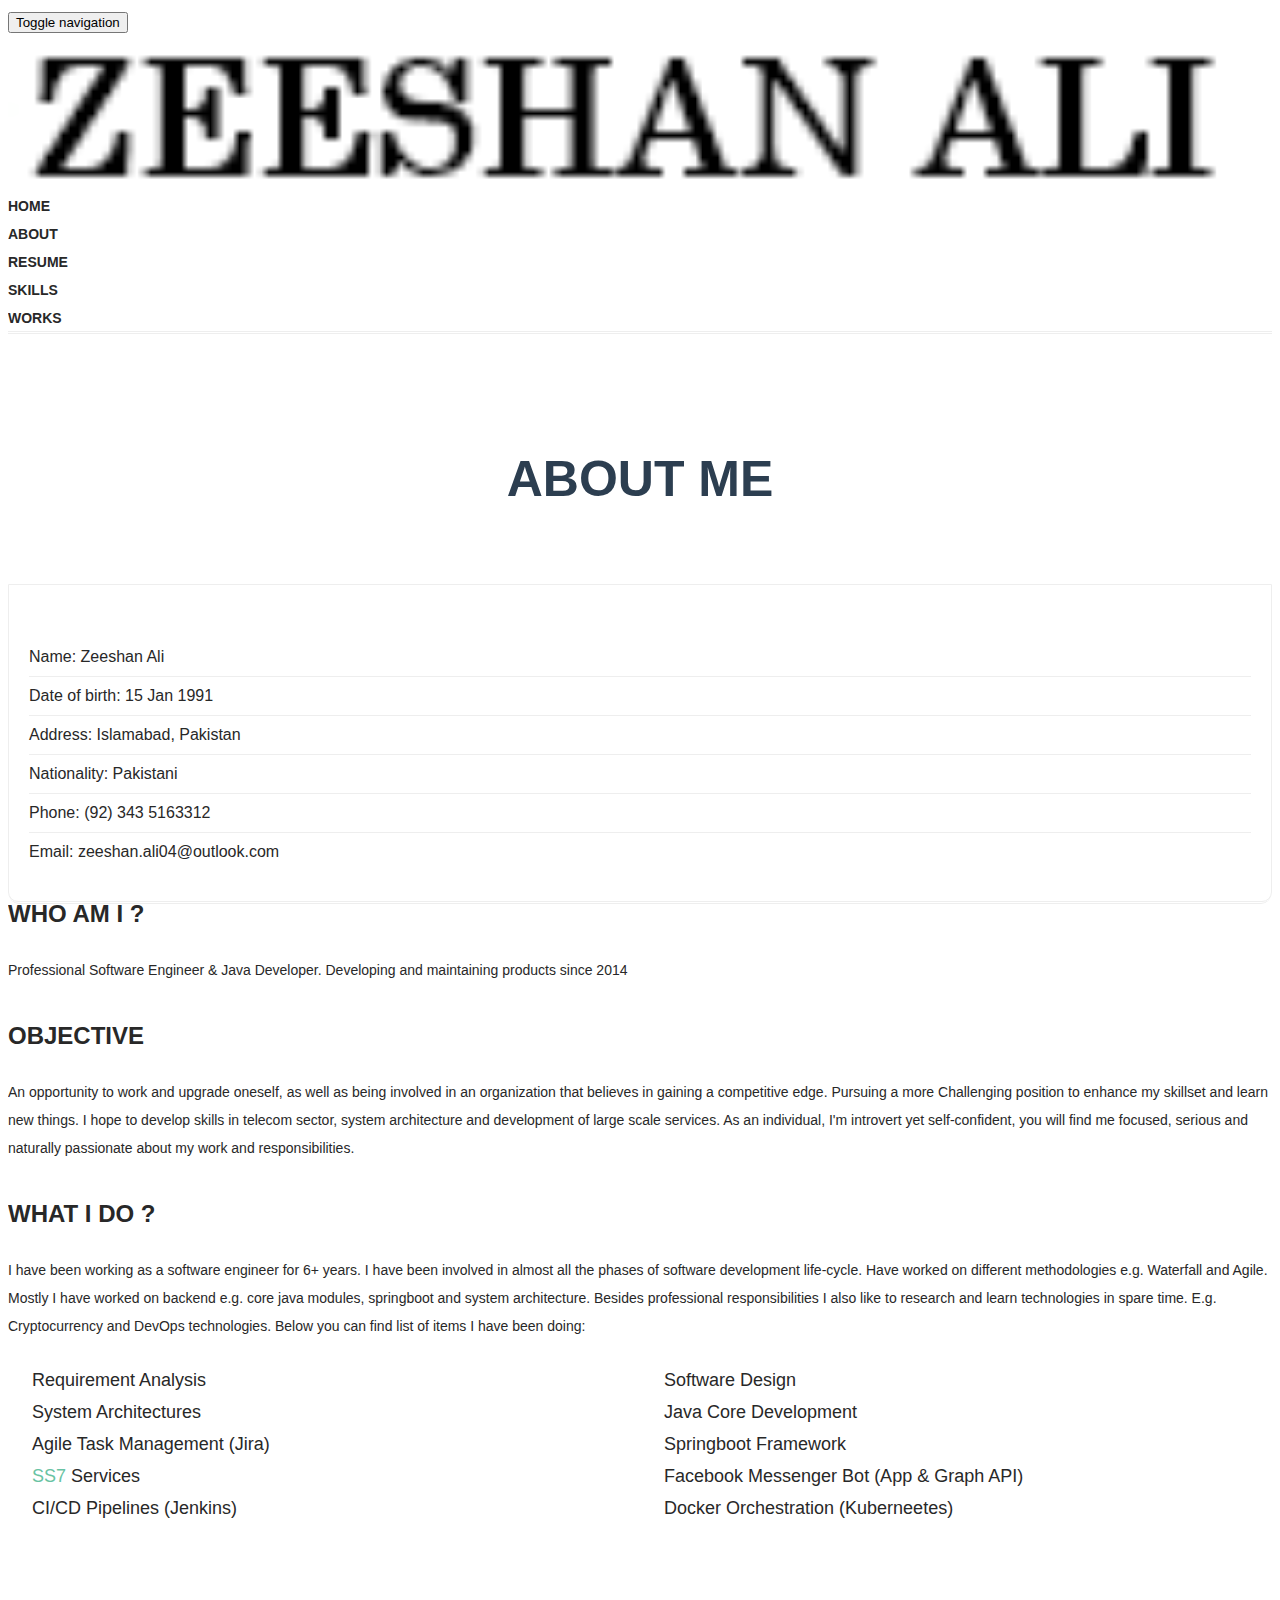
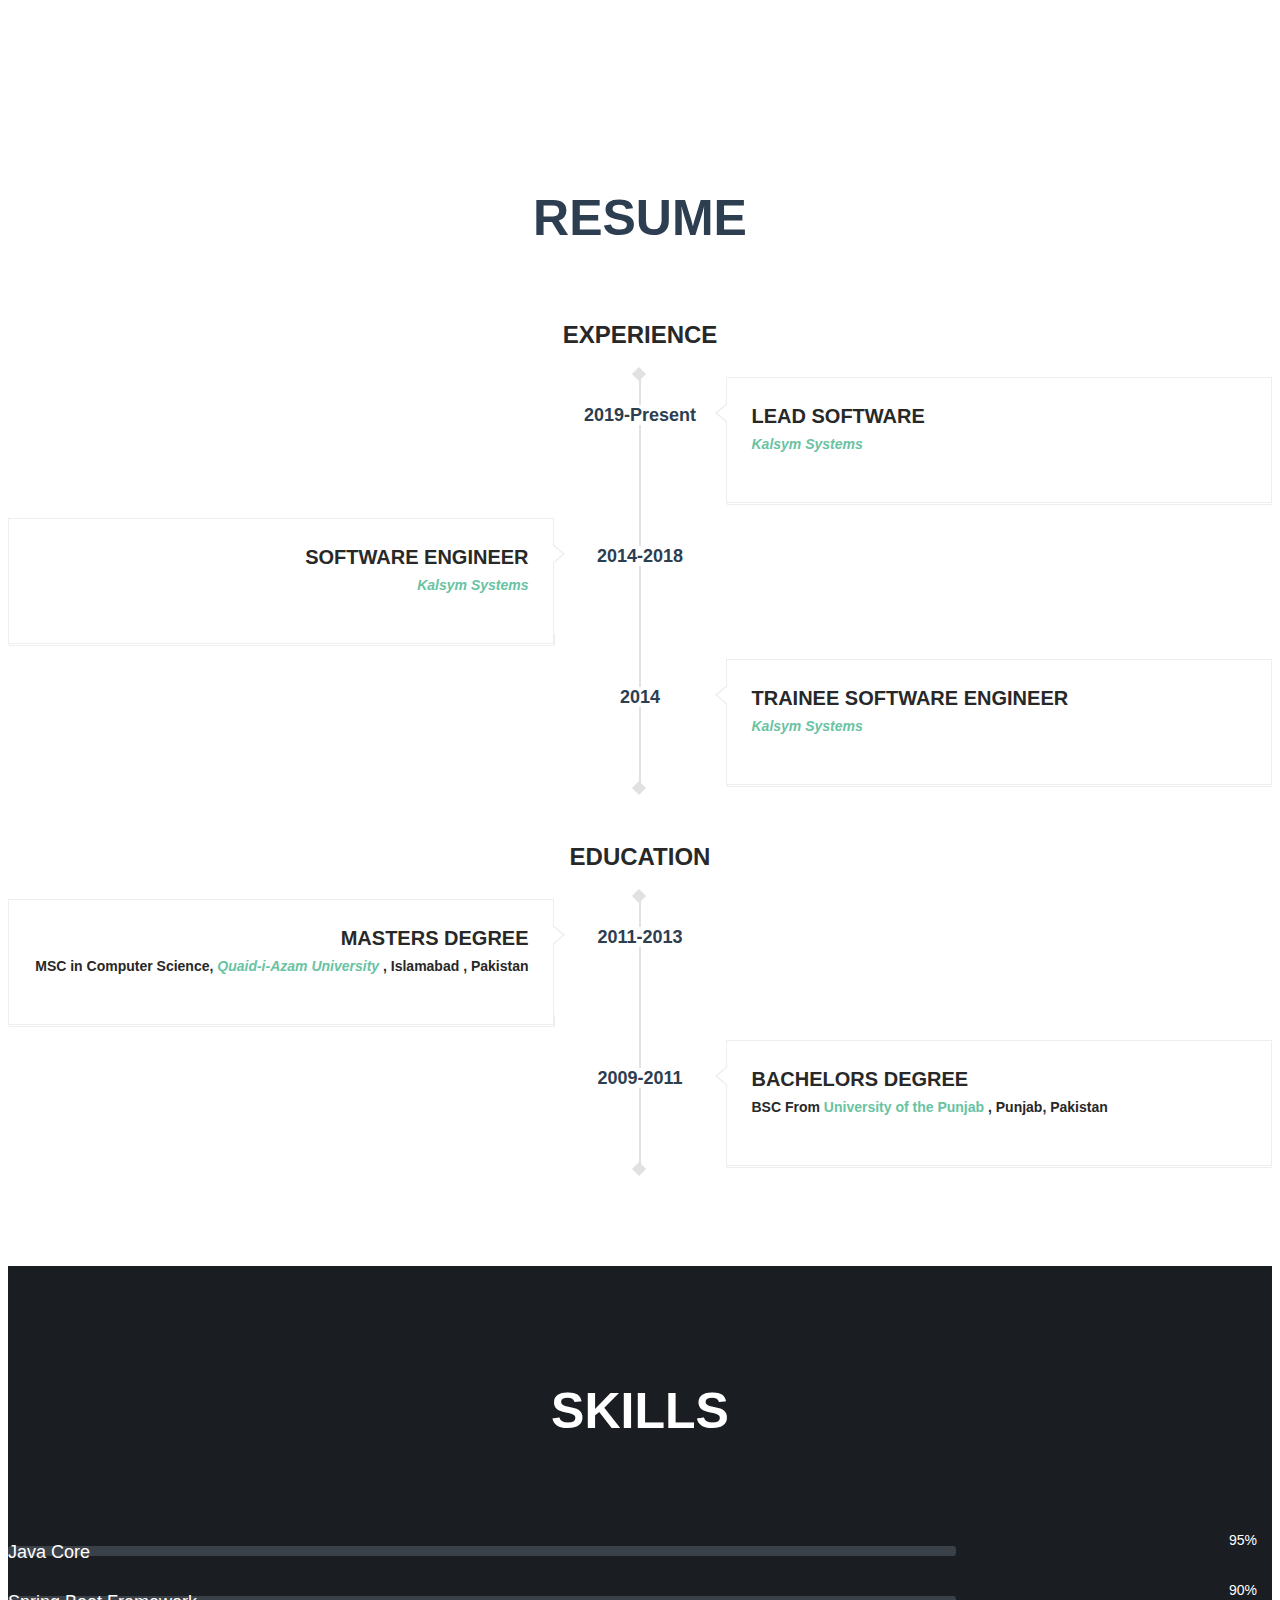
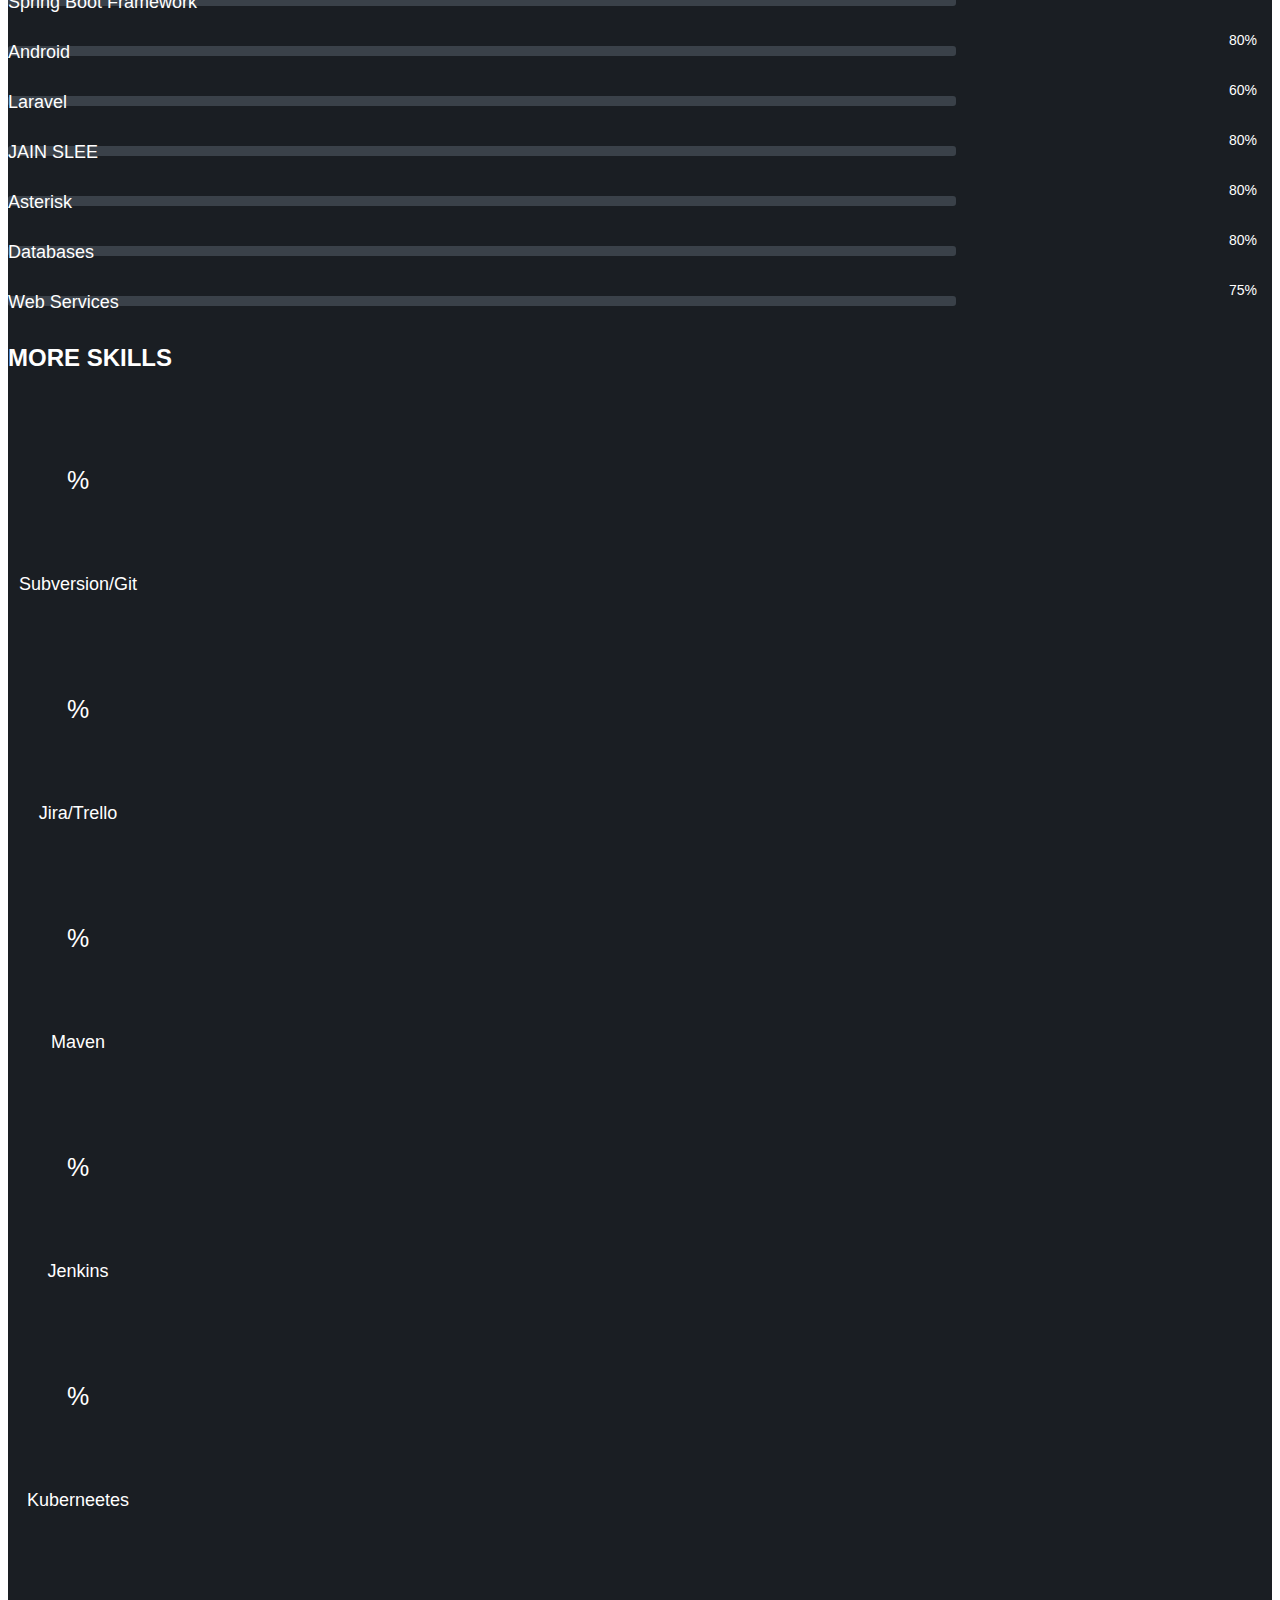
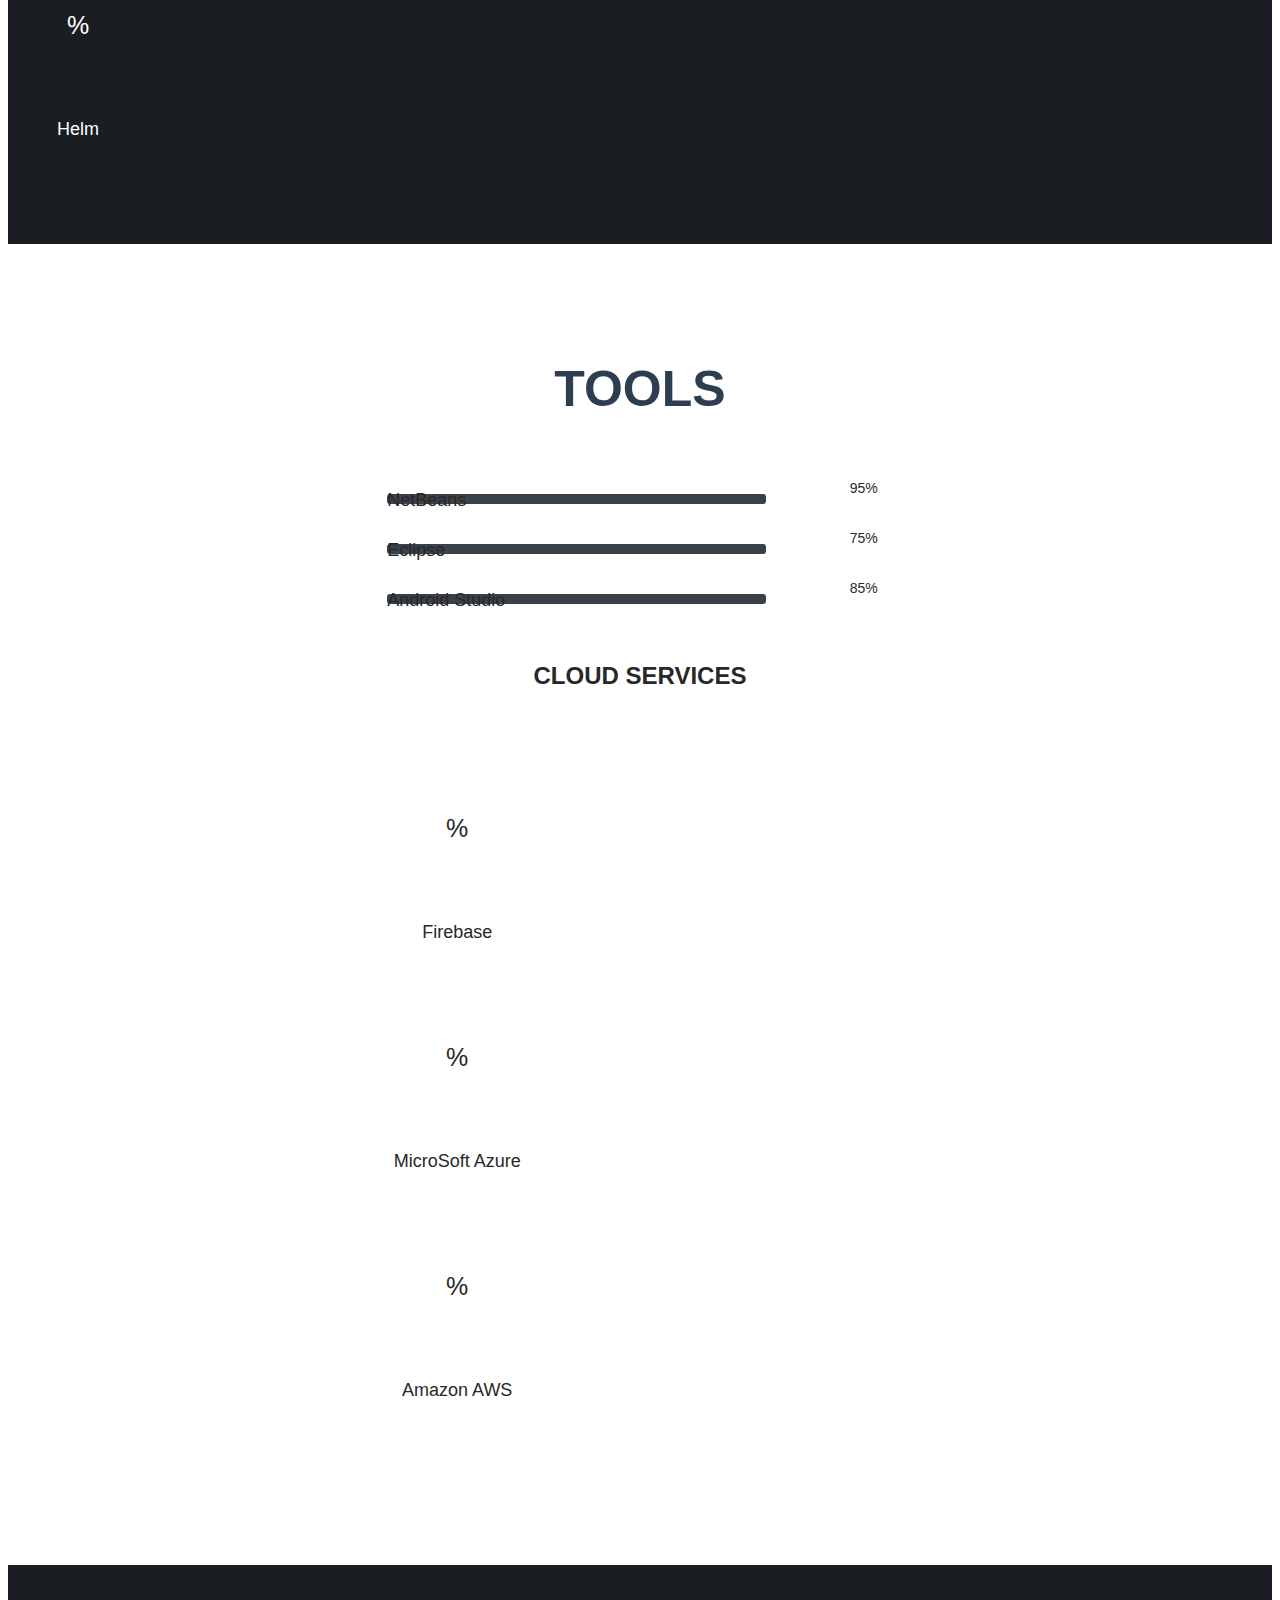
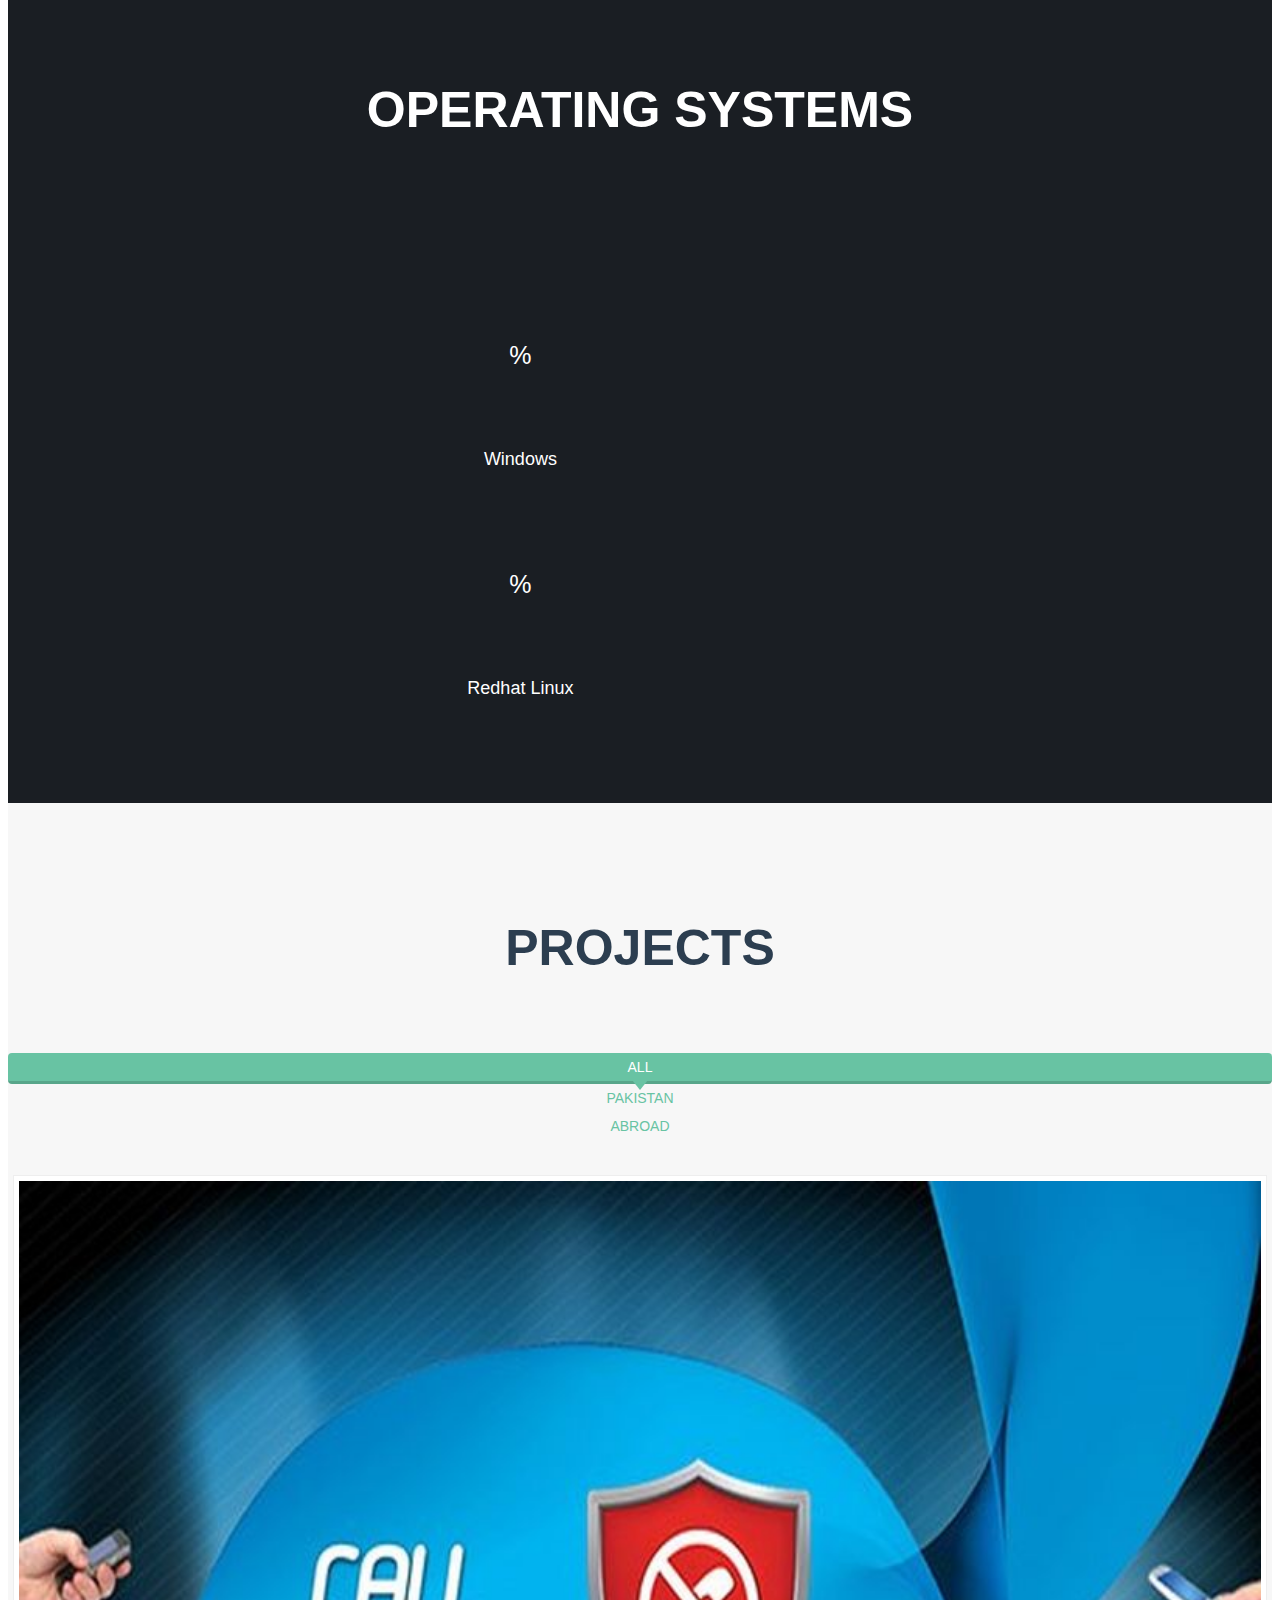
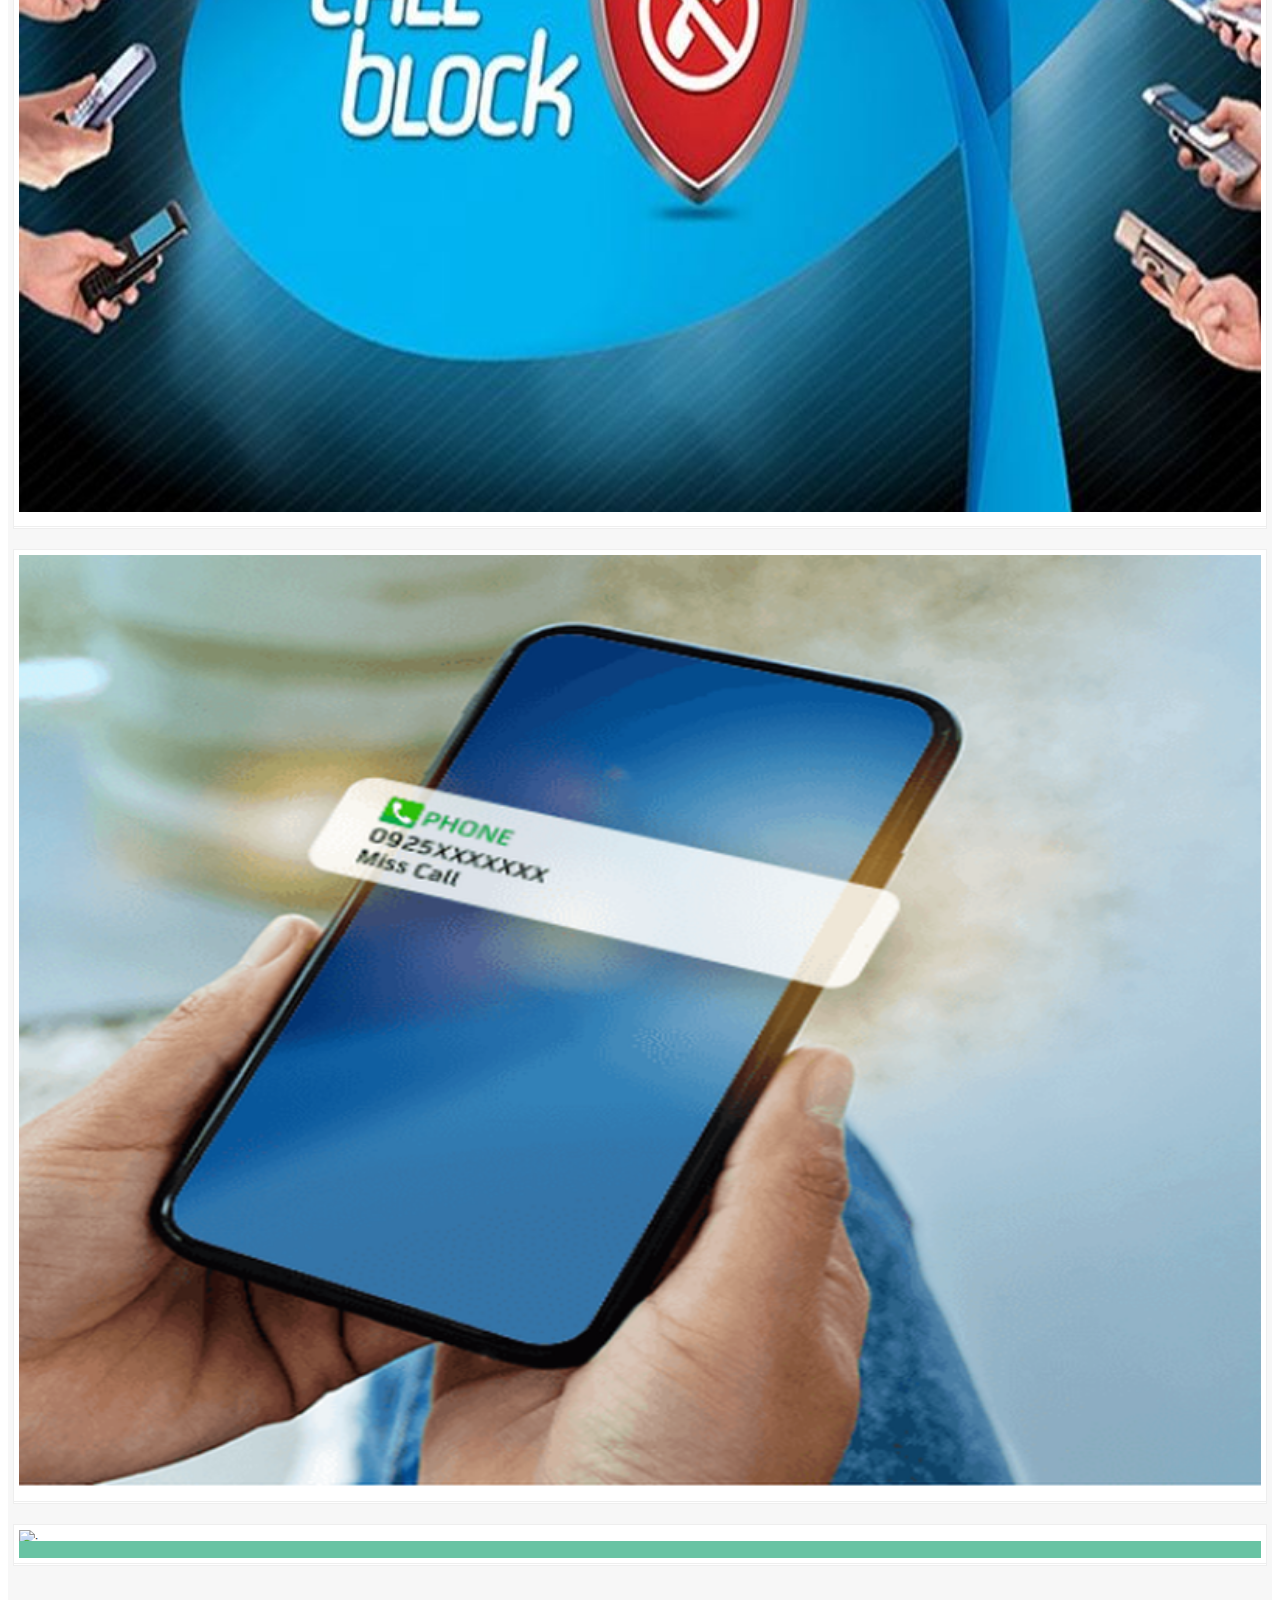
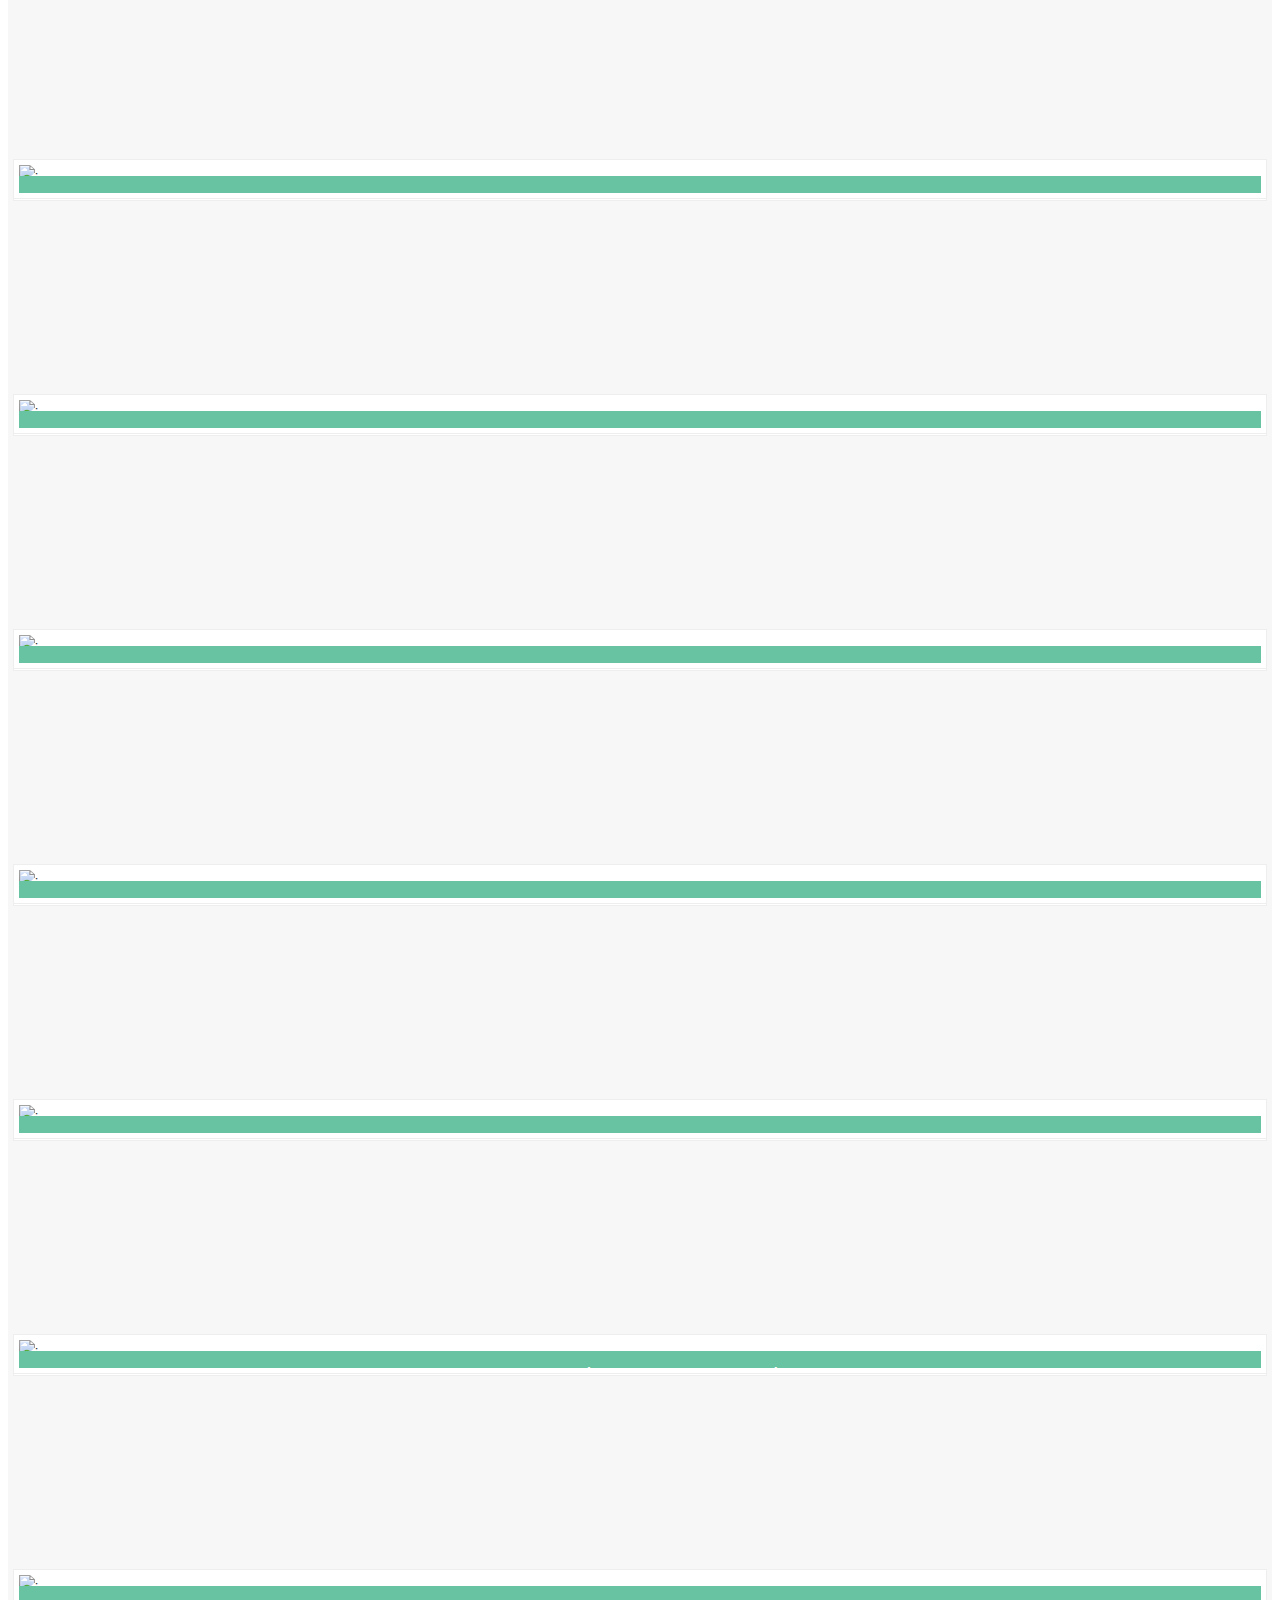
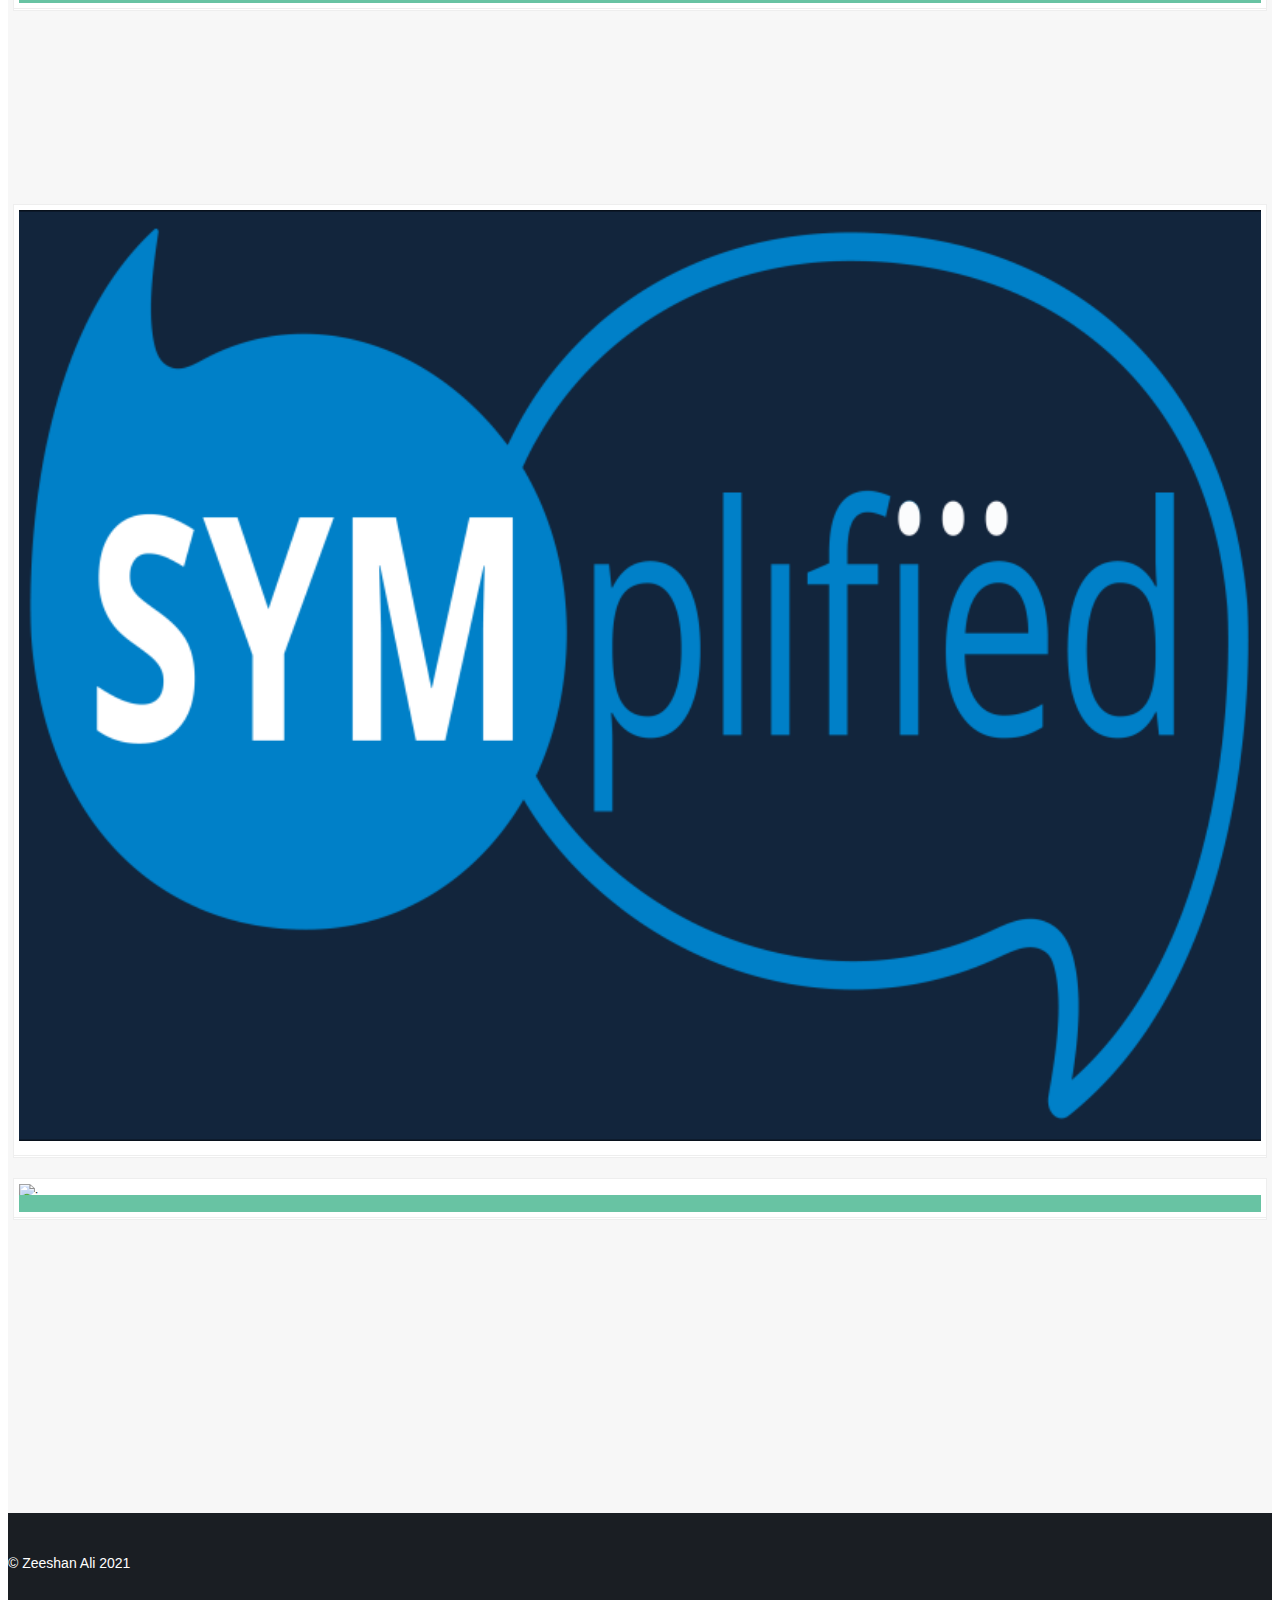
==== commit 23a5ee2b: "Update index.html" ====
--- a/index.html
+++ b/index.html
@@ -4,7 +4,7 @@
     <head>
         <meta charset="UTF-8">
         <meta name="viewport" content="width=device-width, initial-scale=1.0">
-        <meta name="description" content="IAMX, One Page Responsive HTML Resume Template">
+        <meta name="description" content="Zeeshan Ali- Resume">
         <meta name="keywords" content="zeeshan ali, resume, zeeshan.ali@kalsym.com, z33shan04@hotmail.com, z33shan04@gmail.com, islamabad, pakistan, software engineer, java">
         <!-- <meta name="author" content="http://trendytheme.net/"> -->
         <title>Zeeshan Ali</title>
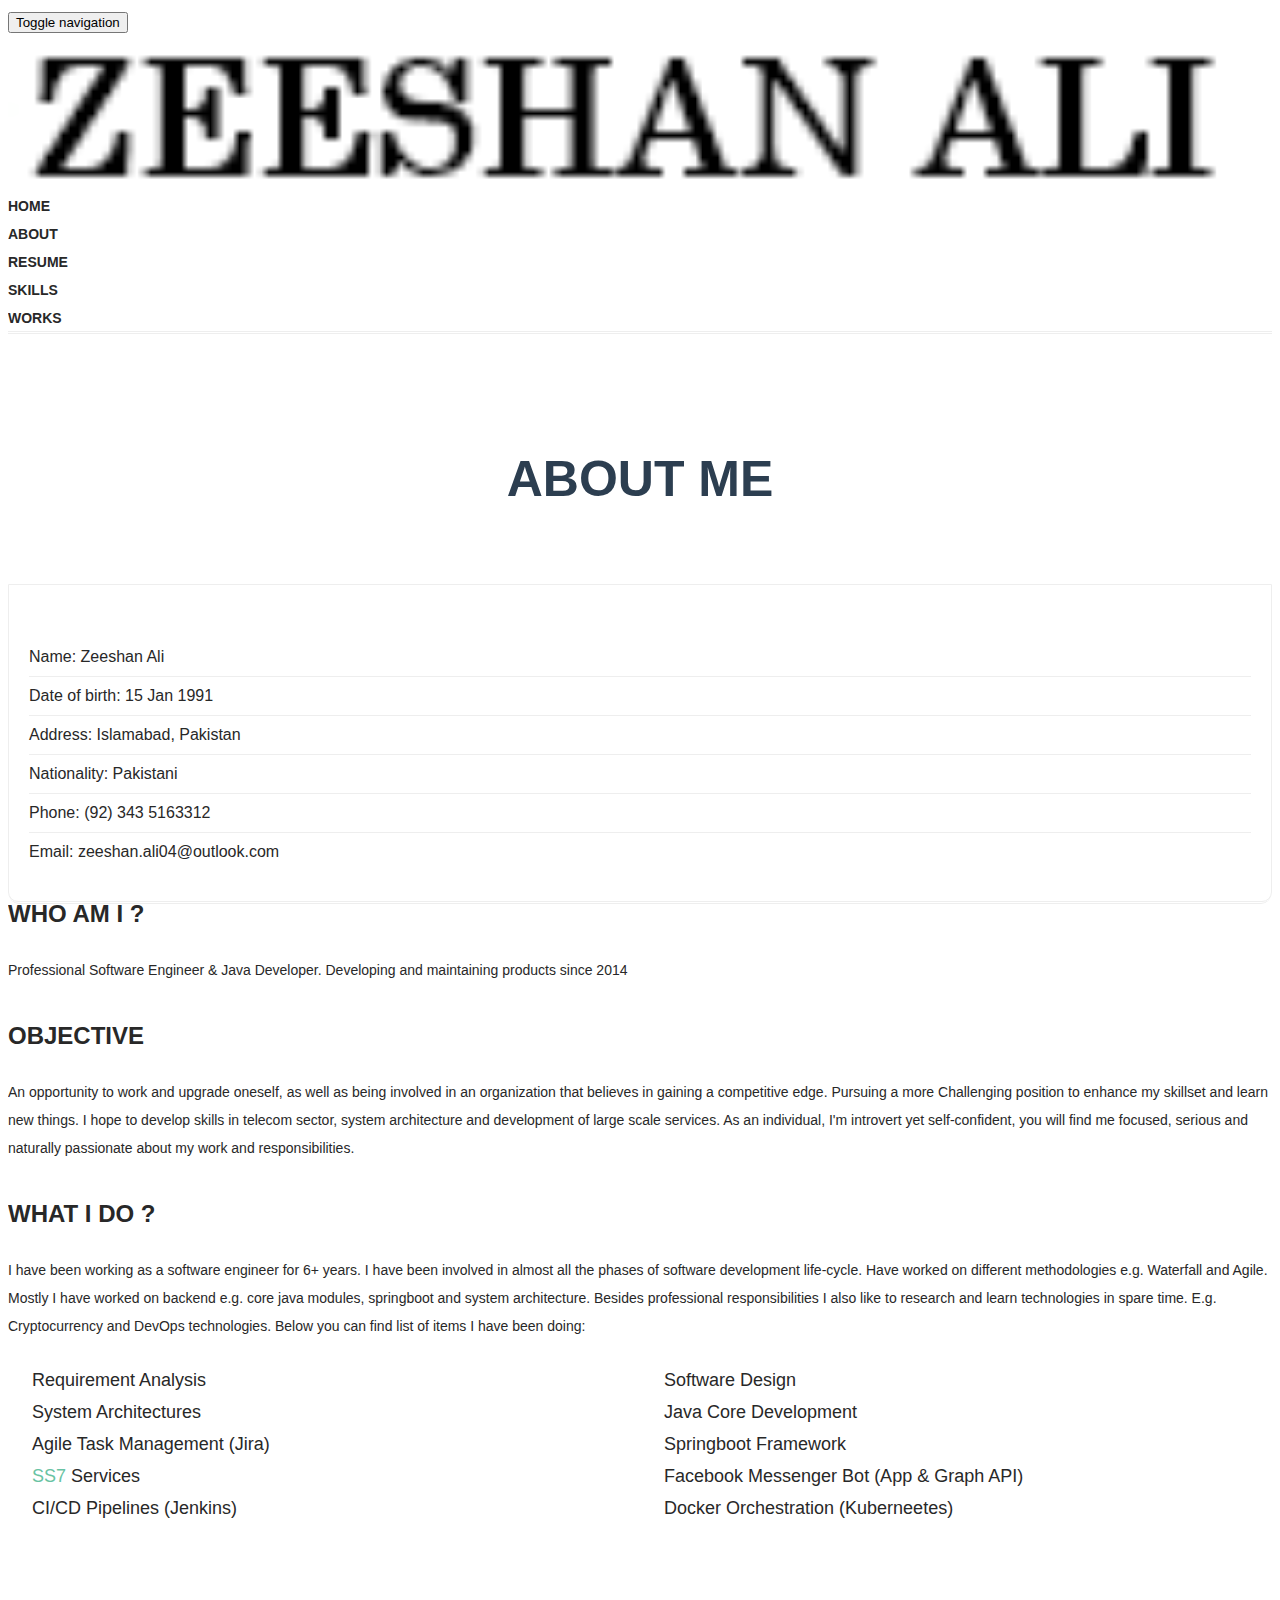
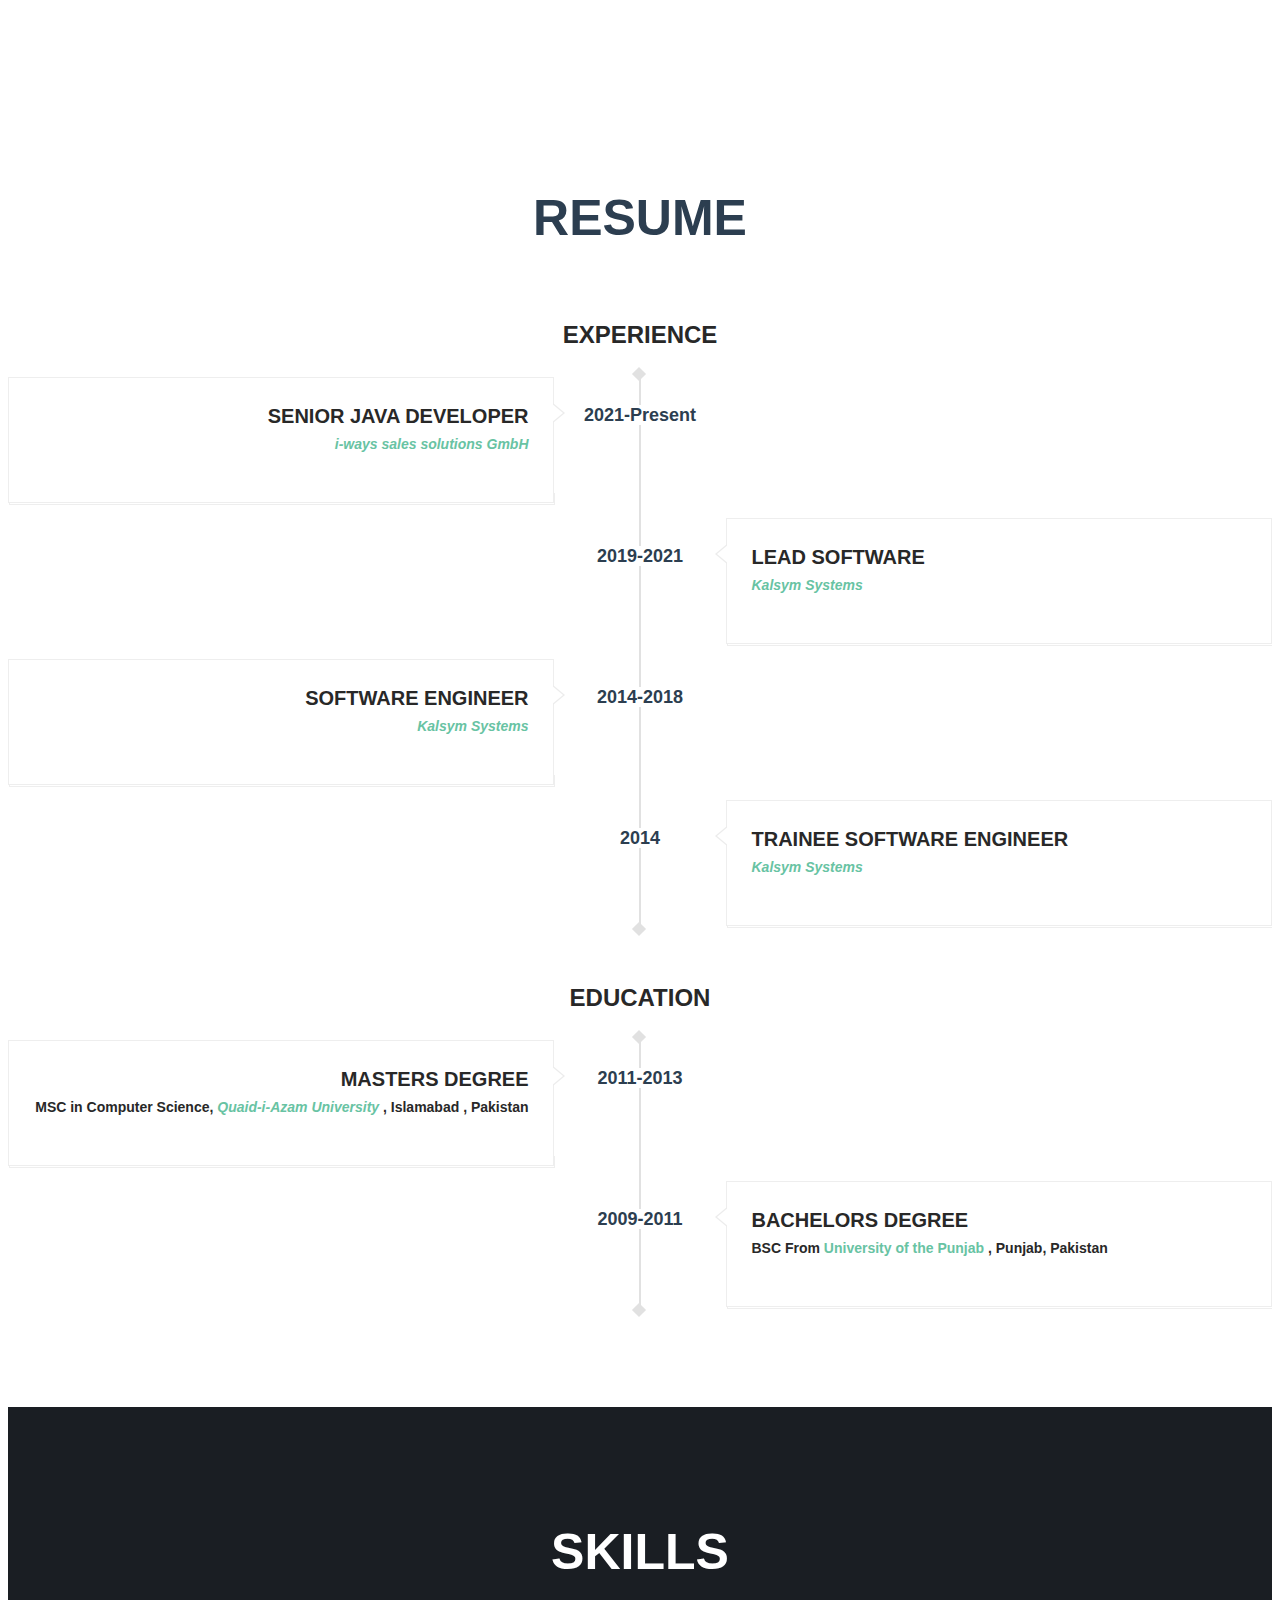
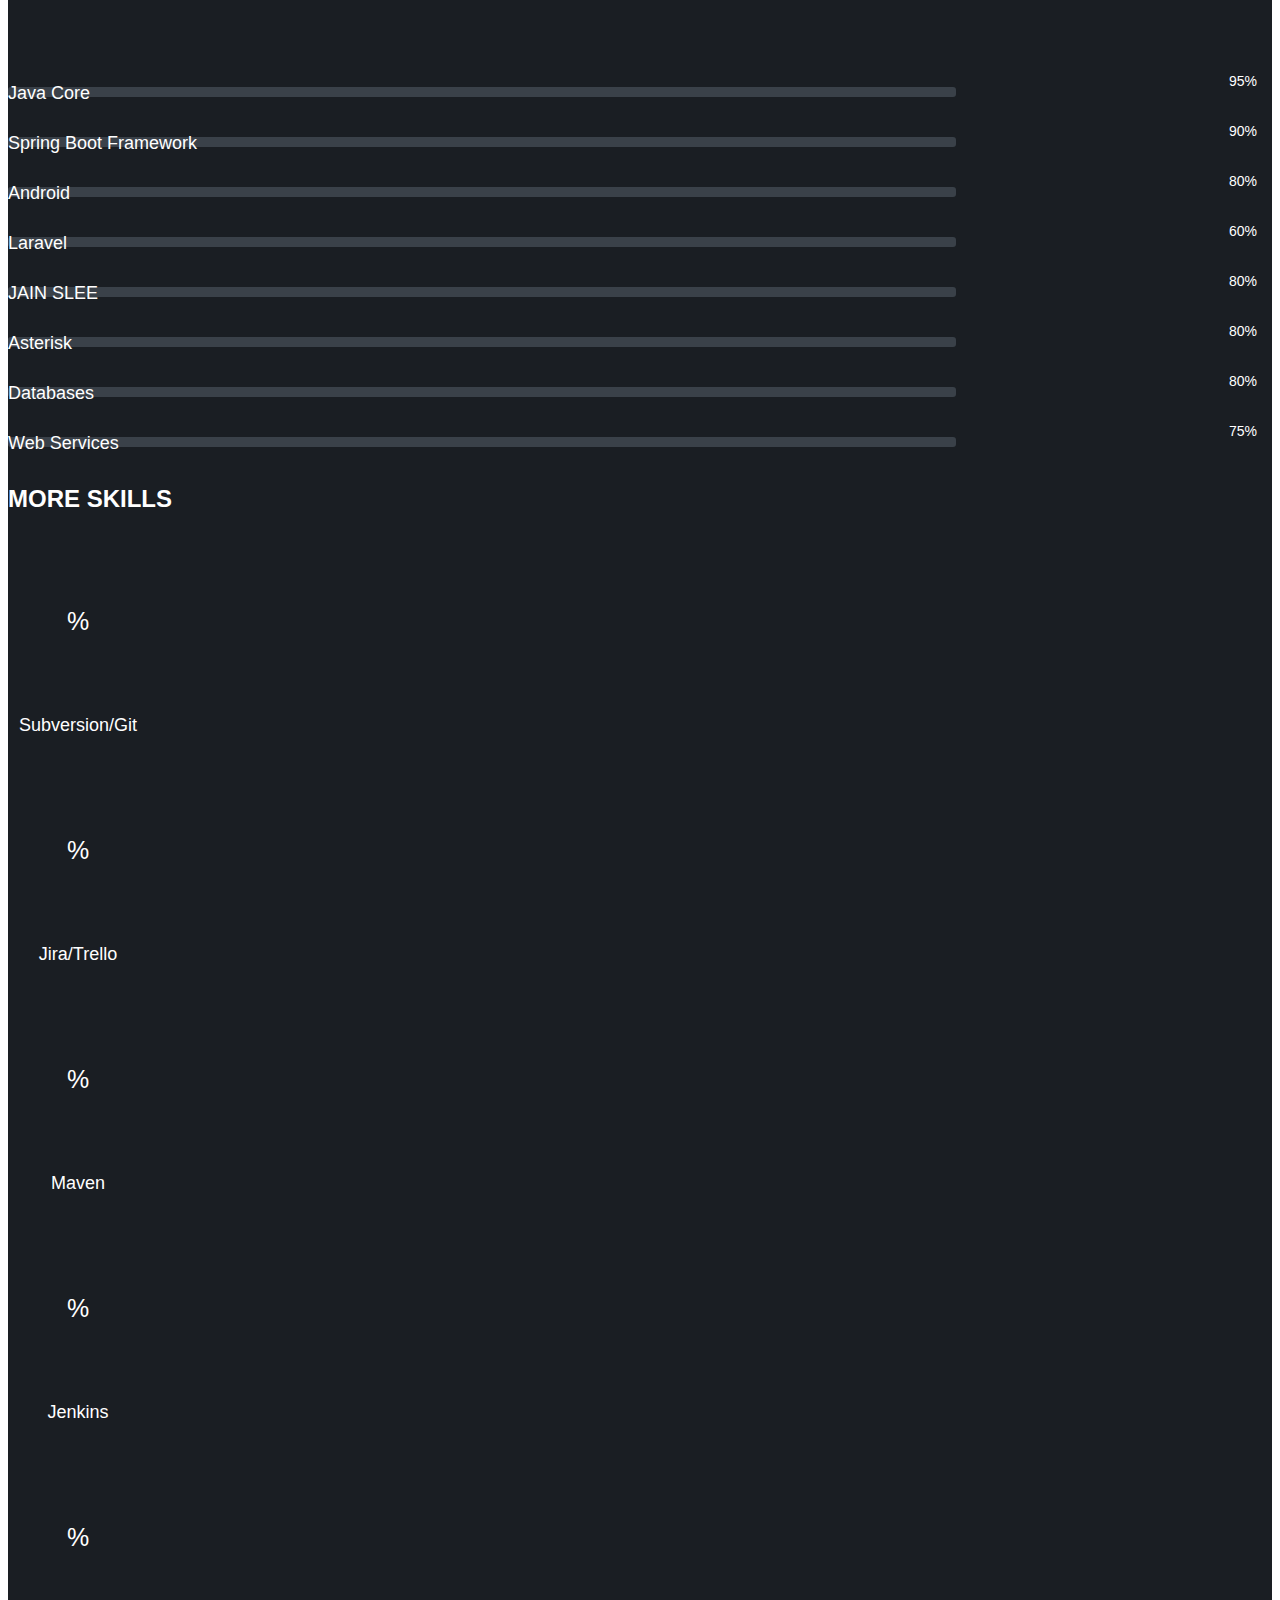
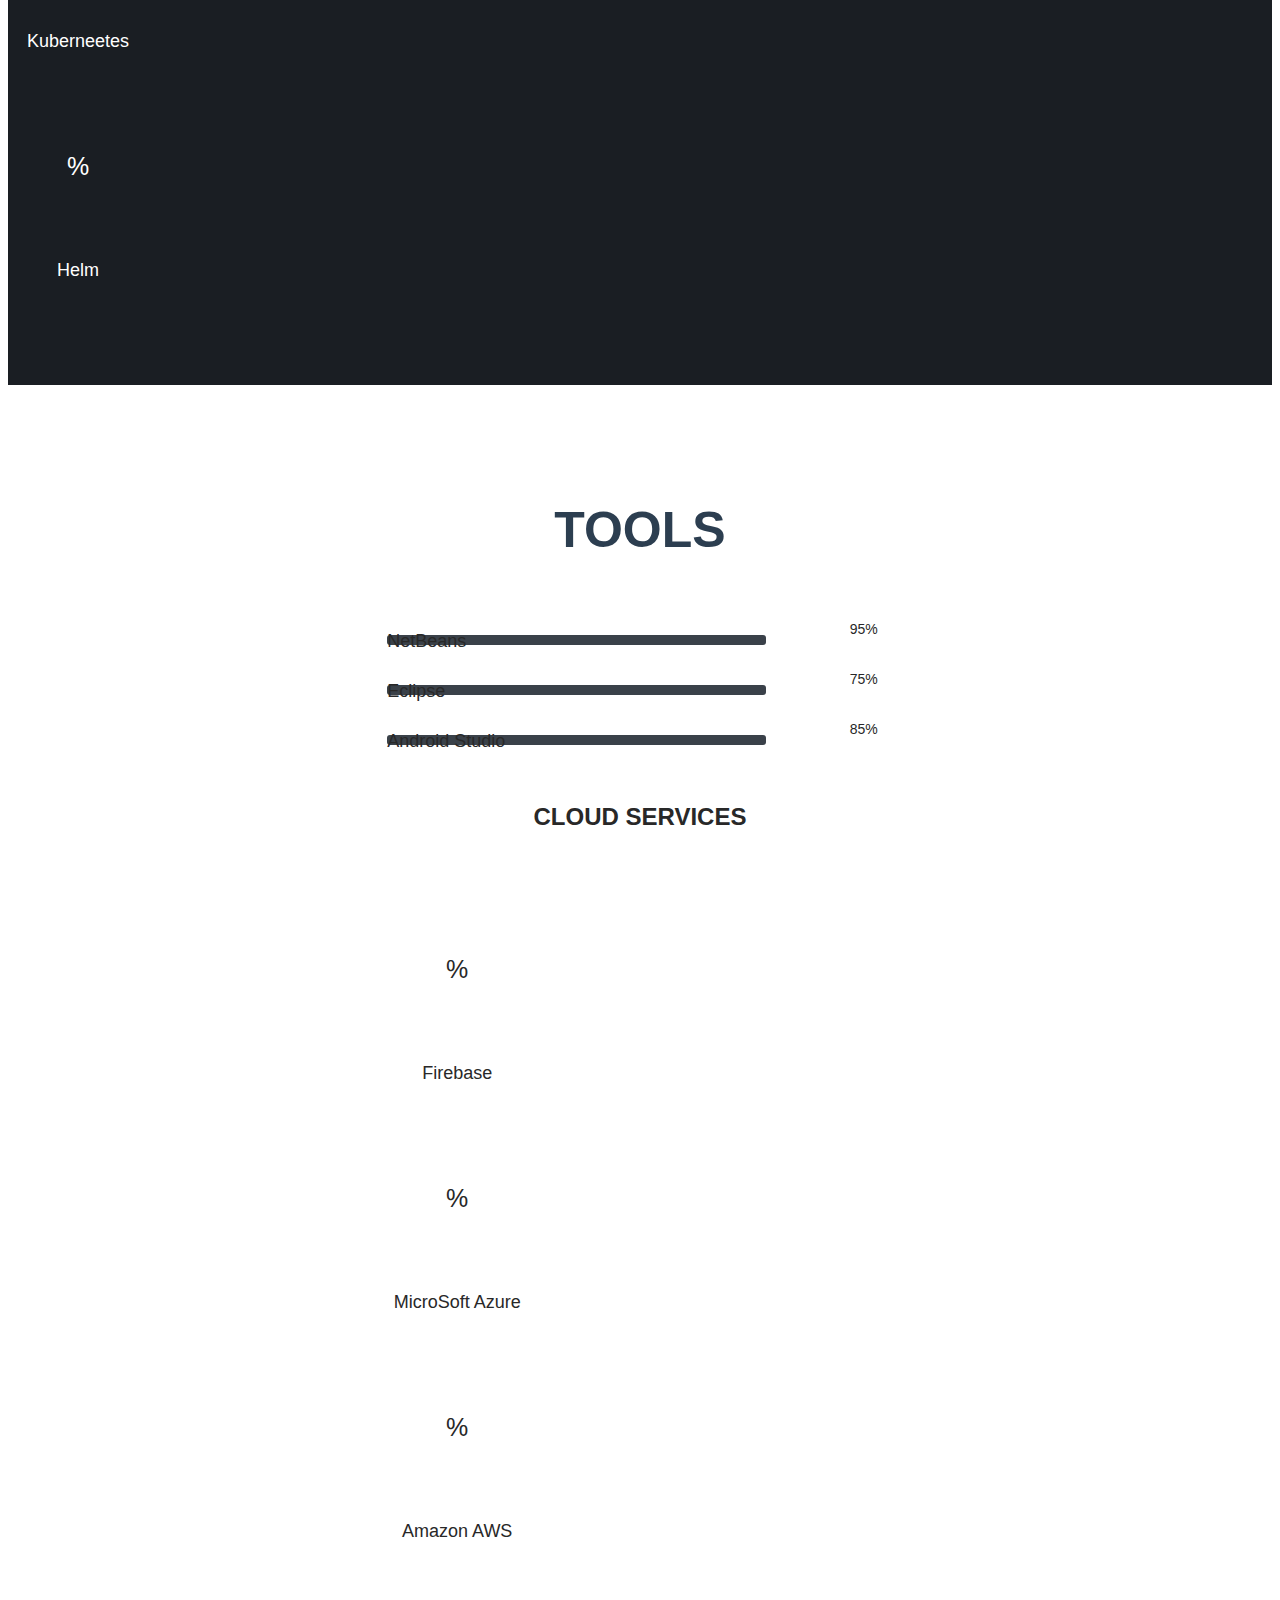
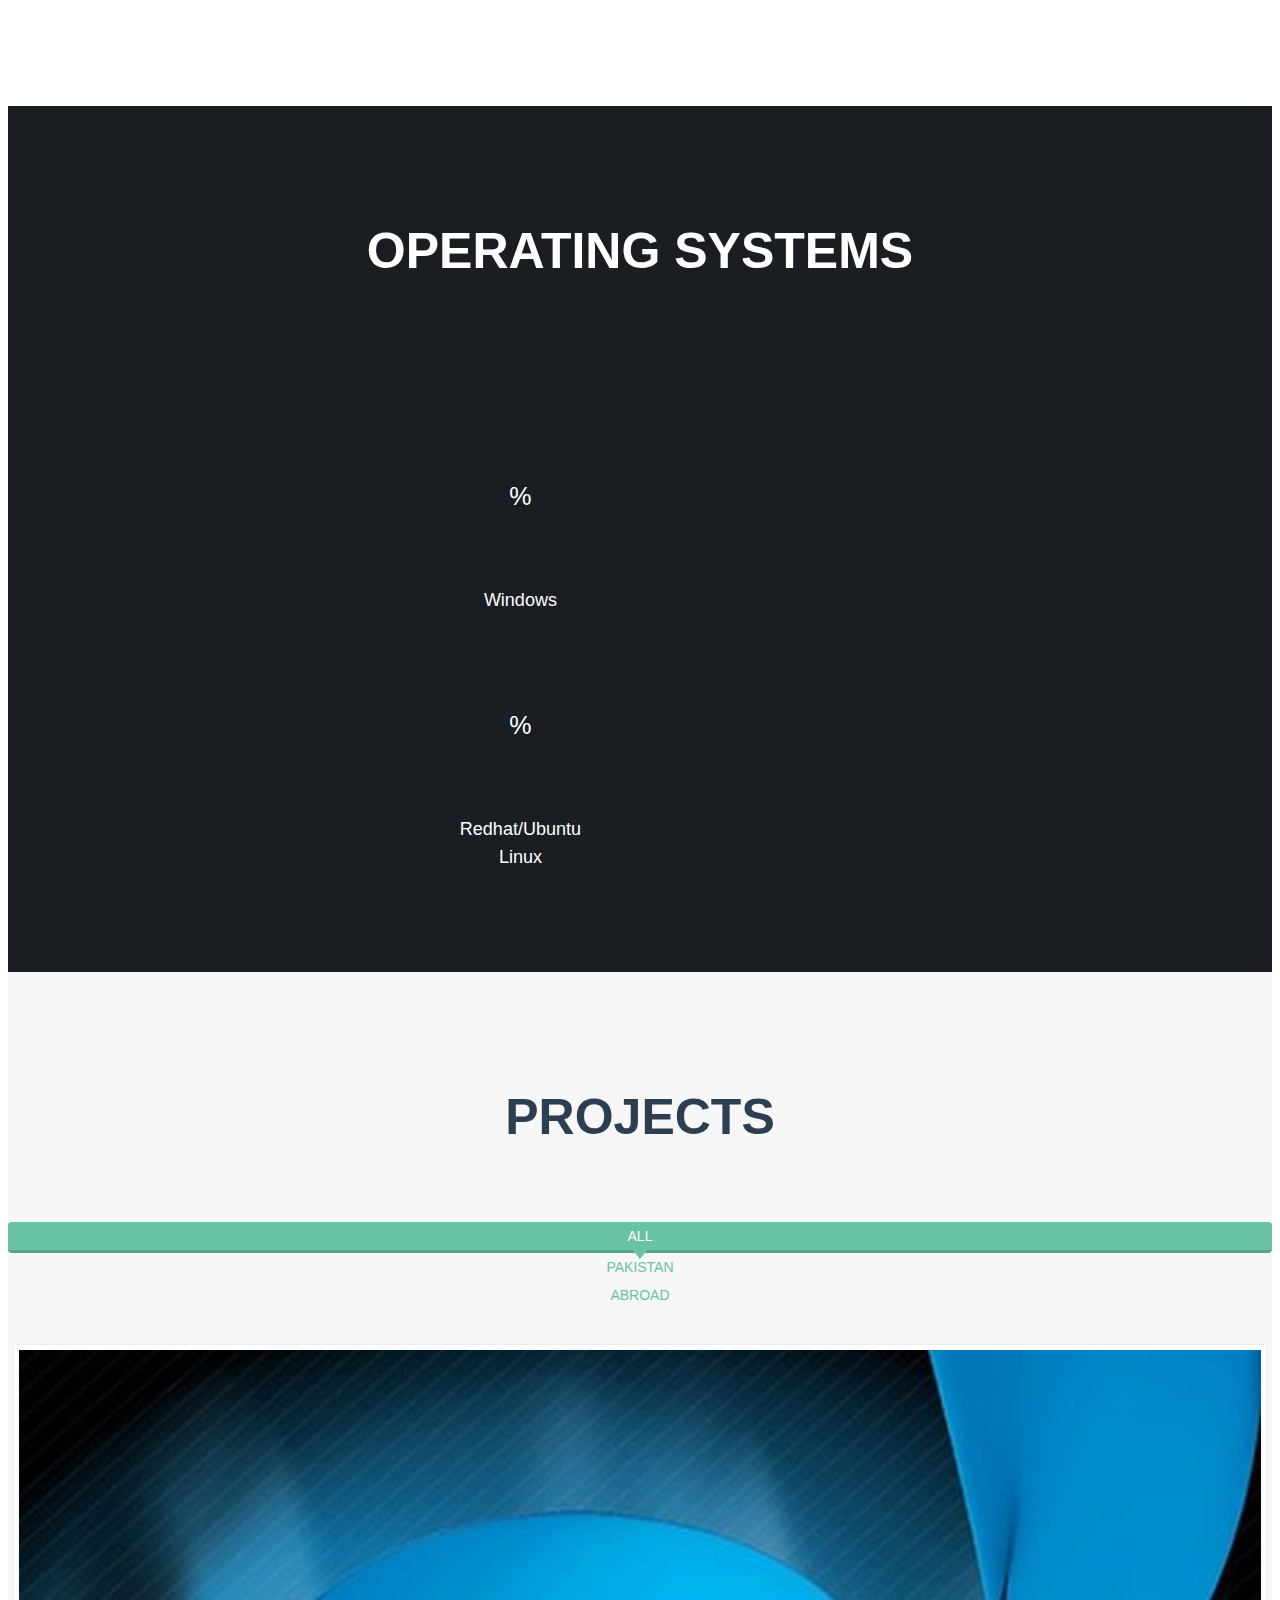
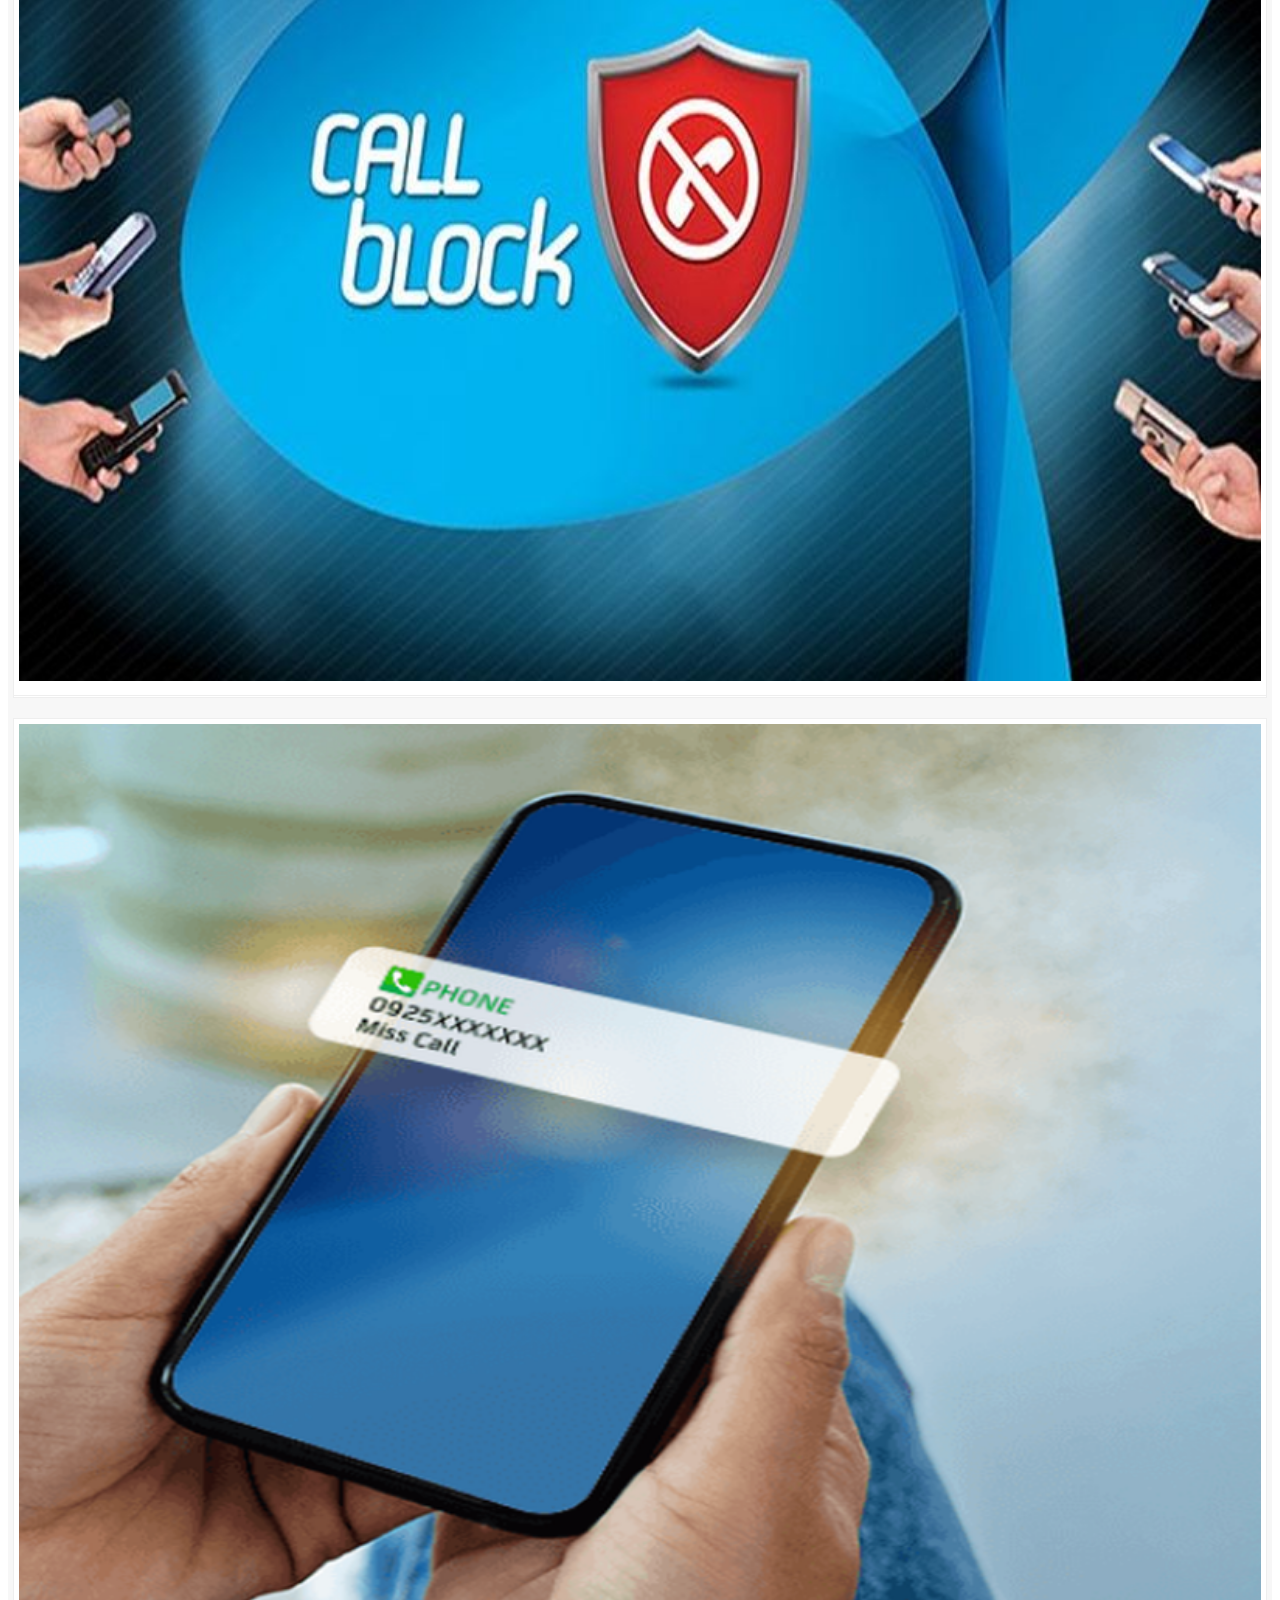
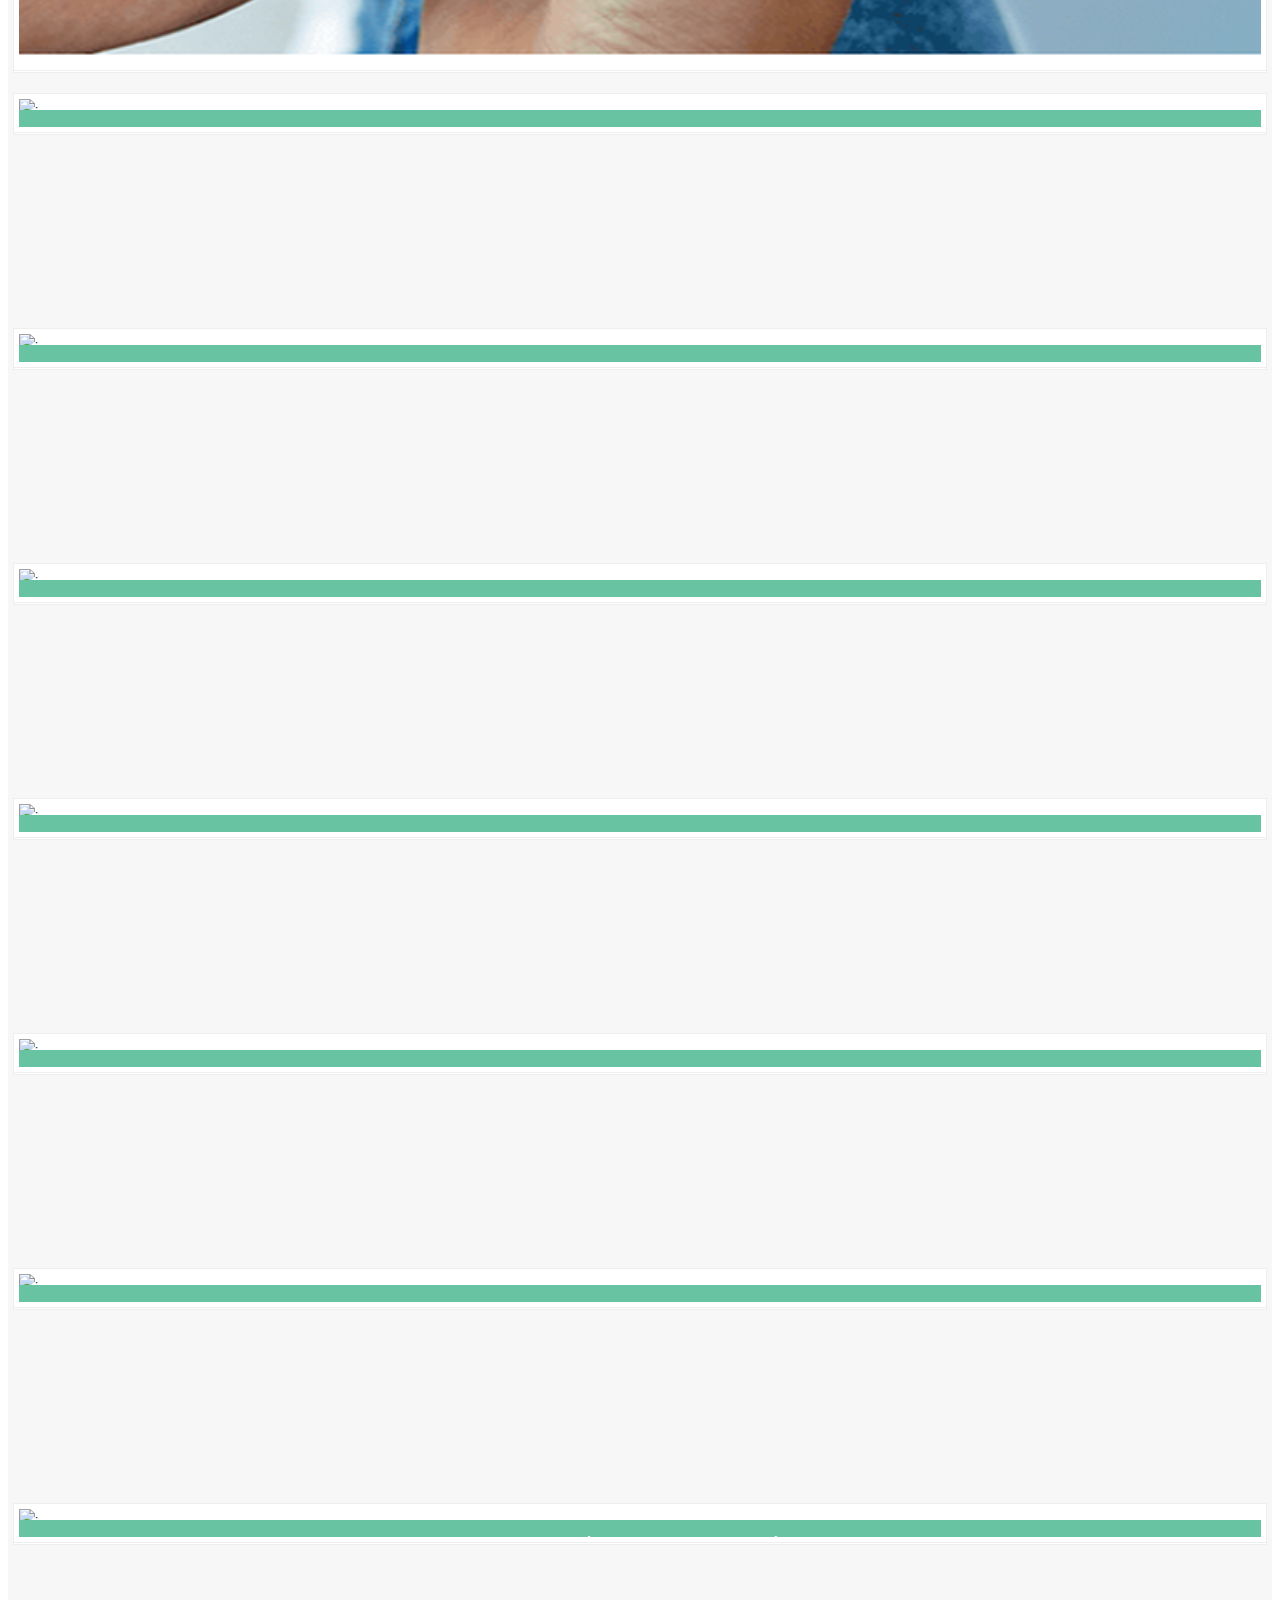
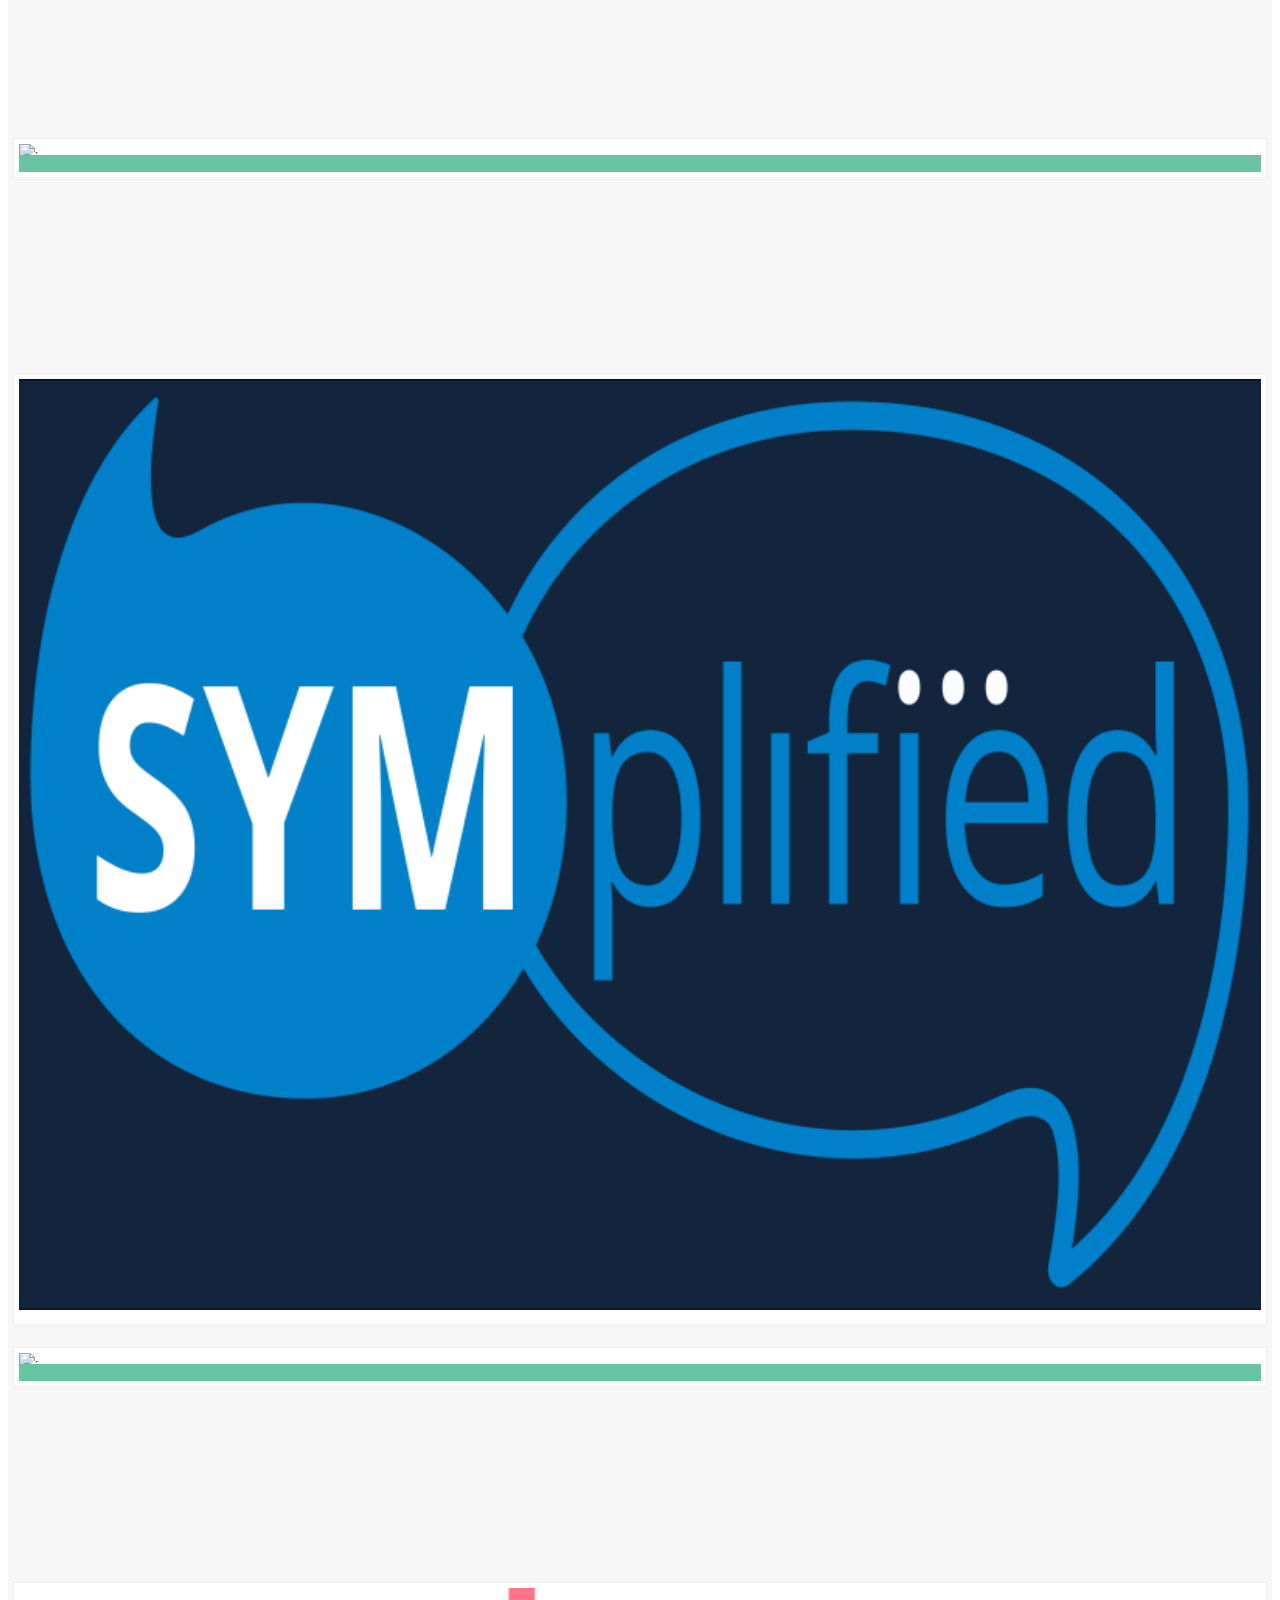
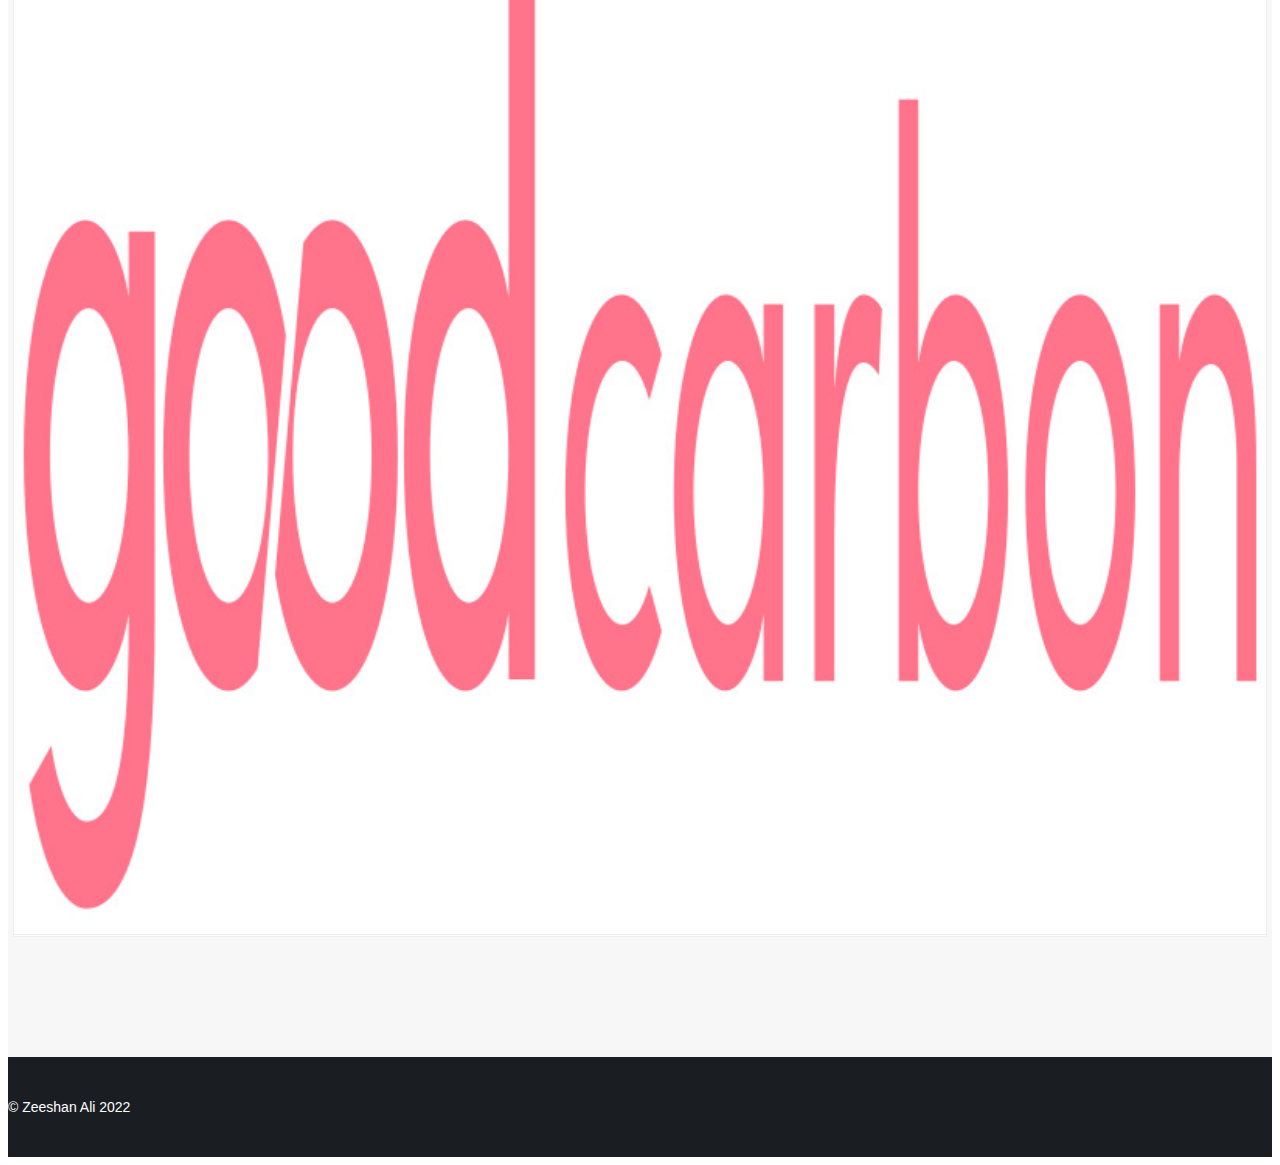
==== commit 6f5e2b22: "added new job and portfolio" ====
--- a/index.html
+++ b/index.html
@@ -5,7 +5,7 @@
         <meta charset="UTF-8">
         <meta name="viewport" content="width=device-width, initial-scale=1.0">
         <meta name="description" content="Zeeshan Ali- Resume">
-        <meta name="keywords" content="zeeshan ali, resume, zeeshan.ali@kalsym.com, z33shan04@hotmail.com, z33shan04@gmail.com, islamabad, pakistan, software engineer, java">
+        <meta name="keywords" content="zeeshan ali, resume, zeeshan.ali@kalsym.com, z33shan04@hotmail.com, z33shan04@gmail.com, islamabad, pakistan, lead software engineer, java">
         <!-- <meta name="author" content="http://trendytheme.net/"> -->
         <title>Zeeshan Ali</title>
 
@@ -57,7 +57,7 @@
             <div class="intro">
                 <div class="intro-sub">
                     <h1>Zeeshan Ali</h1>
-                    <h2><span>Software Engineer</span></h2>
+                    <h2><span>Senior Java Developer</span></h2>
                     <!-- first ad -->
 
                 </div>
@@ -188,9 +188,24 @@
                         </div>
                         <div class="resume">
                             <ul class="timeline">
+                                <li>
+                                    <div class="posted-date">
+                                        <span class="month">2021-Present</span>
+                                    </div>
+                                    <!-- /posted-date -->
+
+                                    <div class="timeline-panel wow fadeInUp">
+                                        <div class="timeline-content">
+                                            <div class="timeline-heading">
+                                                <h3>Senior Java Developer</h3>
+                                                <span><a href="http://www.kalsym.com/"> <i>i-ways sales solutions GmbH</i>  </a></span>
+                                            </div>
+
+                                        </div>
+                                </li>
                                 <li class="timeline-inverted">
                                     <div class="posted-date">
-                                        <span class="month">2019-Present</span>
+                                        <span class="month">2019-2021</span>
                                     </div>
                                     <!-- /posted-date -->
 
@@ -559,11 +574,10 @@
                         <div class="chart" data-percent="80" data-color="2ecc71">
                             <span class="percent"></span>
                             <div class="chart-text">
-                                <span>Redhat Linux</span>
-                            </div>
-                        </div>
-                    </div>
-
+                                <span>Redhat/Ubuntu Linux</span>
+                            </div>
+                        </div>
+                    </div>
                 </div>
                 <!-- /.container -->
         </section>
@@ -842,73 +856,30 @@
                             <!-- /.portfolio-bg -->
                         </div>
                         <!-- /.portfolio-item -->
+                        <!--A1 Good Carbon -->
+                        <div class="portfolio-item col-xs-12 col-sm-4 col-md-3" data-groups='["all", "Abroad"]'>
+                            <div class="portfolio-bg">
+                                <div class="portfolio">
+                                    <div class="tt-overlay"></div>
+                                    <div class="links">
+                                        <a class="image-link" href="assets/images/works/abroad/gc-logo-pink.jpg"><i class="fa fa-search-plus"></i></a>
+                                        <a href="https://www.goodcarbon.earth/"><i class="fa fa-link"></i></a>
+                                    </div>
+                                    <!-- /.links -->
+                                    <img src="assets/images/works/abroad/gc-logo-pink.jpg" alt="image">
+                                    <div class="portfolio-info">
+                                        <h3>Good Carbon</h3>
+                                    </div>
+                                    <!-- /.portfolio-info -->
+                                </div>
+                                <!-- /.portfolio -->
+                            </div>
+                            <!-- /.portfolio-bg -->
+                        </div>
+                        <!-- /.portfolio-item -->
                         <!-- Abroad Projects END-->
 
-                        <!-- Personel Projects Start-->
-                        <!--p1 MS -->
-                        <!--                    <div class="portfolio-item col-xs-12 col-sm-4 col-md-3" data-groups='["all", "Personel"]'>
-                                                <div class="portfolio-bg">
-                                                    <div class="portfolio">
-                                                        <div class="tt-overlay"></div>
-                                                        <div class="links">
-                                                            <a class="image-link" href="assets/images/works/Personel/ms.png"><i class="fa fa-search-plus"></i></a>
-                                                            <a href="https://play.google.com/store/apps/details?id=com.lazytech.mystatus"><i class="fa fa-link"></i></a>
-                                                        </div>
-                                                         /.links 
-                                                        <img src="assets/images/works/Personel/ms.png" alt="image">
-                                                        <div class="portfolio-info">
-                                                            <h3>MyStatus App</h3>
-                                                        </div>
-                                                         /.portfolio-info 
-                                                    </div>
-                                                     /.portfolio 
-                                                </div>
-                                                 /.portfolio-bg 
-                                            </div>-->
-                        <!-- /.portfolio-item -->
-                        <!--p2 NP -->
-                        <!--                    <div class="portfolio-item col-xs-12 col-sm-4 col-md-3" data-groups='["all", "Personel"]'>
-                                                <div class="portfolio-bg">
-                                                    <div class="portfolio">
-                                                        <div class="tt-overlay"></div>
-                                                        <div class="links">
-                                                            <a class="image-link" href="assets/images/works/Personel/np1.jpg"><i class="fa fa-search-plus"></i></a>
-                                                            <a href="https://play.google.com/store/apps/details?id=com.shani.np"><i class="fa fa-link"></i></a>
-                                                        </div>
-                                                         /.links 
-                                                        <img src="assets/images/works/Personel/np1.jpg" alt="image">
-                                                        <div class="portfolio-info">
-                                                            <h3>Park View</h3>
-                                                        </div>
-                                                         /.portfolio-info 
-                                                    </div>
-                                                     /.portfolio 
-                                                </div>
-                                                 /.portfolio-bg 
-                                            </div>-->
-                        <!-- /.portfolio-item -->
-                        <!--p1 PSL -->
-                        <!--                    <div class="portfolio-item col-xs-12 col-sm-4 col-md-3" data-groups='["all", "Personel"]'>
-                                                <div class="portfolio-bg">
-                                                    <div class="portfolio">
-                                                        <div class="tt-overlay"></div>
-                                                        <div class="links">
-                                                            <a class="image-link" href="assets/images/works/Personel/psl.png"><i class="fa fa-search-plus"></i></a>
-                                                            <a href="https://play.google.com/store/apps/details?id=psl.match.game"><i class="fa fa-link"></i></a>
-                                                        </div>
-                                                         /.links 
-                                                        <img src="assets/images/works/Personel/psl.png" alt="image">
-                                                        <div class="portfolio-info">
-                                                            <h3>PSL Challenge</h3>
-                                                        </div>
-                                                         /.portfolio-info 
-                                                    </div>
-                                                     /.portfolio 
-                                                </div>
-                                                 /.portfolio-bg 
-                                            </div>-->
-                        <!-- /.portfolio-item -->
-                        <!-- Personel Projects END-->
+
                     </div>
                     <!-- /#grid -->
                 </div>
@@ -988,7 +959,7 @@
                 <div class="row">
                     <div class="col-md-12">
                         <div class="copyright text-center">
-                            <p>&copy; Zeeshan Ali 2021</p>
+                            <p>&copy; Zeeshan Ali 2022</p>
                         </div>
                     </div>
                 </div>
